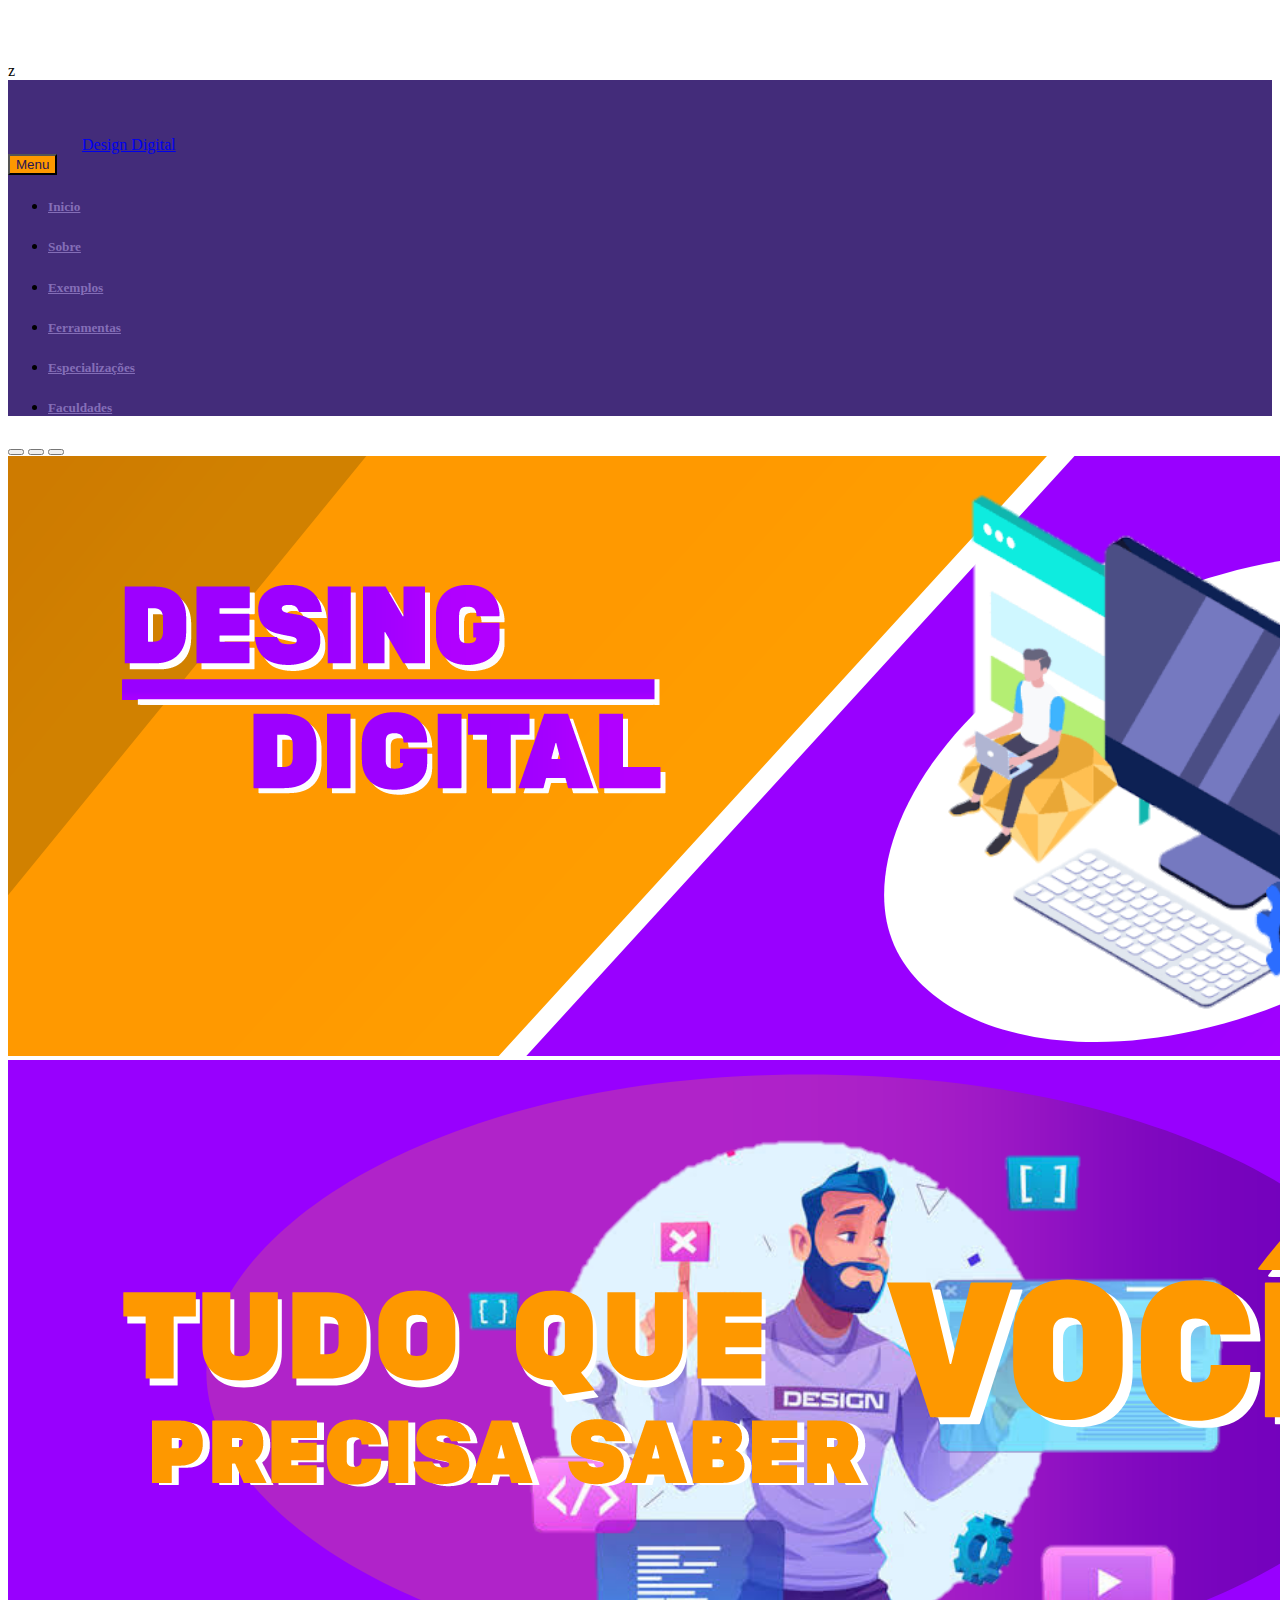
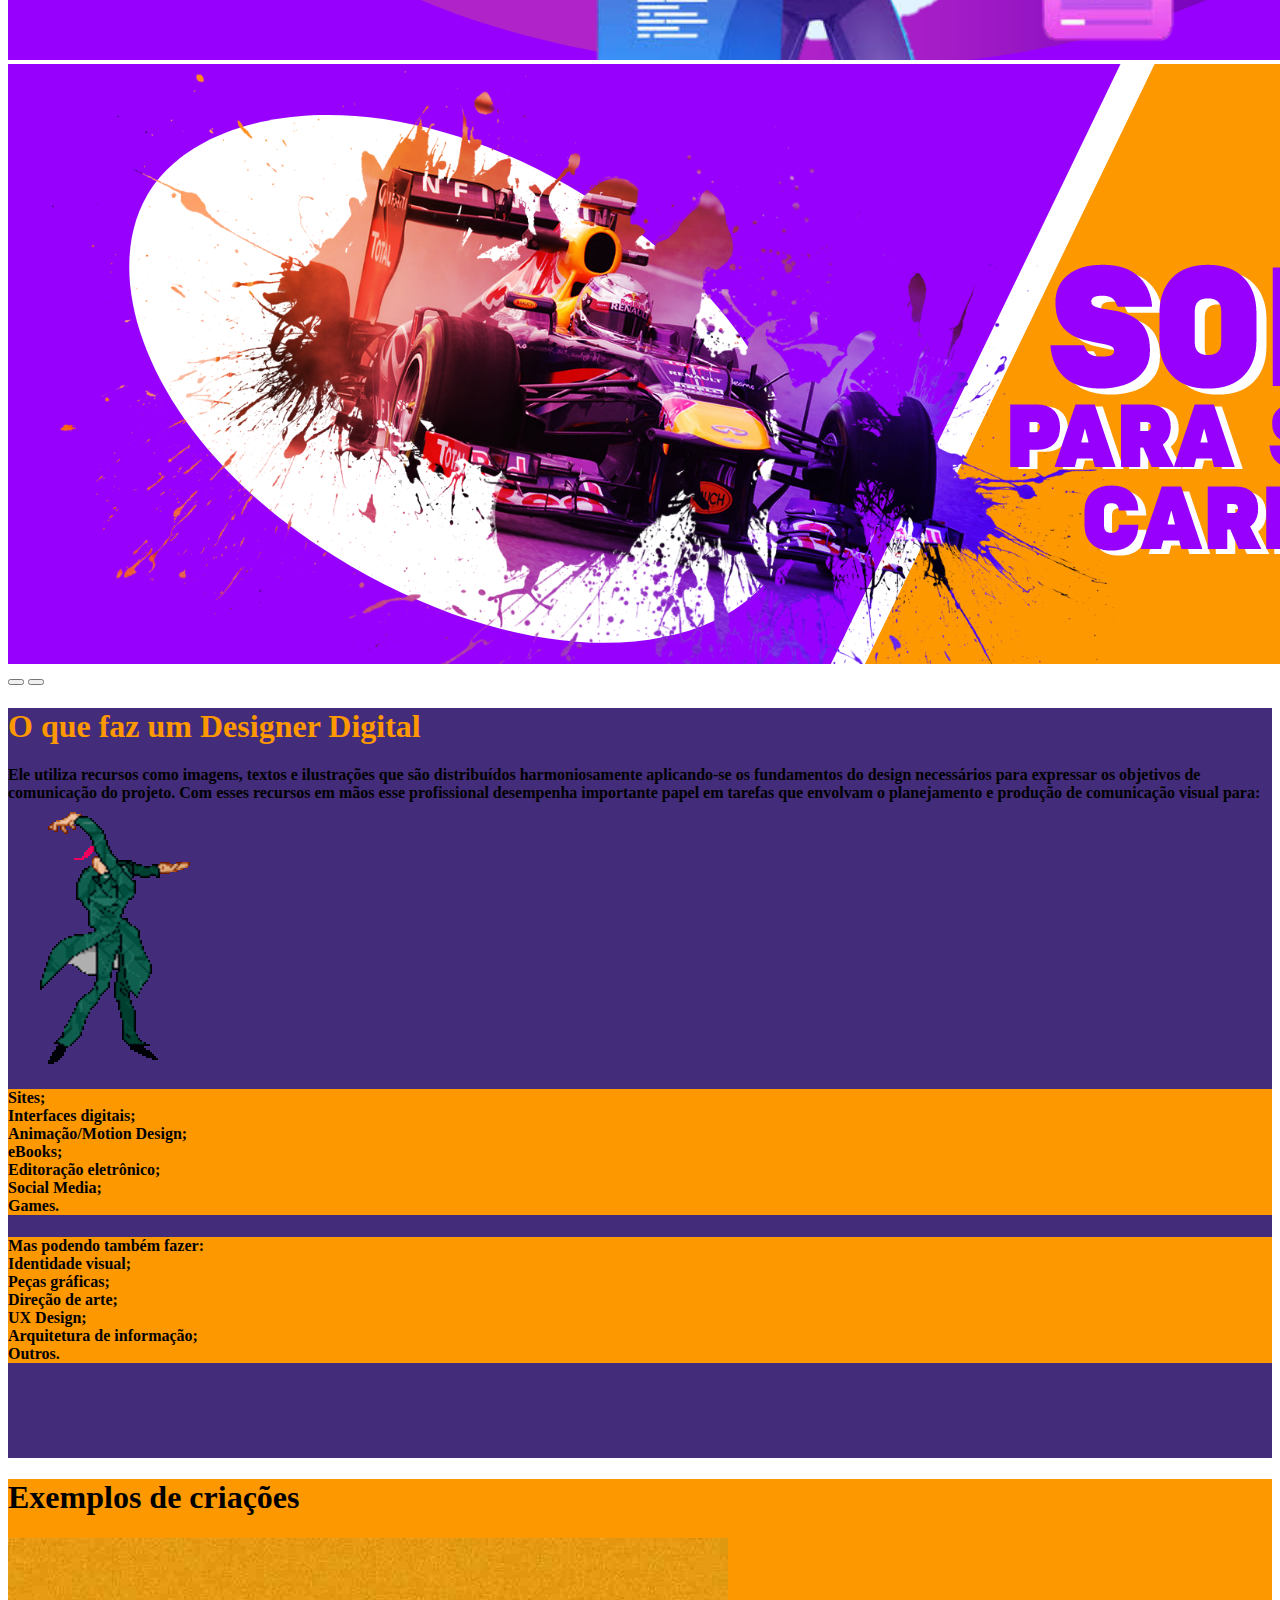
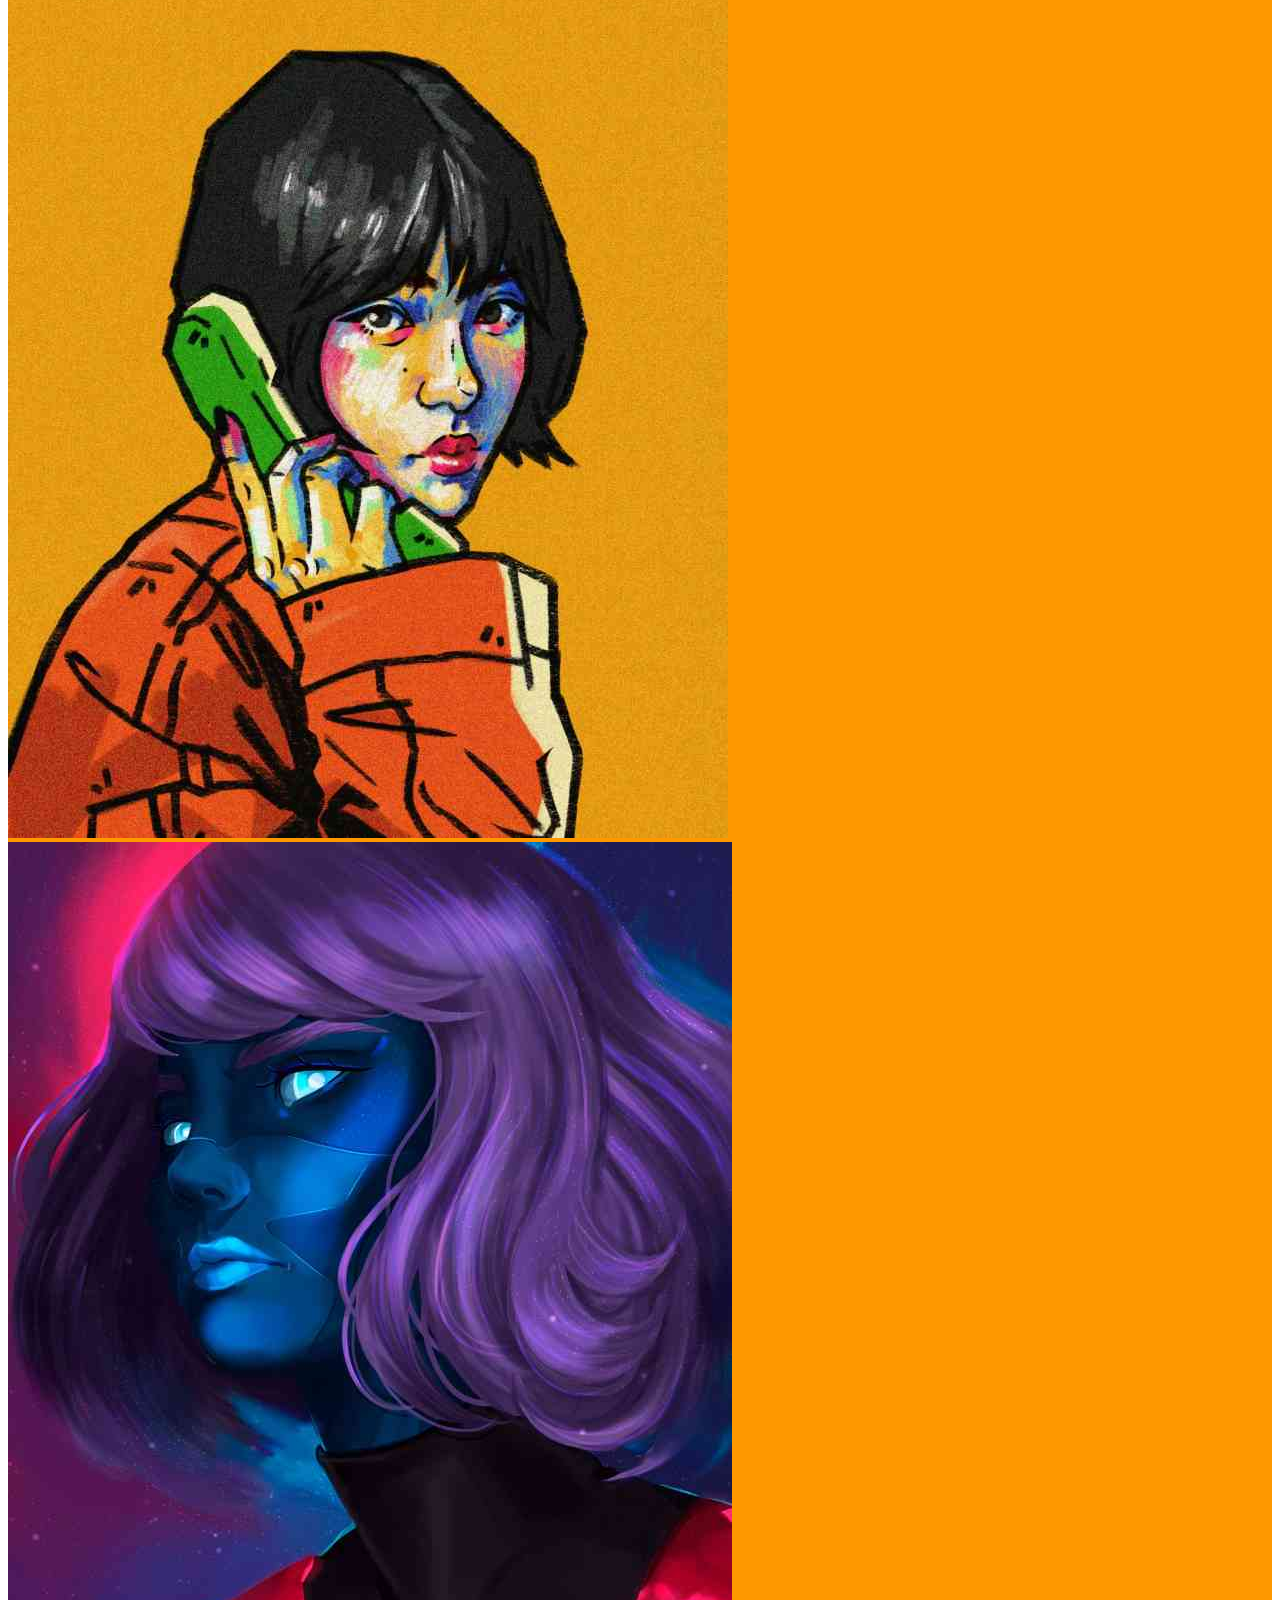
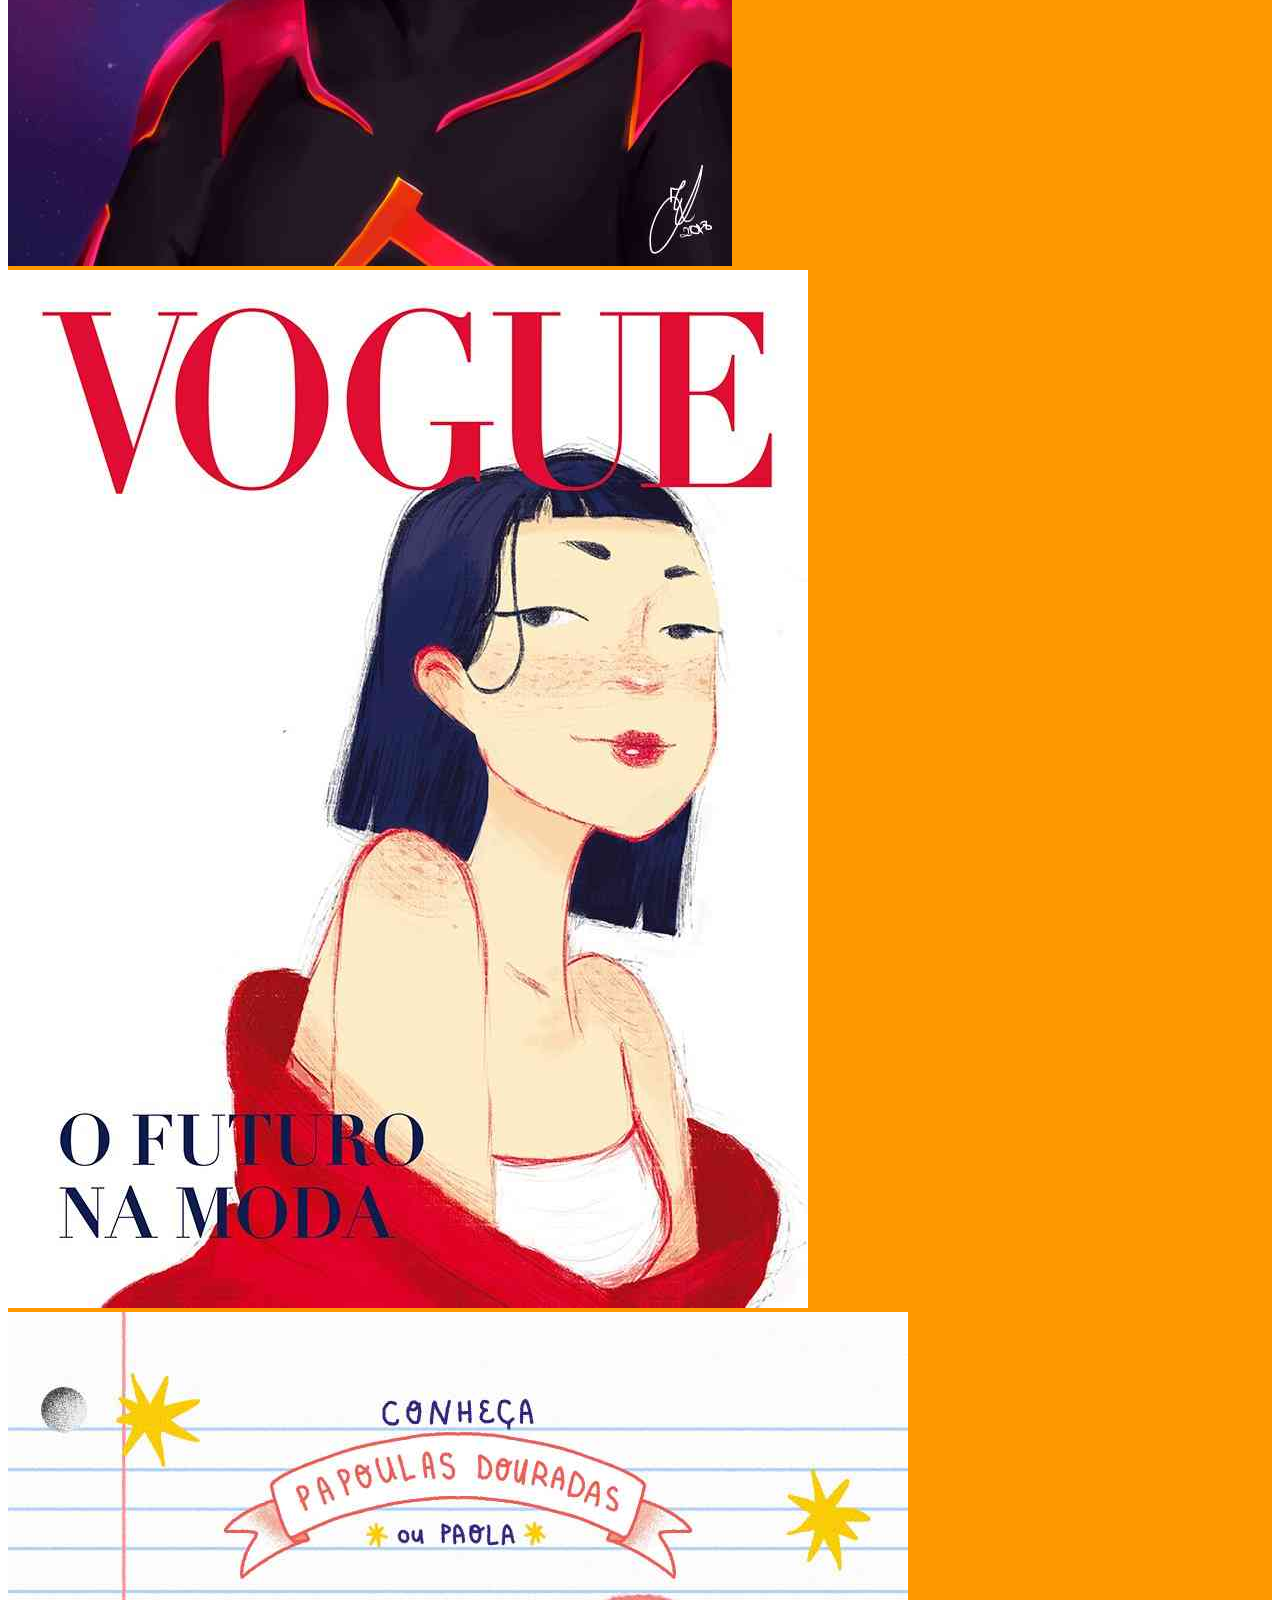
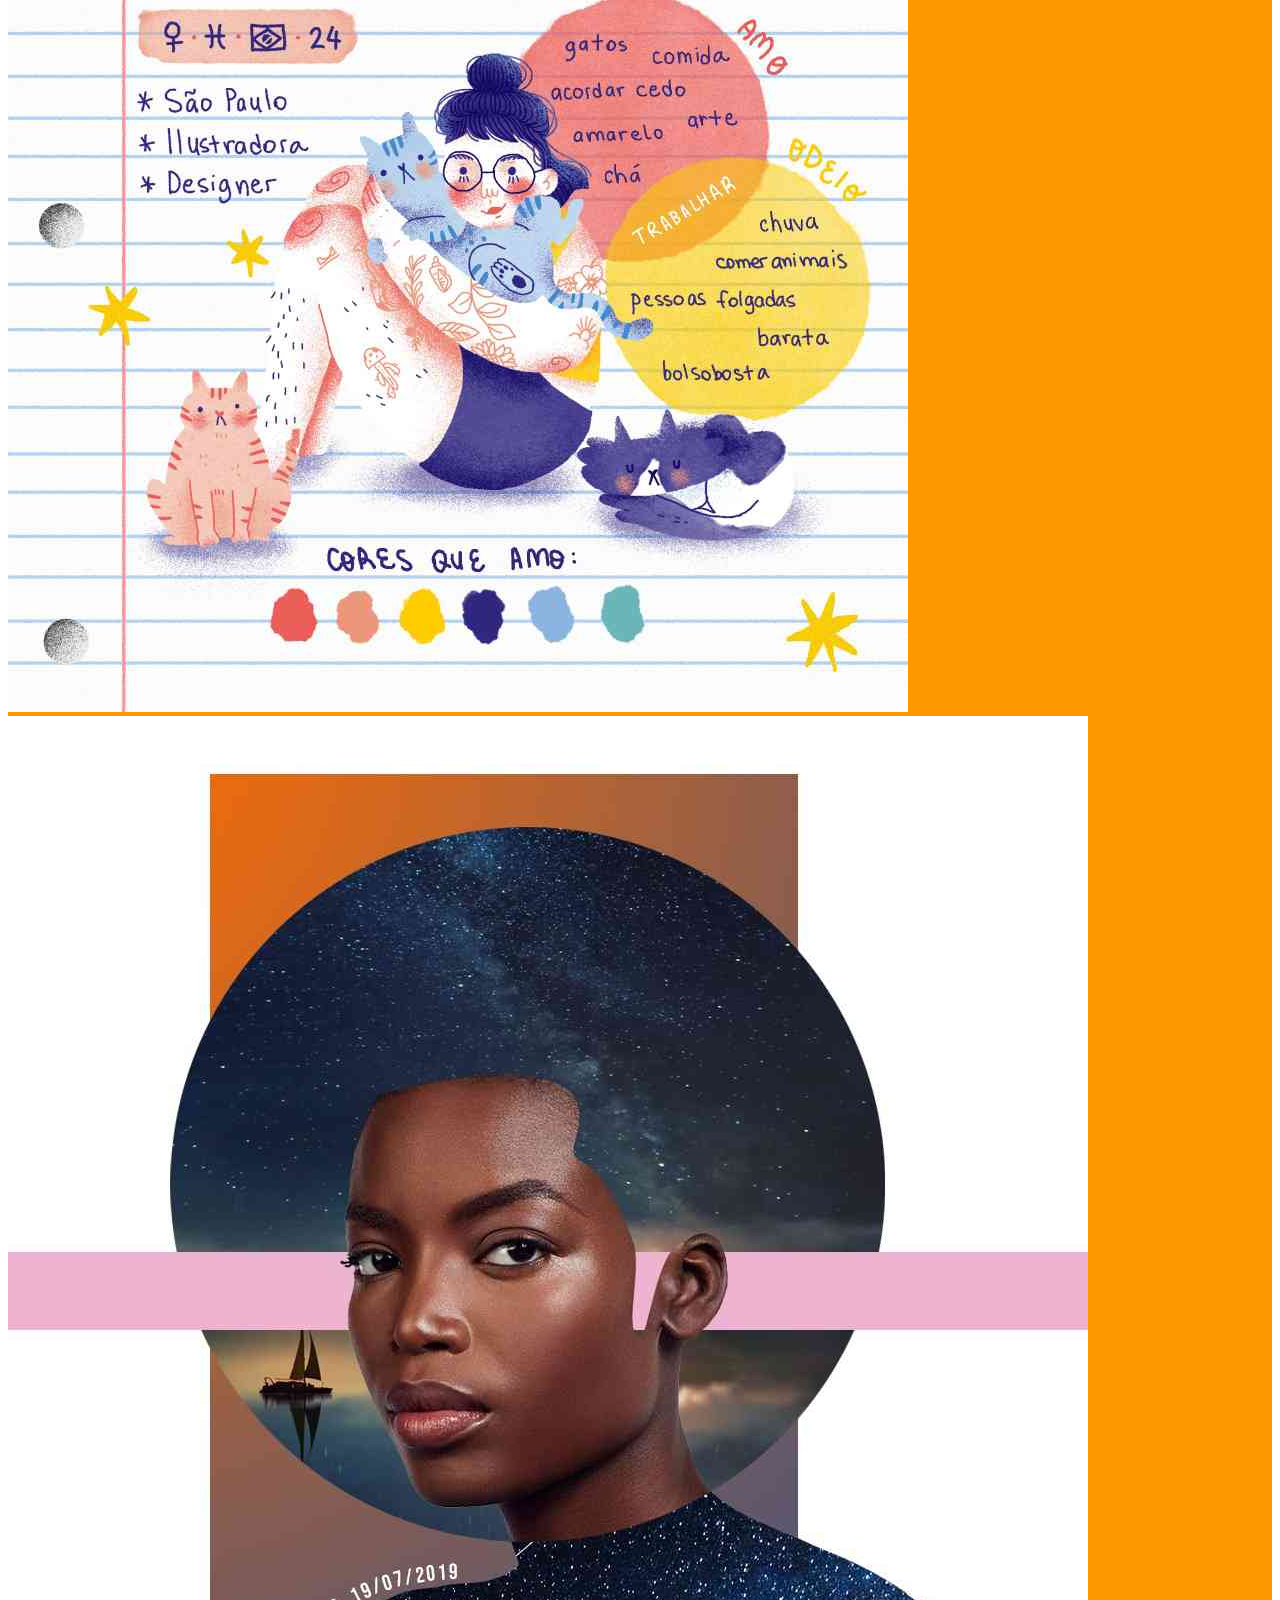
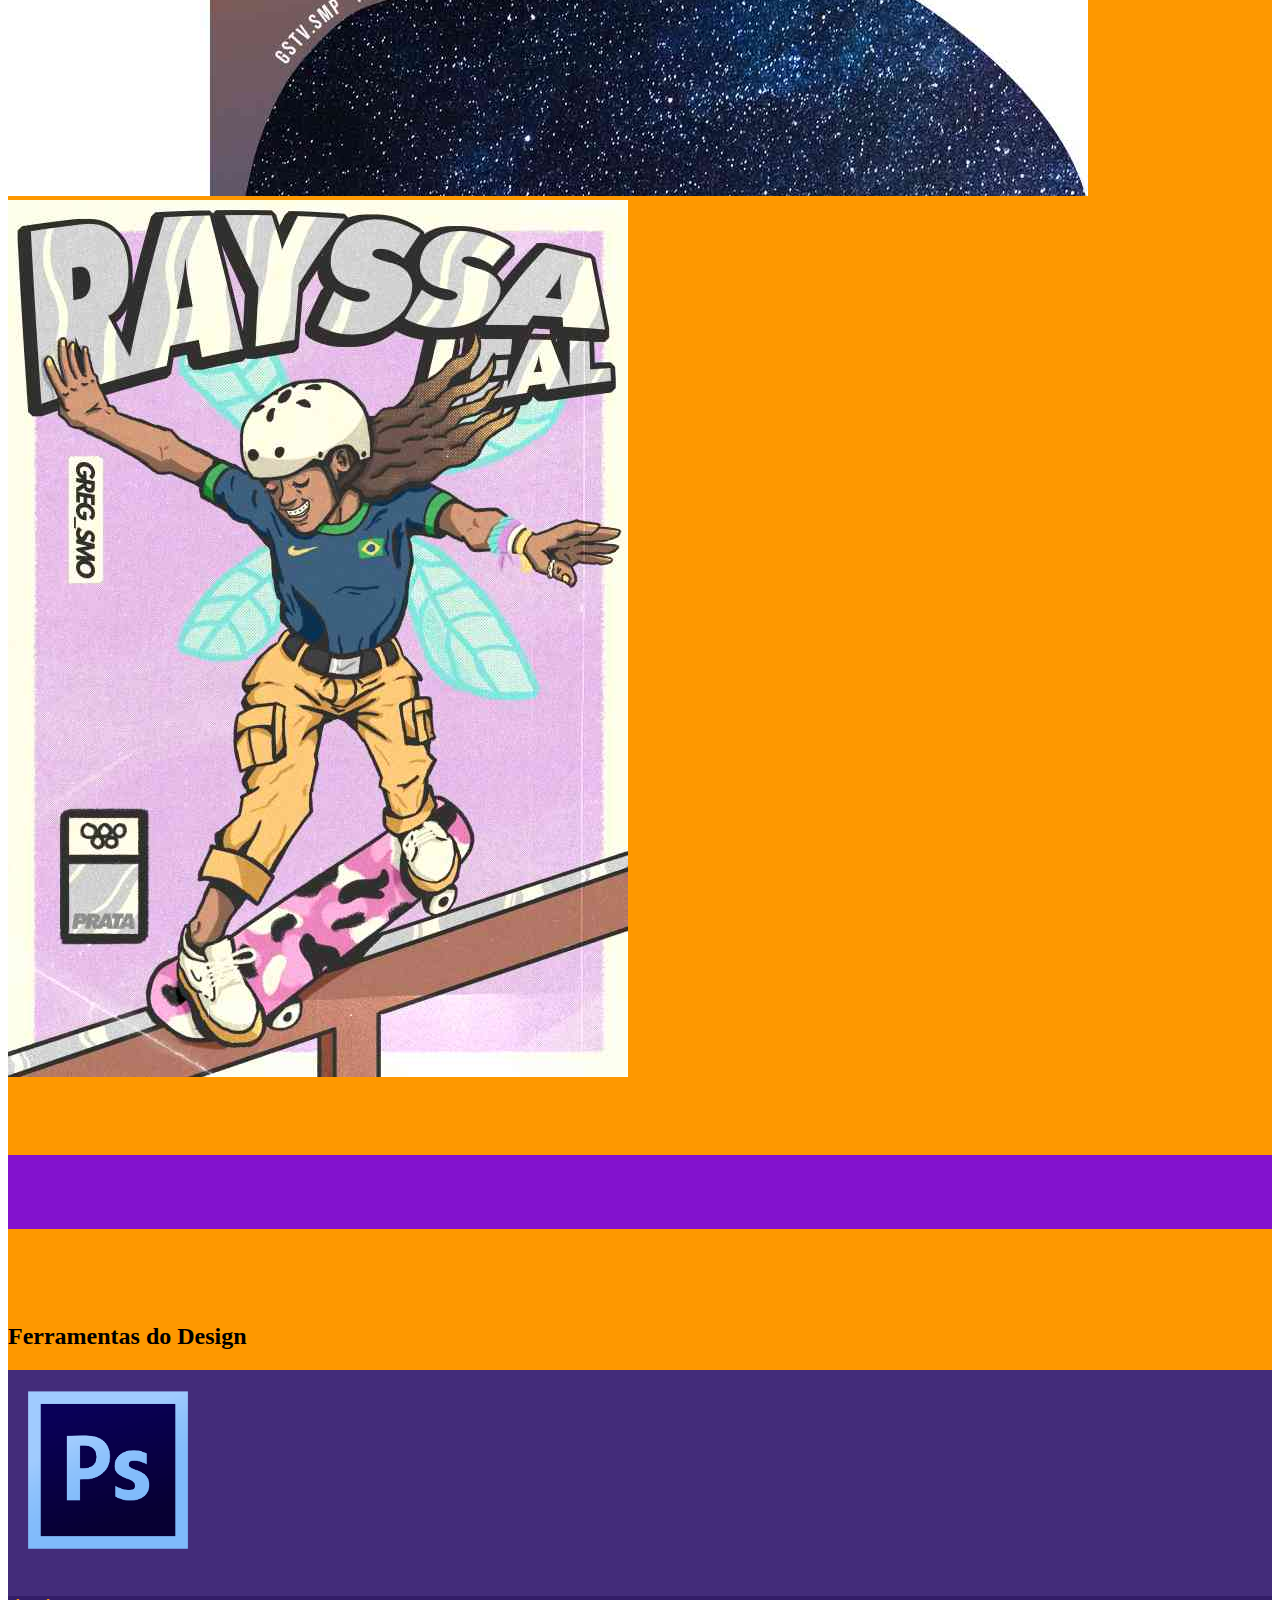
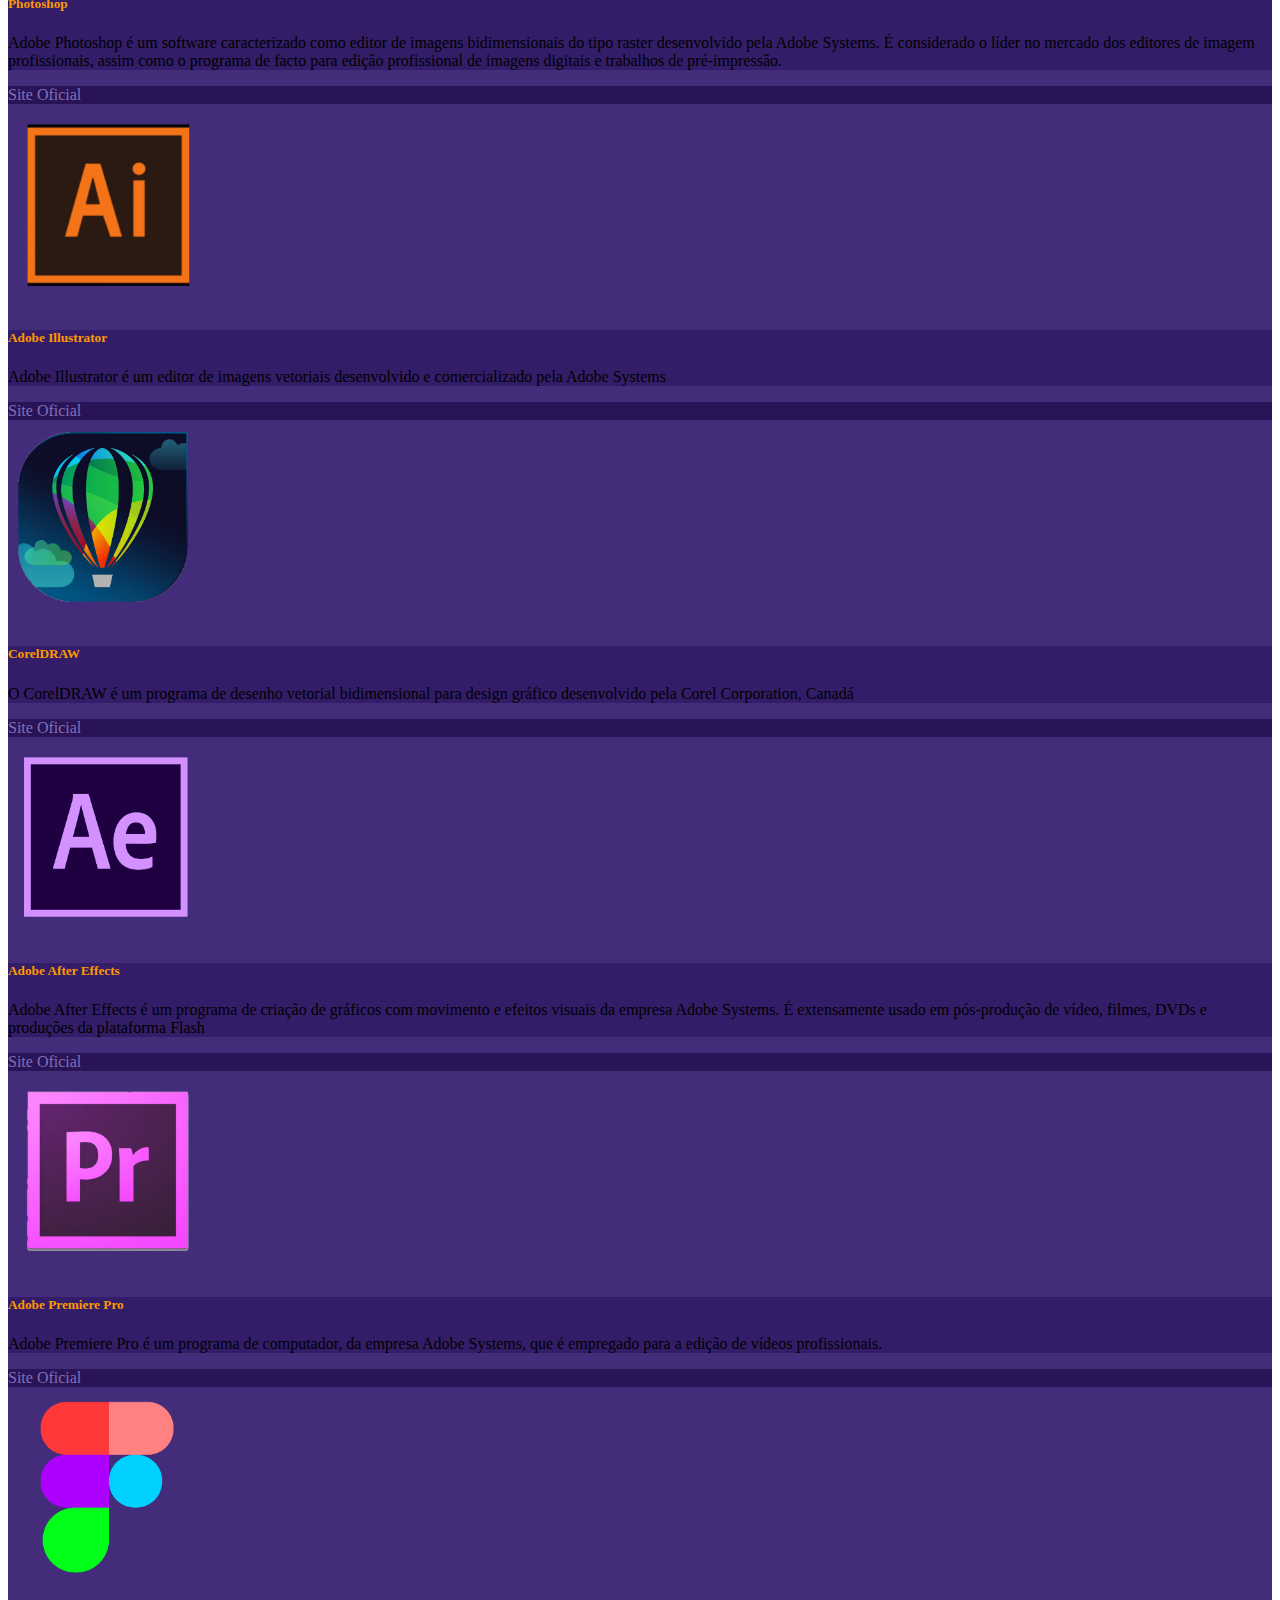
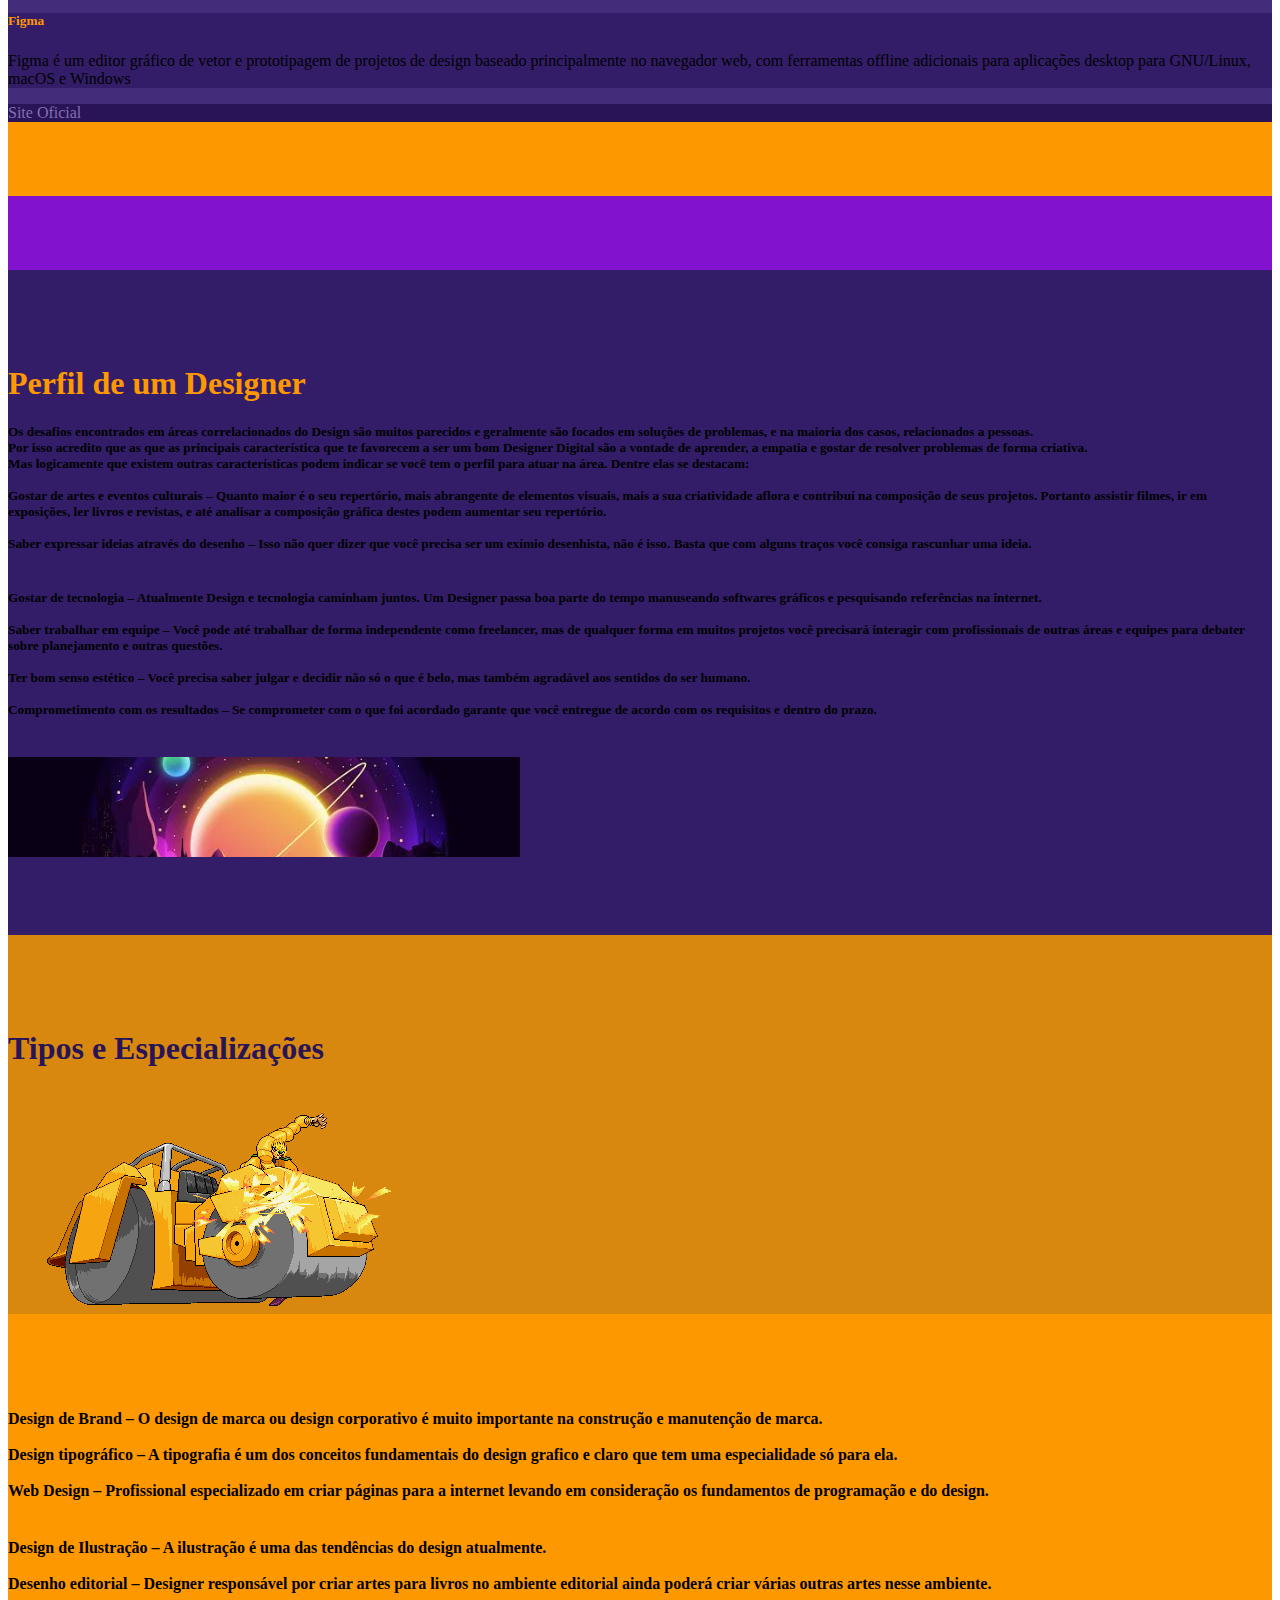
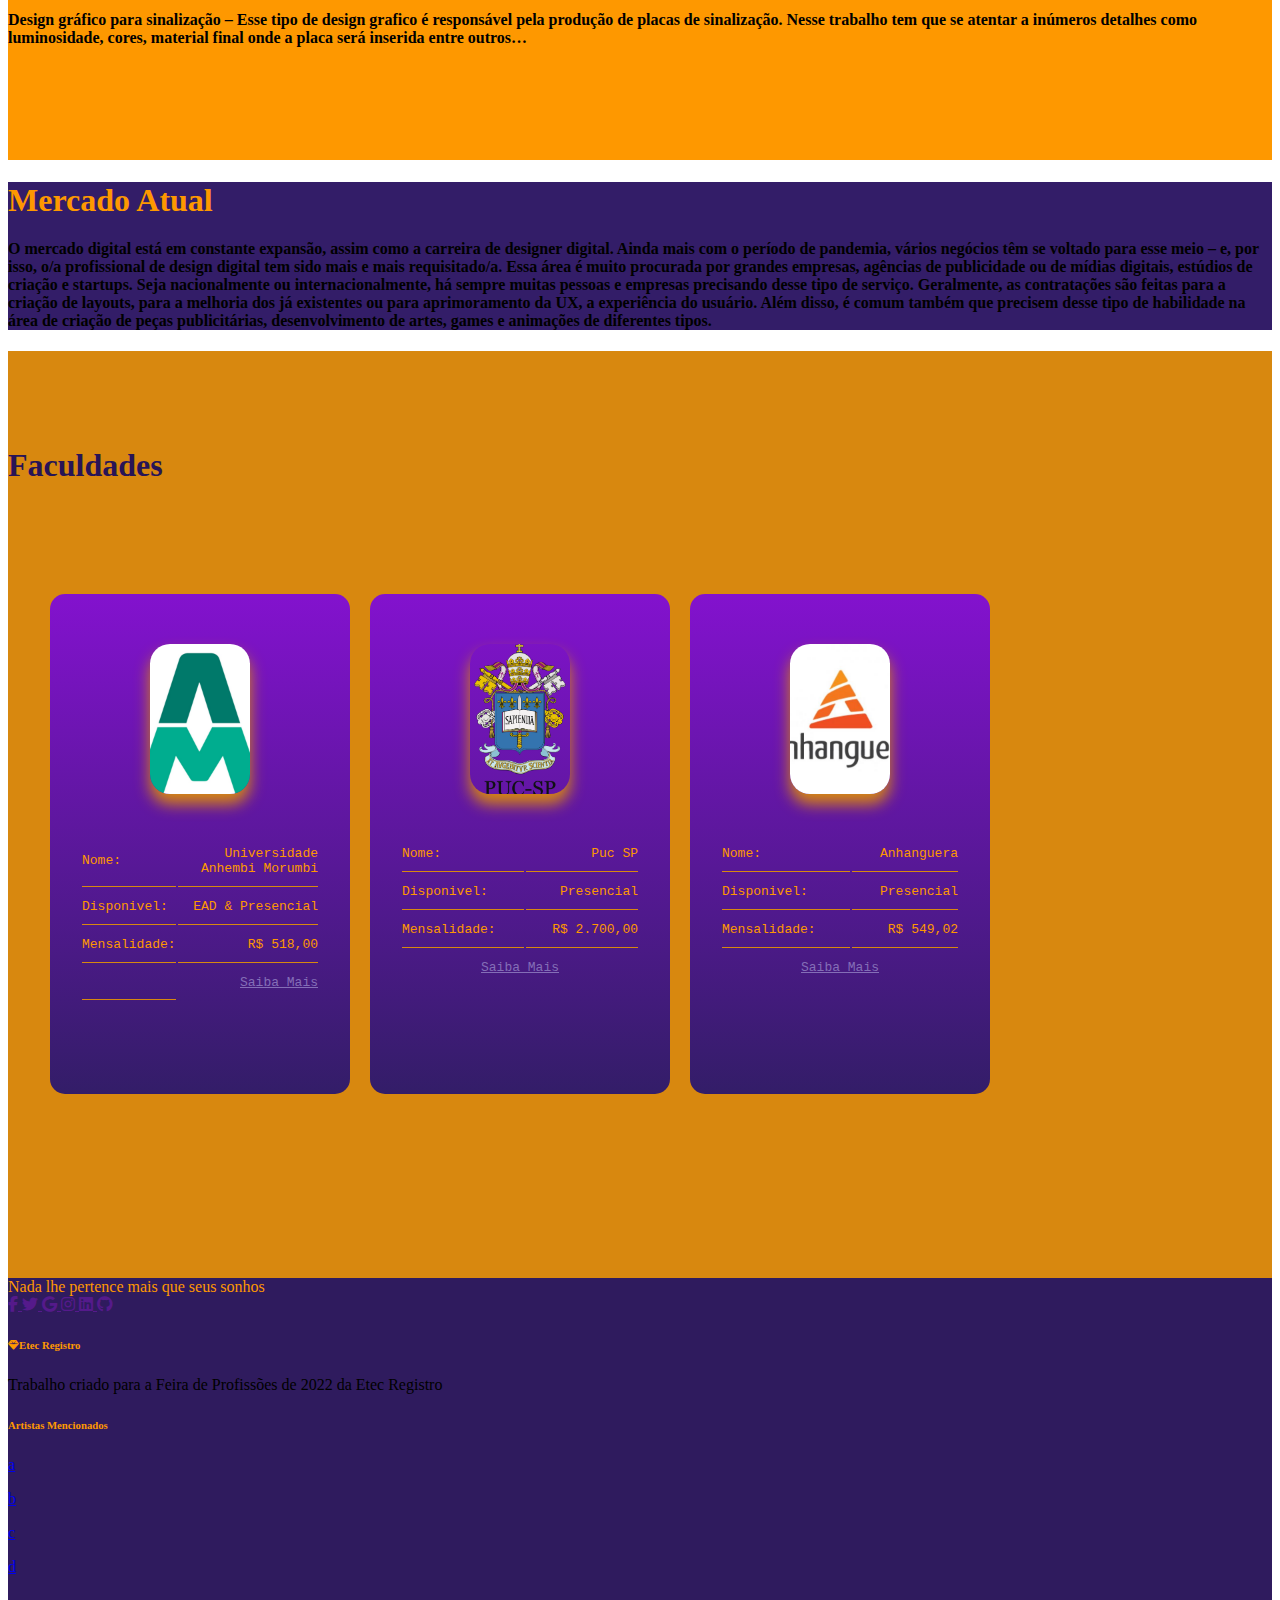
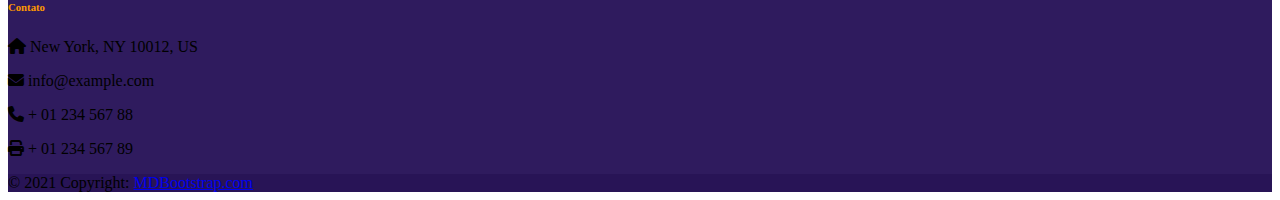
==== index.html @ e93a7060 "Versão 1.9" ====
<!doctype html>
<html lang="pt-BR">
  <head>
    <!-- Required meta tags -->
    <meta charset="utf-8">
    <meta name="viewport" content="width=device-width, initial-scale=1">

    <!-- Bootstrap CSS -->
    <link href="https://cdn.jsdelivr.net/npm/bootstrap@5.0.2/dist/css/bootstrap.min.css" rel="stylesheet" integrity="sha384-EVSTQN3/azprG1Anm3QDgpJLIm9Nao0Yz1ztcQTwFspd3yD65VohhpuuCOmLASjC" crossorigin="anonymous">
    <link rel="stylesheet" href="css/style.css">
    <script src="/script/js.js"></script>
    <link rel="stylesheet" href="https://cdnjs.cloudflare.com/ajax/libs/font-awesome/6.2.0/css/all.min.css">
    <title>Design Digital</title>
  </head>
  <body>
    <section>
      <br><br><br>z
    </section>

    <header>
        <nav class="navbar navbar-light fixed-top bg-bb">
          <div class="container-fluid">
            <div>
                <img class="rounded-circle mr-3 img-fluid" src="imgs/ph1.png" alt="logo">
                <a class="navbar-brand text-white" href="#">Design Digital</a>
            </div>
            <button class="navbar-toggler destaque-bg" type="button" data-bs-toggle="collapse" data-bs-target="#mynavbar">
              <a class="dioF semc">Menu</a>
              <span class="navbar-toggler-icon"></span>
            </button>
            <div class="collapse navbar-collapse" id="mynavbar">
            <ul class="nav">
                <li class="nav-item">
                  <a class="nav-link txt-clr" href="#"><h5>Inicio</h5></a>
                </li>
                <li class="nav-item">
                  <a class="nav-link txt-clr" href="#main"><h5>Sobre</h5></a>
                </li>
                <li class="nav-item">
                  <a class="nav-link txt-clr" href="#exemp"><h5>Exemplos</h5></a>
                </li>
                <li class="nav-item">
                  <a class="nav-link txt-clr" href="#tools"><h5>Ferramentas</h5></a>
              </li>
                <li class="nav-item">
                  <a class="nav-link txt-clr" href="#xp"><h5>Especializações</h5></a>
                </li>

                <li class="nav-item">
                    <a class="nav-link txt-clr" href="#"><h5>Faculdades</h5></a>
                </li>

              </ul>
              </div>
              </div>
          </nav>
    </header>
    
    <section>
        <!-- Carousel -->
<div id="demo" class="carousel slide" data-bs-ride="carousel">

    <!-- Indicators/dots -->
    <div class="carousel-indicators">
      <button type="button" data-bs-target="#demo" data-bs-slide-to="0" class="active"></button>
      <button type="button" data-bs-target="#demo" data-bs-slide-to="1"></button>
      <button type="button" data-bs-target="#demo" data-bs-slide-to="2"></button>
    </div>
  
    <!-- The slideshow/carousel -->
    <div class="carousel-inner">
      <div class="carousel-item active">
        <img src="imgs/slide1.png" alt="Los Angeles" class="d-block w-100">
      </div>
      <div class="carousel-item">
        <img src="imgs/slide2.png" alt="Chicago" class="d-block w-100">
      </div>
      <div class="carousel-item">
        <img src="imgs/slide3.png" alt="New York" class="d-block w-100">
      </div>
    </div>
  
    <!-- Left and right controls/icons -->
    <button class="carousel-control-prev" type="button" data-bs-target="#demo" data-bs-slide="prev">
      <span class="carousel-control-prev-icon"></span>
    </button>
    <button class="carousel-control-next" type="button" data-bs-target="#demo" data-bs-slide="next">
      <span class="carousel-control-next-icon"></span>
    </button>
  </div>
    </section>

    <section class="bg-bb">

        <div class="container">
            <div class="row">
                <div class="col-sm-12 text-dark text-center my-4 mb-4">
                    <h1 class="destaque-txt" id="main">O que faz um Designer Digital</h1>
                    <h4 class="text-white">
                    Ele utiliza recursos como imagens, textos e ilustrações que são distribuídos harmoniosamente aplicando-se os fundamentos do design necessários para expressar os objetivos de comunicação do projeto.

                    Com esses recursos em mãos esse profissional desempenha importante papel em tarefas que envolvam o planejamento e produção de comunicação visual para:<br>
                    <img class="img-fluid" src="imgs/teste.gif" alt="">
                    </h4>
                    <div class="container">
                        <div class="row">
                          <div class="col">
                            <h4 class="text-white destaque-bg">
                            Sites;<br>
                            Interfaces digitais;<br>
                            Animação/Motion Design;<br>
                            eBooks;<br>
                            Editoração eletrônico;<br>
                            Social Media;<br>
                            Games.<br>
                            </h4>
                          </div>
                          <div class="col">
                            <h4 class="text-white destaque-bg">
                            Mas podendo também fazer:<br>
                                Identidade visual;<br>
                                Peças gráficas;<br>
                                Direção de arte;<br>
                                UX Design;<br>
                                Arquitetura de informação;<br>
                                Outros.
                            </h4>
                          </div>
                        </div>
                </div>
            </div>
        </div>
        <img src="imgs/ph1.png" alt="">
    </section>

<section class="destaque-bg">
    <div class="container mt-4 mb-4">
      <h1 id="exemp" class="display-4 text-center mb-4"><strong>Exemplos de criações</strong></h1>
      <div class="row">
        <div class="col-sm-12 col-md-6 col-lg-4">
          <img class="img-fluid  mb-4 shadow rounded" src="imgs/luizamiranda.jpg" alt="" srcset="">
        </div>
        <div class="col-sm-12 col-md-6 col-lg-4">
          <img class="img-fluid mb-4 shadow rounded" src="imgs/carolespilotro.jpg" alt="" srcset="">
        </div>
        <div class="col-sm-12 col-md-6 col-lg-4">
          <img class="img-fluid mb-4 shadow rounded" src="imgs/lofiasamour.jpg" alt="" srcset="">
        </div>
        <div class="col-sm-12 col-md-6 col-lg-4">
          <img class="img-fluid mb-4 shadow rounded" src="imgs/papoula.jpg" alt="" srcset="">
        </div>
        <div class="col-sm-12 col-md-6 col-lg-4">
          <img class="img-fluid mb-4 shadow rounded" src="imgs/gustavolito.jpg" alt="" srcset="">
        </div>
        <div class="col-sm-12 col-md-6 col-lg-4">
          <img class="img-fluid mb-4 shadow rounded" src="imgs/greg.jpg" alt="" srcset="">
        </div>
      </div>
    </div>
    <img src="imgs/ph1.png" alt="">
  </section>
<section class="roxoclr mb-4 mt-4">
  <img src="imgs/ph1.png" alt="">
<section class="container destaque-bg mb-4 mt-4">
  <img src="imgs/ph1.png" alt="">
  <h2 id="tools" class="text-center mb-4">Ferramentas do Design</h2>
    <div class="row row-cols-1 row-cols-md-3 g-4">
      <div class="col">
        <div class="card bg-bb h-100">
          <img class="img-fluid" src="imgs/logos/log.jpg" width="200px"  alt="...">
          <div class="card-body bg-drk">
            <h5 class="card-title destaque-txt">Photoshop</h5>
            <p class="card-text text-white">Adobe Photoshop é um software caracterizado como editor de imagens bidimensionais do tipo raster desenvolvido pela Adobe Systems. É considerado o líder no mercado dos editores de imagem profissionais, assim como o programa de facto para edição profissional de imagens digitais e trabalhos de pré-impressão.</p>
          </div>
          <div class="card-footer dio">
            <a href="https://www.adobe.com/br/products/photoshop.html?sdid=KQPOM&mv=search&ef_id=302e96933e1d1a298f4bf5f4d82942ac:G:s&s_kwcid=AL!3085!10!79577284671858!79577166420590" class="txt-clr semc" target="_blank">Site Oficial</a>
          </div>
        </div>
      </div>
      <div class="col">
        <div class="card bg-bb h-100">
          <img class="img-fluid" src="/imgs/logos/adbi.png" width="200px"  alt="...">
          <div class="card-body bg-drk">
            <h5 class="card-title destaque-txt">Adobe Illustrator</h5>
            <p class="card-text text-white">Adobe Illustrator é um editor de imagens vetoriais desenvolvido e comercializado pela Adobe Systems</p>
          </div>
          <div class="card-footer dio">
            <a href="https://www.adobe.com/br/products/illustrator.html" target="_blank" class="txt-clr semc">Site Oficial</a>
          </div>
        </div>
      </div>
      <div class="col">
        <div class="card bg-bb h-100">
          <img class="img-fluid" src="imgs/logos/coreldrw.png" width="200px"  alt="...">
          <div class="card-body bg-drk">
            <h5 class="card-title destaque-txt">CorelDRAW</h5>
            <p class="card-text text-white">O CorelDRAW é um programa de desenho vetorial bidimensional para design gráfico desenvolvido pela Corel Corporation, Canadá</p>
          </div>
          <div class="card-footer dio">
            <a href="https://www.coreldraw.com/br/" target="_blank" class="txt-clr semc">Site Oficial</a>
          </div>
        </div>
      </div>
      <div class="col">
        <div class="card bg-bb h-100">
          <img class="img-fluid" src="imgs/logos/ae.png" width="200px"  alt="...">
          <div class="card-body bg-drk">
            <h5 class="card-title destaque-txt">Adobe After Effects</h5>
            <p class="card-text text-white">Adobe After Effects é um programa de criação de gráficos com movimento e efeitos visuais da empresa Adobe Systems. É extensamente usado em pós-produção de vídeo, filmes, DVDs e produções da plataforma Flash</p>
          </div>
          <div class="card-footer dio">
            <a href="https://www.adobe.com/br/products/aftereffects.html" target="_blank" class="txt-clr semc">Site Oficial</a>
          </div>
        </div>
      </div>
      <div class="col">
        <div class="card bg-bb h-100">
          <img class="img-fluid" src="imgs/logos/pr.png" width="200px"  alt="...">
          <div class="card-body bg-drk">
            <h5 class="card-title destaque-txt">Adobe Premiere Pro</h5>
            <p class="card-text text-white">Adobe Premiere Pro é um programa de computador, da empresa Adobe Systems, que é empregado para a edição de vídeos profissionais.</p>
          </div>
          <div class="card-footer dio">
            <a href="https://www.adobe.com/br/products/premiere.html" target="_blank" class="txt-clr semc">Site Oficial</a>
          </div>
        </div>
      </div>
      <div class="col">
        <div class="card bg-bb h-100">
          <img class="img-fluid" src="imgs/logos/figma.png" width="200px"  alt="...">
          <div class="card-body bg-drk">
            <h5 class="card-title destaque-txt">Figma</h5>
            <p class="card-text text-white">Figma é um editor gráfico de vetor e prototipagem de projetos de design baseado principalmente no navegador web, com ferramentas offline adicionais para aplicações desktop para GNU/Linux, macOS e Windows</p>
          </div>
          <div class="card-footer dio">
            <a href="https://www.figma.com/" target="_blank"class="txt-clr semc">Site Oficial</a>
          </div>
        </div>
      </div>
    </div>
    <img src="/imgs/ph1.png" alt="" srcset="">
  </section>
  <img src="/imgs/ph1.png" alt="">
</section>
<section class="bg-drk">
  <img src="imgs/ph1.png" alt="">
<div class="container">
  <div class="row">
    <h1 class="destaque-txt">Perfil de um Designer</h1>
    <div class="col">
      <h5 class="text-white">Os desafios encontrados em áreas correlacionados do Design são muitos parecidos e geralmente são focados em soluções de problemas, e na maioria dos casos, relacionados a pessoas.<br>

      Por isso acredito que as que as principais característica que te favorecem a ser um bom Designer Digital são a vontade de aprender, a empatia e gostar de resolver problemas de forma criativa.<br>

      Mas logicamente que existem outras características podem indicar se você tem o perfil para atuar na área. Dentre elas se destacam:<br><br>

      Gostar de artes e eventos culturais – Quanto maior é o seu repertório, mais abrangente de elementos visuais, mais a sua criatividade aflora e contribuí na composição de seus projetos. Portanto assistir filmes, ir em exposições, ler livros e revistas, e até analisar a composição gráfica destes podem aumentar seu repertório.<br><br>

      Saber expressar ideias através do desenho – Isso não quer dizer que você precisa ser um exímio desenhista, não é isso. Basta que com alguns traços você consiga rascunhar uma ideia.<br><br>
    </h5>
    </div>
    <div class="col">
      <h5 class="text-white">Gostar de tecnologia – Atualmente Design e tecnologia caminham juntos. Um Designer passa boa parte do tempo manuseando softwares gráficos e pesquisando referências na internet.<br><br>

      Saber trabalhar em equipe – Você pode até trabalhar de forma independente como freelancer, mas de qualquer forma em muitos projetos você precisará interagir com profissionais de outras áreas e equipes para debater sobre planejamento e outras questões.<br><br>

      Ter bom senso estético – Você precisa saber julgar e decidir não só o que é belo, mas também agradável aos sentidos do ser humano.<br><br>

      Comprometimento com os resultados – Se comprometer com o que foi acordado garante que você entregue de acordo com os requisitos e dentro do prazo.<br><br></h5>
      <img class="img-fluid" src="imgs/add2.png" alt="">
    </div>
  </div>
</div>
<img src="imgs/ph1.png" alt="">
</section>

<section class="destaque-bg">
</section>
<section class="road">
<section class="container">
  <img src="imgs/ph1.png" alt="">
  <div class="row">
    <div class="col">
      <h1 class="dioF display-3" id="xp">Tipos e Especializações</h1>
    </div>
    <div class="col">
      <img class="mx-auto img-fluid d-block" src="imgs/roadholler.gif" alt="">
    </div>
    <div class="col">
    </div>
  </div>
</section>
</section>
</div>

<section class="destaque-bg">
<img src="imgs/ph1.png" alt="">
      <div class="container">
        <div class="row">
          <div class="col">
            <h4>
              Design de Brand – O design de marca ou design corporativo é muito importante na construção e manutenção de marca.<br><br>
      
              Design tipográfico – A tipografia é um dos conceitos fundamentais do design grafico e claro que tem uma especialidade só para ela.<br><br>
      
              Web Design – Profissional especializado em criar páginas para a internet levando em consideração os fundamentos de programação e do design.<br><br>
          </h4>
          </div>
          <div class="col">
            <h4>
              Design de Ilustração – A ilustração é uma das tendências do design atualmente.<br><br>
      
              Desenho editorial – Designer responsável por criar artes para livros no ambiente editorial ainda poderá criar várias outras artes nesse ambiente.<br><br>
      
              Design gráfico para sinalização – Esse tipo de design grafico é responsável pela produção de placas de sinalização. Nesse trabalho tem que se atentar a inúmeros detalhes como luminosidade, cores, material final onde a placa será inserida entre outros…<br><br></h4>
          </div>
        </div>
      </div>
    </div>
  </div>
<img src="imgs/ph1.png" alt="">
</section>
    <section class="mt-4">
      <div class=" p-5 bg-drk text-white">
        <h1 class="text-center destaque-txt">Mercado Atual</h1>
        <h4 class="text-white text-center">O mercado digital está em constante expansão, assim como a carreira de designer digital. Ainda mais com o período de pandemia, vários negócios têm se voltado para esse meio – e, por isso, o/a profissional de design digital tem sido mais e mais requisitado/a. Essa área é muito procurada por grandes empresas, agências de publicidade ou de mídias digitais, estúdios de criação e startups. Seja nacionalmente ou internacionalmente, há sempre muitas pessoas e empresas precisando desse tipo de serviço. Geralmente, as contratações são feitas para a criação de layouts, para a melhoria dos já existentes ou para aprimoramento da UX, a experiência do usuário. Além disso, é comum também que precisem desse tipo de habilidade na área de criação de peças publicitárias, desenvolvimento de artes, games e animações de diferentes tipos.</h4>
      </div>
    </section>
    <section class="road">
      <img src="imgs/ph1.png" alt="">
      <section class="container">
        <h1 class="dioF display-3">Faculdades</h1>
        <h4></h4>
      </section>
<div id="formList">
  <div id="lista">
    <div class="ite">
      <img src="imgs/logos/anh.jpg" class="avatar" alt="">
      <div class="conteudo">
        <table width="100%">
            <tr>
              <td class="destaque-txt">Nome:</td>
              <td class="destaque-txt">Universidade Anhembi Morumbi</td>
            </tr>
            <tr>
              <td class="destaque-txt">Disponivel:</td>
              <td class="destaque-txt">EAD & Presencial</td>
            </tr>
            <tr>
              <td class="destaque-txt">Mensalidade:</td>
              <td class="destaque-txt">R$ 518,00</td>
            </tr>
            <td>
              <td colspan="2" class="nomeGrupo">
                <a href="https://portal.anhembi.br/graduacao/design-digital/" target="_blank" class="txt-clr">Saiba Mais</a>
              </td>
            </td>
        </table>
      </div>
    </div>
    <div class="ite">
      <img src="imgs/logos/pucsp.png" class="avatar" alt="">
      <div class="conteudo">
        <table width="100%">
            <tr>
              <td class="destaque-txt">Nome:</td>
              <td class="destaque-txt">Puc SP</td>
            </tr>
            <tr>
              <td class="destaque-txt">Disponivel:</td>
              <td class="destaque-txt">Presencial</td>
            </tr>
            <tr>
              <td class="destaque-txt">Mensalidade:</td>
              <td class="destaque-txt">R$ 2.700,00</td>
            </tr>
            <td colspan="2" class="nomeGrupo">
              <a href="https://www.pucsp.br/graduacao/design" target="_blank" class="txt-clr">Saiba Mais</a>
            </td>
          </td>
        </table>
      </div>
    </div>
    <div class="ite">
      <img src="imgs/logos/anhna.png" class="avatar" alt="">
      <div class="conteudo">
        <table width="100%">
            <tr>
              <td class="destaque-txt">Nome:</td>
              <td class="destaque-txt">Anhanguera</td>
            </tr>
            <tr>
              <td class="destaque-txt">Disponivel:</td>
              <td class="destaque-txt">Presencial</td>
            </tr>
            <tr>
              <td class="destaque-txt">Mensalidade:</td>
              <td class="destaque-txt">R$ 549,02</td>
            </tr>
            <td colspan="2" class="nomeGrupo">
              <a href="https://www.anhanguera.com/curso/design-bacharelado/?utm_source=bing&utm_medium=cpc&utm_campaign=AEDU::L2::Performance::Cursos::CPA::PIM&&utm_source=bing&utm_medium=cpc&utm_campaign=AEDU%20%3A%3A%20L2%20%3A%3A%20Performance%20%3A%3A%20Cursos%20%3A%3A%20CPA%20%3A%3A%20PIM&utm_term=faculdade%20design&utm_content=Design%20Gr%C3%A1fico%20%232&gclsrc=ds&gclsrc=ds/" target="_blank" class="txt-clr">Saiba Mais</a>
            </td>
          </td>
        </table>
      </div>
    </div>
  </div>
</div>
<img src="imgs/ph1.png" alt="">
</section>


























    <!--colocar mg-3  margin bottom 3-->
   <!-- Footer -->
<footer class="text-center text-lg-start jotar text-muted">
    <!-- Section: Social media -->
    <section class="d-flex justify-content-center justify-content-lg-between p-4 border-bottom">
      <!-- Left -->
      <div class="me-5 d-none d-lg-block destaque-txt">
        <span>Nada lhe pertence mais que seus sonhos</span>
      </div>
      <!-- Left -->
  
      <!-- Right -->
      <div>
        <a href="" class="me-4 text-white">
          <i class="fab fa-facebook-f"></i>
        </a>
        <a href="" class="me-4 text-white">
          <i class="fab fa-twitter"></i>
        </a>
        <a href="" class="me-4 text-white">
          <i class="fab fa-google"></i>
        </a>
        <a href="" class="me-4 text-white">
          <i class="fab fa-instagram"></i>
        </a>
        <a href="" class="me-4 text-white">
          <i class="fab fa-linkedin"></i>
        </a>
        <a href="" class="me-4 text-white">
          <i class="fab fa-github"></i>
        </a>
      </div>
      <!-- Right -->
    </section>
    <!-- Section: Social media -->
  
    <!-- Section: Links  -->
    <section class="">
      <div class="container text-center text-white text-md-start mt-5">
        <!-- Grid row -->
        <div class="row mt-3">
          <!-- Grid column -->
          <div class="col-md-3 col-lg-4 col-xl-3 mx-auto mb-4">
            <!-- Content -->
            <h6 class="text-uppercase destaque-txt fw-bold mb-4">
              <i class="fas fa-gem me-3"></i>Etec Registro
            </h6>
            <p>
              Trabalho criado para a Feira de Profissões de 2022 da Etec Registro
            </p>
          </div>
          <!-- Grid column -->
  
          <!-- Grid column -->
          <div class="col-md-2 col-lg-2 col-xl-2 mx-auto mb-4">
            <!-- Links -->
            <h6 class="text-uppercase destaque-txt fw-bold mb-4">
              Artistas Mencionados
            </h6>
            <p>
              <a href="#!" class="text-reset">a</a>
            </p>
            <p>
              <a href="#!" class="text-reset">b</a>
            </p>
            <p>
              <a href="#!" class="text-reset">c</a>
            </p>
            <p>
              <a href="#!" class="text-reset">d</a>
            </p>
          </div>
          <!-- Grid column -->
  
          <!-- Grid column -->
          <div class="col-md-3 col-lg-2 col-xl-2 mx-auto mb-4">
            <!-- Links -->
            <h6 class="text-uppercase fw-bold mb-4">
              
            </h6>
            <p>
              <a href="#!" class="text-reset"></a>
            </p>
            <p>
              <a href="#!" class="text-reset"></a>
            </p>
            <p>
              <a href="#!" class="text-reset"></a>
            </p>
            <p>
              <a href="#!" class="text-reset"></a>
            </p>
          </div>
          <!-- Grid column -->
  
          <!-- Grid column -->
          <div class="col-md-4 col-lg-3 col-xl-3 mx-auto mb-md-0 mb-4">
            <!-- Links -->
            <h6 class="text-uppercase destaque-txt fw-bold mb-4">Contato</h6>
            <p><i class="fas fa-home me-3"></i> New York, NY 10012, US</p>
            <p>
              <i class="fas fa-envelope me-3"></i>
              info@example.com
            </p>
            <p><i class="fas fa-phone me-3"></i> + 01 234 567 88</p>
            <p><i class="fas fa-print me-3"></i> + 01 234 567 89</p>
          </div>
          <!-- Grid column -->
        </div>
        <!-- Grid row -->
      </div>
    </section>
    <!-- Section: Links  -->
  
    <!-- Copyright -->
    <div class="text-center p-4 dio">
      © 2021 Copyright:
      <a class="text-reset fw-bold" href="https://mdbootstrap.com/">MDBootstrap.com</a>
    </div>
    <!-- Copyright -->
  </footer>
  <!-- Footer -->



      
    <script src="https://cdn.jsdelivr.net/npm/bootstrap@5.0.2/dist/js/bootstrap.bundle.min.js" integrity="sha384-MrcW6ZMFYlzcLA8Nl+NtUVF0sA7MsXsP1UyJoMp4YLEuNSfAP+JcXn/tWtIaxVXM" crossorigin="anonymous"></script>

  </body>
</html>
---- css/style.css ----
/*
.bg-aa{
    background: linear-gradient(55deg, purple, orange);
}
*/

.semc{
    text-decoration: none;
}
.roxoclr{
    background-color: #8312ce;
}
.bg-bb{
    background-color: #432C7A;
}
.bg-drk{
    background-color: #331d68;
}
.jotar{
    background-color: #2f1b5e;
}
.dioF{
    color: #281456;
}
.dio{
    background-color: #281456;
}
.road{
    background-color: #d8880f;
}

.destaque-txt{
    color: #fe9800;
}
.destaque-bg{
    background-color: #fe9800;
}

.txt-clr{
    color: #846eb7;
}

.txt-clr:hover{
    color: #cbb5ff;
}



.direction{
    text-align: center;
}
.direction button{
    font-family: cursive;
    font-weight: bold;
    background-color: #432C7A;
    border: none;
    width: 50px;
    height: 50px;
    border-radius: 50%;
    margin: 0 10px;
}
.direction button:hover{
    background-color: #846eb7;
}
.ite{
    border-radius: 15px;
    width: 300px;
    height: 500px;
    background-image: linear-gradient(to top, #331d68, #8312ce);
    overflow: hidden;
    transition: 0.5s;
    margin: 10px;
}
.ite .avatar{
    display: block;
    margin: 50px auto 10px;
    width: 100px;
    height: 150px;
    object-fit: cover;
    border-radius: 20px;
    box-shadow: 0 10px 15px #d8880f;
}
.ite .conteudo{
    padding: 30px;
    font-family: monospace;
}
.ite .conteudo table td{
    padding: 10px 0;
    border-bottom: 1px solid #d8880f;
}
.ite .conteudo table td:nth-child(2){
    text-align: right;
}
.ite .nomeGrupo{
    text-align: center;
    border-bottom: none!important;
}
#lista{
    display: flex;
    width: max-content;
}
#formList{
    width: 1200px;
    max-width: 100%;
    overflow: auto;
    margin:100px auto;
    scroll-behavior: smooth;
}

@media screen and (max-width: 1024px){
    .ite{
        width: calc(33.3vw - 20px);
    }
}
@media screen and (max-width: 768px){
    .ite{
        width: calc(50vw - 20px);
    }
}
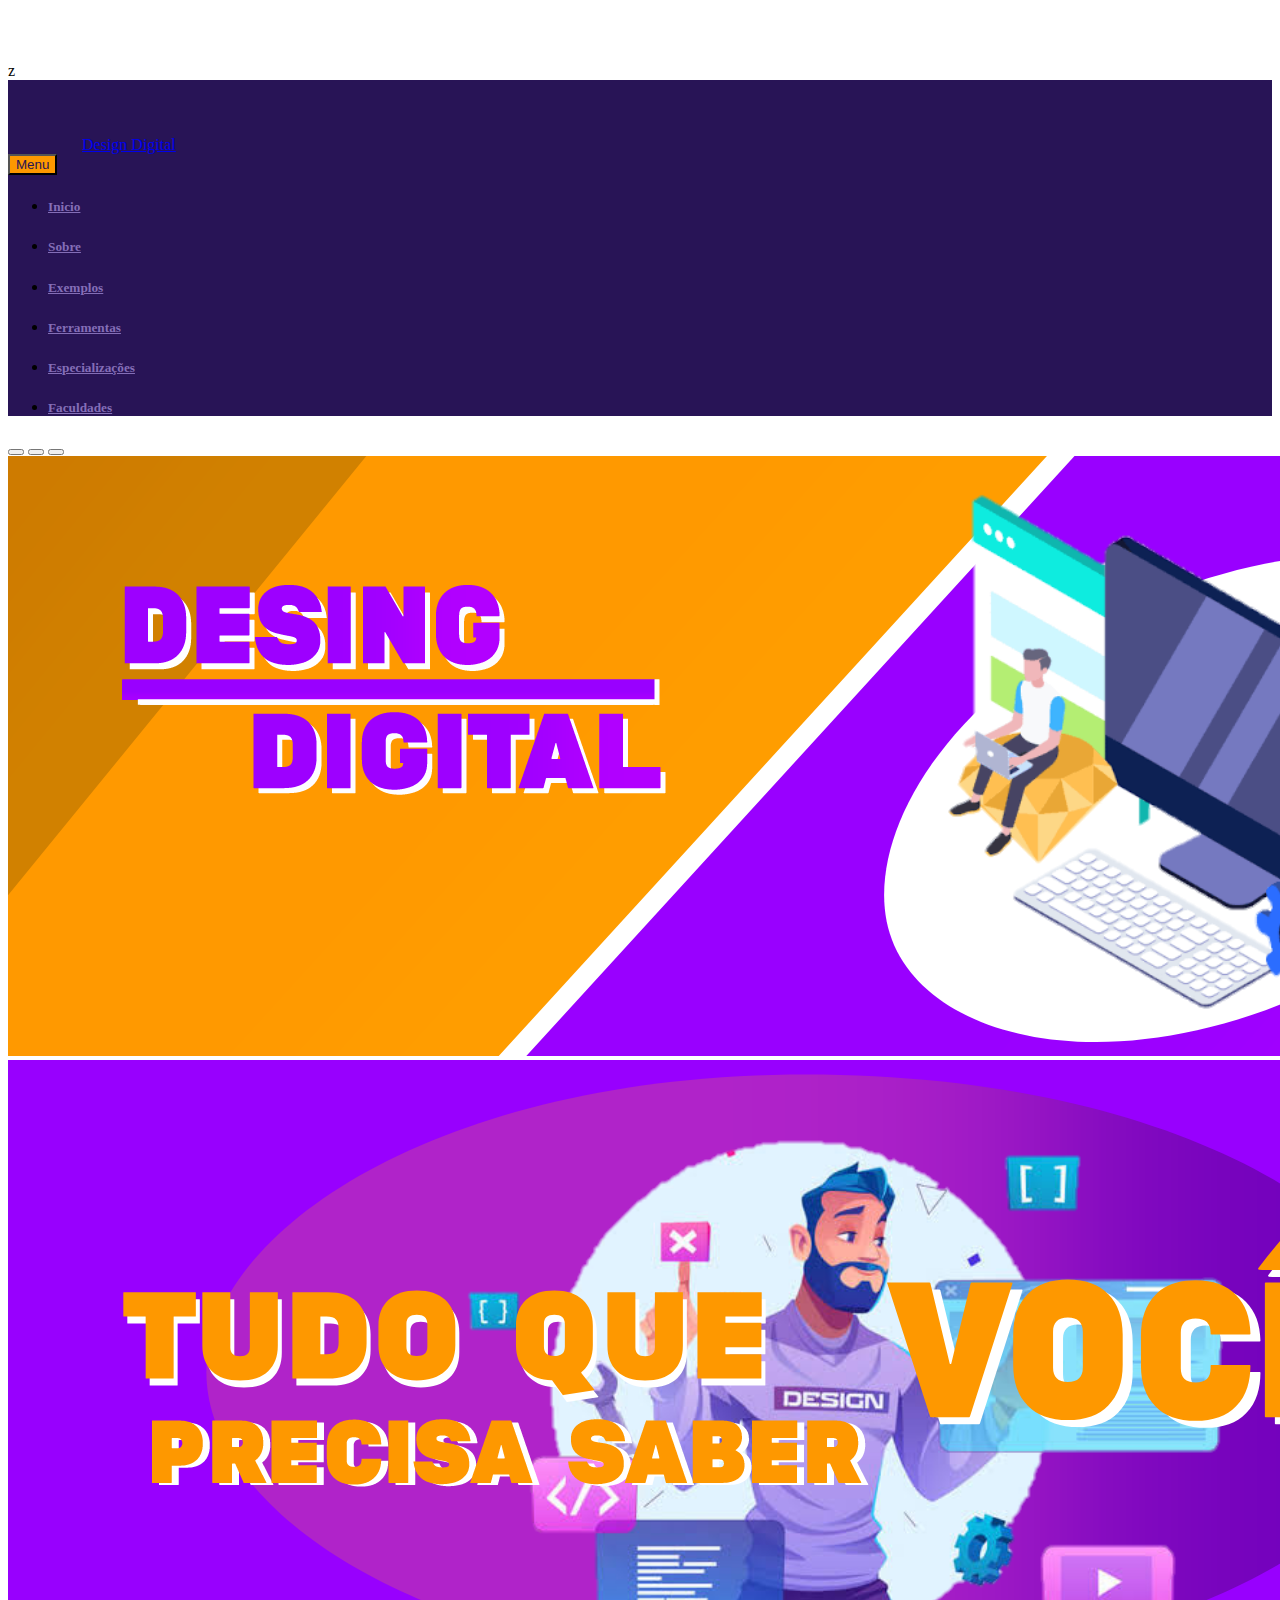
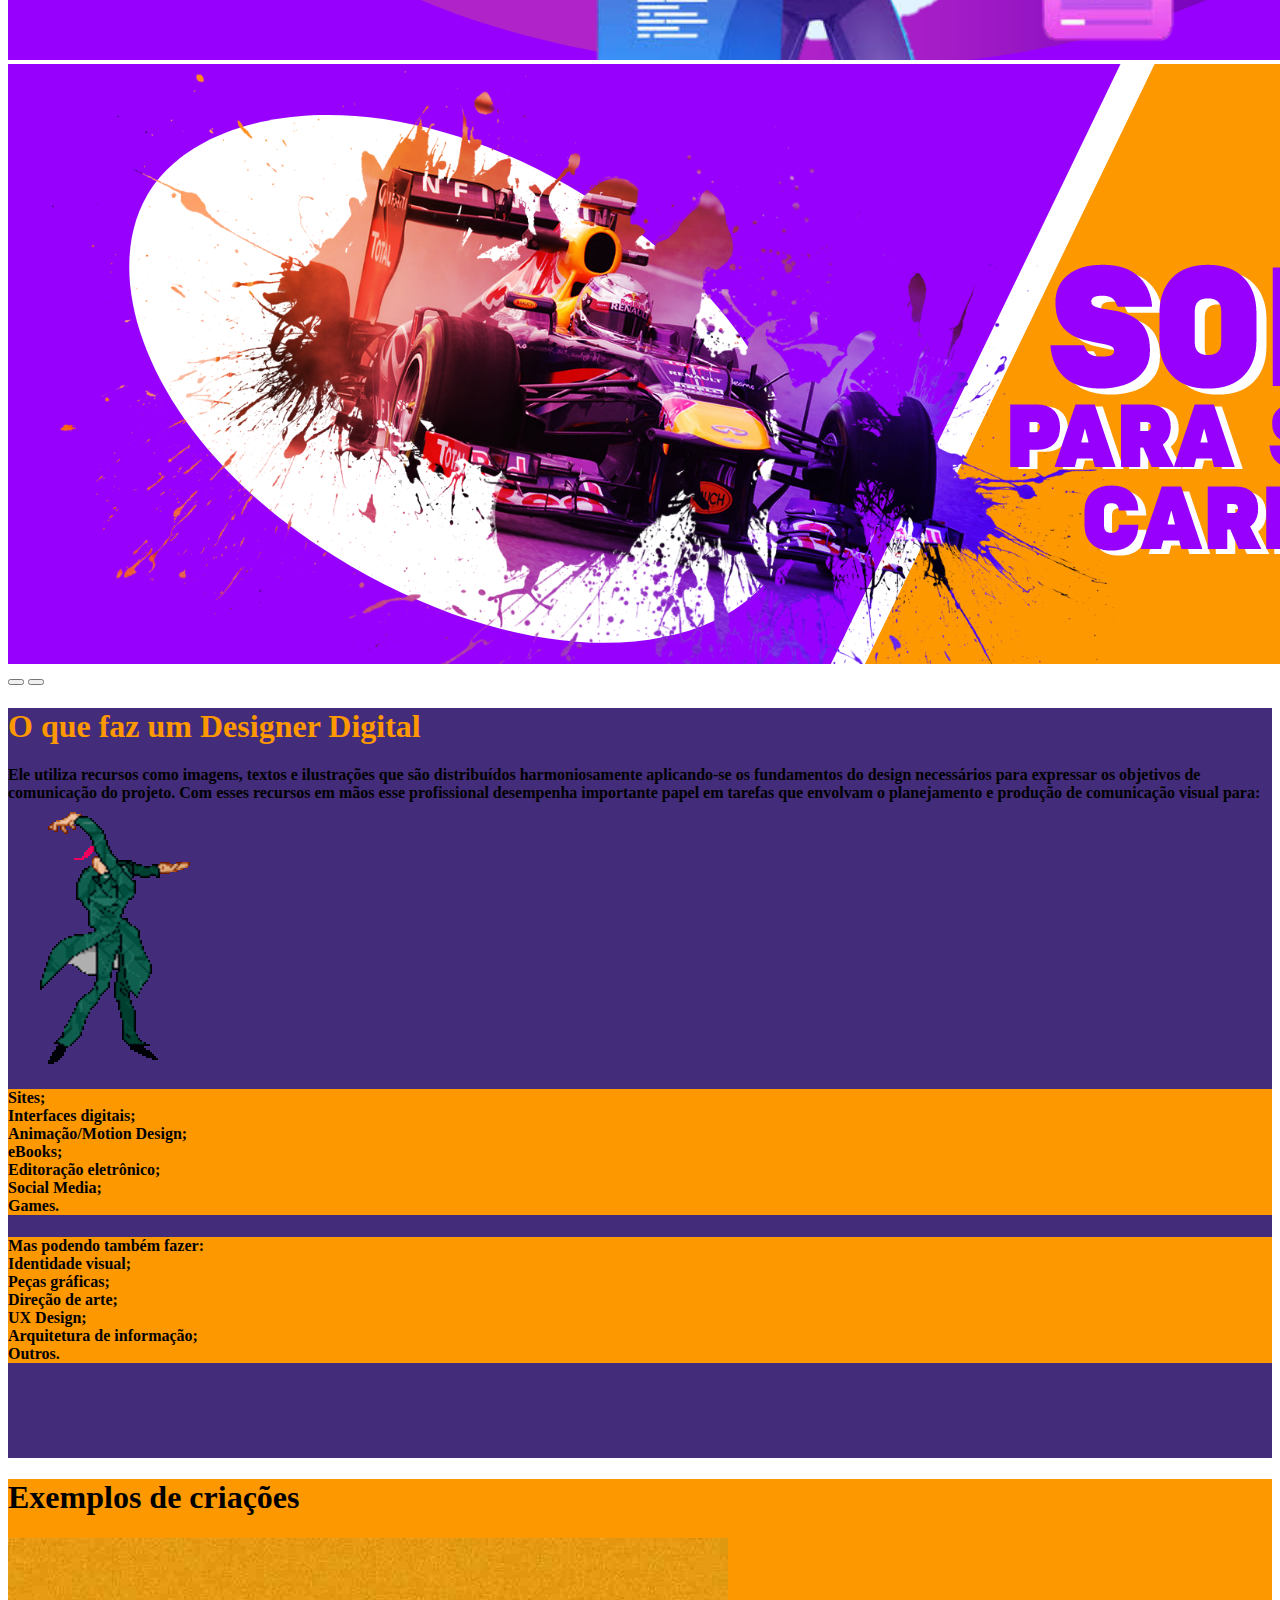
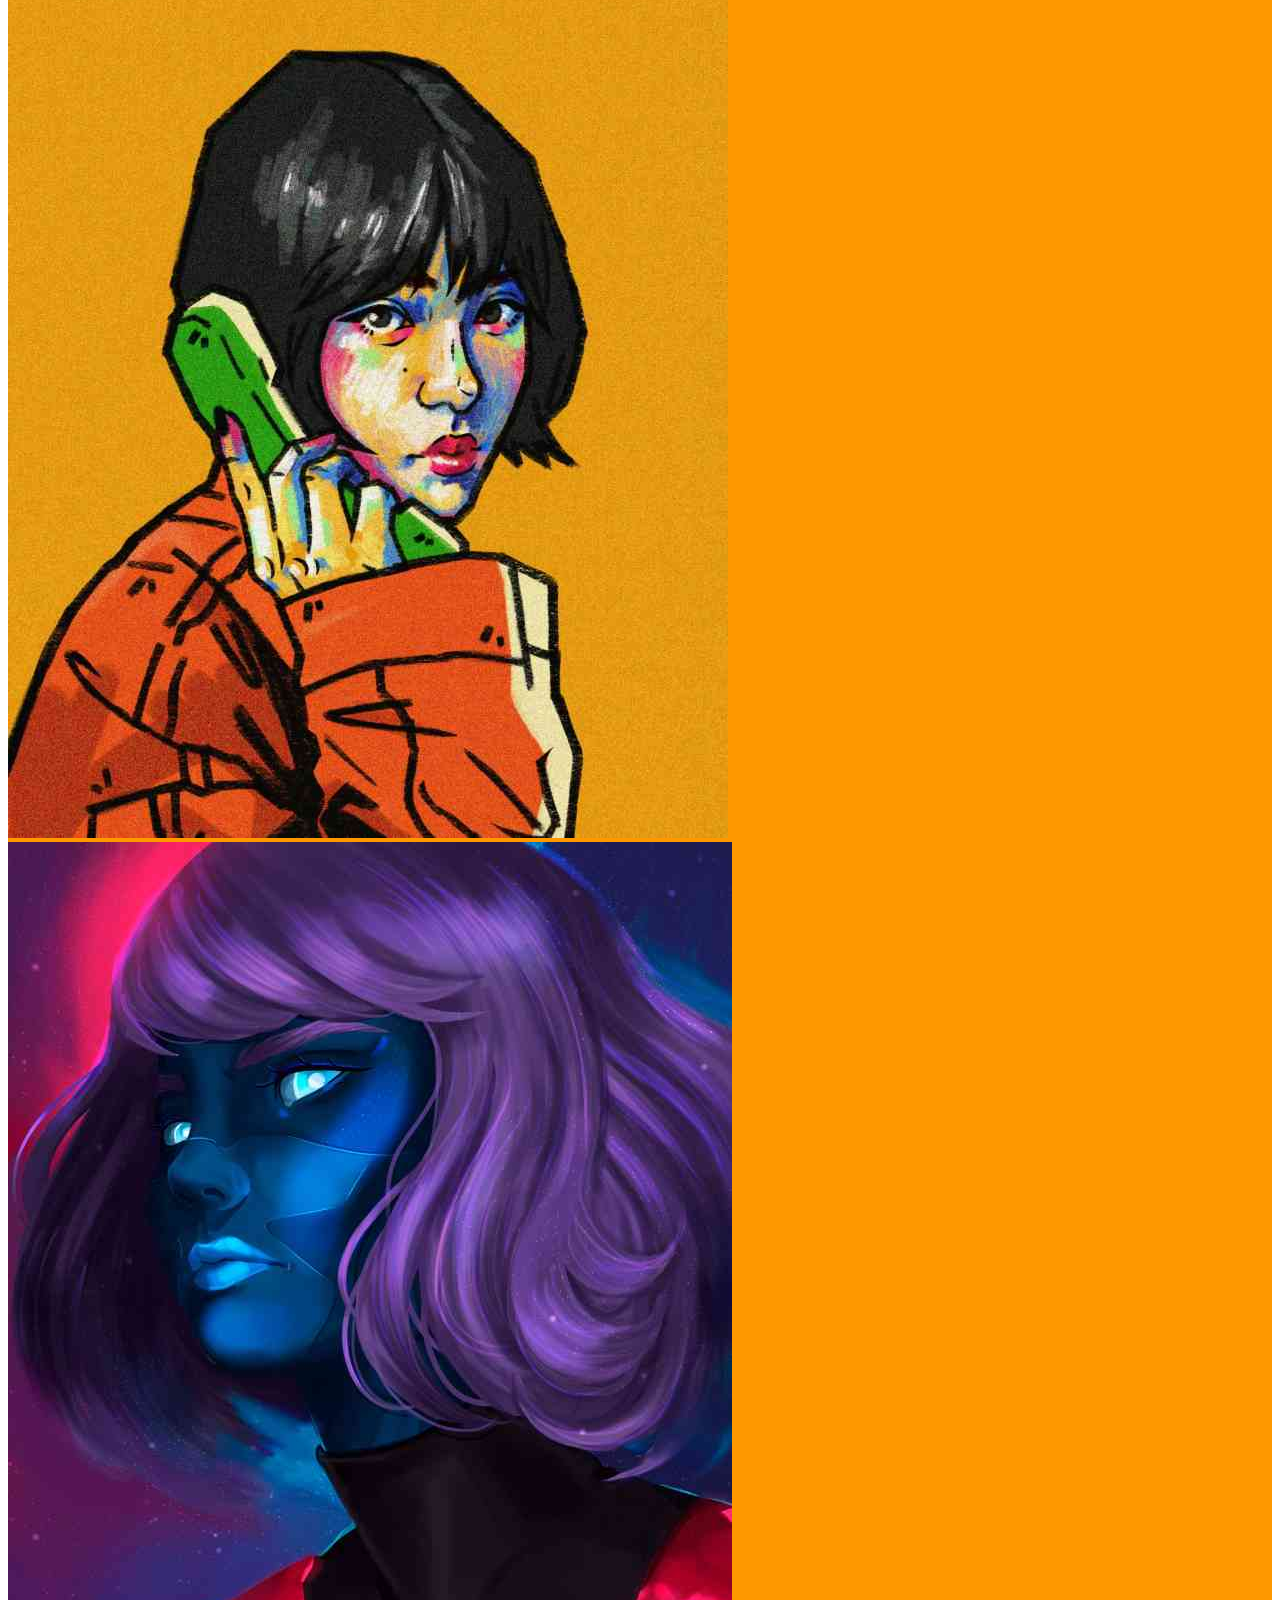
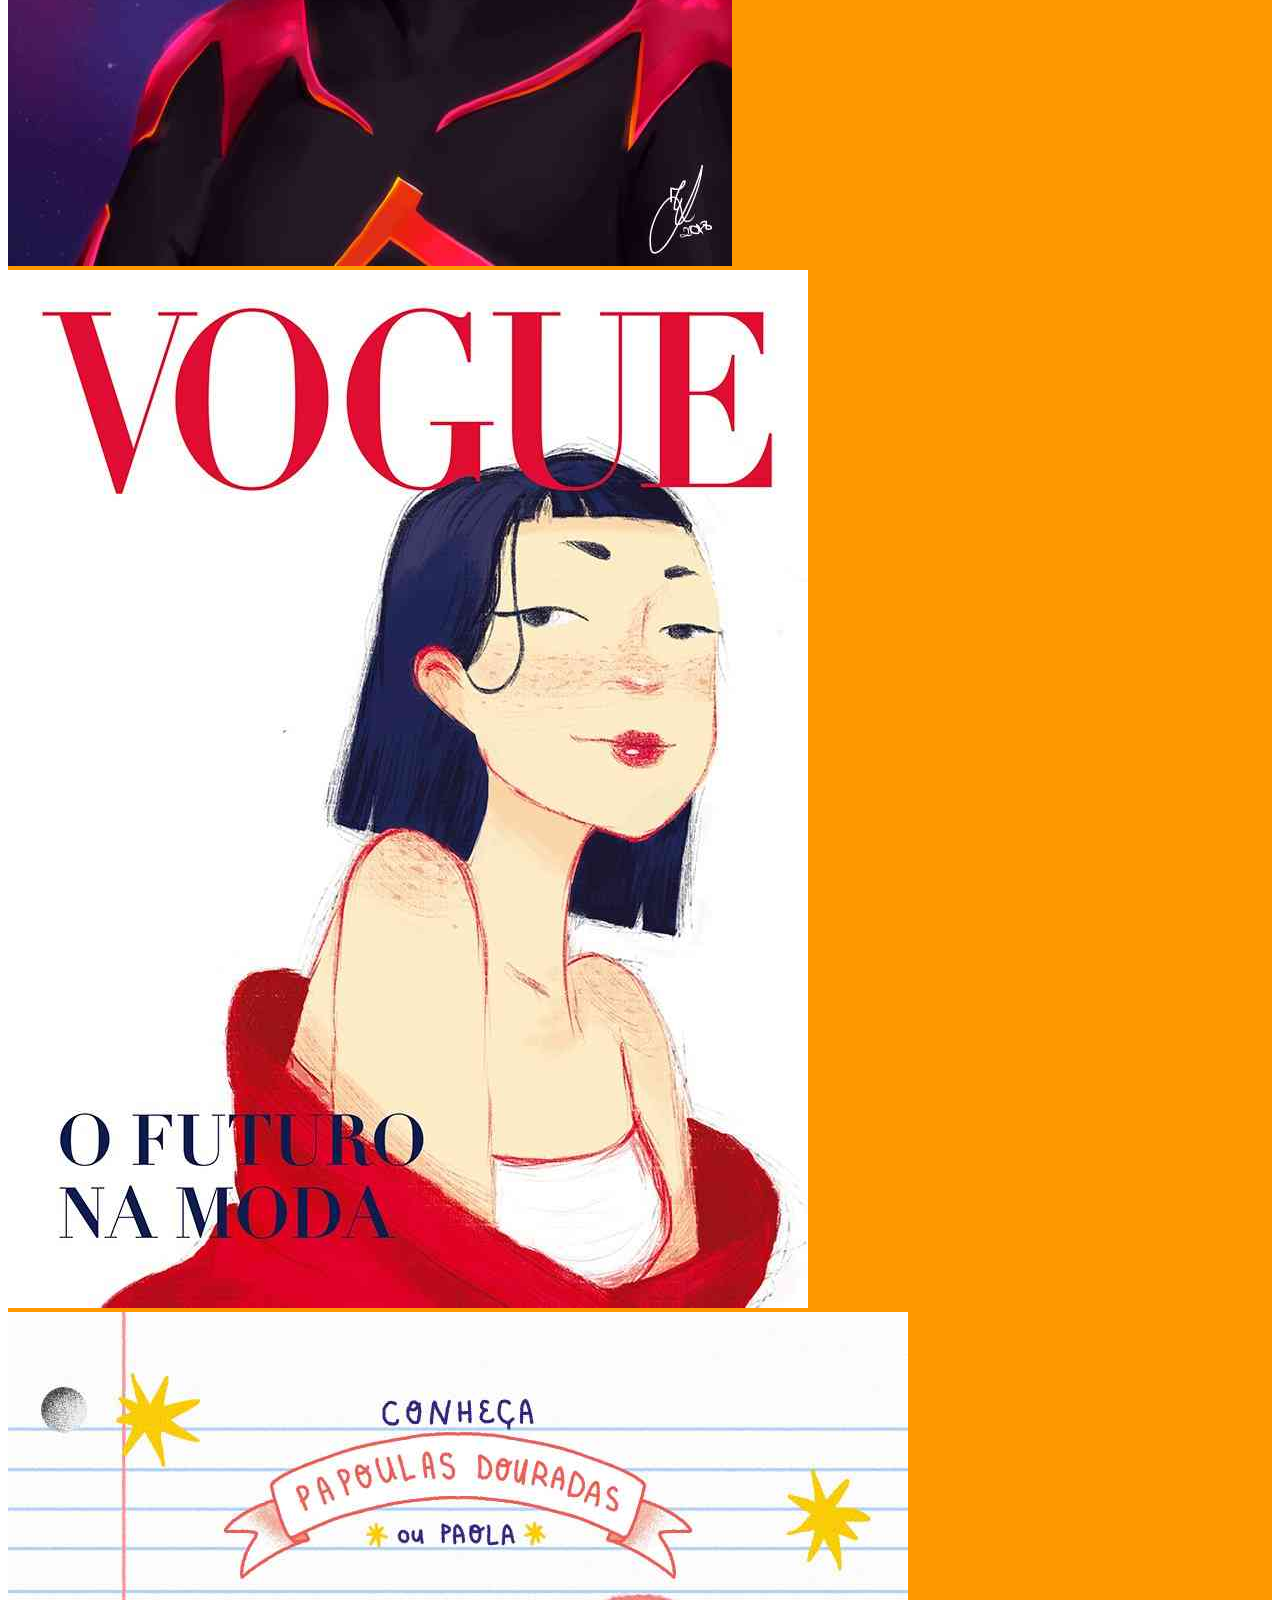
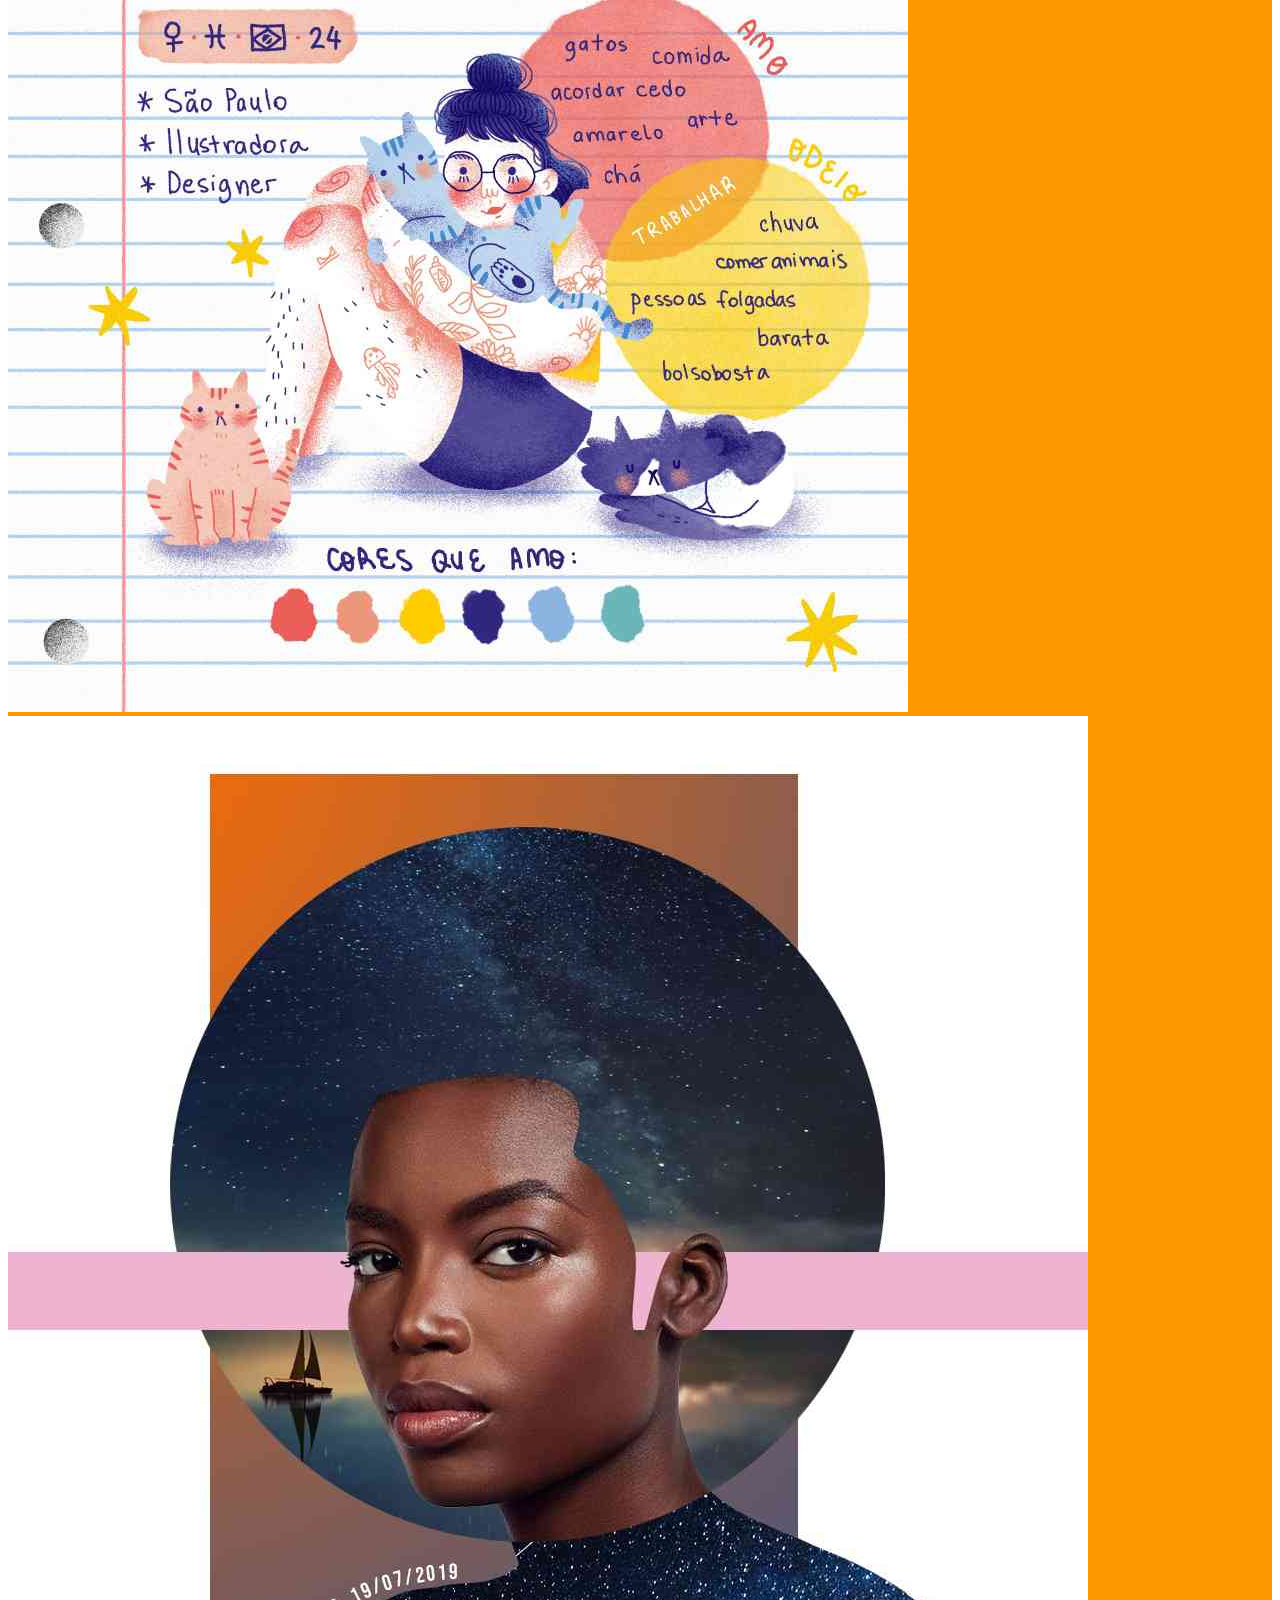
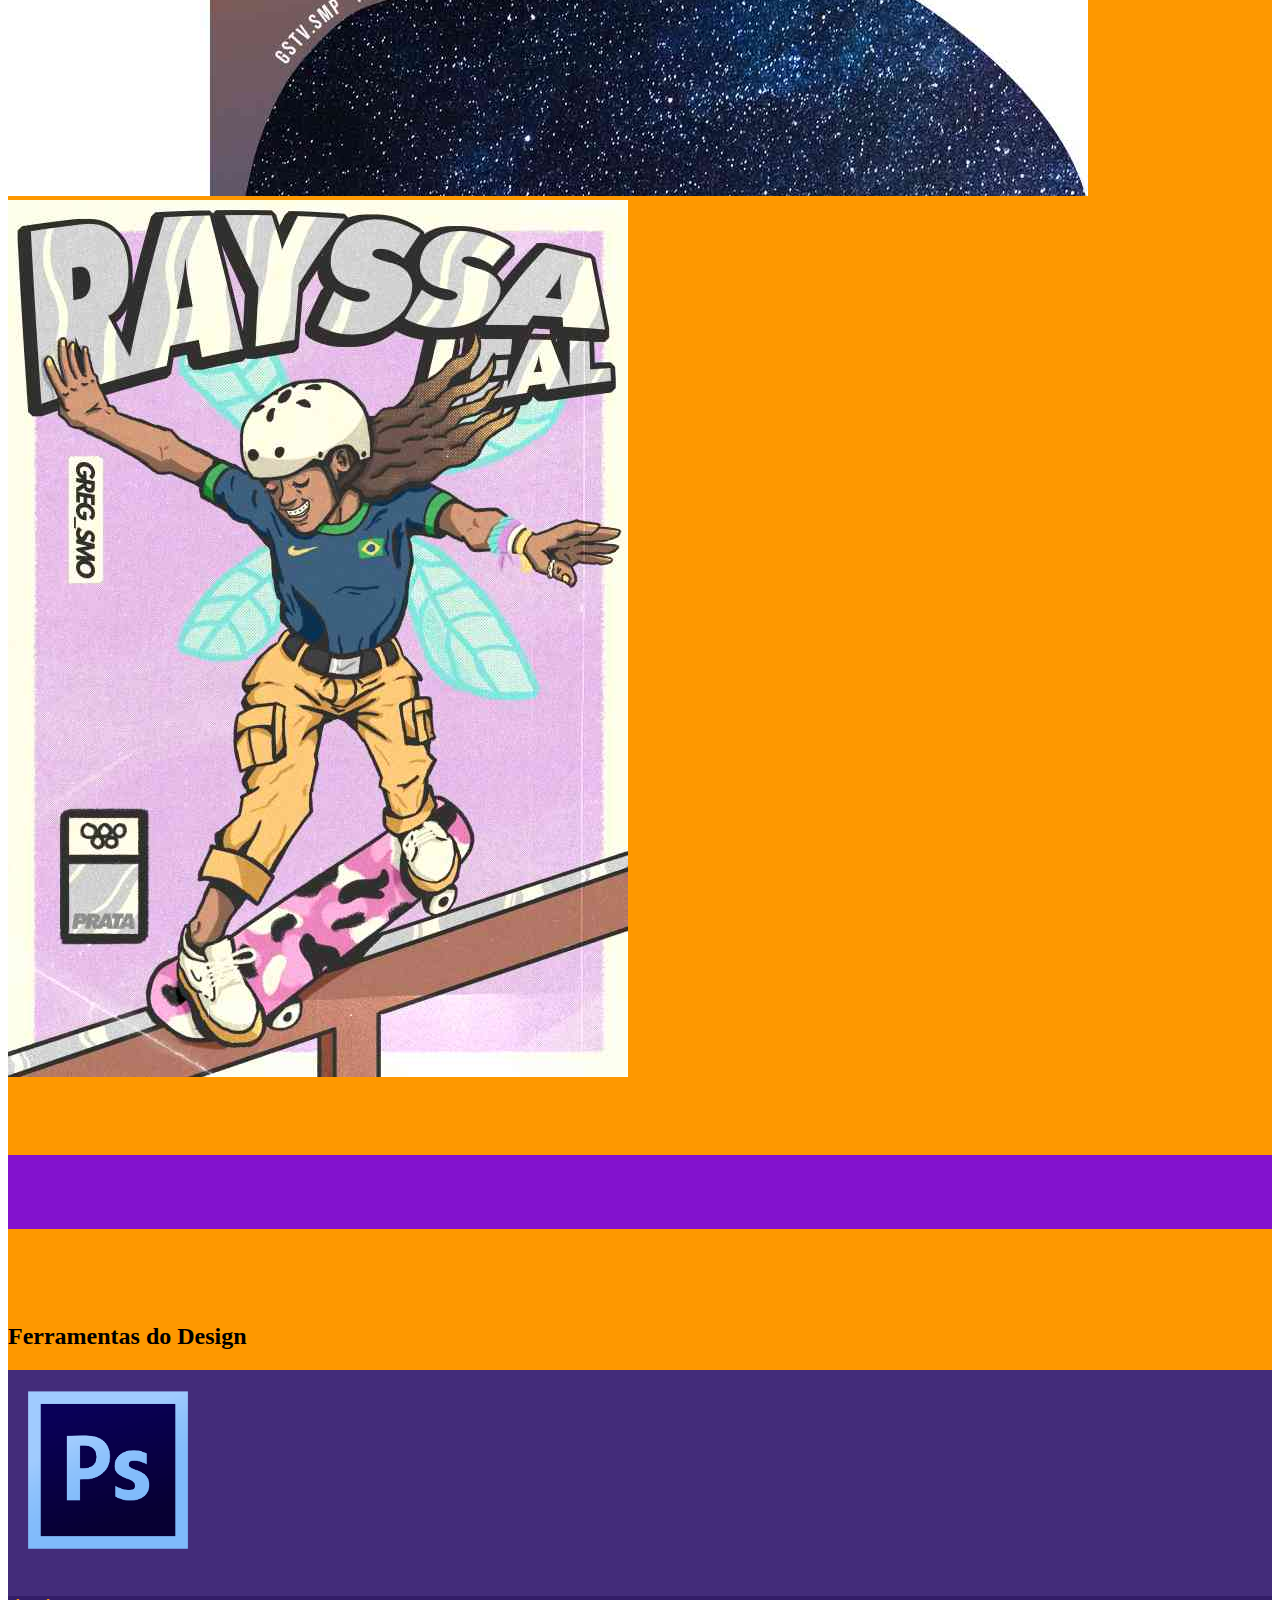
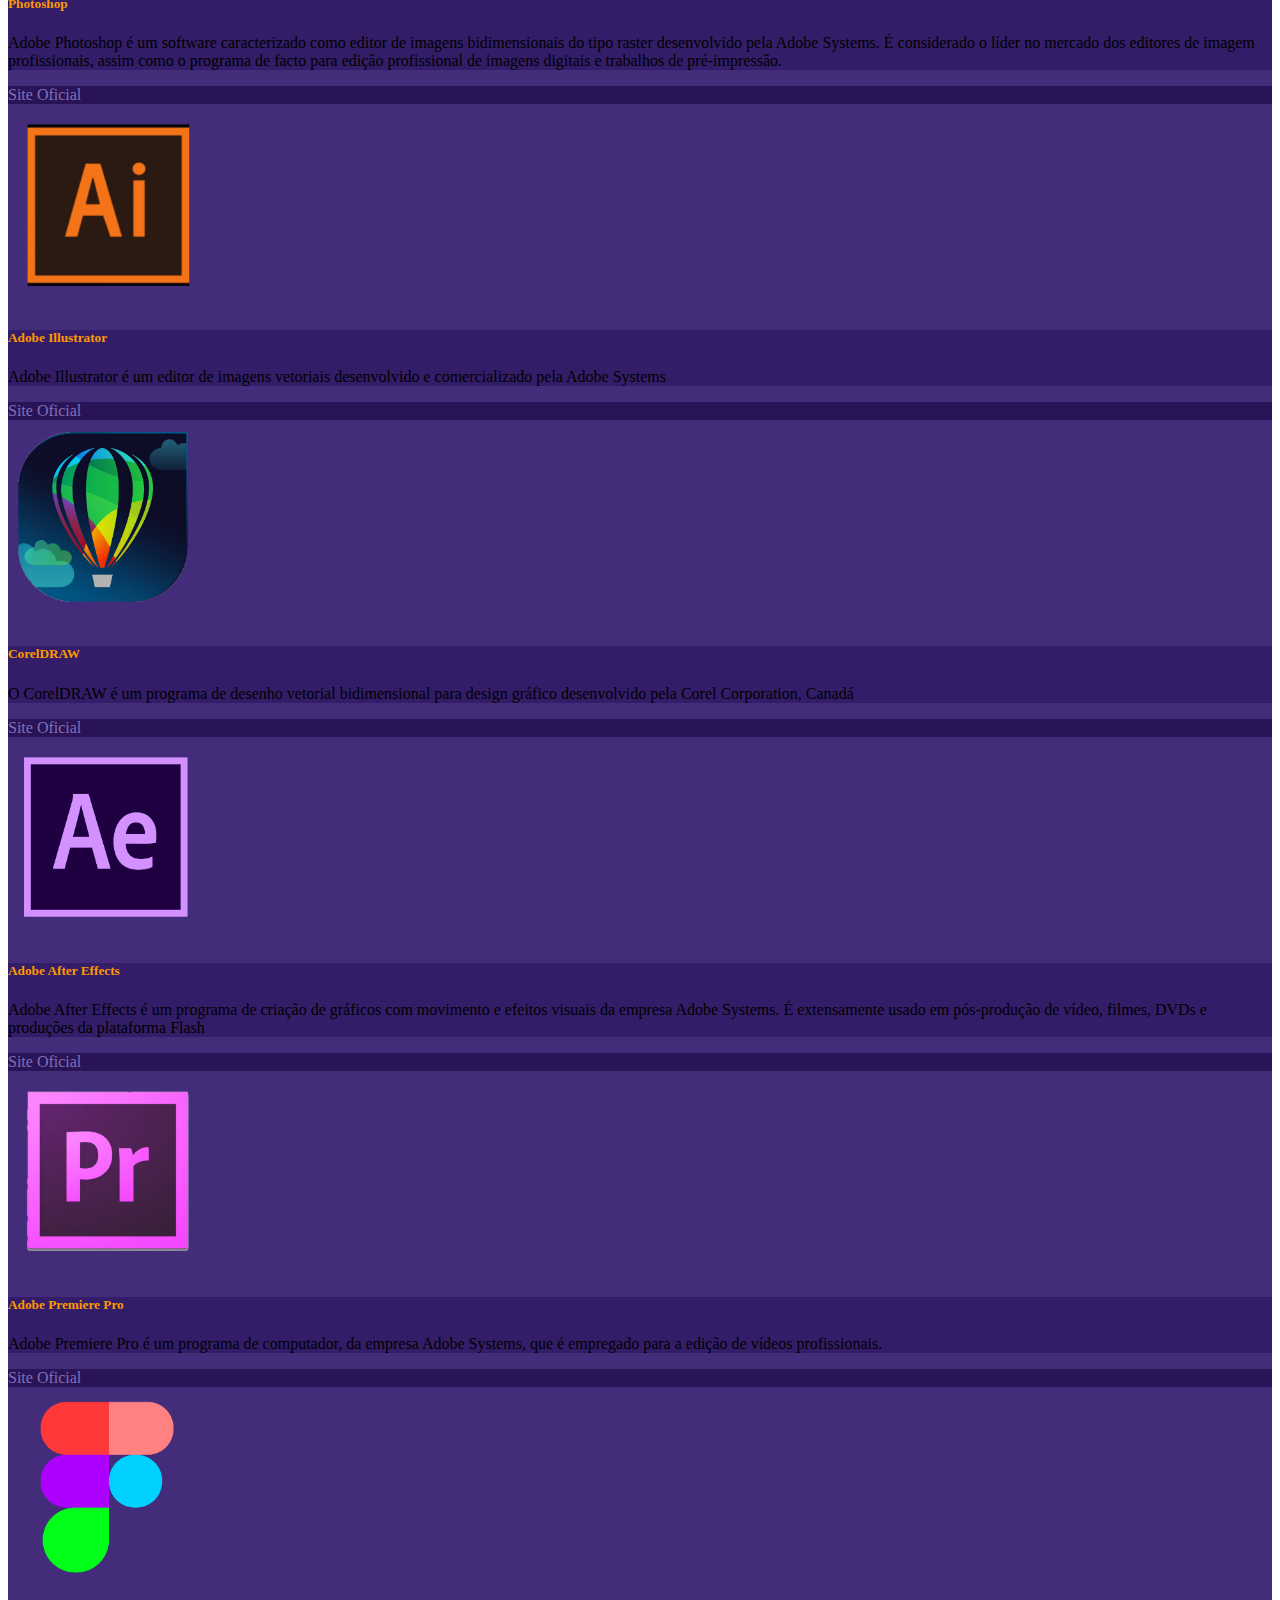
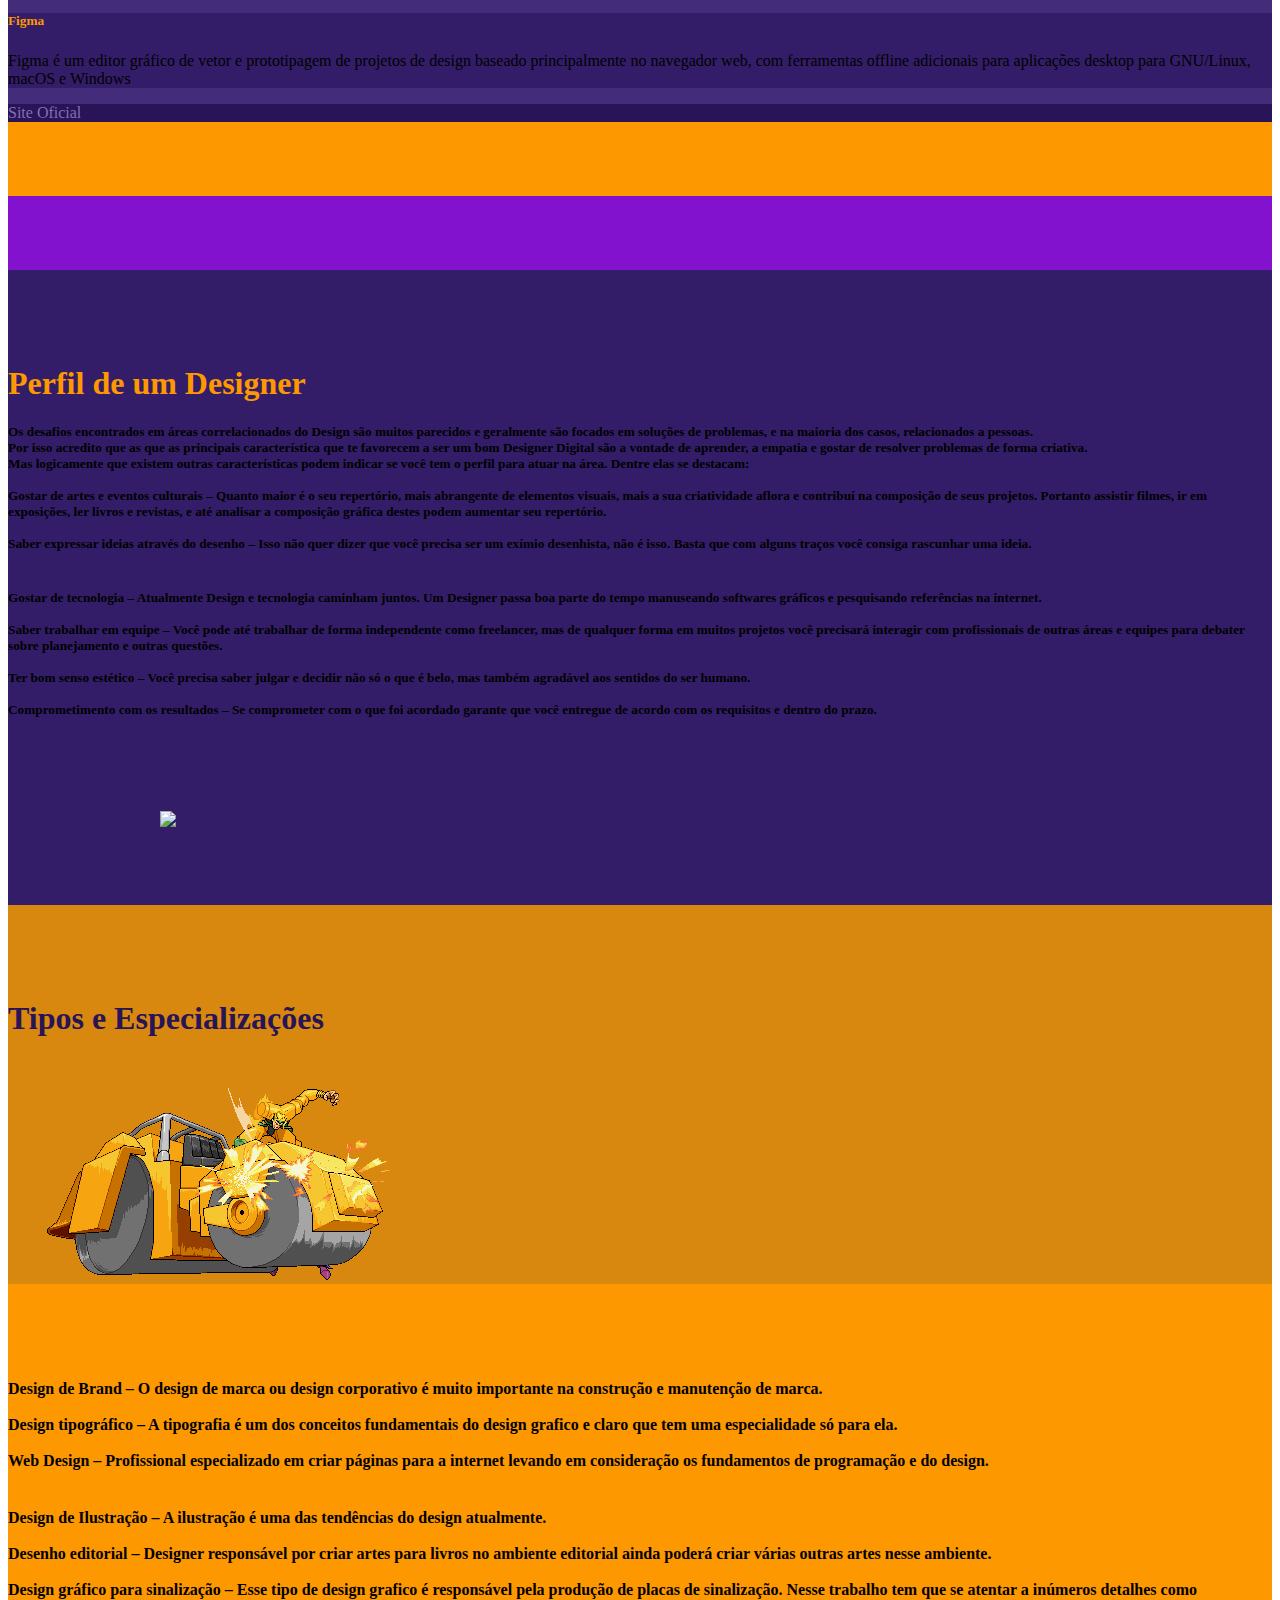
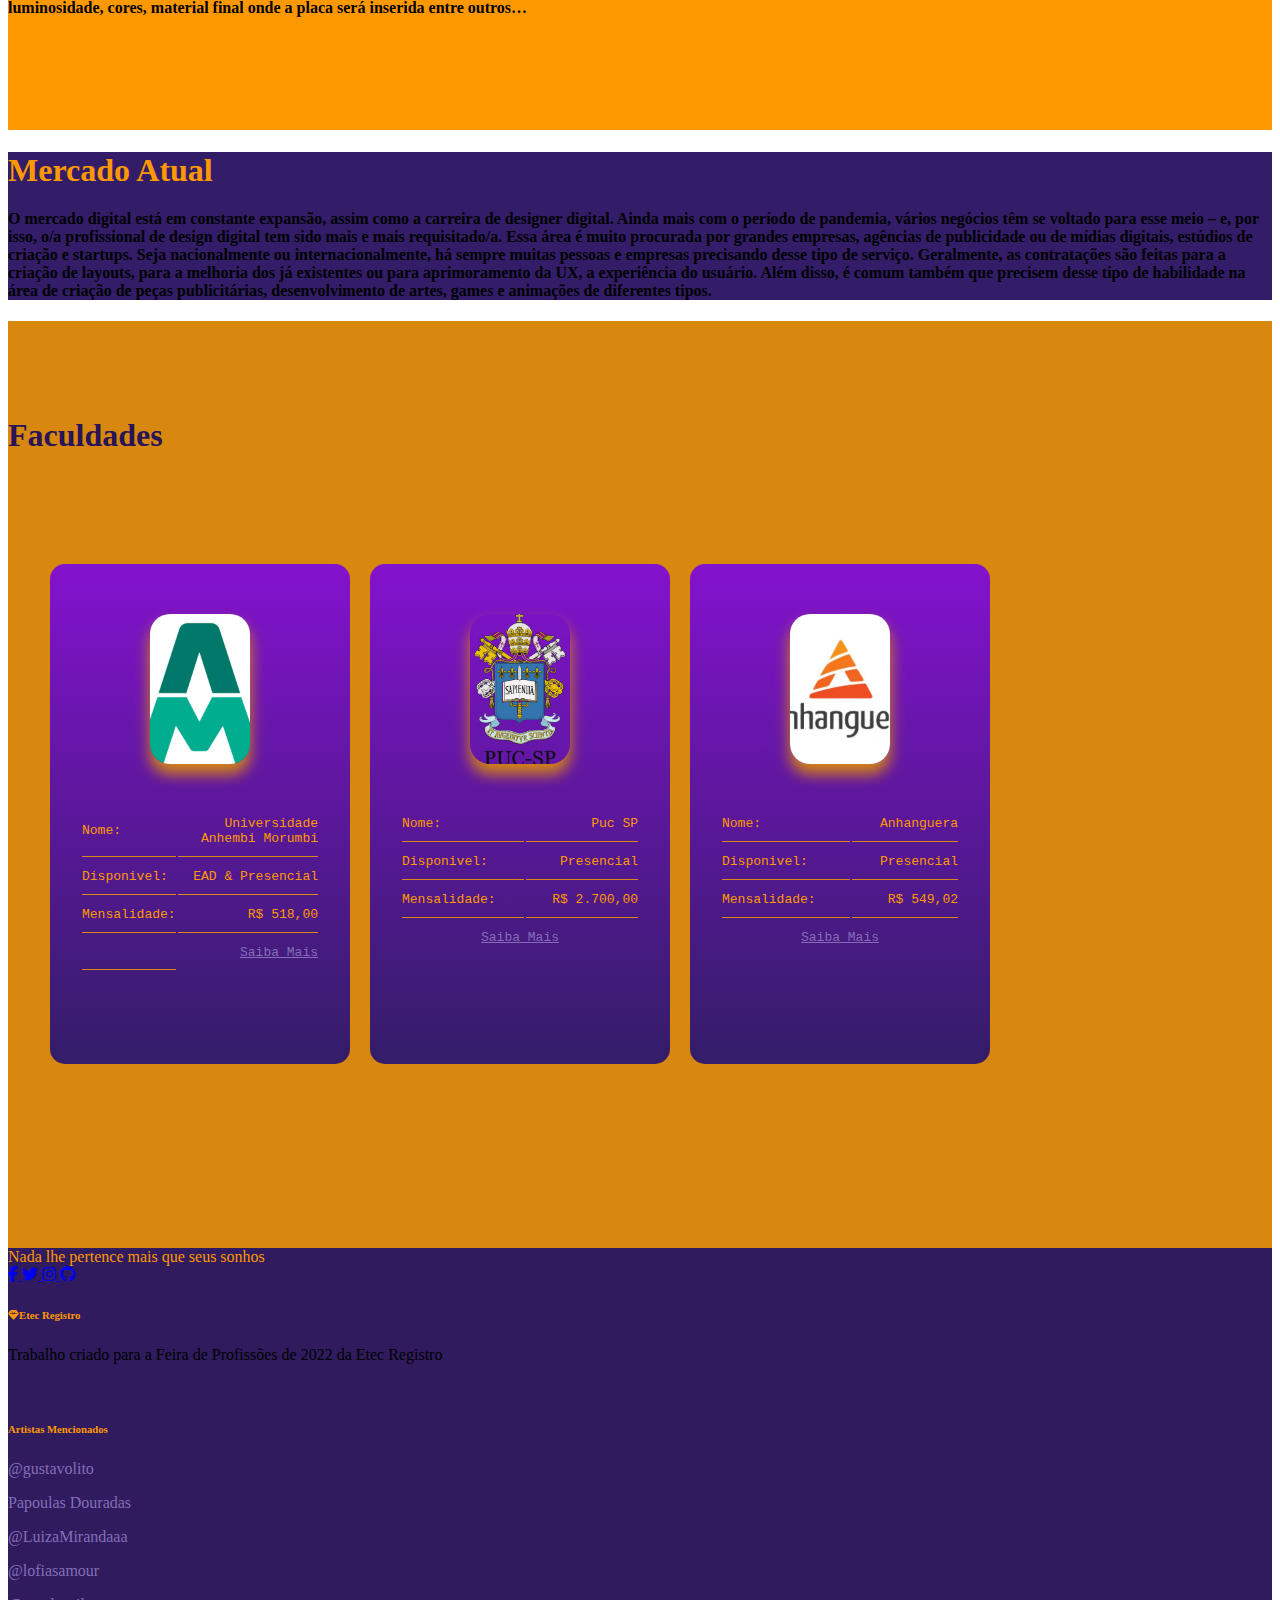
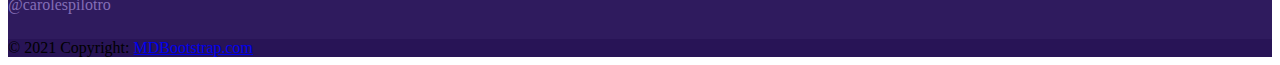
==== commit 1a82262b: "NavBar" ====
--- a/index.html
+++ b/index.html
@@ -18,7 +18,7 @@
     </section>
 
     <header>
-        <nav class="navbar navbar-light fixed-top bg-bb">
+        <nav class="navbar navbar-light fixed-top dio">
           <div class="container-fluid">
             <div>
                 <img class="rounded-circle mr-3 img-fluid" src="imgs/ph1.png" alt="logo">
@@ -179,7 +179,7 @@
       </div>
       <div class="col">
         <div class="card bg-bb h-100">
-          <img class="img-fluid" src="/imgs/logos/adbi.png" width="200px"  alt="...">
+          <img class="img-fluid" src="imgs/logos/adbi.png" width="200px"  alt="...">
           <div class="card-body bg-drk">
             <h5 class="card-title destaque-txt">Adobe Illustrator</h5>
             <p class="card-text text-white">Adobe Illustrator é um editor de imagens vetoriais desenvolvido e comercializado pela Adobe Systems</p>
@@ -267,7 +267,10 @@
       Ter bom senso estético – Você precisa saber julgar e decidir não só o que é belo, mas também agradável aos sentidos do ser humano.<br><br>
 
       Comprometimento com os resultados – Se comprometer com o que foi acordado garante que você entregue de acordo com os requisitos e dentro do prazo.<br><br></h5>
-      <img class="img-fluid" src="imgs/add2.png" alt="">
+      <img class="img-fluid" src="imgs/joto.gif" alt="">
+      <img src="imgs/ph1.png" alt="">
+      <img src="imgs/ph1.png" alt="">
+      <img class="img-fluid" src="imgs/dio.gif">
     </div>
   </div>
 </div>
@@ -410,30 +413,6 @@
 </section>
 
 
-
-
-
-
-
-
-
-
-
-
-
-
-
-
-
-
-
-
-
-
-
-
-
-
     <!--colocar mg-3  margin bottom 3-->
    <!-- Footer -->
 <footer class="text-center text-lg-start jotar text-muted">
@@ -447,22 +426,16 @@
   
       <!-- Right -->
       <div>
-        <a href="" class="me-4 text-white">
+        <a href="https://www.facebook.com/bl0ons" target="_blank" class="me-4 text-white">
           <i class="fab fa-facebook-f"></i>
         </a>
-        <a href="" class="me-4 text-white">
+        <a href="https://twitter.com/OKiwiZii?t=ti_MVpDsDOdUztlmVa0cKg&s=09" target="_blank" class="me-4 text-white">
           <i class="fab fa-twitter"></i>
         </a>
-        <a href="" class="me-4 text-white">
-          <i class="fab fa-google"></i>
-        </a>
-        <a href="" class="me-4 text-white">
+        <a href="https://www.instagram.com/eovitey/" target="_blank" class="me-4 text-white">
           <i class="fab fa-instagram"></i>
         </a>
-        <a href="" class="me-4 text-white">
-          <i class="fab fa-linkedin"></i>
-        </a>
-        <a href="" class="me-4 text-white">
+        <a href="https://github.com/VitroEd" target="_blank" class="me-4 text-white">
           <i class="fab fa-github"></i>
         </a>
       </div>
@@ -481,9 +454,10 @@
             <h6 class="text-uppercase destaque-txt fw-bold mb-4">
               <i class="fas fa-gem me-3"></i>Etec Registro
             </h6>
-            <p>
+            <p class="txt-clr2">
               Trabalho criado para a Feira de Profissões de 2022 da Etec Registro
             </p>
+            <img class="img-fluid" src="imgs/drake.gif" alt="">
           </div>
           <!-- Grid column -->
   
@@ -494,16 +468,19 @@
               Artistas Mencionados
             </h6>
             <p>
-              <a href="#!" class="text-reset">a</a>
-            </p>
-            <p>
-              <a href="#!" class="text-reset">b</a>
-            </p>
-            <p>
-              <a href="#!" class="text-reset">c</a>
-            </p>
-            <p>
-              <a href="#!" class="text-reset">d</a>
+              <a href="https://twitter.com/gustavolito" target="_blank" class="semc txt-clr">@gustavolito</a>
+            </p>
+            <p>
+              <a href="https://www.papoulasdouradas.com.br" target="_blank" class="semc txt-clr">Papoulas Douradas</a>
+            </p>
+            <p>
+              <a href="https://twitter.com/LuizaMirandaaa" class="txt-clr semc">@LuizaMirandaaa</a>
+            </p>
+            <p>
+              <a href="https://twitter.com/lofiasamour" class="txt-clr semc">@lofiasamour</a>
+            </p>
+            <p>
+              <a href="https://twitter.com/carolespilotro" class="txt-clr semc">@carolespilotro</a>
             </p>
           </div>
           <!-- Grid column -->
@@ -528,19 +505,28 @@
             </p>
           </div>
           <!-- Grid column -->
-  
-          <!-- Grid column -->
+
+<!--
           <div class="col-md-4 col-lg-3 col-xl-3 mx-auto mb-md-0 mb-4">
-            <!-- Links -->
-            <h6 class="text-uppercase destaque-txt fw-bold mb-4">Contato</h6>
-            <p><i class="fas fa-home me-3"></i> New York, NY 10012, US</p>
+            
+            <h6 class="text-uppercase destaque-txt fw-bold mb-4">
+            
+            </h6>
+            <p><i class="fas fa-home me-3"></i> 
+            
+            </p>
             <p>
               <i class="fas fa-envelope me-3"></i>
-              info@example.com
-            </p>
-            <p><i class="fas fa-phone me-3"></i> + 01 234 567 88</p>
-            <p><i class="fas fa-print me-3"></i> + 01 234 567 89</p>
-          </div>
+              
+            </p>
+            <p><i class="fas fa-phone me-3"></i> 
+            
+            </p>
+            <p><i class="fas fa-print me-3"></i> 
+            
+            </p>
+          </div>
+-->
           <!-- Grid column -->
         </div>
         <!-- Grid row -->
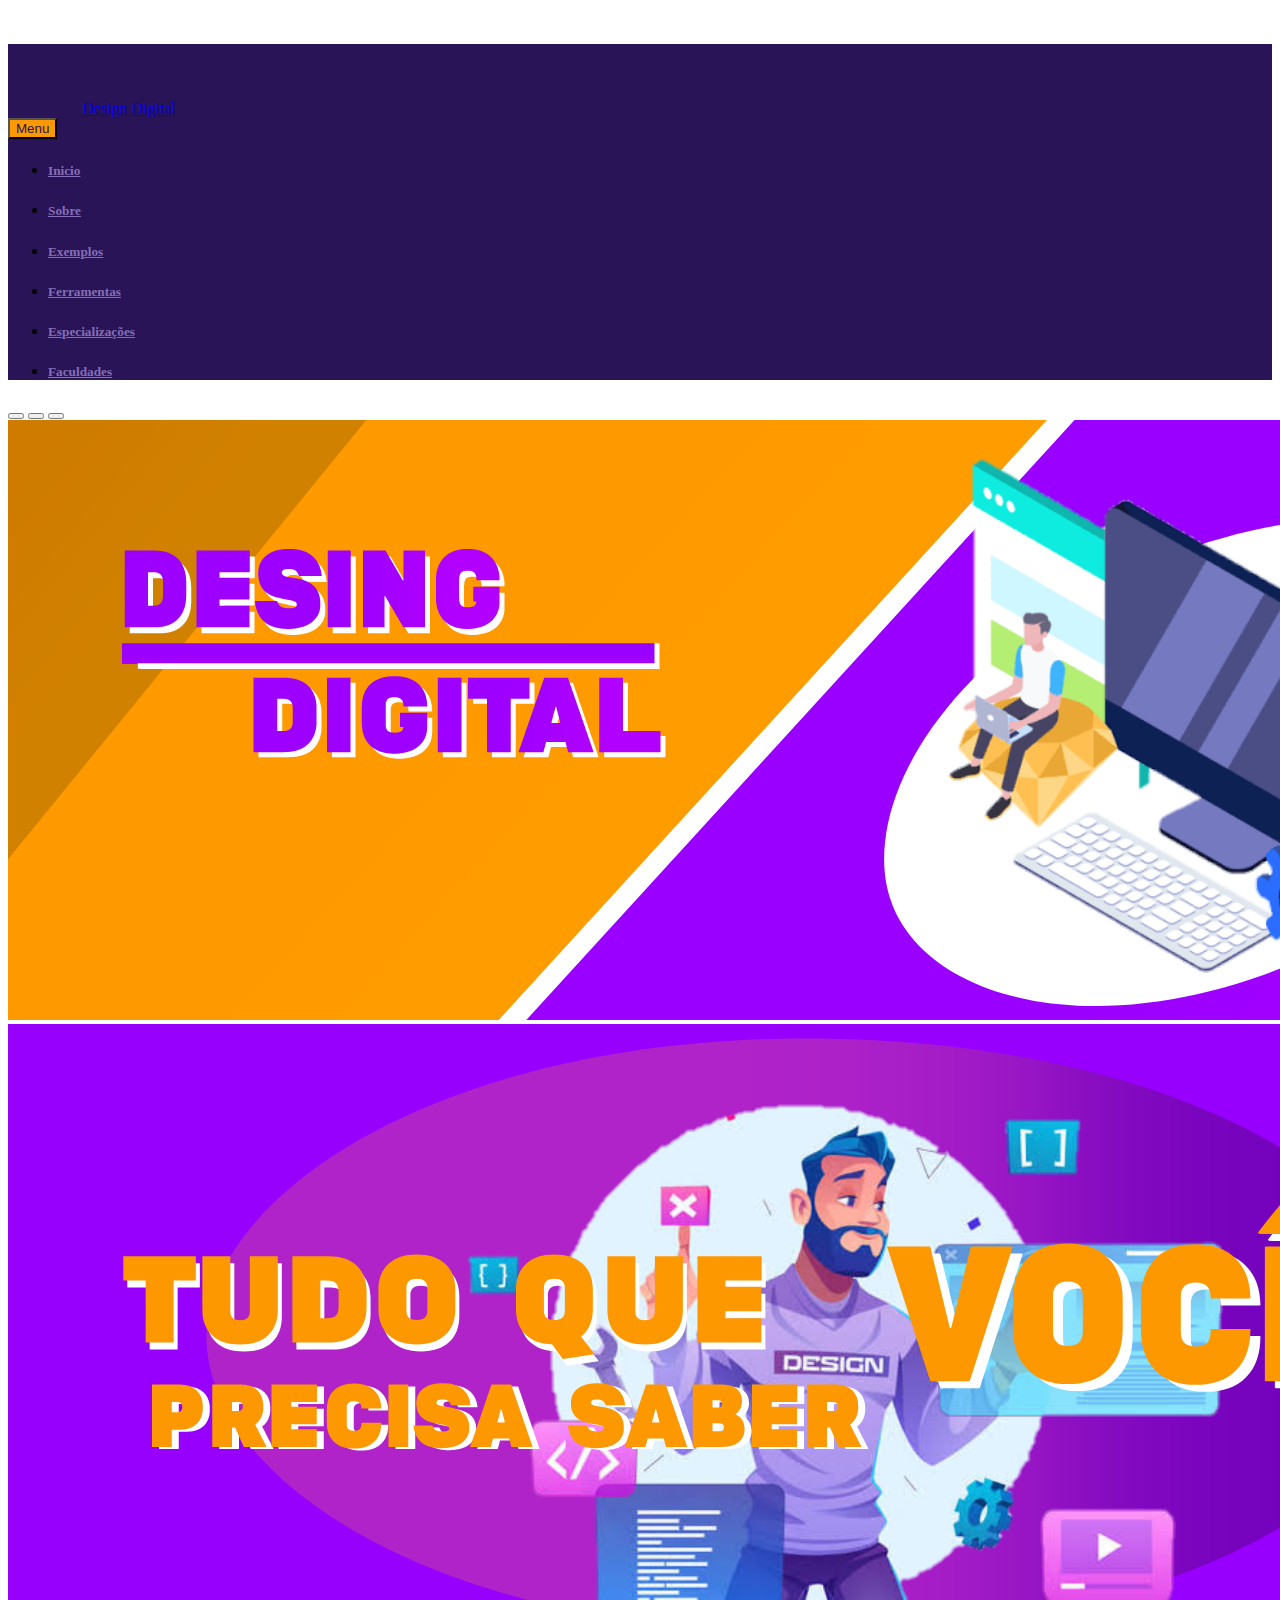
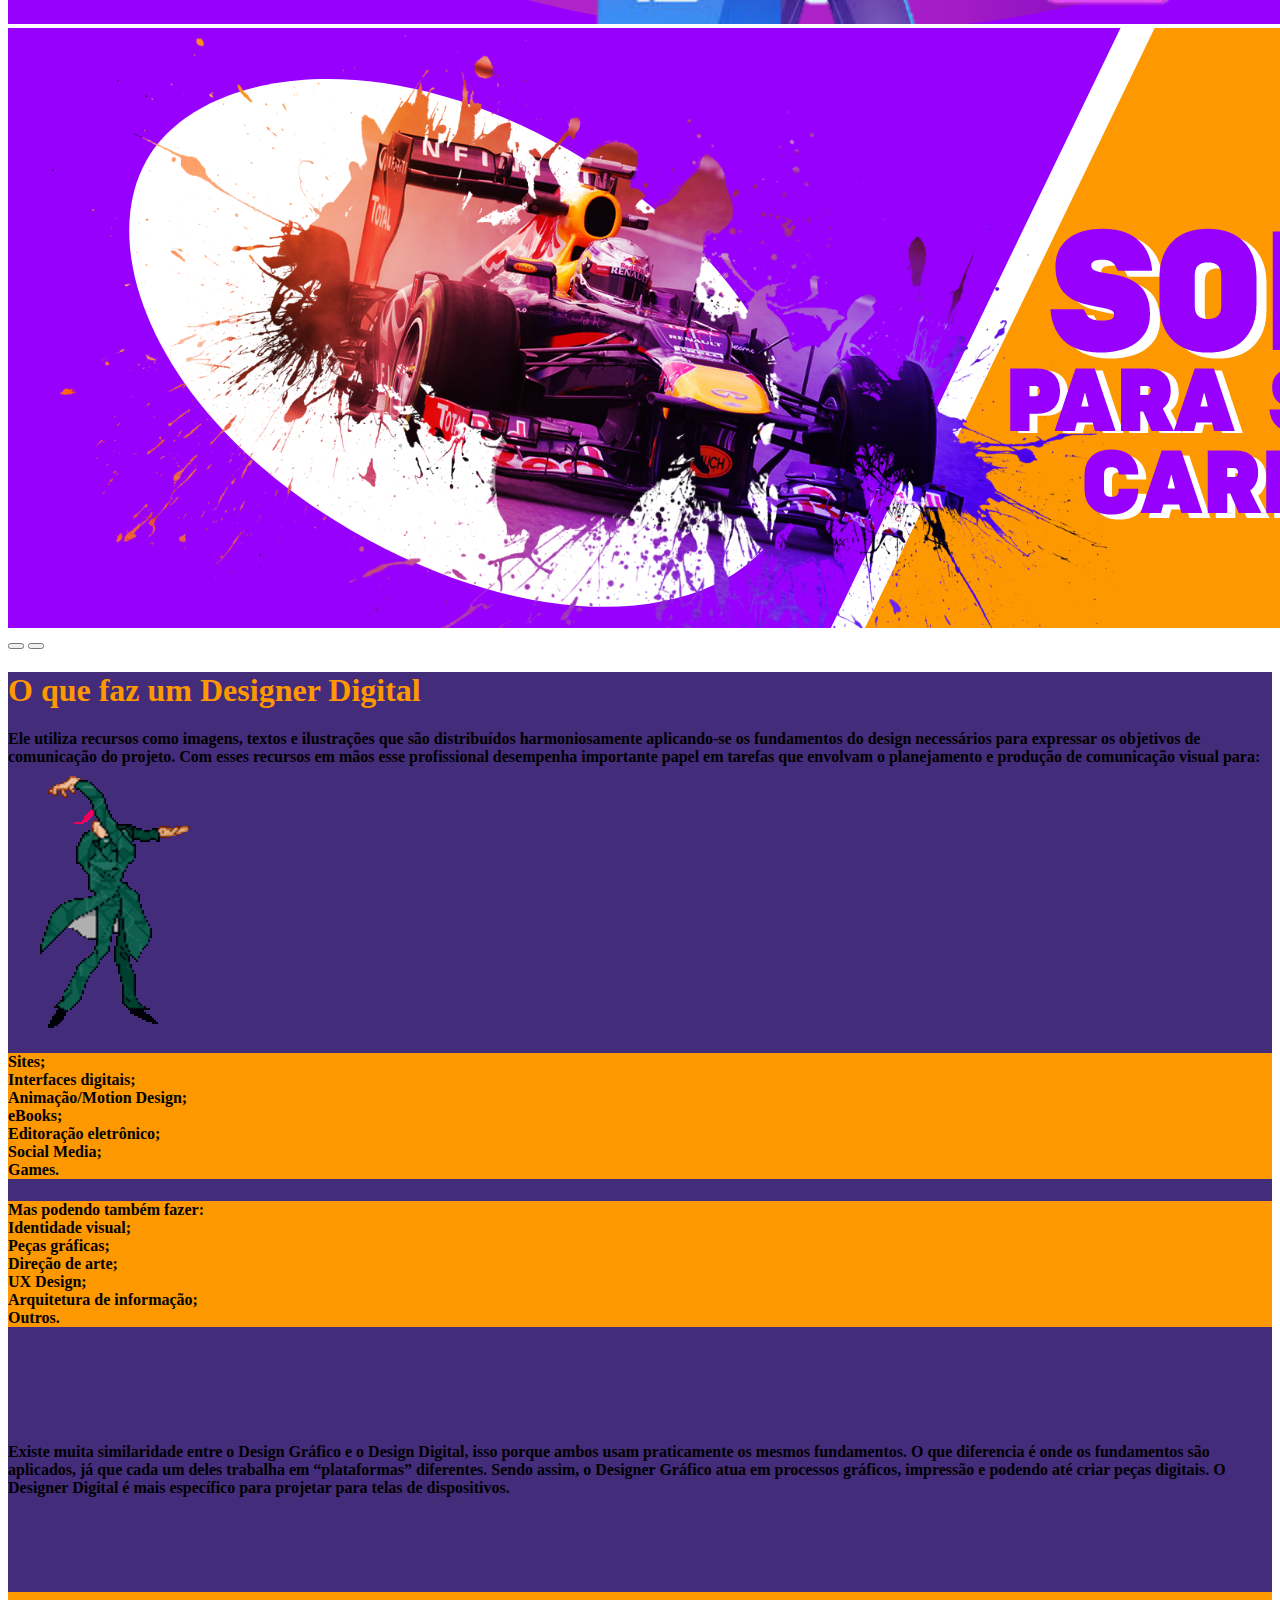
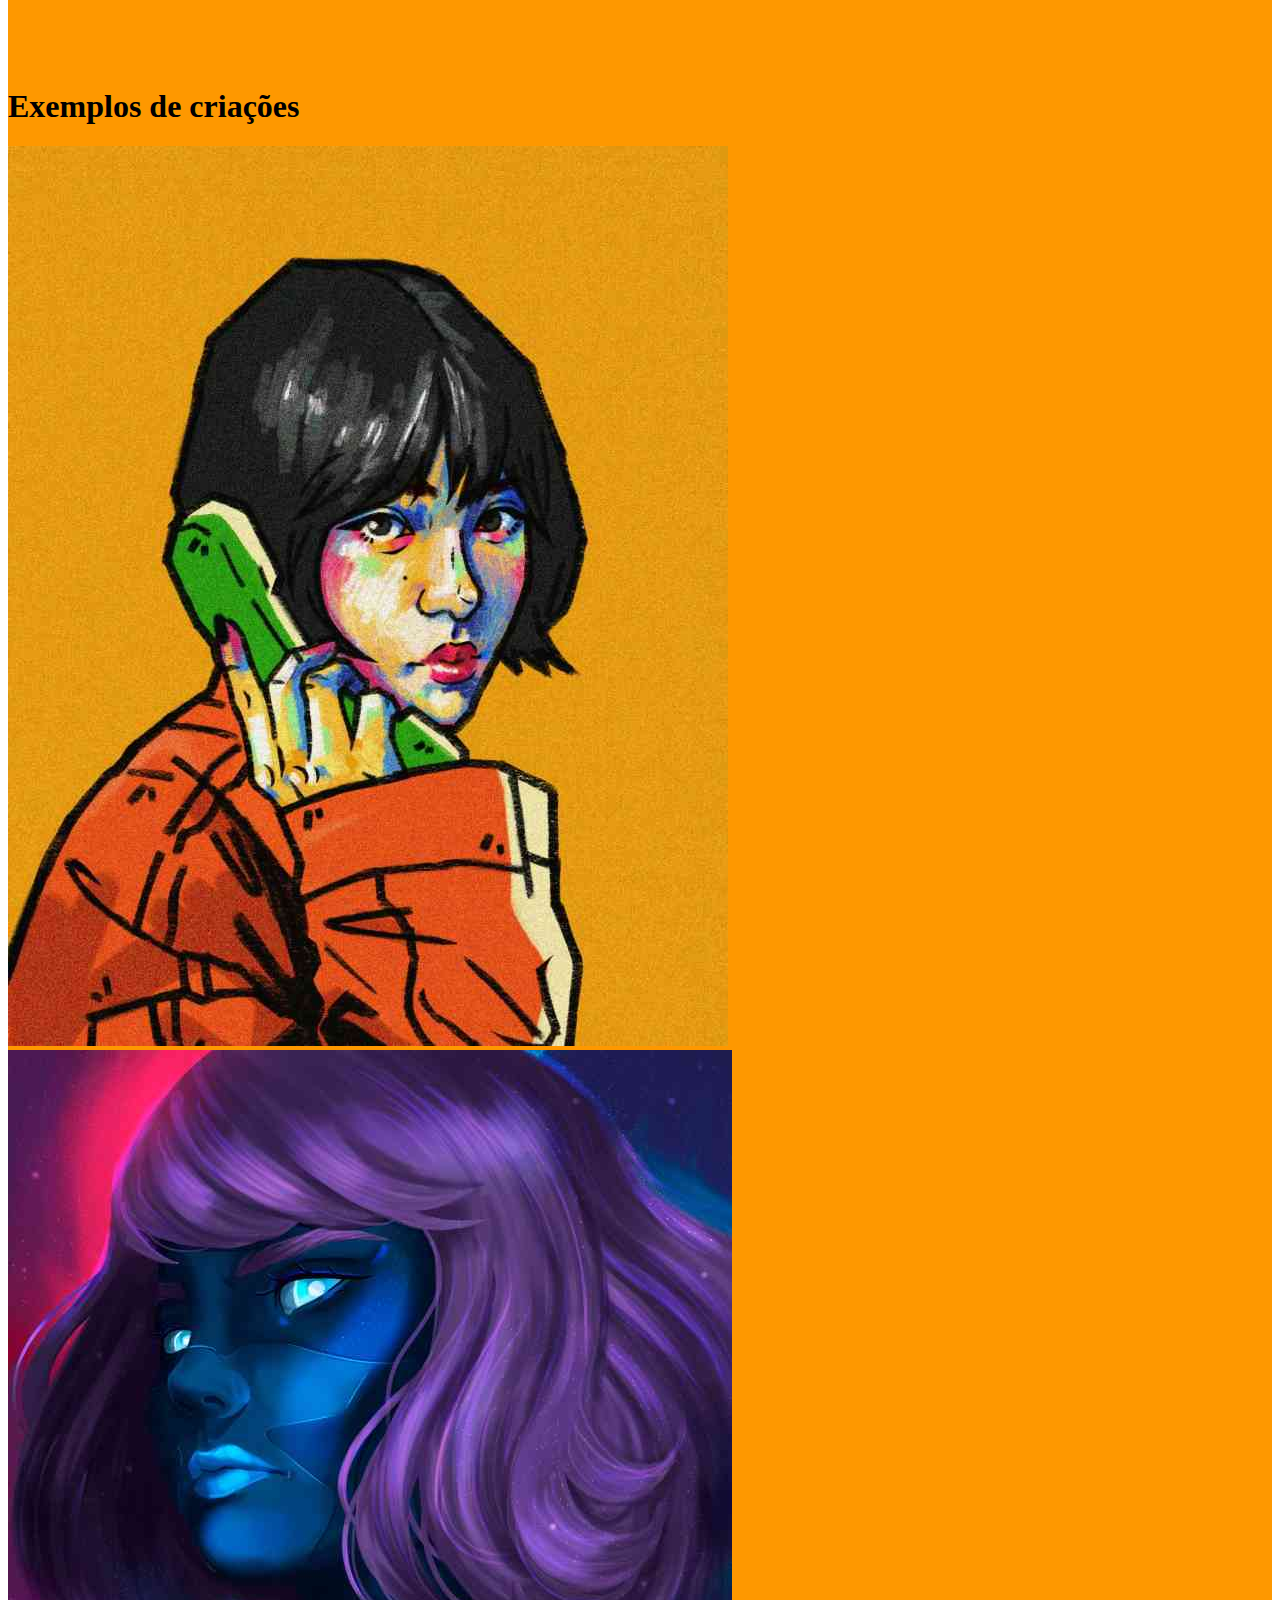
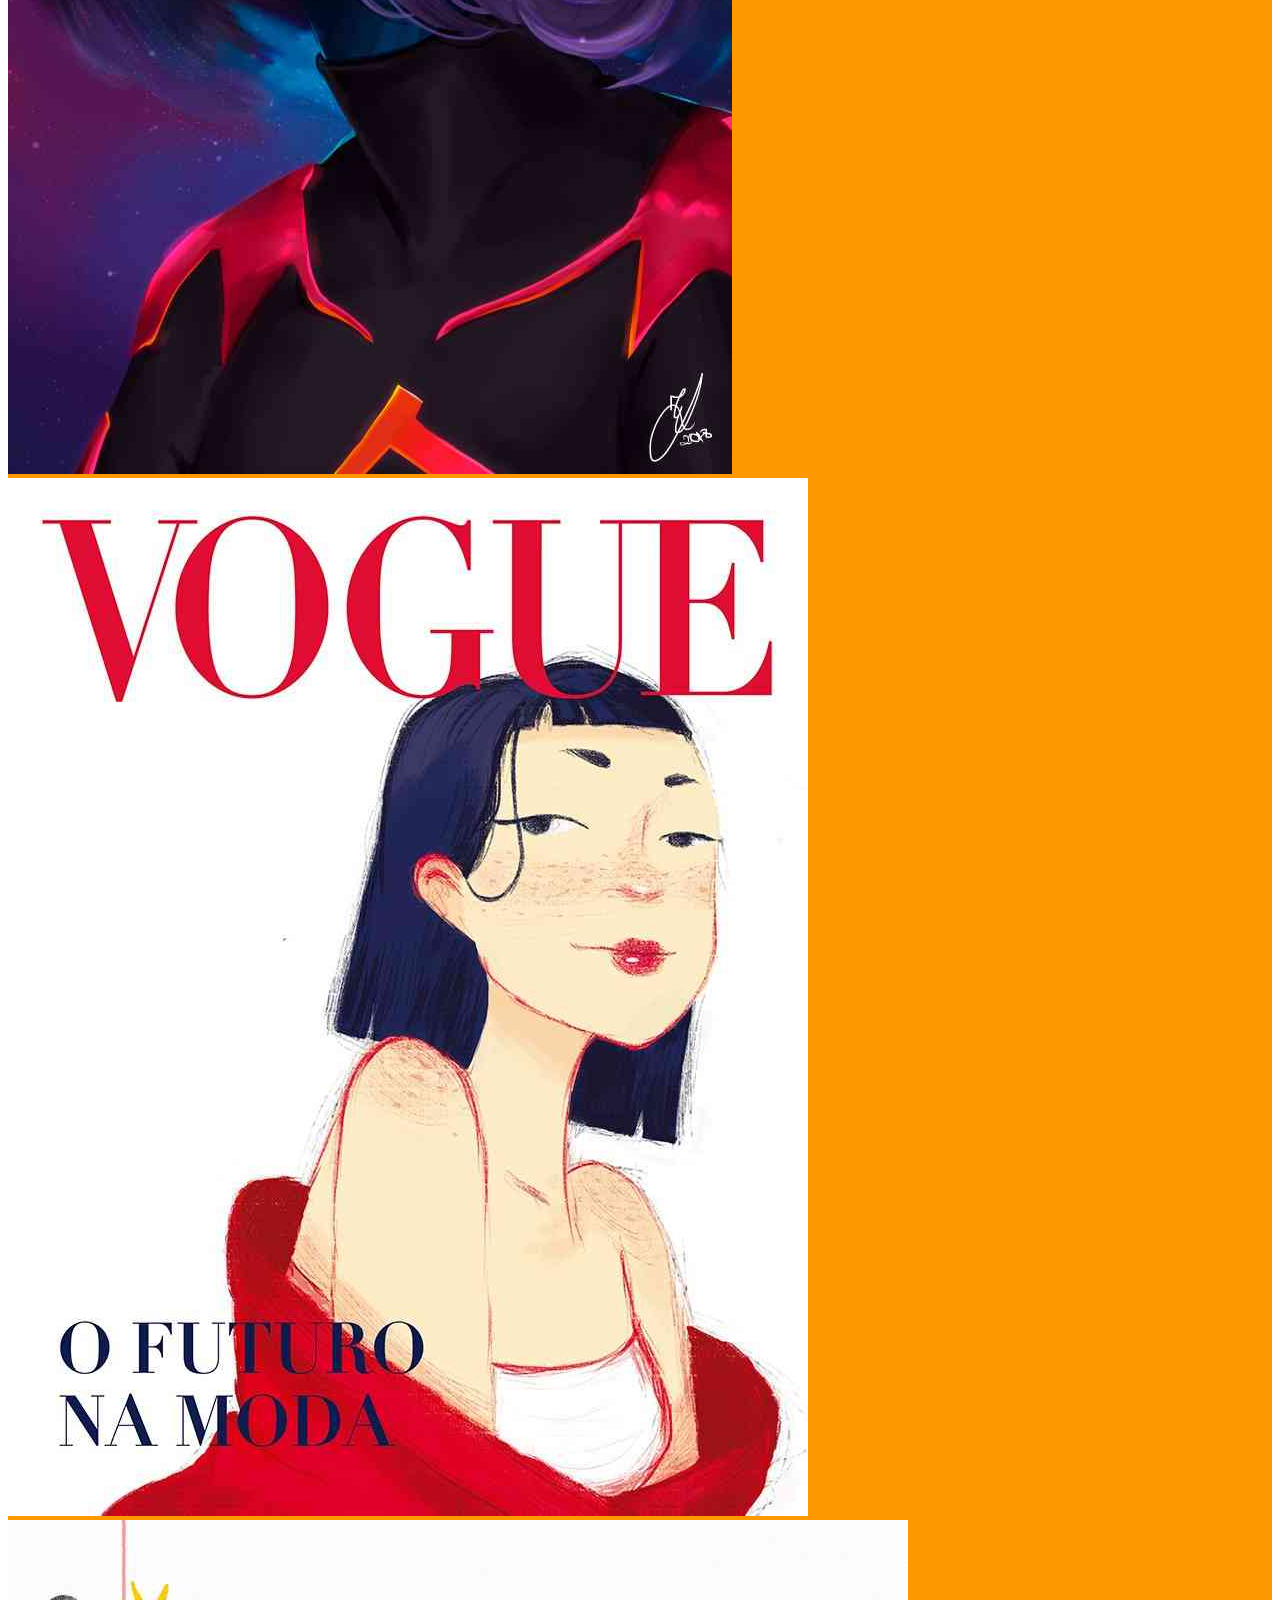
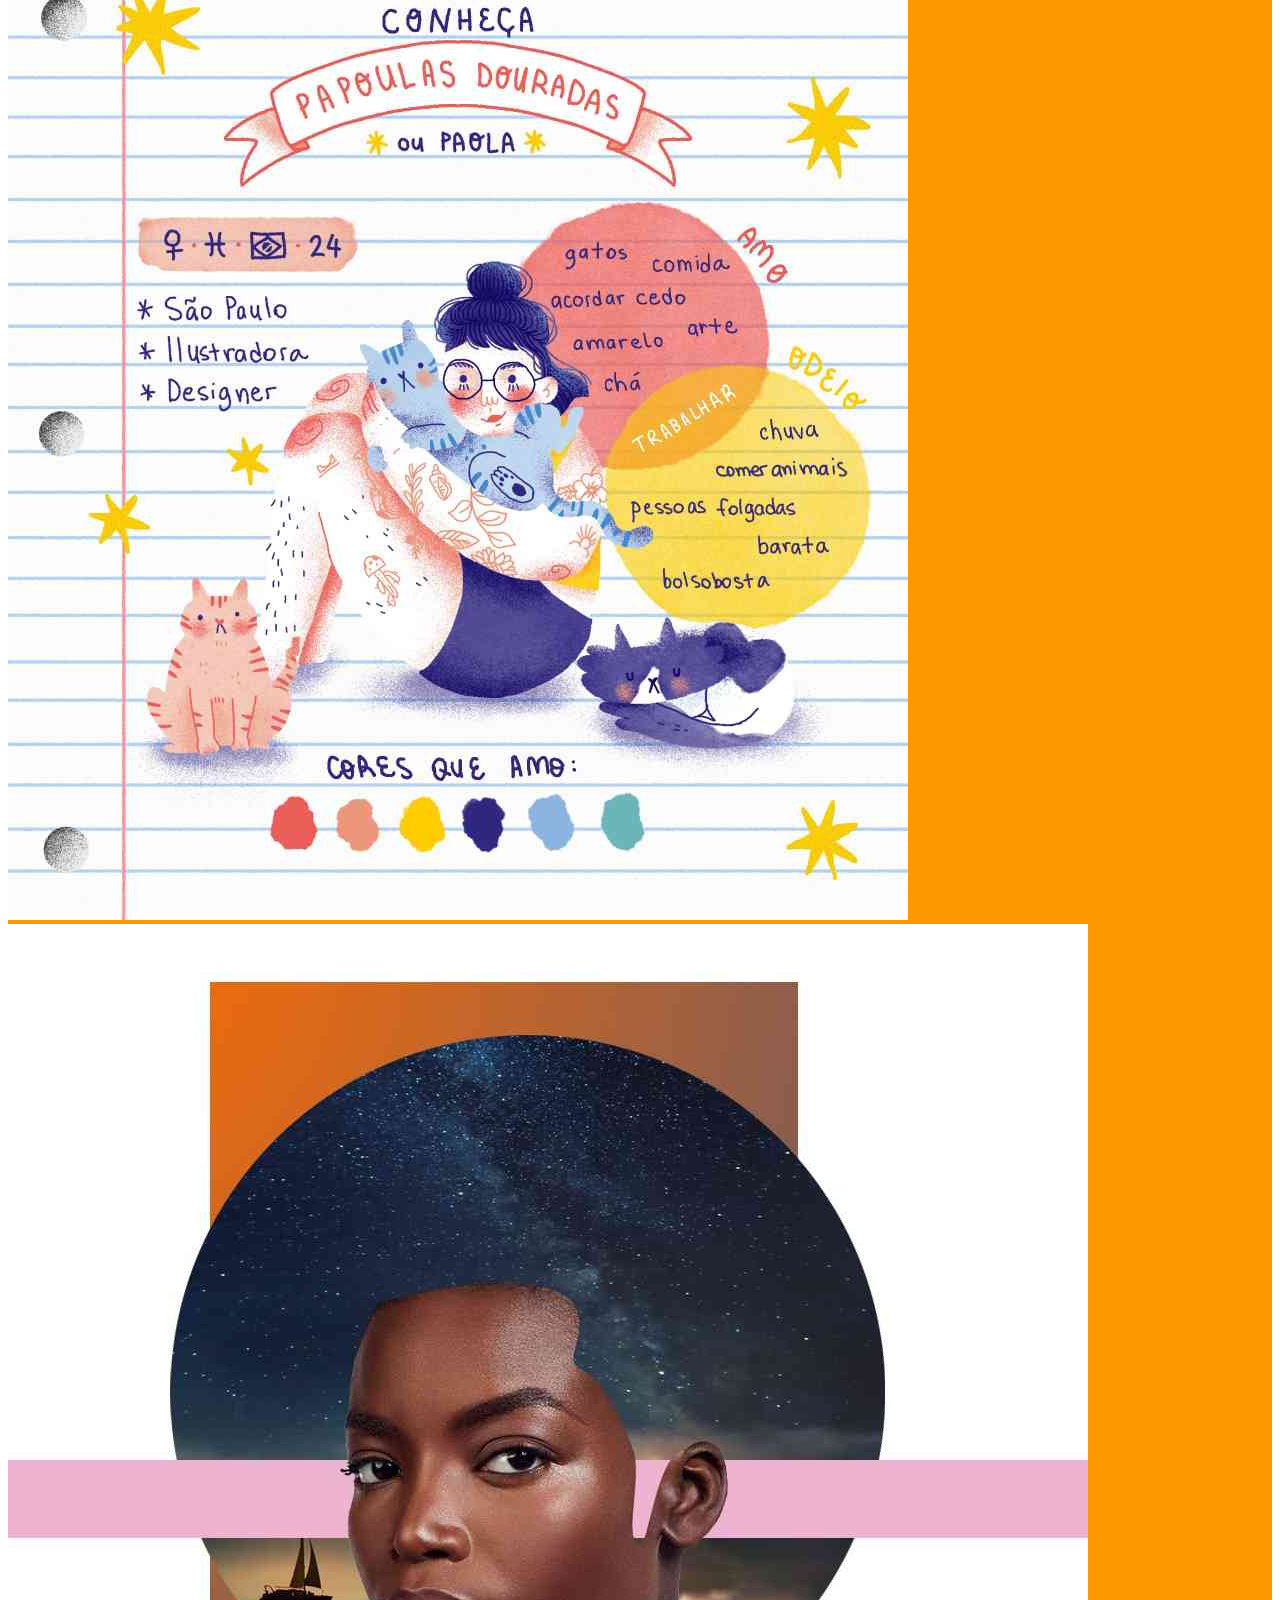
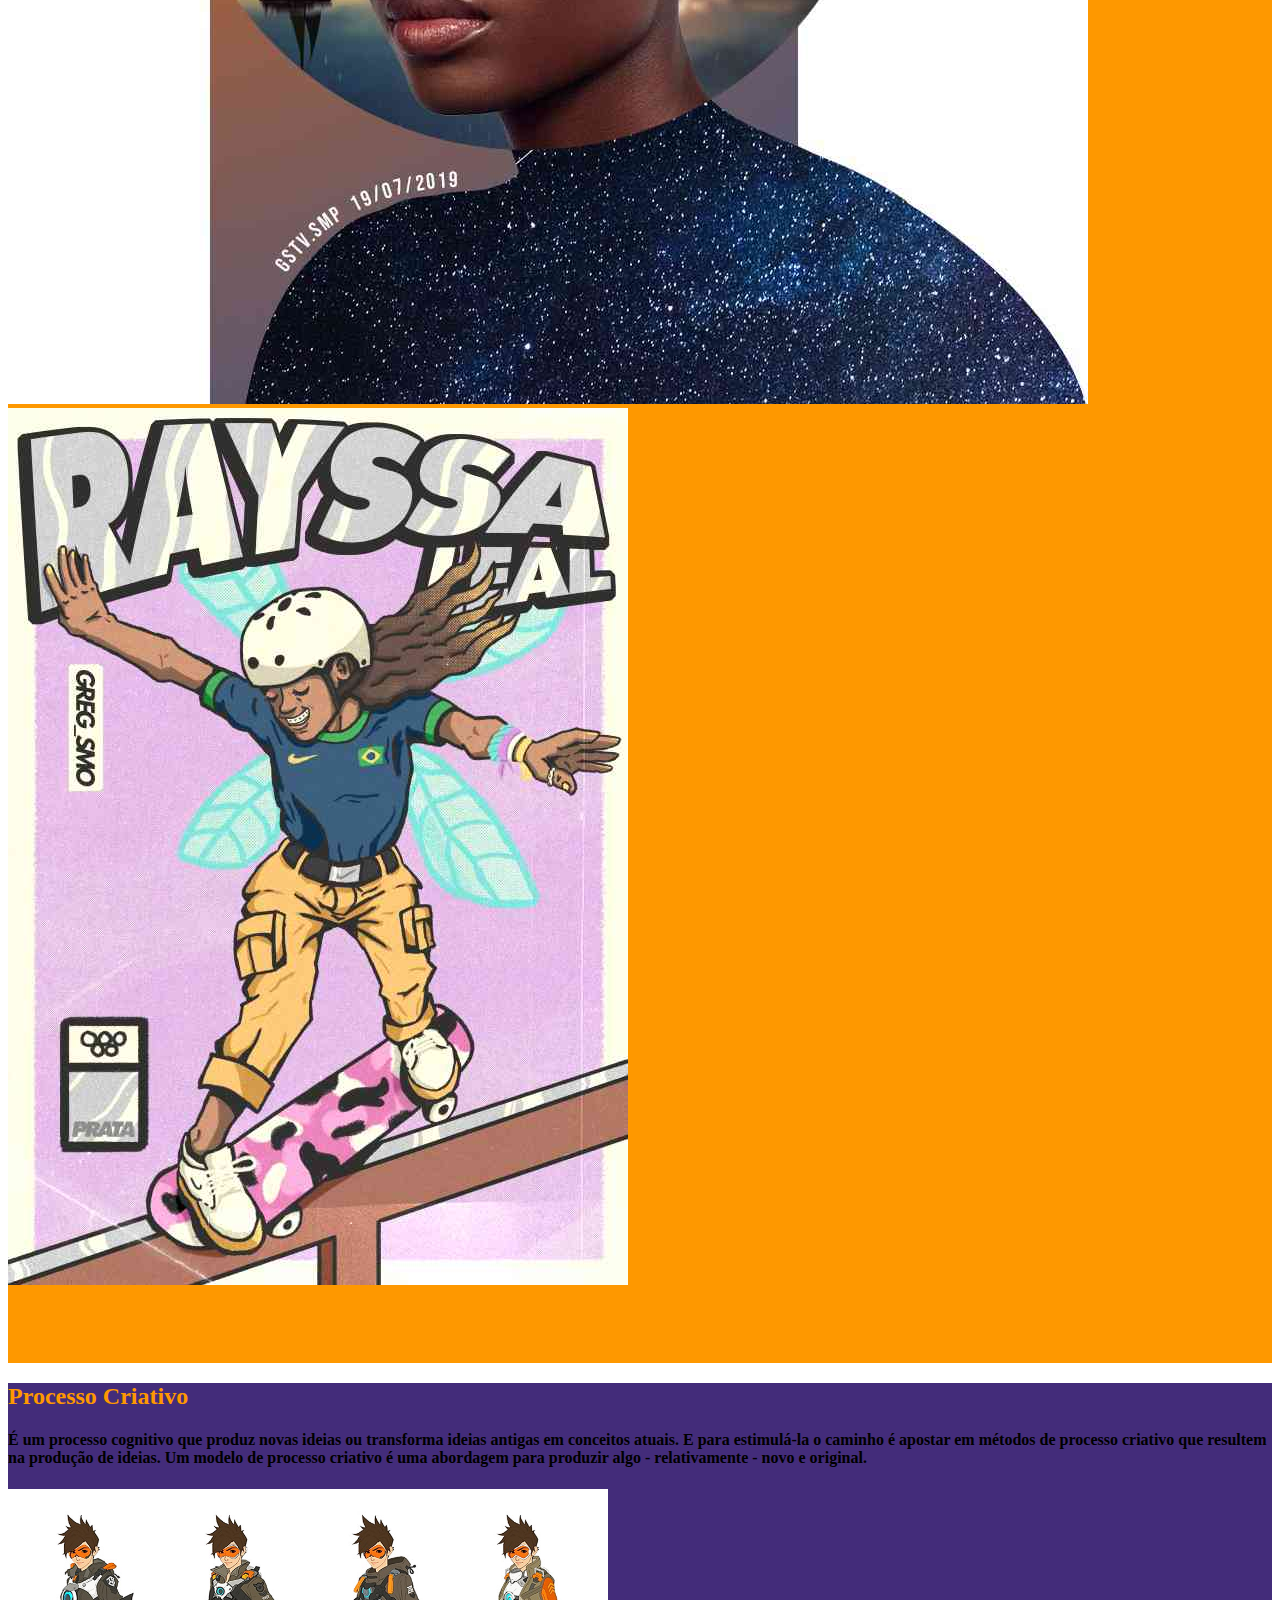
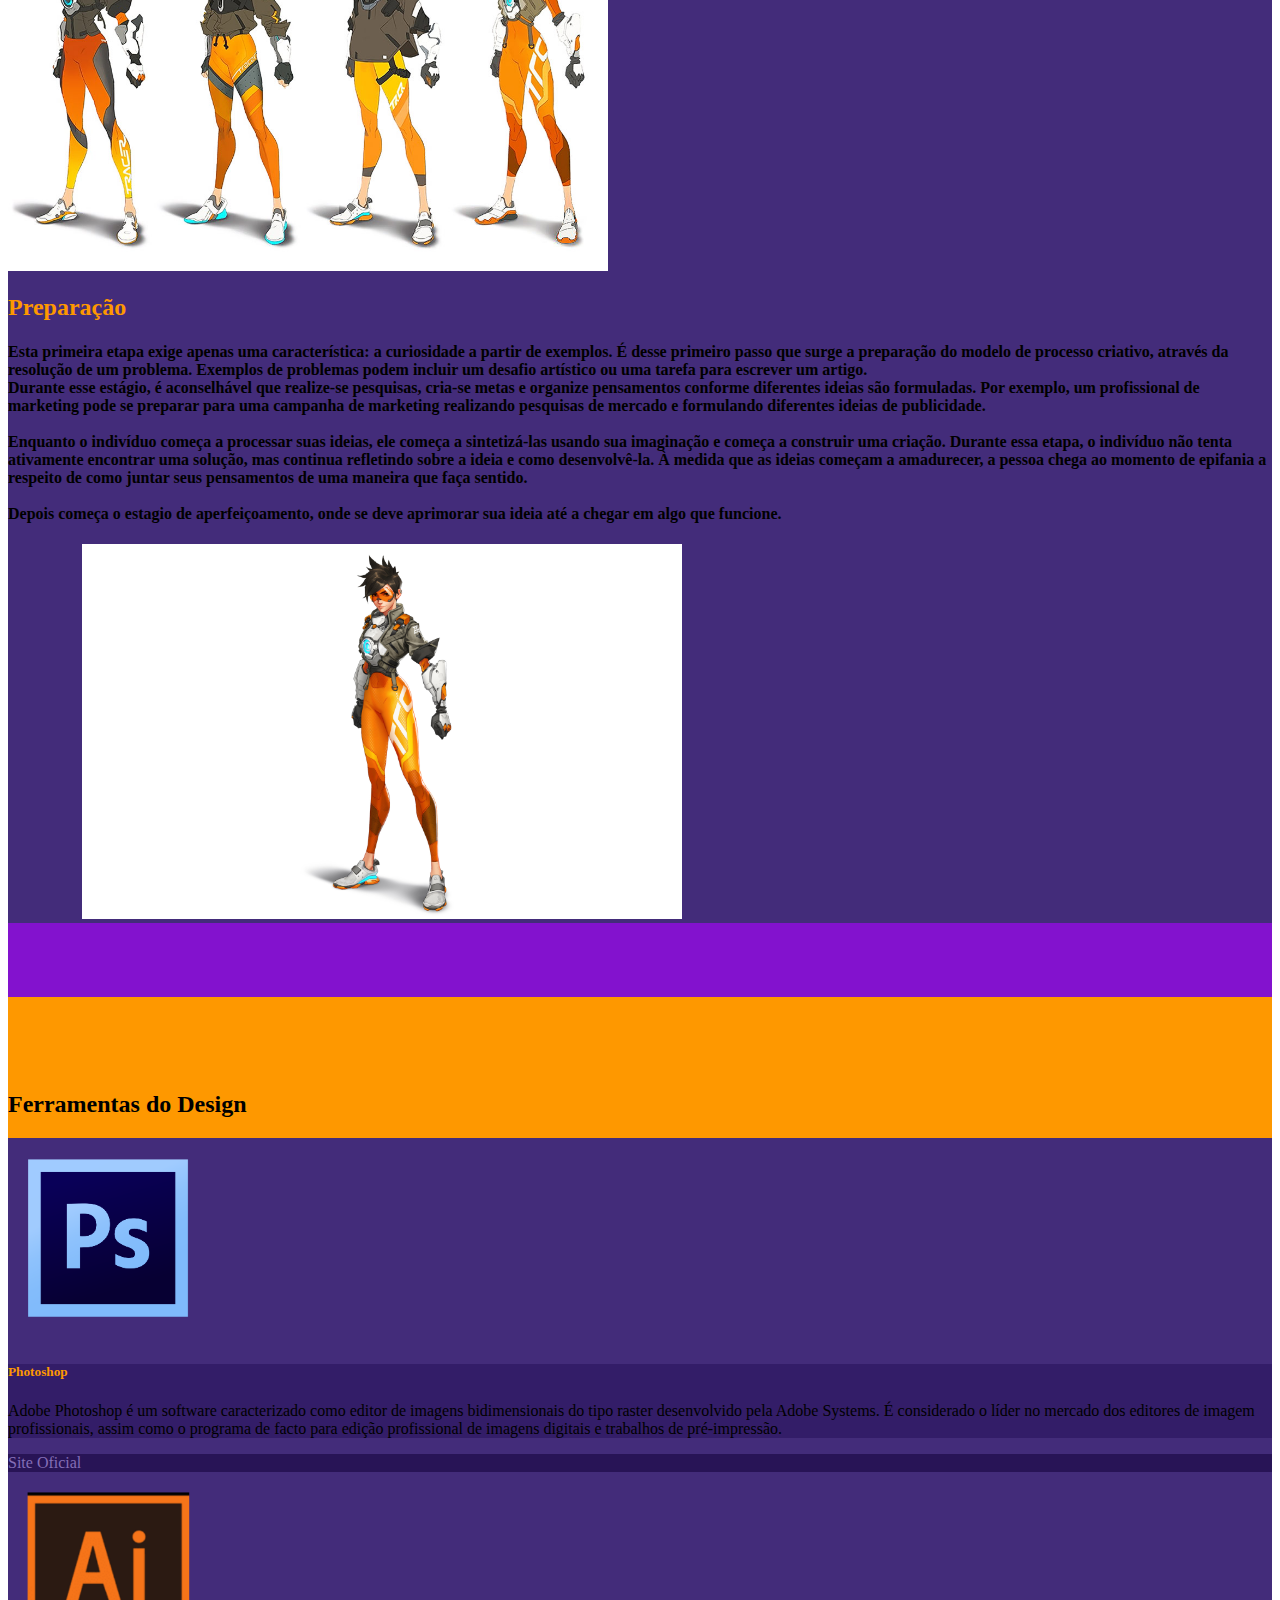
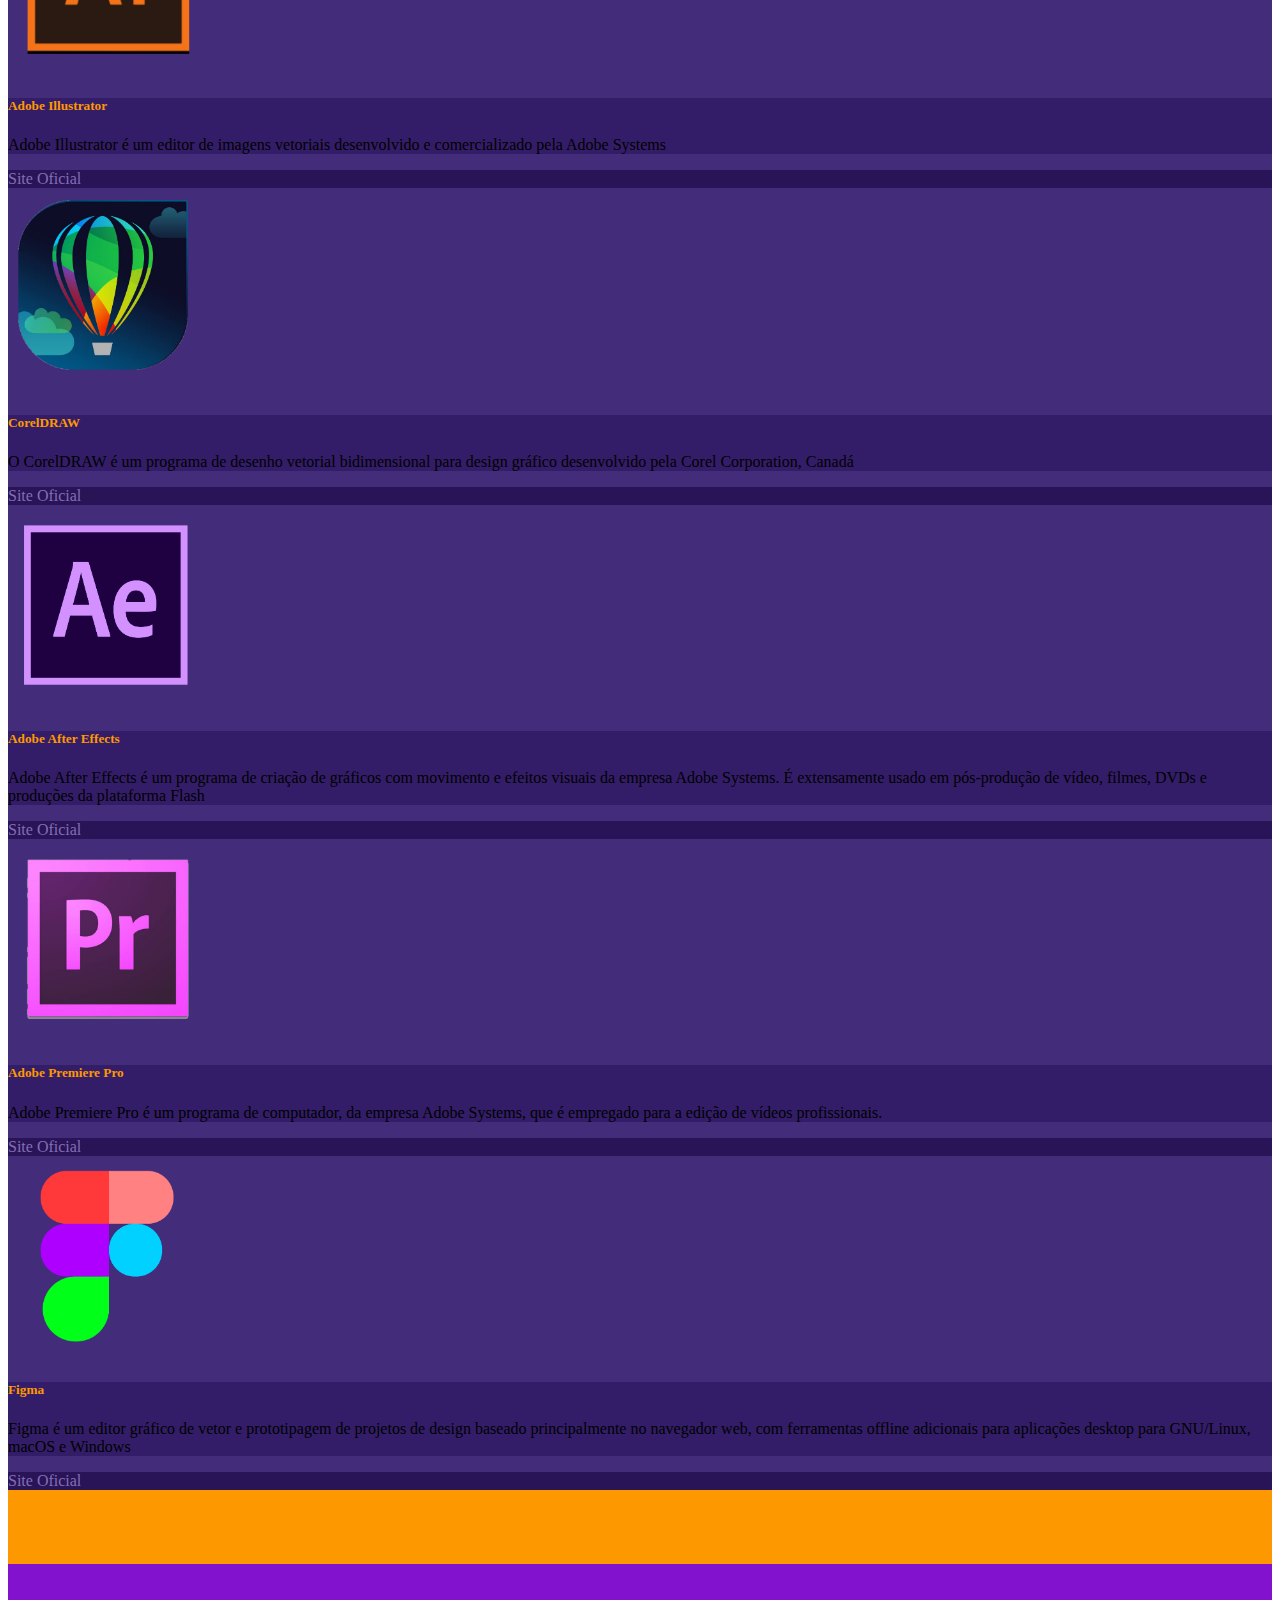
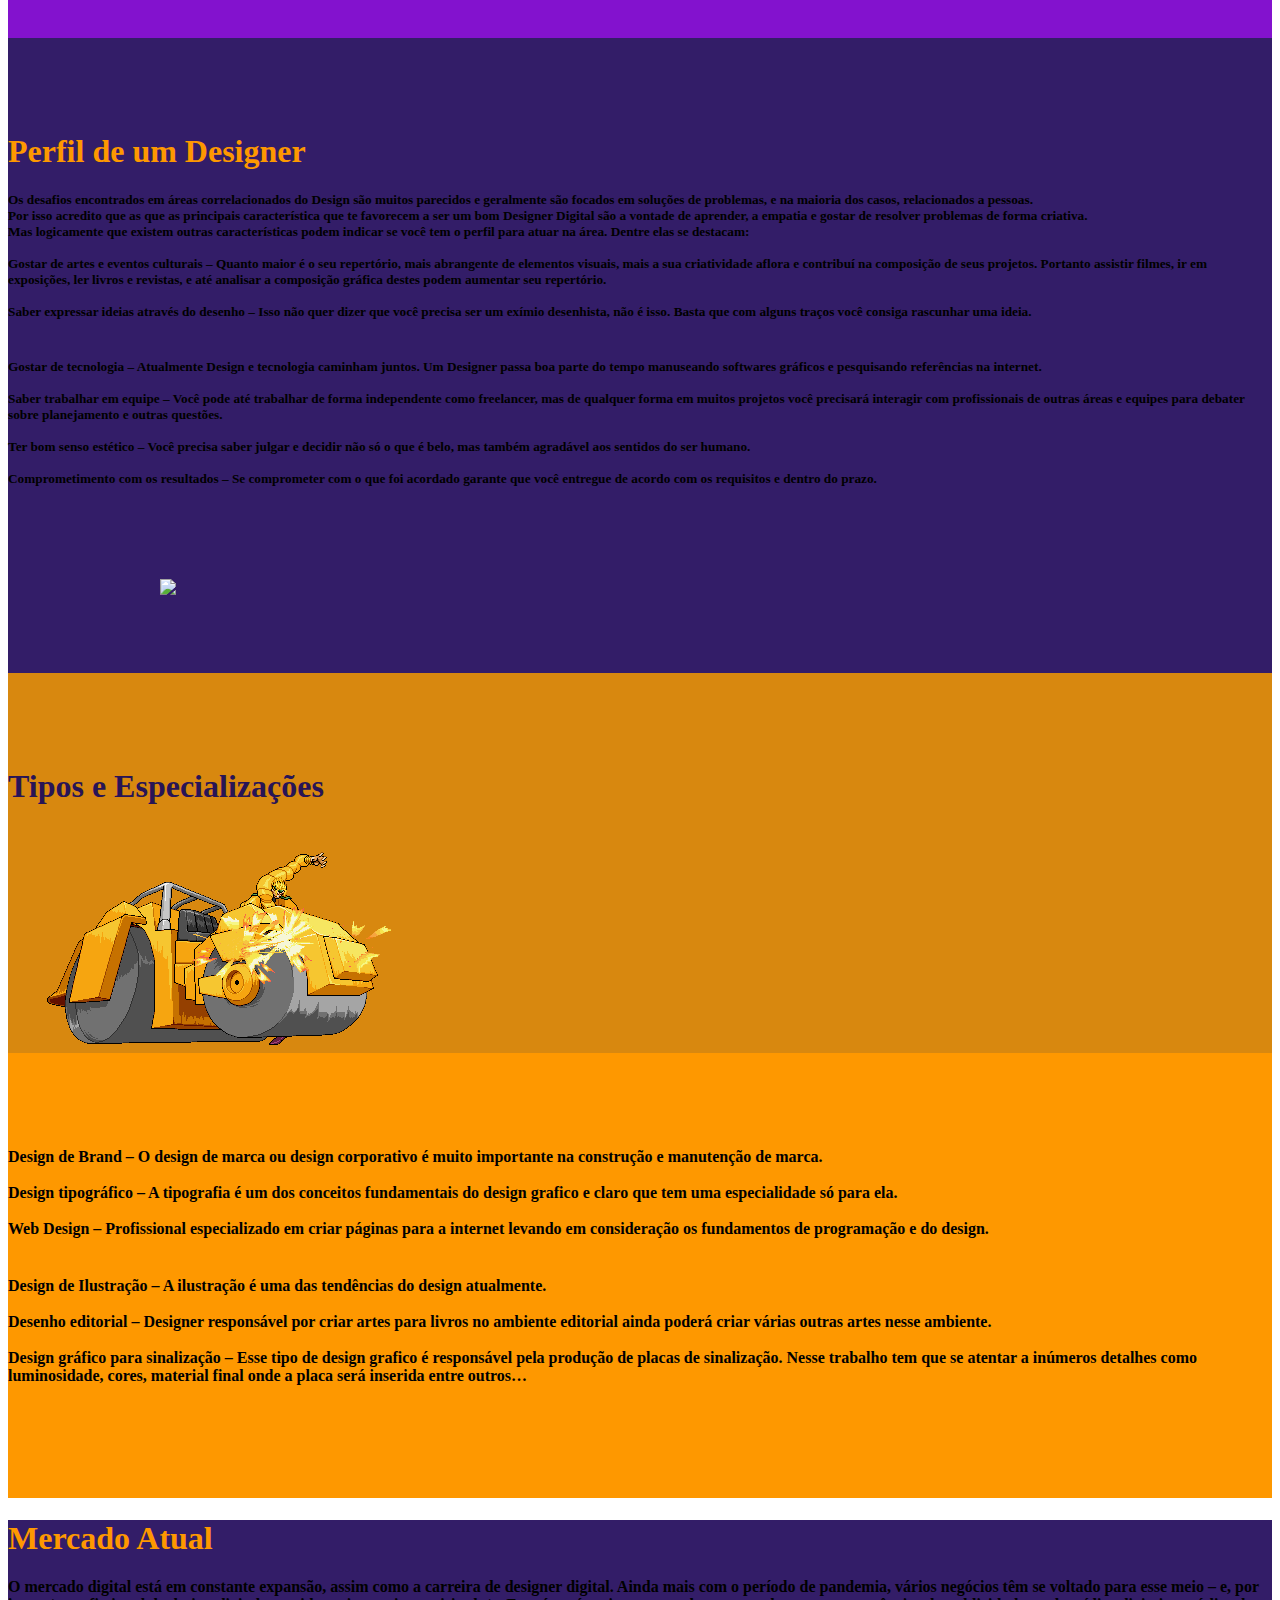
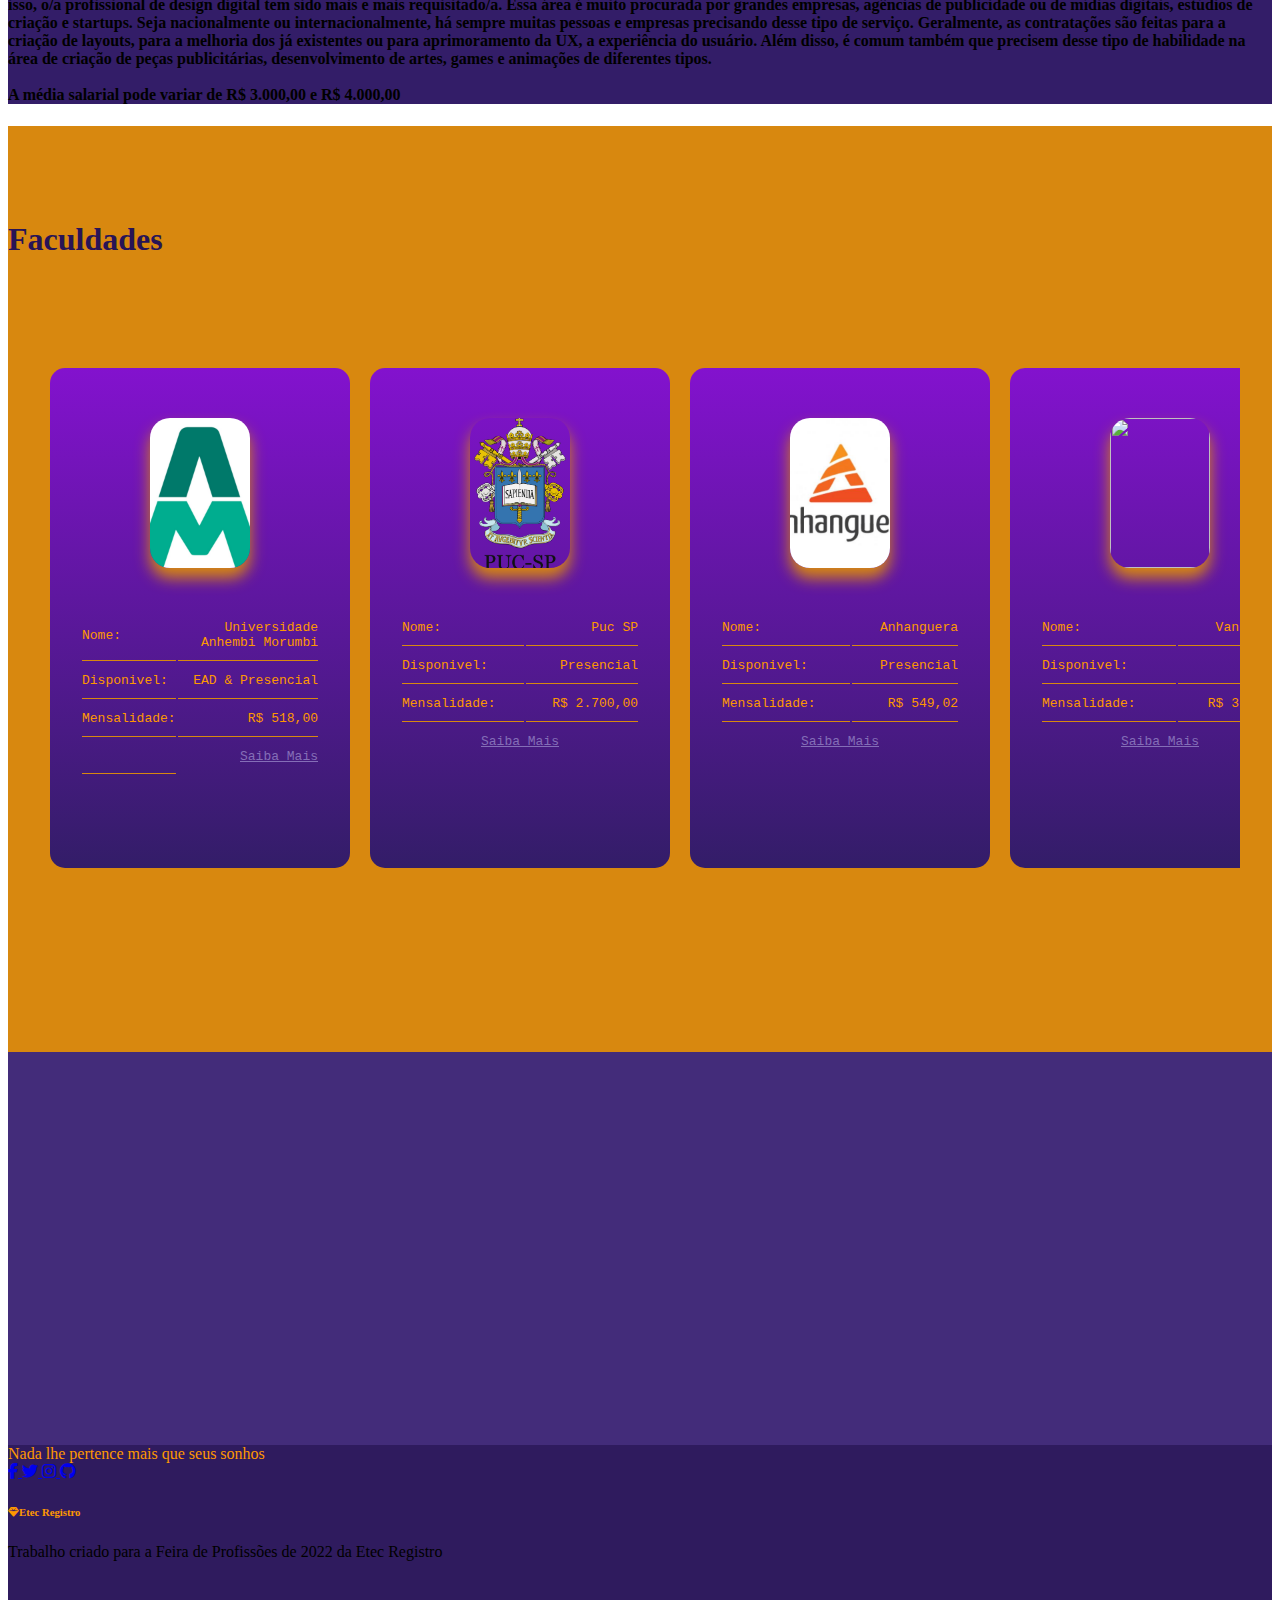
==== commit f0b6a466: "Versão Final" ====
--- a/index.html
+++ b/index.html
@@ -14,7 +14,7 @@
   </head>
   <body>
     <section>
-      <br><br><br>z
+      <br><br>
     </section>
 
     <header>
@@ -47,7 +47,7 @@
                 </li>
 
                 <li class="nav-item">
-                    <a class="nav-link txt-clr" href="#"><h5>Faculdades</h5></a>
+                    <a class="nav-link txt-clr" href="#fak"><h5>Faculdades</h5></a>
                 </li>
 
               </ul>
@@ -127,14 +127,18 @@
                             </h4>
                           </div>
                         </div>
+                        <img src="imgs/ph1.png" alt="">
+                        <h4 class="text-white">
+                        Existe muita similaridade entre o Design Gráfico e o Design Digital, isso porque ambos usam praticamente os mesmos fundamentos. O que diferencia é onde os fundamentos são aplicados, já que cada um deles trabalha em “plataformas” diferentes. Sendo assim, o Designer Gráfico atua em processos gráficos, impressão e podendo até criar peças digitais. O Designer Digital é mais específico para projetar para telas de dispositivos.
+                      </h4>
                 </div>
             </div>
         </div>
         <img src="imgs/ph1.png" alt="">
     </section>
-
 <section class="destaque-bg">
-    <div class="container mt-4 mb-4">
+  <img src="imgs/ph1.png" alt="">
+    <div class="container mb-4">
       <h1 id="exemp" class="display-4 text-center mb-4"><strong>Exemplos de criações</strong></h1>
       <div class="row">
         <div class="col-sm-12 col-md-6 col-lg-4">
@@ -159,7 +163,29 @@
     </div>
     <img src="imgs/ph1.png" alt="">
   </section>
-<section class="roxoclr mb-4 mt-4">
+<section class="bg-bb">
+  <section class="bg-bb  container " >
+    <h2 class="text-center destaque-txt mb-4 display-3 ">Processo Criativo</h2>
+      <h4 class="text-white">
+       É um processo cognitivo que produz novas ideias ou transforma ideias antigas em conceitos atuais. E para estimulá-la o caminho é apostar em métodos de processo criativo que resultem na produção de ideias. Um modelo de processo criativo é uma abordagem para produzir algo - relativamente - novo e original.
+      </h4>
+      <img class=" mx-auto d-block img-fluid" width="600px" src="imgs/ow2-tracer-concept.jpg" alt="">
+      <h2 class=" mb-4 mt-4 destaque-txt"> Preparação </h2>
+      <h4 class="text-white">
+        Esta primeira etapa exige apenas uma característica: a curiosidade a partir de exemplos. É desse primeiro passo que surge a preparação do modelo de processo criativo, através da resolução de um problema. Exemplos de problemas podem incluir um desafio artístico ou uma tarefa para escrever um artigo.<br>
+
+        Durante esse estágio, é aconselhável que realize-se pesquisas, cria-se metas e organize pensamentos conforme diferentes ideias são formuladas. Por exemplo, um profissional de marketing pode se preparar para uma campanha de marketing realizando pesquisas de mercado e formulando diferentes ideias de publicidade.<br><br>
+
+        Enquanto o indivíduo começa a processar suas ideias, ele começa a sintetizá-las usando sua imaginação e começa a construir uma criação. Durante essa etapa, o indivíduo não tenta ativamente encontrar uma solução, mas continua refletindo sobre a ideia e como desenvolvê-la. À medida que as ideias começam a amadurecer, a pessoa chega ao momento de epifania a respeito de como juntar seus pensamentos de uma maneira que faça sentido.<br><br>
+
+        Depois começa o estagio de aperfeiçoamento, onde se deve aprimorar sua ideia até a chegar em algo que funcione.<br>
+      </h4>
+      <img src="imgs/ph1.png" alt="">
+      <img class=" mx-auto d-block img-fluid"  width="600px" src="imgs/trcfinal.jpg" alt="">
+      <img src="imgs/ph1.png" alt="">
+  </section>
+</section>
+<section class="roxoclr">
   <img src="imgs/ph1.png" alt="">
 <section class="container destaque-bg mb-4 mt-4">
   <img src="imgs/ph1.png" alt="">
@@ -323,16 +349,19 @@
   </div>
 <img src="imgs/ph1.png" alt="">
 </section>
-    <section class="mt-4">
+    <section class="">
       <div class=" p-5 bg-drk text-white">
         <h1 class="text-center destaque-txt">Mercado Atual</h1>
-        <h4 class="text-white text-center">O mercado digital está em constante expansão, assim como a carreira de designer digital. Ainda mais com o período de pandemia, vários negócios têm se voltado para esse meio – e, por isso, o/a profissional de design digital tem sido mais e mais requisitado/a. Essa área é muito procurada por grandes empresas, agências de publicidade ou de mídias digitais, estúdios de criação e startups. Seja nacionalmente ou internacionalmente, há sempre muitas pessoas e empresas precisando desse tipo de serviço. Geralmente, as contratações são feitas para a criação de layouts, para a melhoria dos já existentes ou para aprimoramento da UX, a experiência do usuário. Além disso, é comum também que precisem desse tipo de habilidade na área de criação de peças publicitárias, desenvolvimento de artes, games e animações de diferentes tipos.</h4>
+        <h4 class="text-white text-center">O mercado digital está em constante expansão, assim como a carreira de designer digital. Ainda mais com o período de pandemia, vários negócios têm se voltado para esse meio – e, por isso, o/a profissional de design digital tem sido mais e mais requisitado/a. Essa área é muito procurada por grandes empresas, agências de publicidade ou de mídias digitais, estúdios de criação e startups. Seja nacionalmente ou internacionalmente, há sempre muitas pessoas e empresas precisando desse tipo de serviço. Geralmente, as contratações são feitas para a criação de layouts, para a melhoria dos já existentes ou para aprimoramento da UX, a experiência do usuário. Além disso, é comum também que precisem desse tipo de habilidade na área de criação de peças publicitárias, desenvolvimento de artes, games e animações de diferentes tipos.<br><br>
+
+        A média salarial pode variar de R$ 3.000,00 e R$ 4.000,00
+        </h4>
       </div>
     </section>
     <section class="road">
       <img src="imgs/ph1.png" alt="">
       <section class="container">
-        <h1 class="dioF display-3">Faculdades</h1>
+        <h1 id="fak" class="dioF display-3">Faculdades</h1>
         <h4></h4>
       </section>
 <div id="formList">
@@ -407,11 +436,43 @@
         </table>
       </div>
     </div>
+    <div class="ite">
+      <img src="imgs/vg.png" class="avatar" alt="">
+      <div class="conteudo">
+        <table width="100%">
+            <tr>
+              <td class="destaque-txt">Nome:</td>
+              <td class="destaque-txt">Van Gogh</td>
+            </tr>
+            <tr>
+              <td class="destaque-txt">Disponivel:</td>
+              <td class="destaque-txt">EAD</td>
+            </tr>
+            <tr>
+              <td class="destaque-txt">Mensalidade:</td>
+              <td class="destaque-txt">R$ 332,00</td>
+            </tr>
+            <td colspan="2" class="nomeGrupo">
+              <a href="https://www.faculdadevangogh.com.br/" target="_blank" class="txt-clr">Saiba Mais</a>
+            </td>
+          </td>
+        </table>
+      </div>
+    </div>
+
+
   </div>
 </div>
 <img src="imgs/ph1.png" alt="">
 </section>
-
+<section class="bg-bb">
+  <img src="imgs/ph1.png" alt="">
+<section class="container bg-bb">
+  <img src="imgs/ph1.png" alt="">
+  <iframe class=" mx-auto justify-content-center" width="560" height="315" src="https://www.youtube.com/embed/Sjgpo-v5Bg4" title="YouTube video player" frameborder="0" allow="accelerometer; autoplay; clipboard-write; encrypted-media; gyroscope; picture-in-picture" allowfullscreen></iframe>
+  <img src="imgs/ph1.png" alt="">
+</section>
+</section>
 
     <!--colocar mg-3  margin bottom 3-->
    <!-- Footer -->
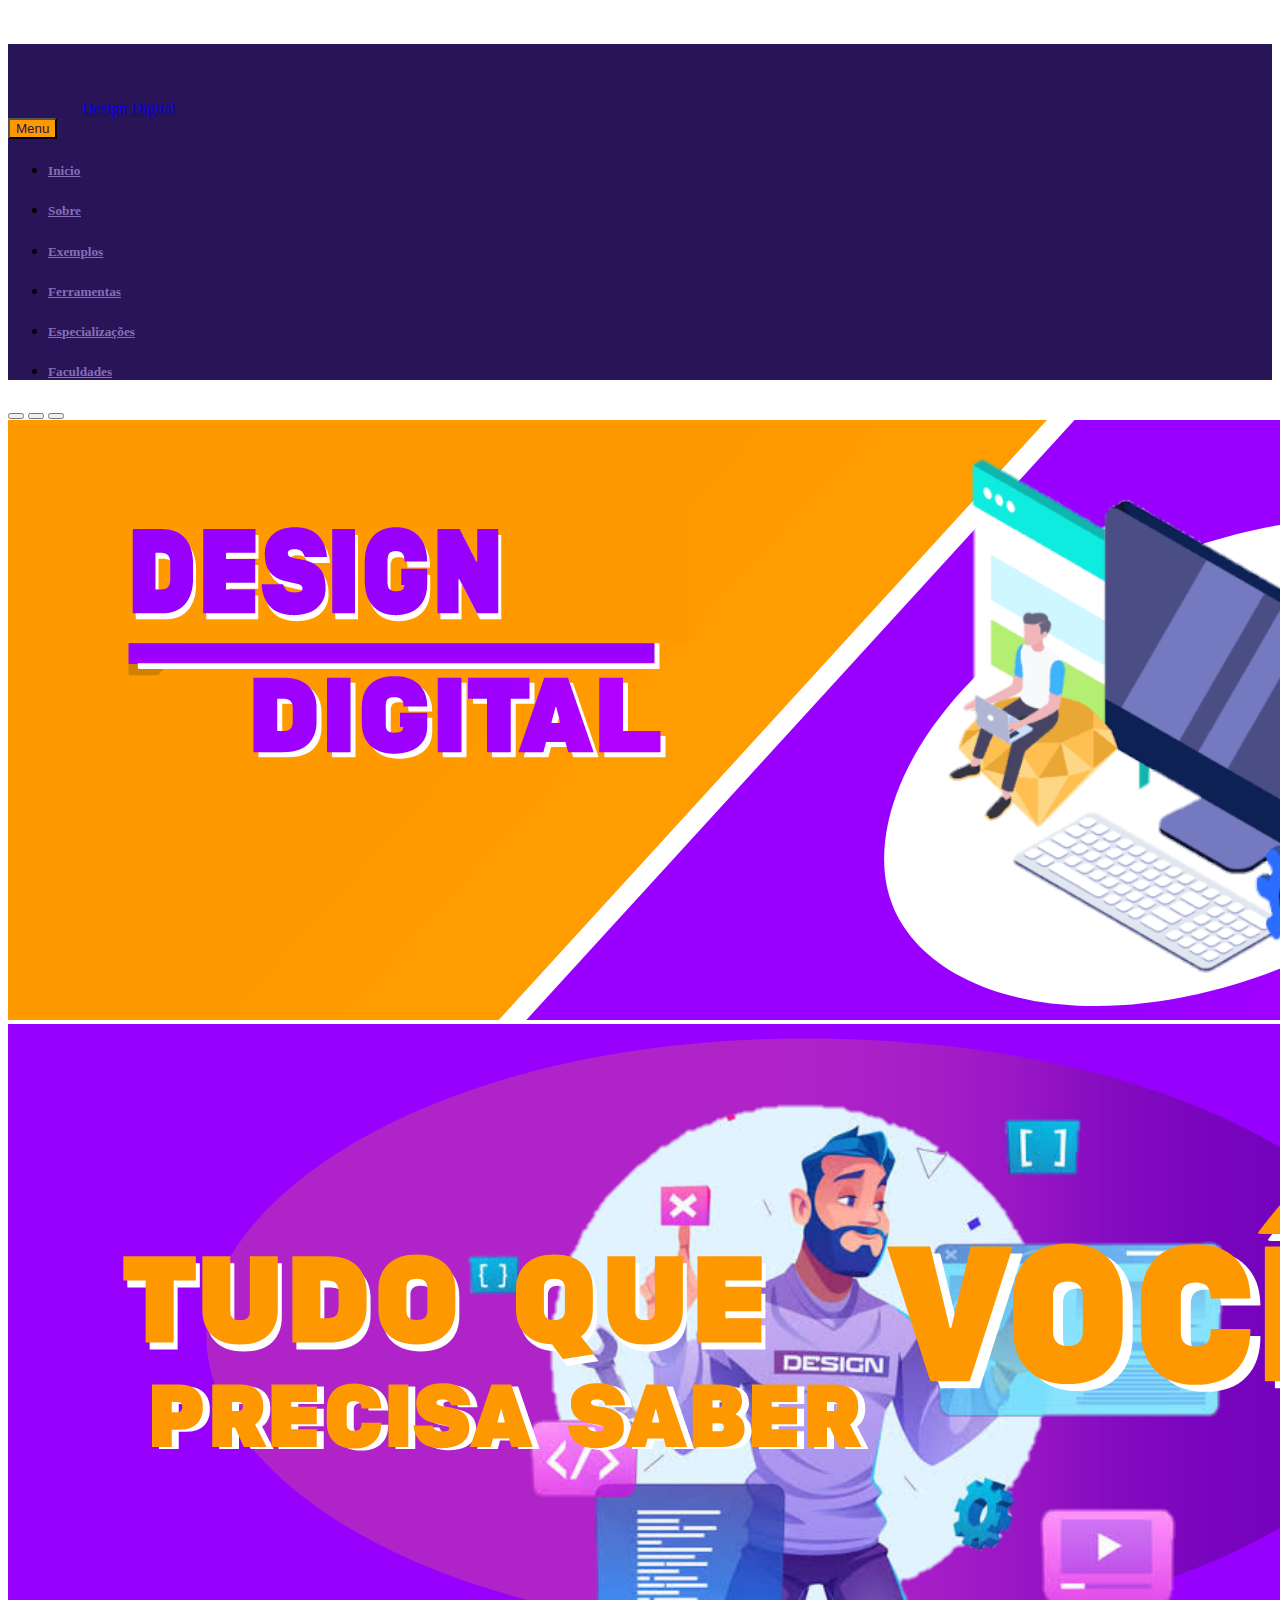
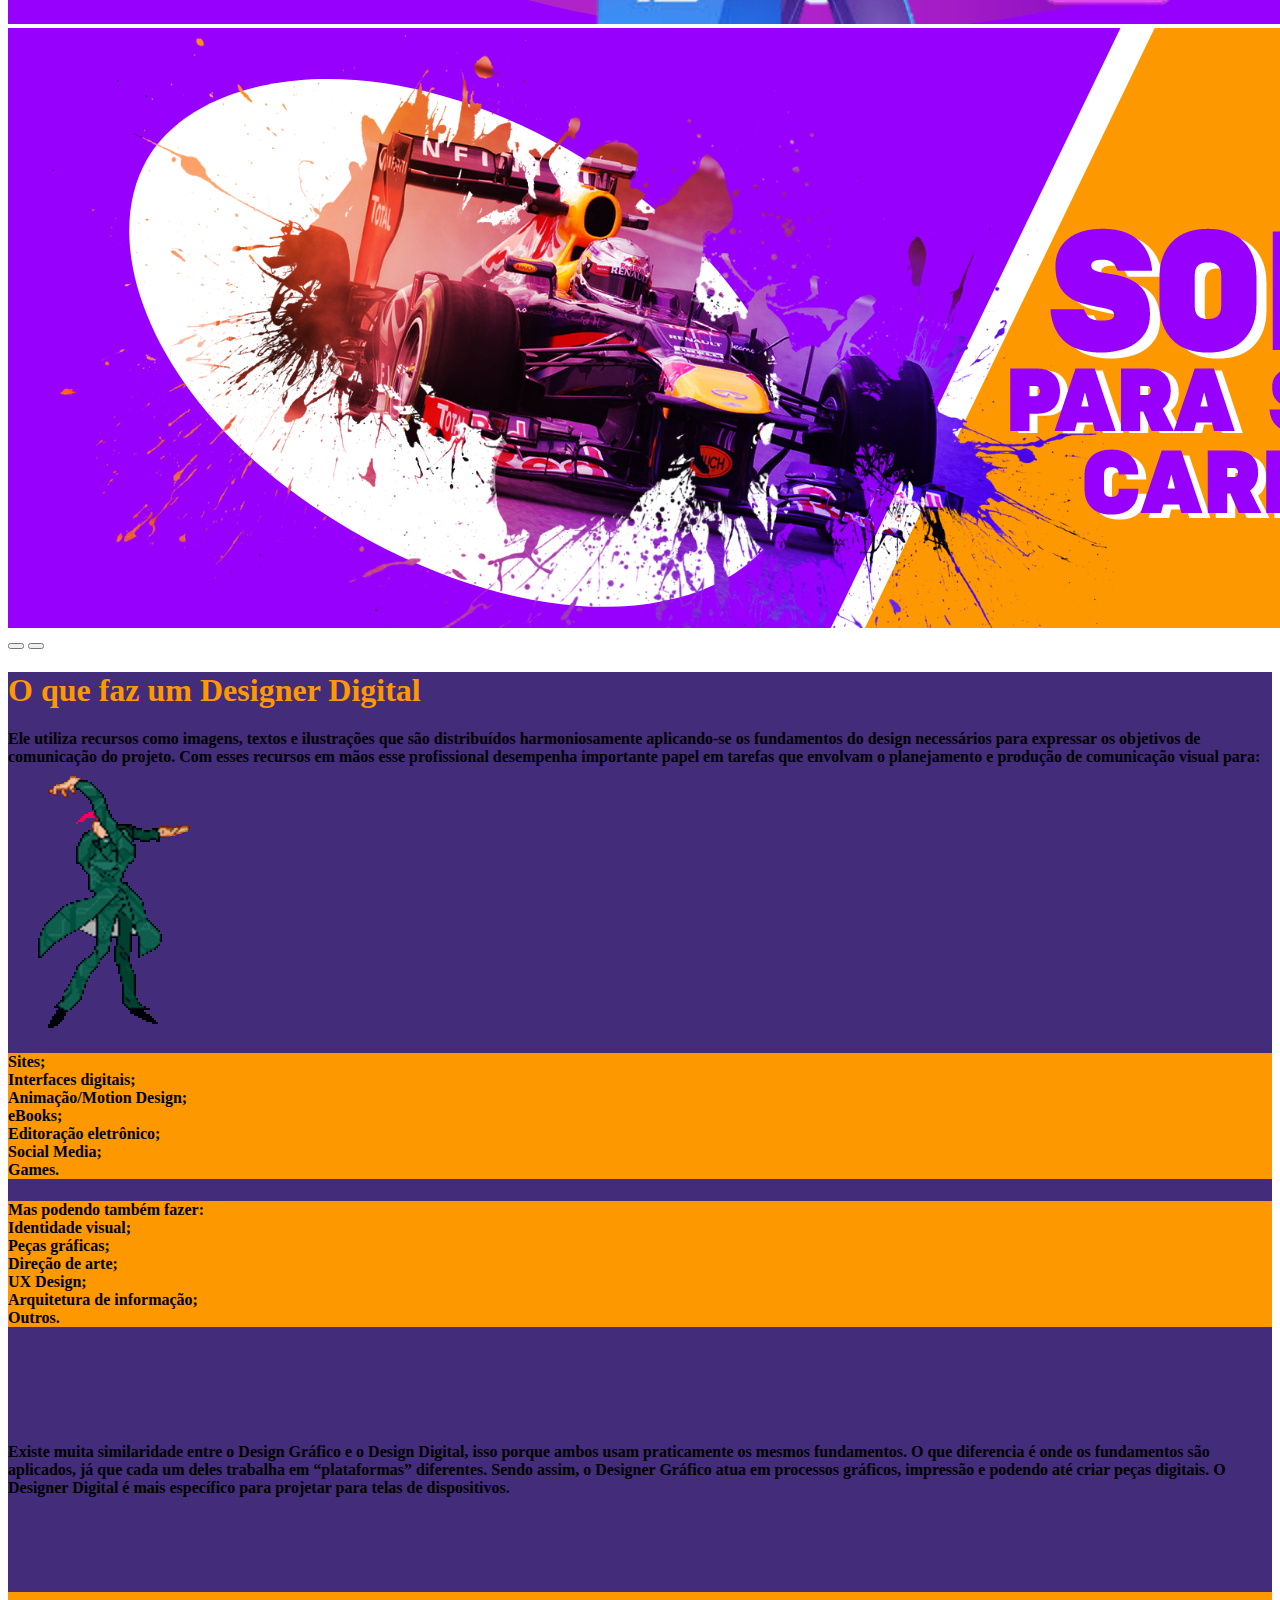
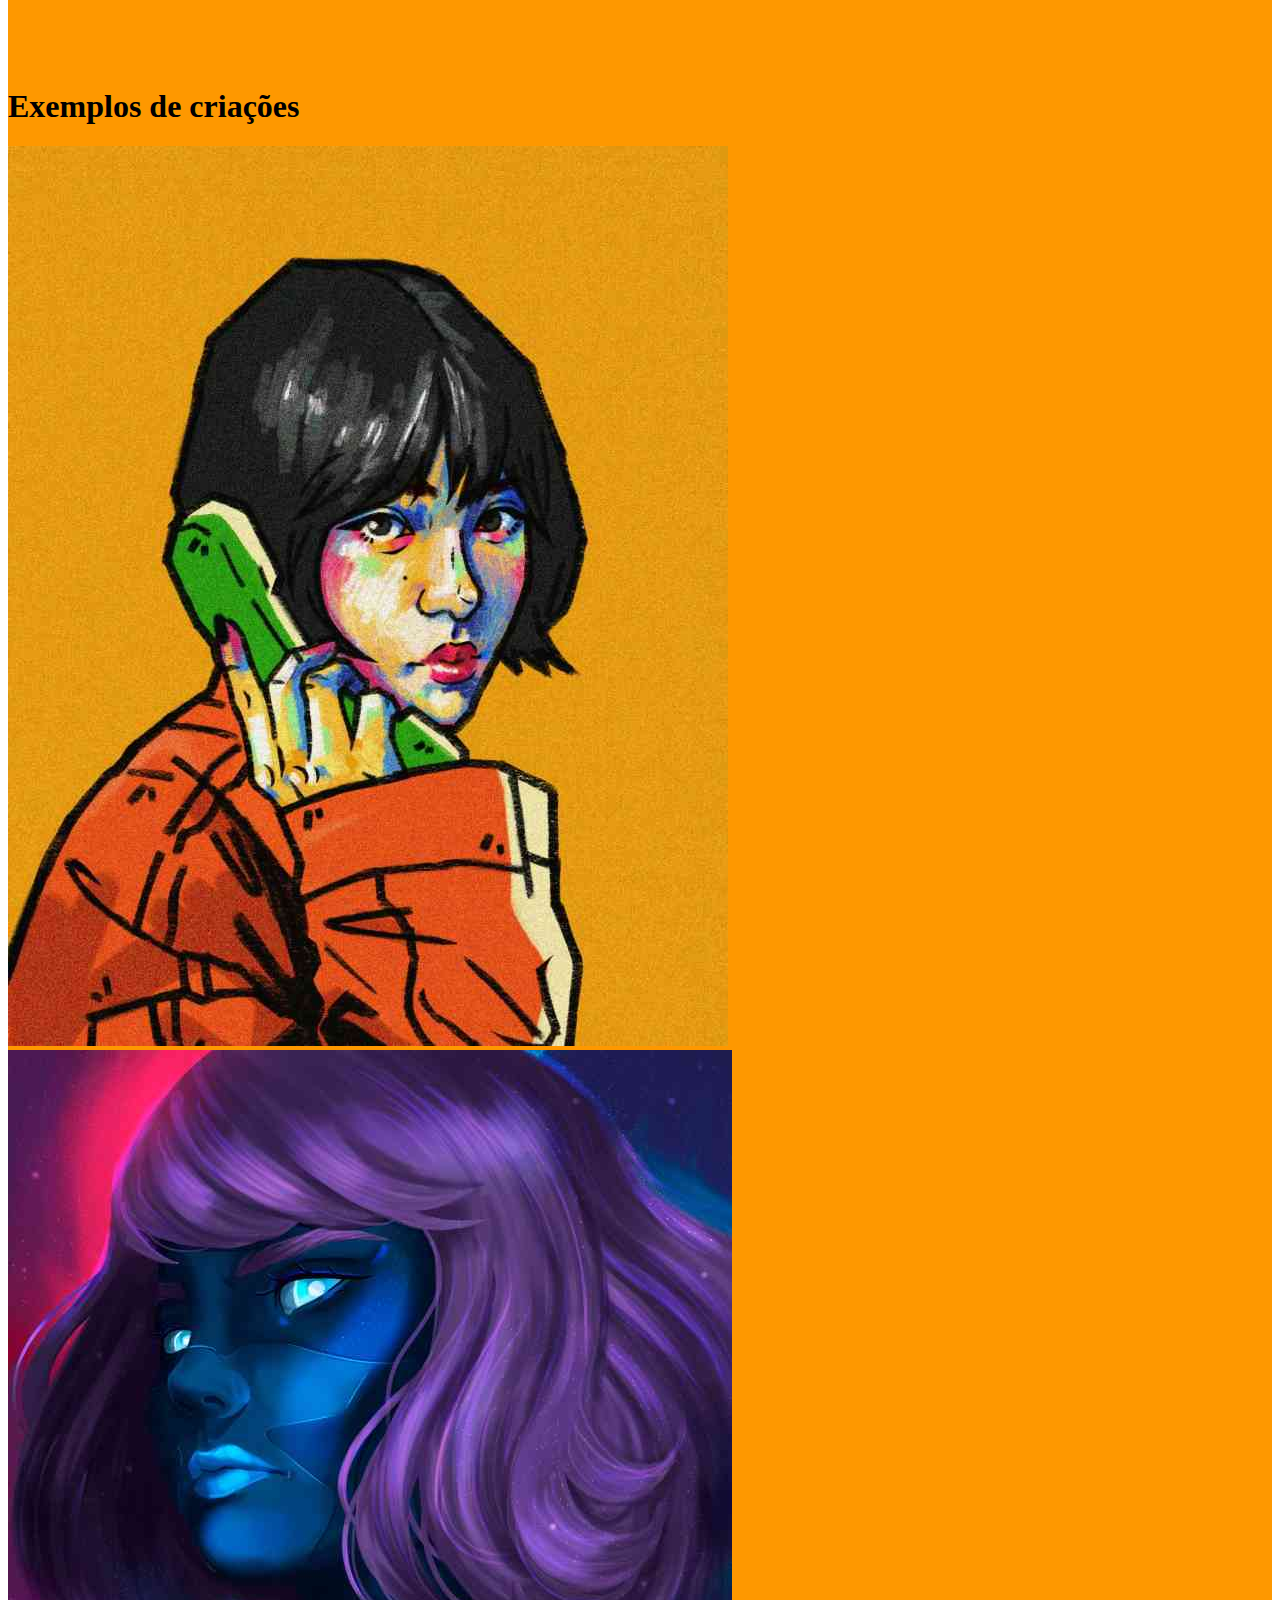
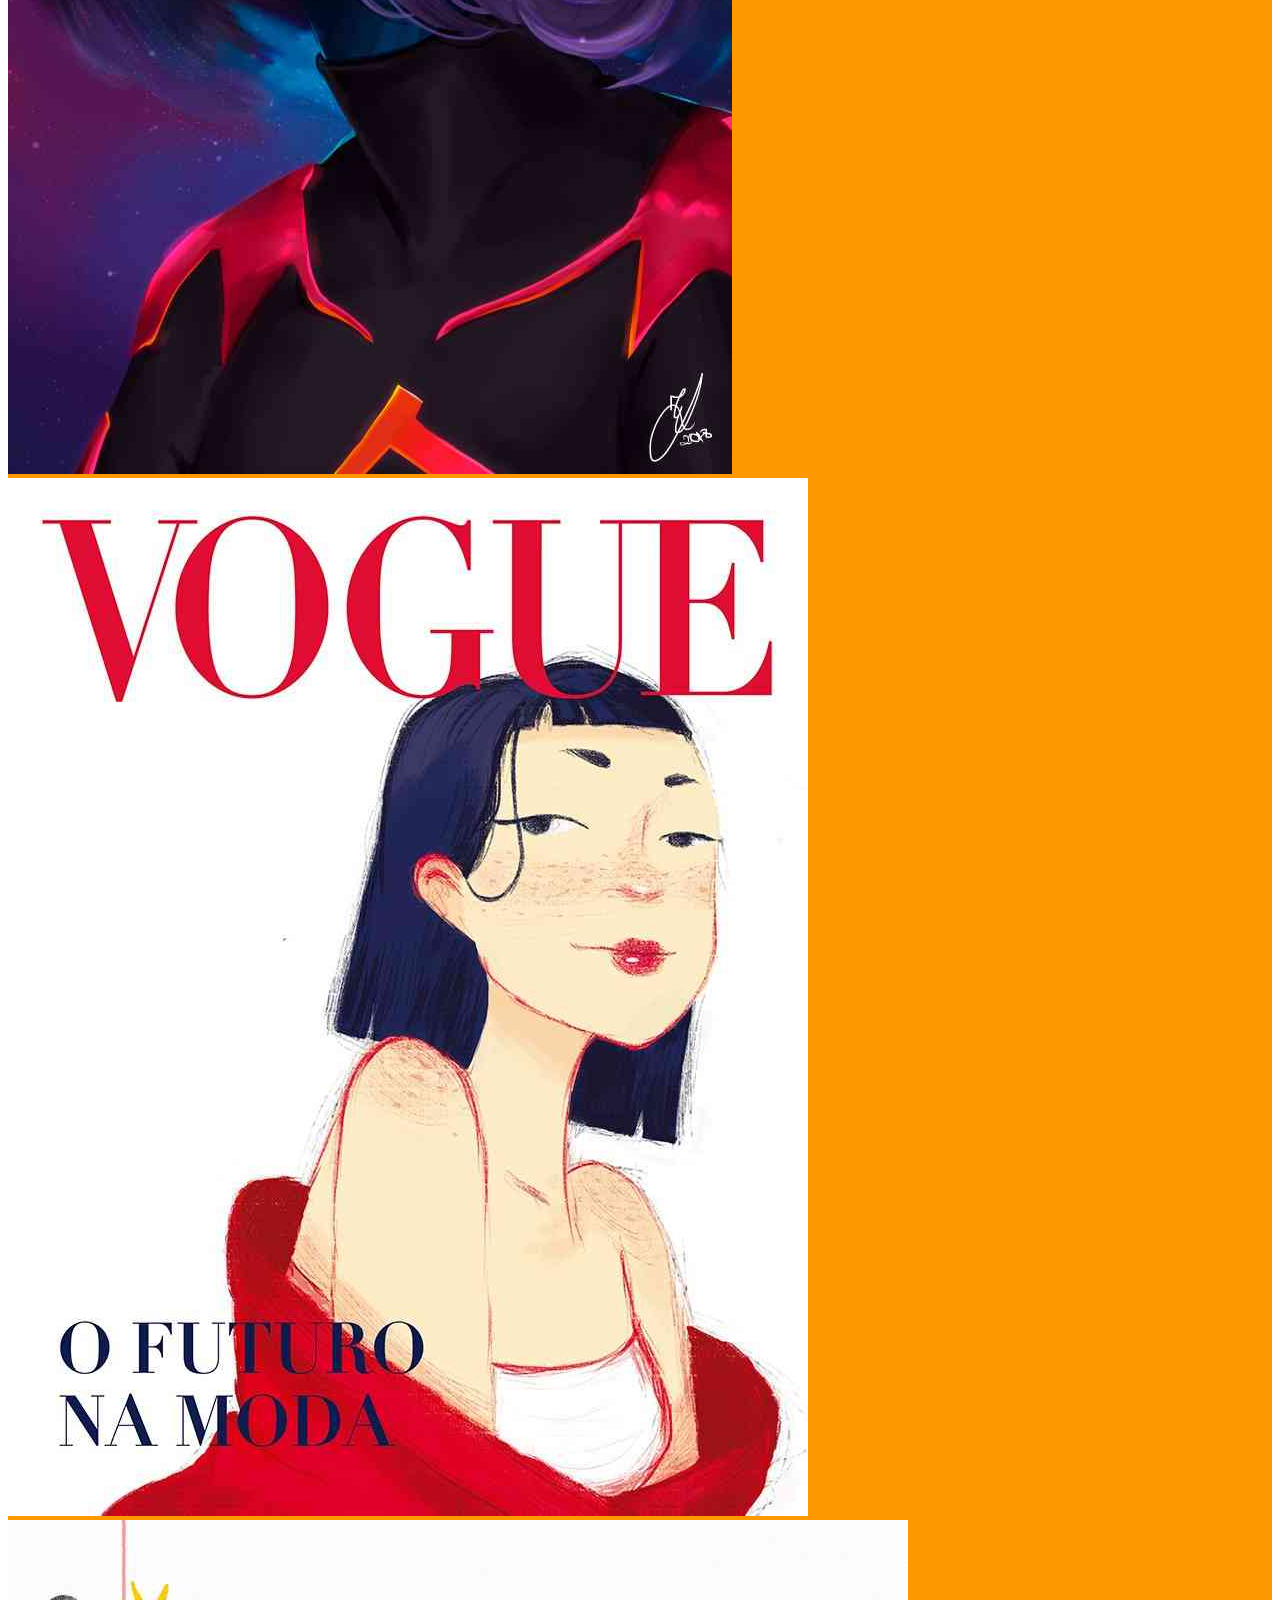
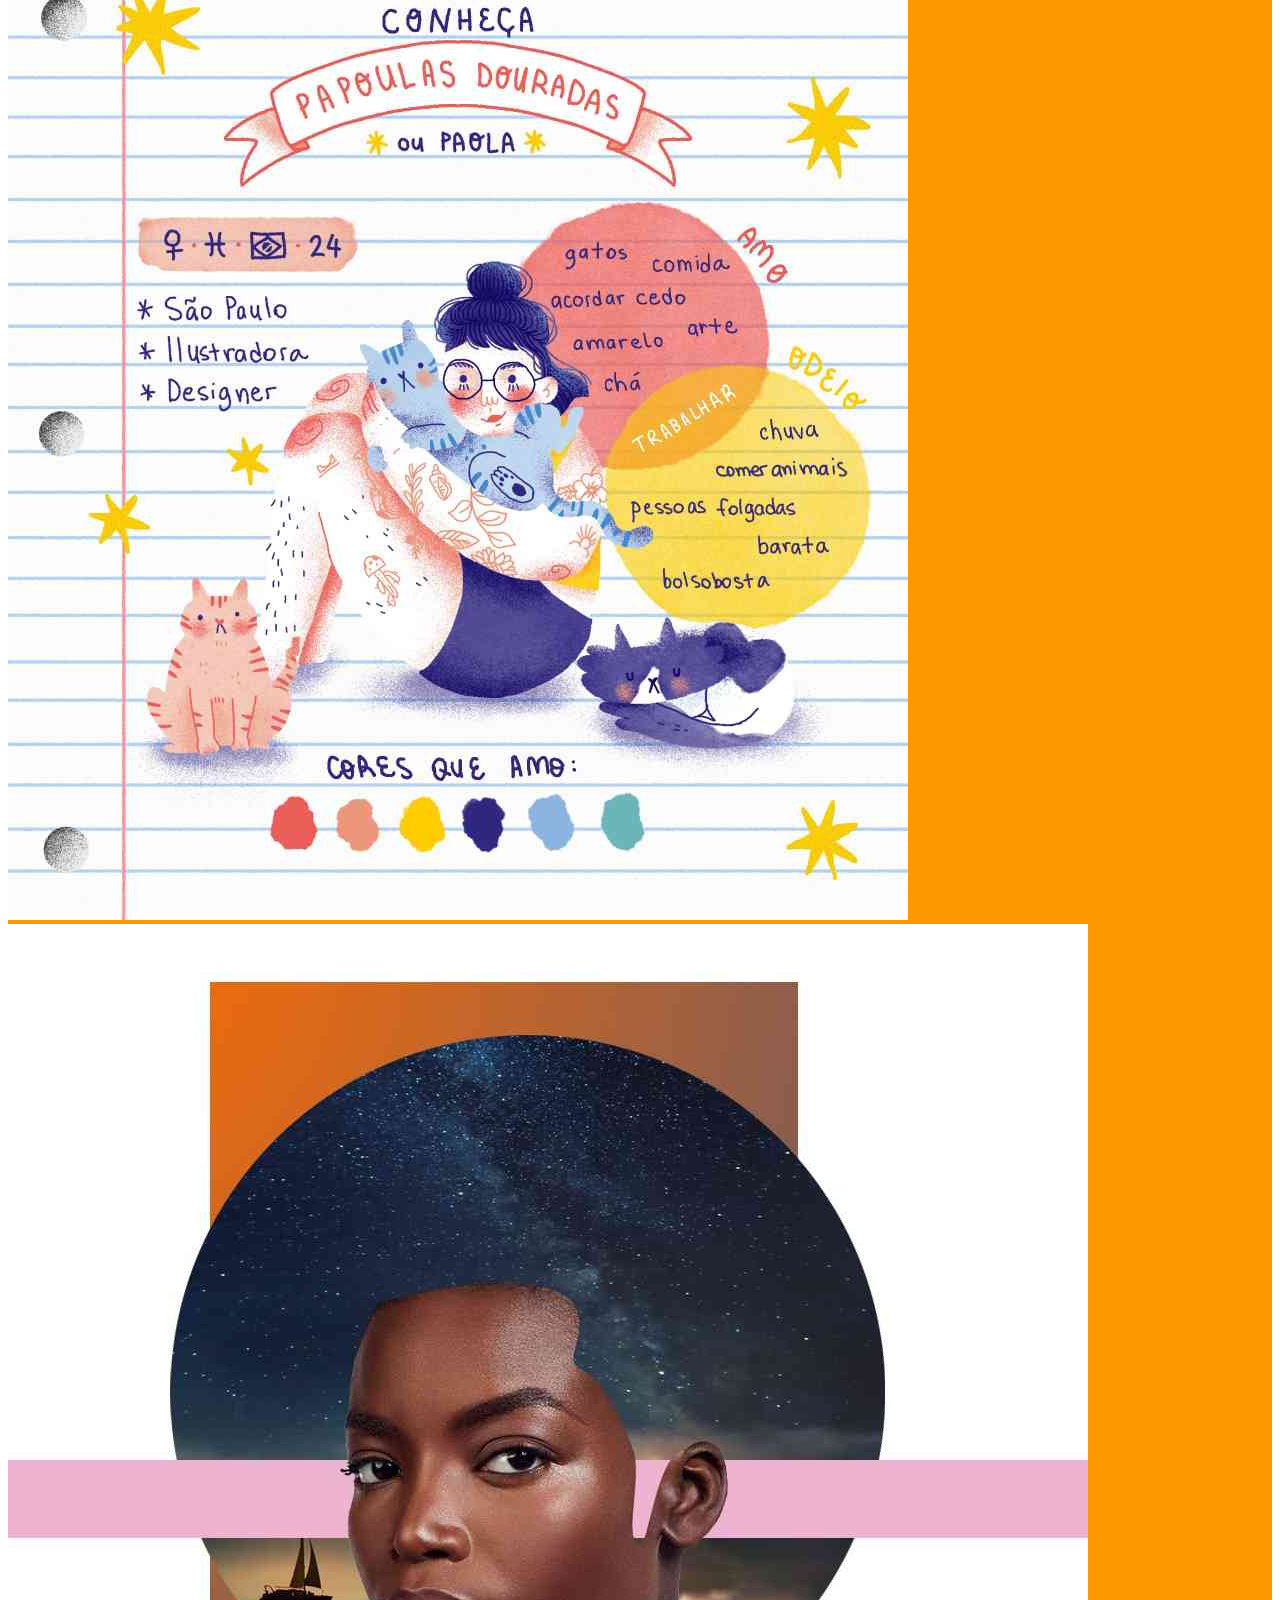
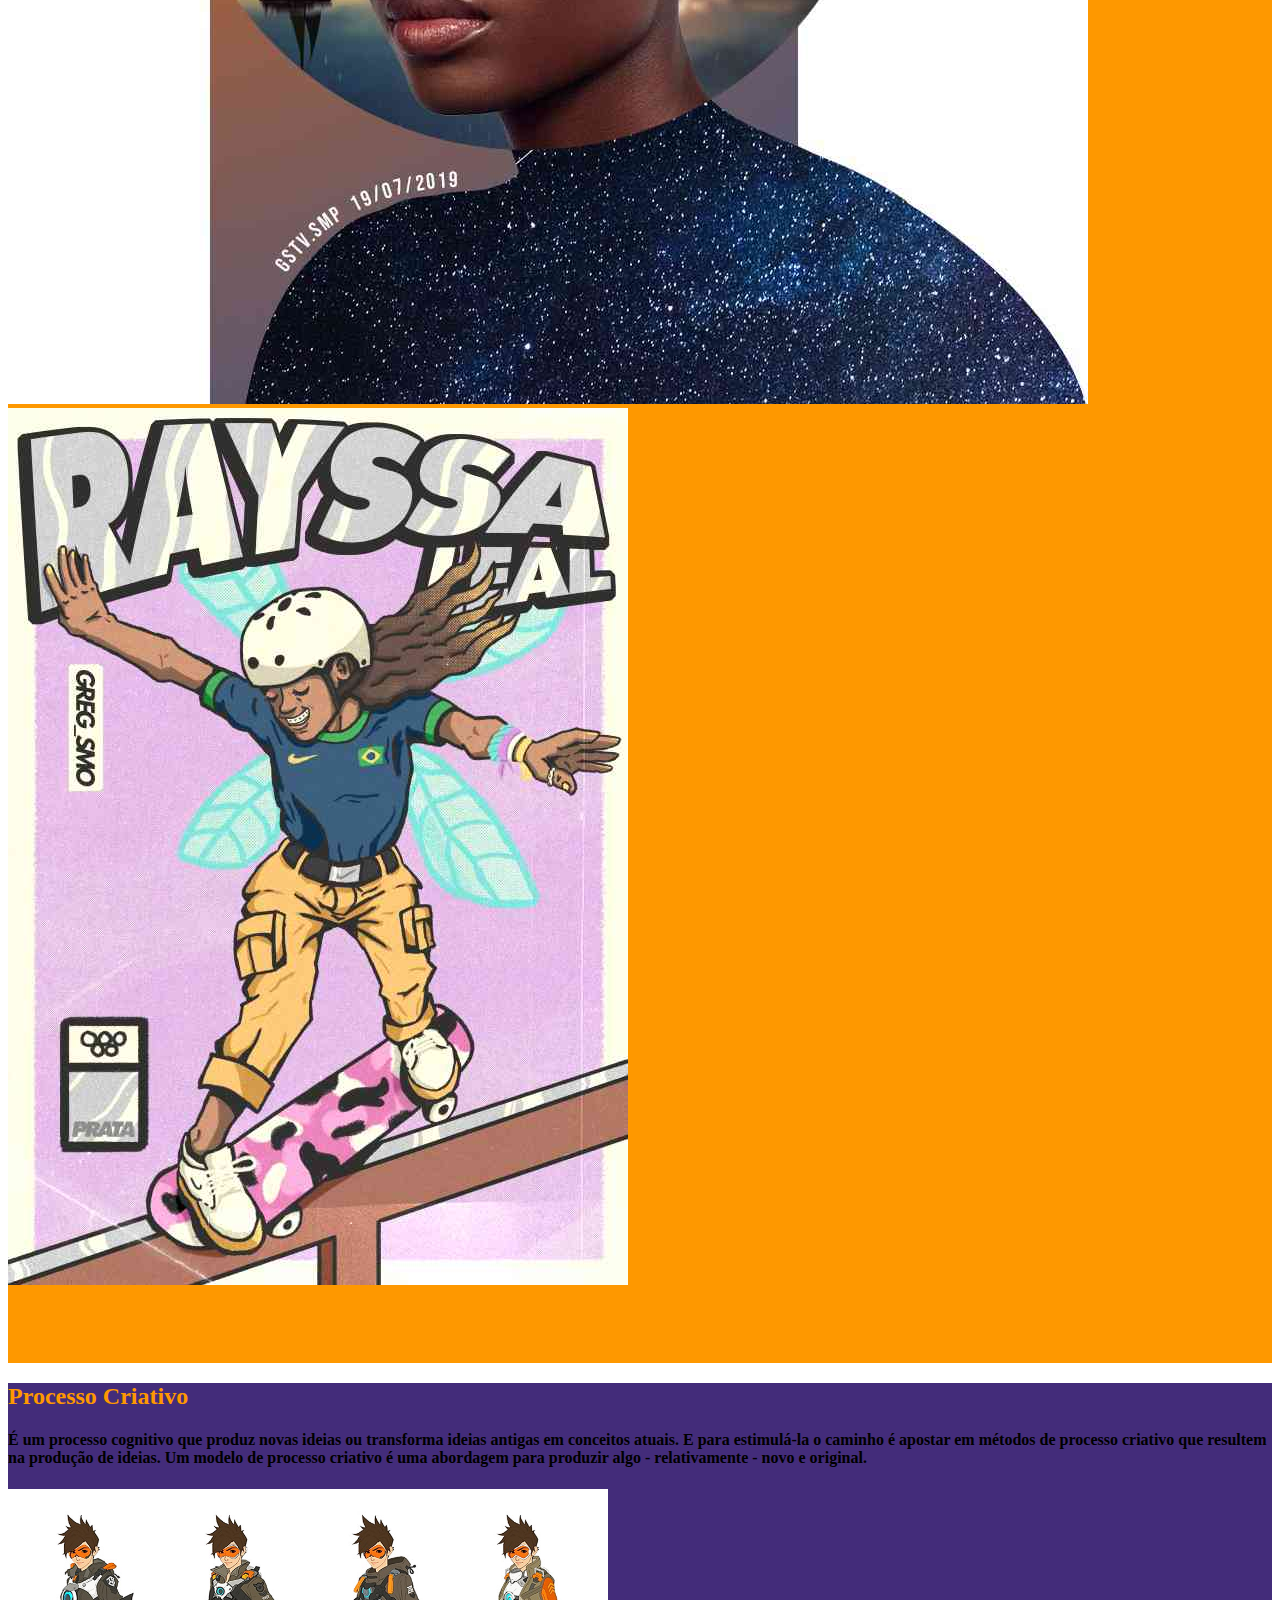
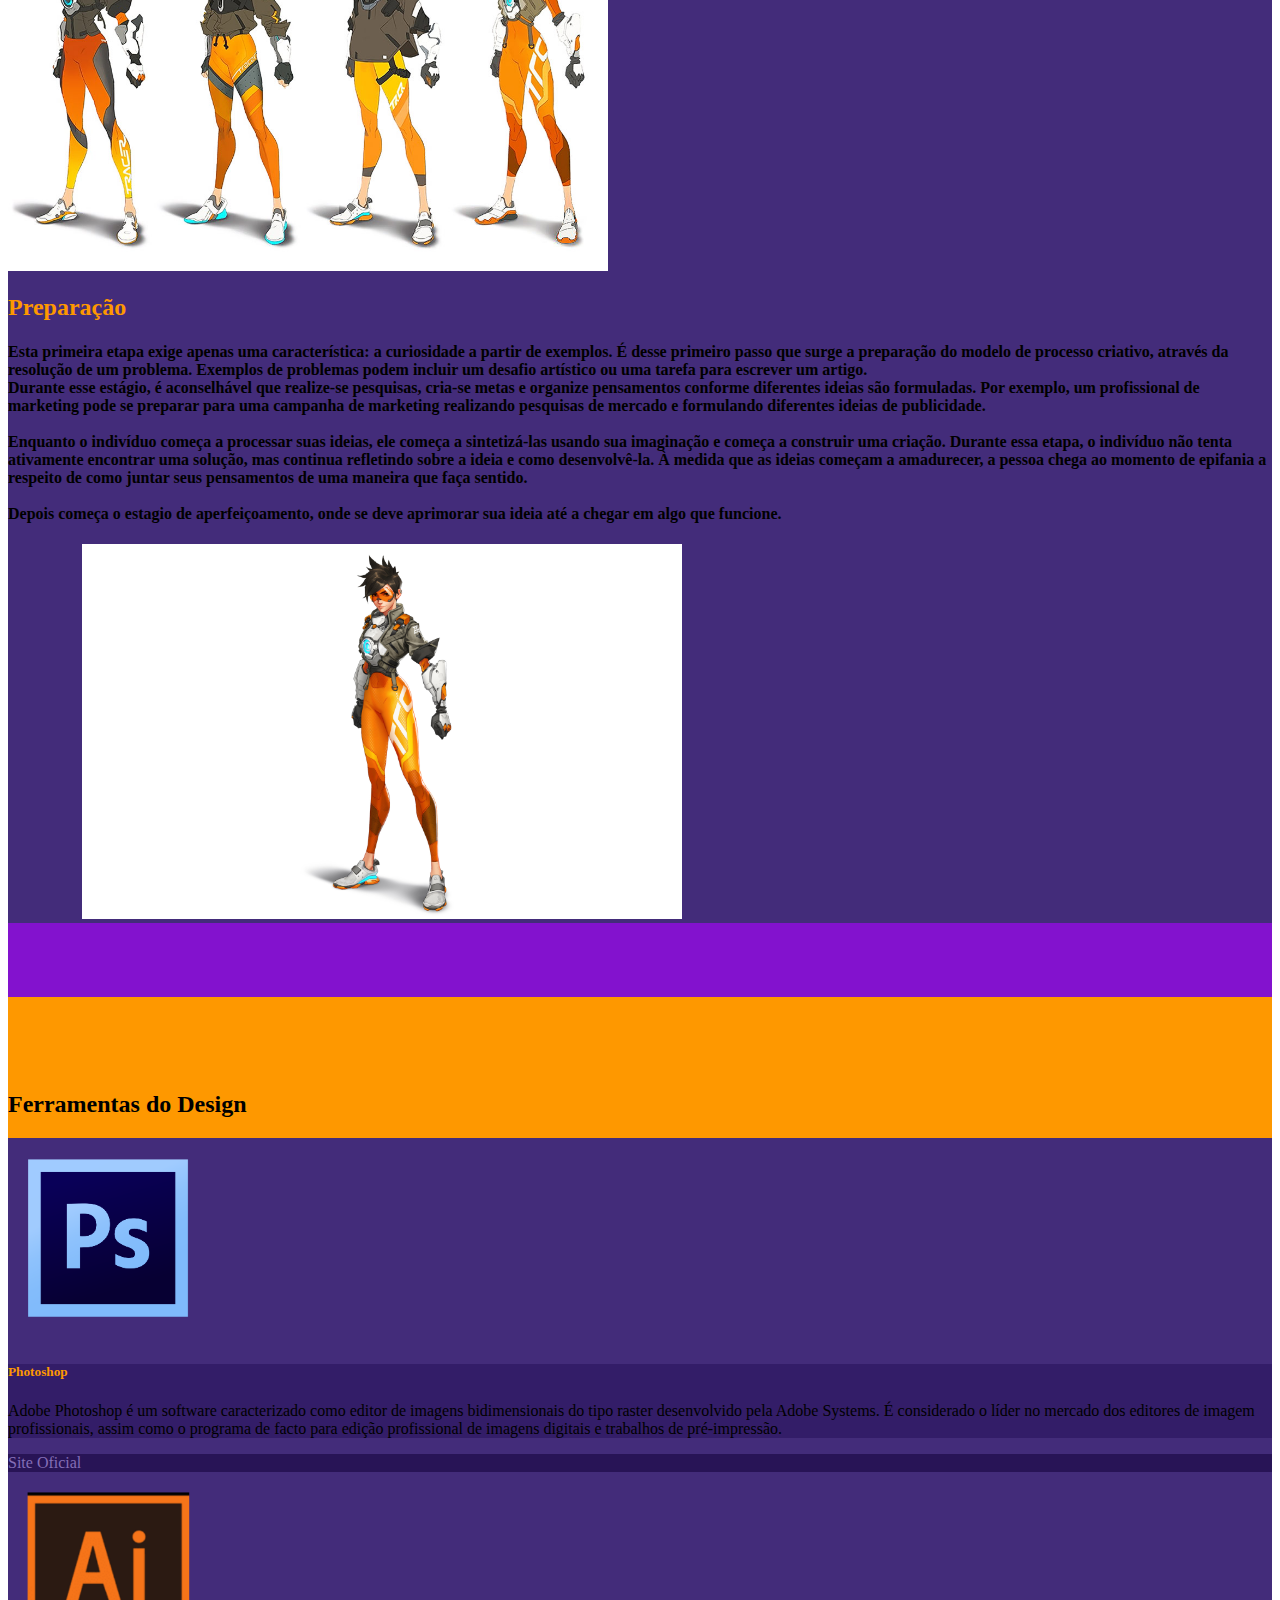
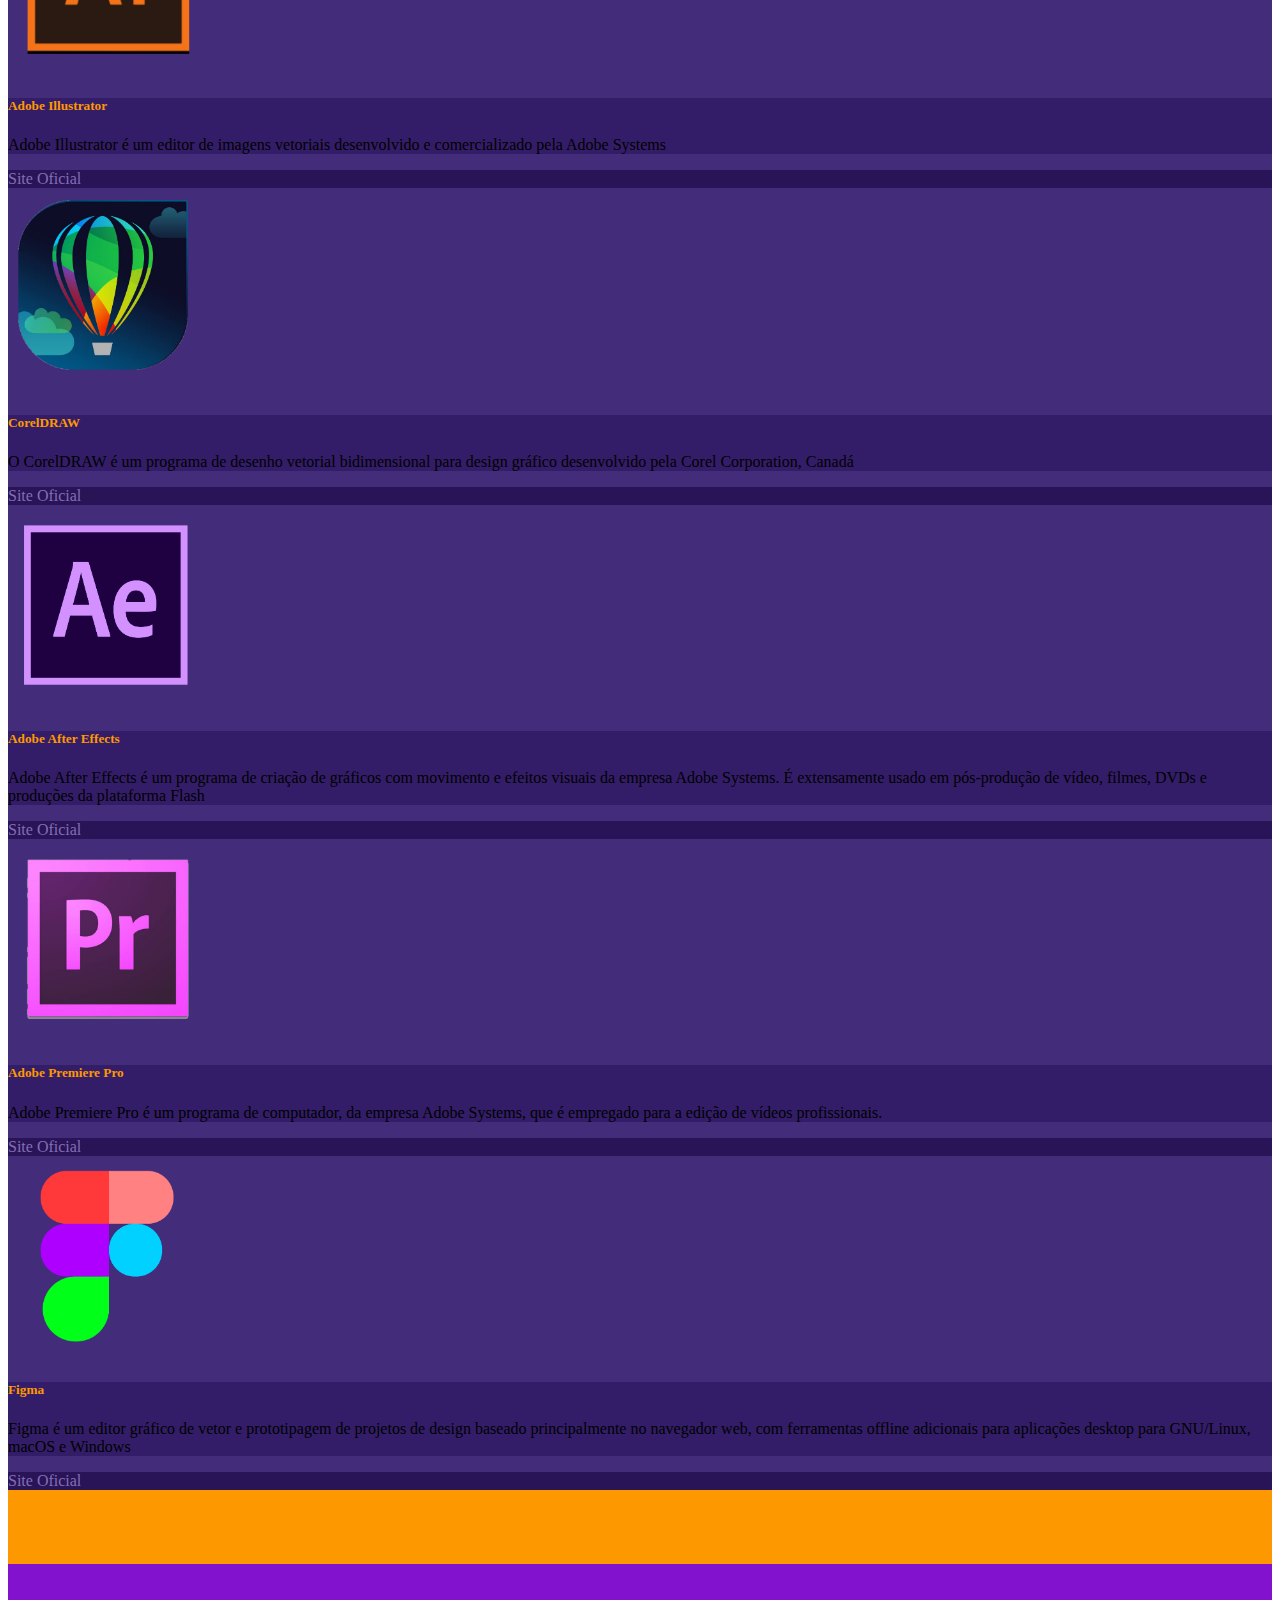
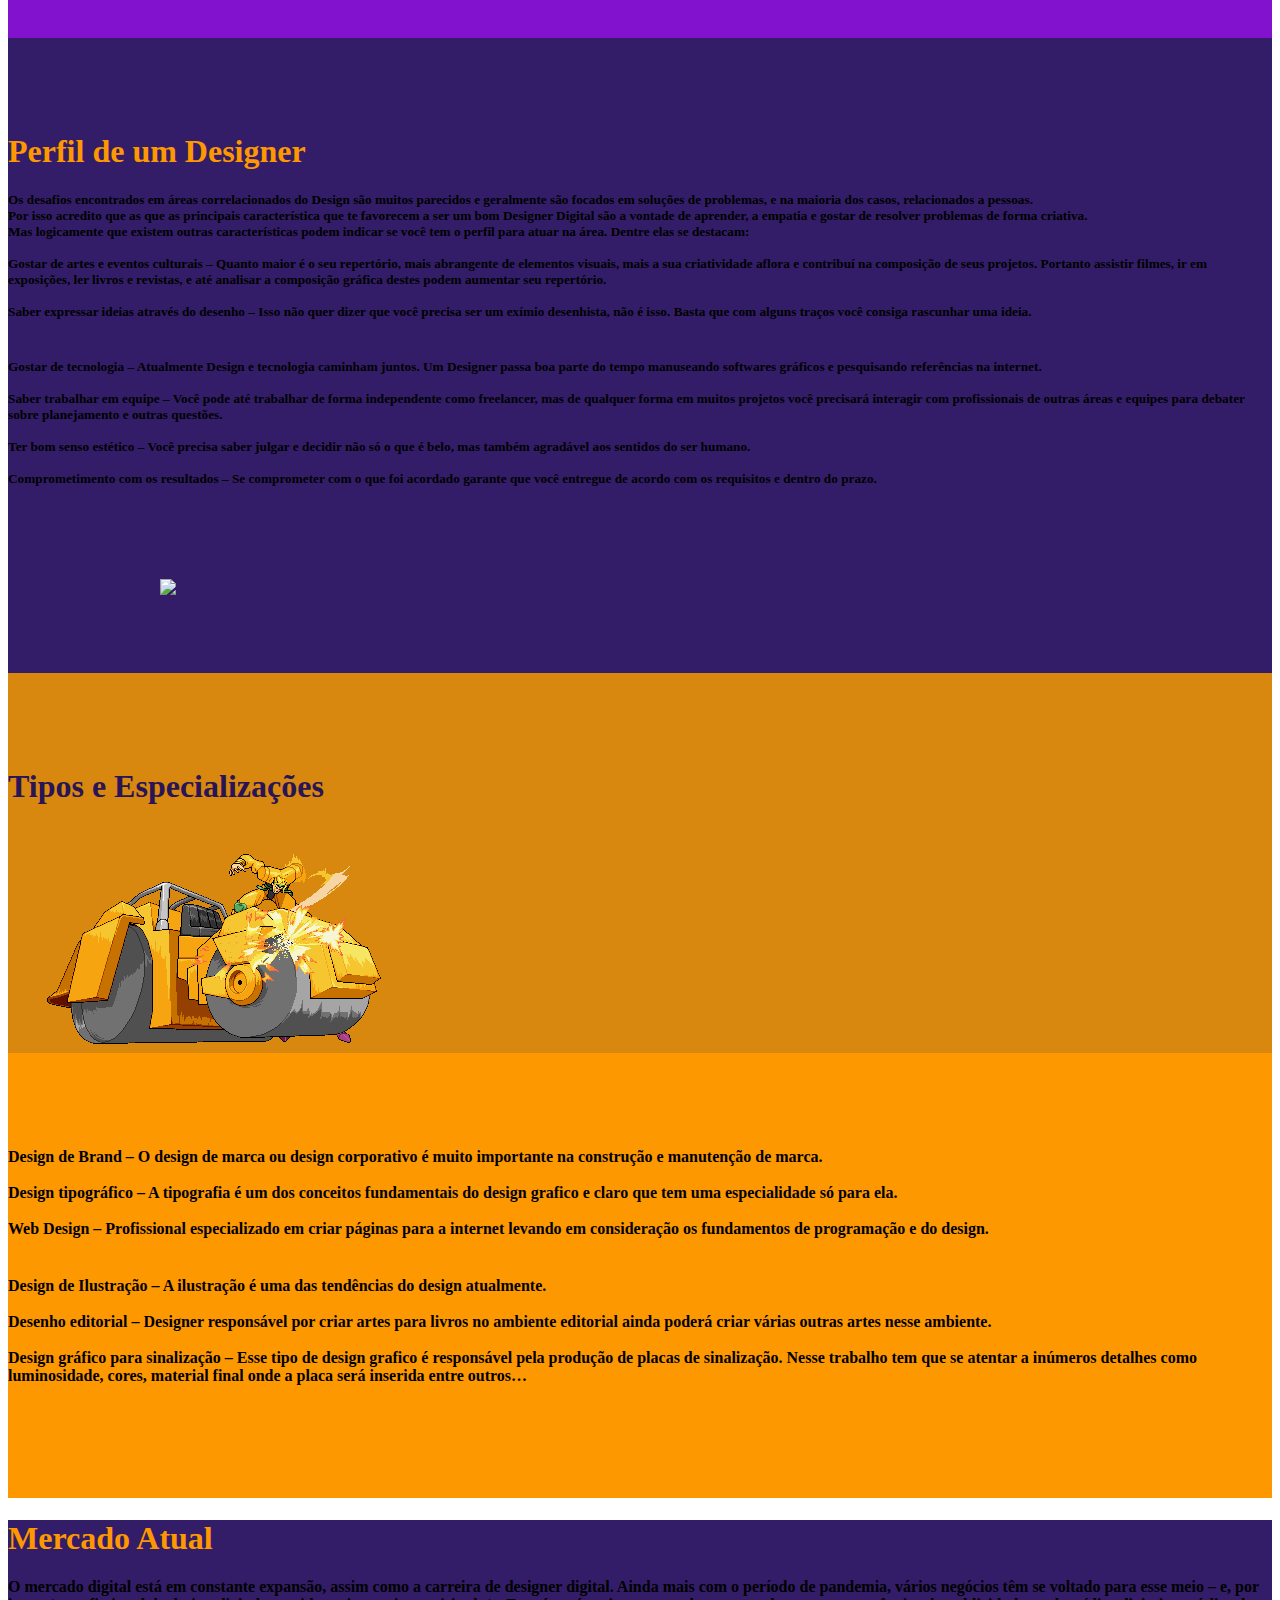
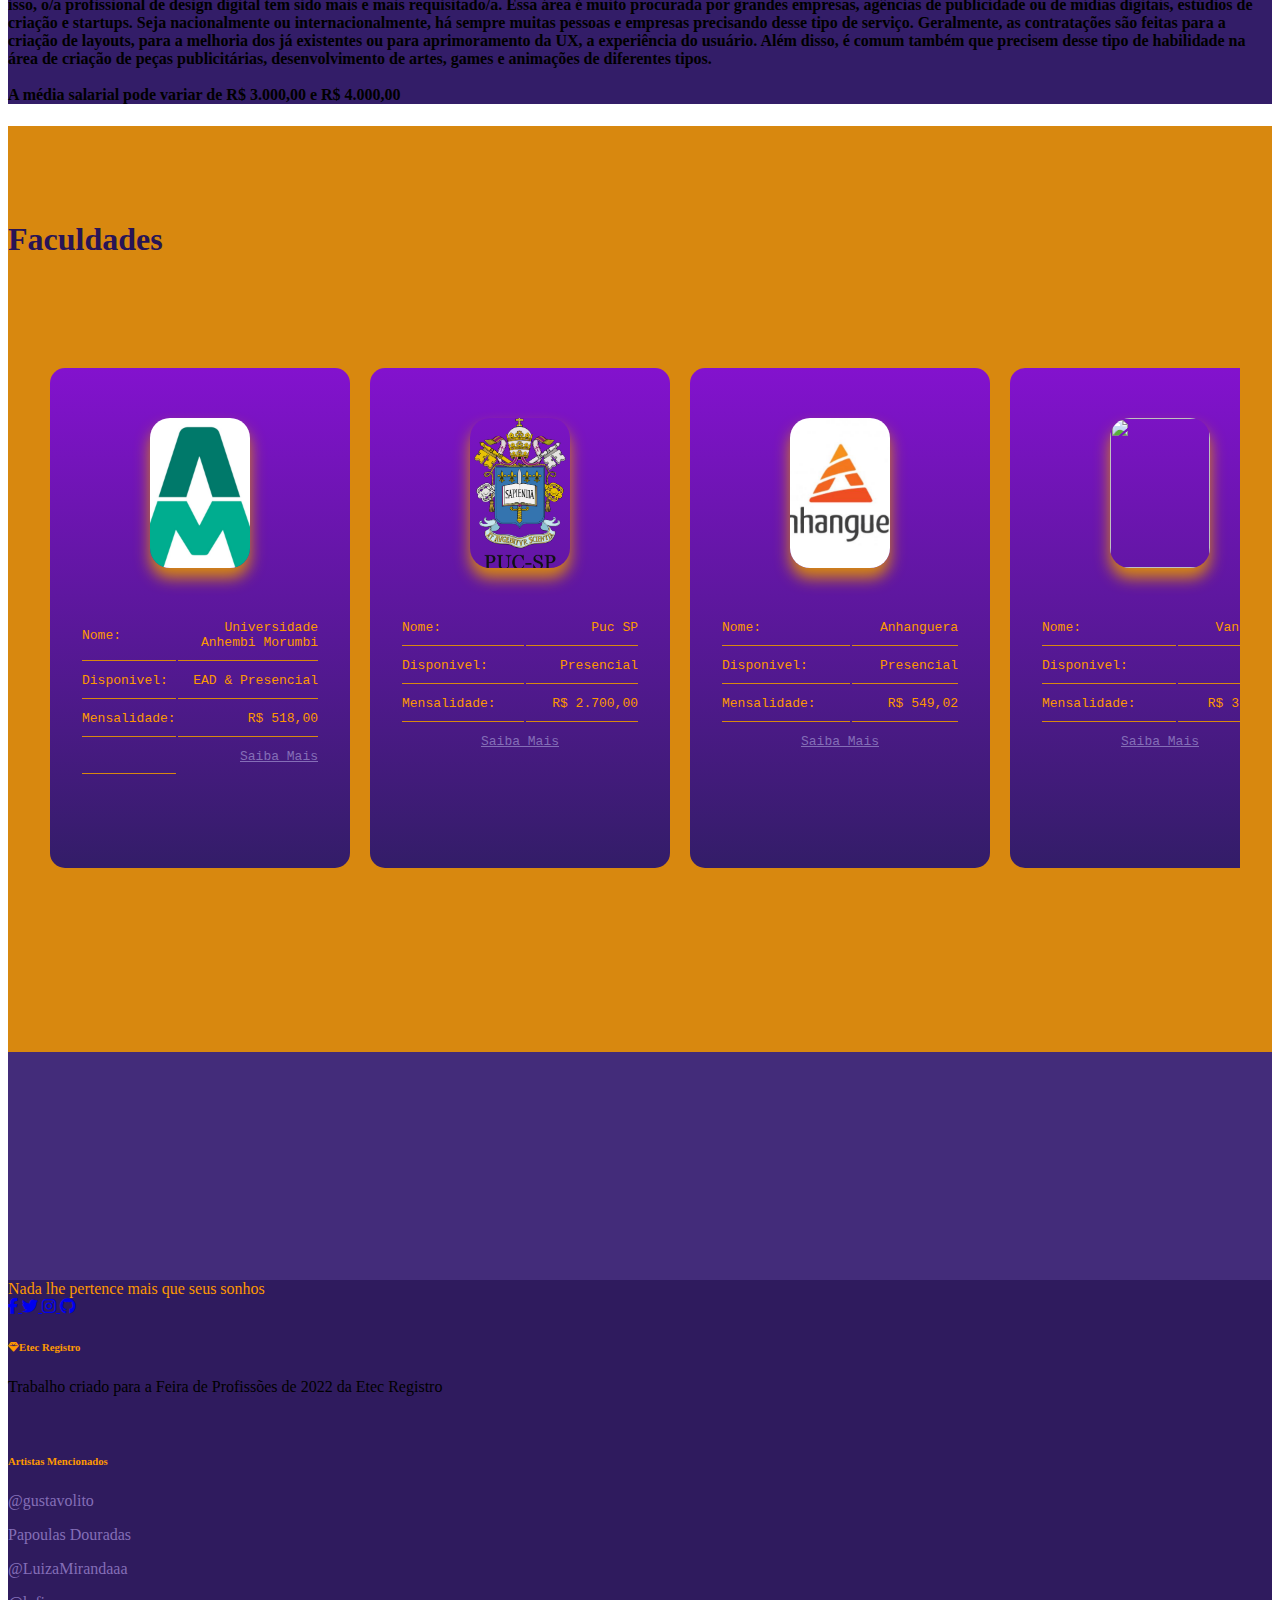
==== commit 3541c3ef: "HTML organizado" ====
--- a/index.html
+++ b/index.html
@@ -1,143 +1,164 @@
 <!doctype html>
 <html lang="pt-BR">
-  <head>
-    <!-- Required meta tags -->
-    <meta charset="utf-8">
-    <meta name="viewport" content="width=device-width, initial-scale=1">
-
-    <!-- Bootstrap CSS -->
-    <link href="https://cdn.jsdelivr.net/npm/bootstrap@5.0.2/dist/css/bootstrap.min.css" rel="stylesheet" integrity="sha384-EVSTQN3/azprG1Anm3QDgpJLIm9Nao0Yz1ztcQTwFspd3yD65VohhpuuCOmLASjC" crossorigin="anonymous">
-    <link rel="stylesheet" href="css/style.css">
-    <script src="/script/js.js"></script>
-    <link rel="stylesheet" href="https://cdnjs.cloudflare.com/ajax/libs/font-awesome/6.2.0/css/all.min.css">
-    <title>Design Digital</title>
-  </head>
-  <body>
-    <section>
-      <br><br>
-    </section>
-
-    <header>
-        <nav class="navbar navbar-light fixed-top dio">
-          <div class="container-fluid">
-            <div>
-                <img class="rounded-circle mr-3 img-fluid" src="imgs/ph1.png" alt="logo">
-                <a class="navbar-brand text-white" href="#">Design Digital</a>
-            </div>
-            <button class="navbar-toggler destaque-bg" type="button" data-bs-toggle="collapse" data-bs-target="#mynavbar">
-              <a class="dioF semc">Menu</a>
-              <span class="navbar-toggler-icon"></span>
-            </button>
-            <div class="collapse navbar-collapse" id="mynavbar">
-            <ul class="nav">
-                <li class="nav-item">
-                  <a class="nav-link txt-clr" href="#"><h5>Inicio</h5></a>
-                </li>
-                <li class="nav-item">
-                  <a class="nav-link txt-clr" href="#main"><h5>Sobre</h5></a>
-                </li>
-                <li class="nav-item">
-                  <a class="nav-link txt-clr" href="#exemp"><h5>Exemplos</h5></a>
-                </li>
-                <li class="nav-item">
-                  <a class="nav-link txt-clr" href="#tools"><h5>Ferramentas</h5></a>
-              </li>
-                <li class="nav-item">
-                  <a class="nav-link txt-clr" href="#xp"><h5>Especializações</h5></a>
-                </li>
-
-                <li class="nav-item">
-                    <a class="nav-link txt-clr" href="#fak"><h5>Faculdades</h5></a>
-                </li>
-
-              </ul>
+
+<head>
+  <!-- Required meta tags -->
+  <meta charset="utf-8">
+  <meta name="viewport" content="width=device-width, initial-scale=1">
+
+  <!-- Bootstrap CSS -->
+  <link href="https://cdn.jsdelivr.net/npm/bootstrap@5.0.2/dist/css/bootstrap.min.css" rel="stylesheet"
+    integrity="sha384-EVSTQN3/azprG1Anm3QDgpJLIm9Nao0Yz1ztcQTwFspd3yD65VohhpuuCOmLASjC" crossorigin="anonymous">
+  <link rel="stylesheet" href="css/style.css">
+  <script src="/script/js.js"></script>
+  <link rel="stylesheet" href="https://cdnjs.cloudflare.com/ajax/libs/font-awesome/6.2.0/css/all.min.css">
+  <title>Design Digital</title>
+</head>
+
+<body>
+  <section>
+    <br><br>
+  </section>
+
+  <header>
+    <nav class="navbar navbar-light fixed-top dio">
+      <div class="container-fluid">
+        <div>
+          <img class="rounded-circle mr-3 img-fluid" src="imgs/ph1.png" alt="logo">
+          <a class="navbar-brand text-white" href="#">Design Digital</a>
+        </div>
+        <button class="navbar-toggler destaque-bg" type="button" data-bs-toggle="collapse" data-bs-target="#mynavbar">
+          <a class="dioF semc">Menu</a>
+          <span class="navbar-toggler-icon"></span>
+        </button>
+        <div class="collapse navbar-collapse" id="mynavbar">
+          <ul class="nav">
+            <li class="nav-item">
+              <a class="nav-link txt-clr" href="#">
+                <h5>Inicio</h5>
+              </a>
+            </li>
+            <li class="nav-item">
+              <a class="nav-link txt-clr" href="#main">
+                <h5>Sobre</h5>
+              </a>
+            </li>
+            <li class="nav-item">
+              <a class="nav-link txt-clr" href="#exemp">
+                <h5>Exemplos</h5>
+              </a>
+            </li>
+            <li class="nav-item">
+              <a class="nav-link txt-clr" href="#tools">
+                <h5>Ferramentas</h5>
+              </a>
+            </li>
+            <li class="nav-item">
+              <a class="nav-link txt-clr" href="#xp">
+                <h5>Especializações</h5>
+              </a>
+            </li>
+
+            <li class="nav-item">
+              <a class="nav-link txt-clr" href="#fak">
+                <h5>Faculdades</h5>
+              </a>
+            </li>
+
+          </ul>
+        </div>
+      </div>
+    </nav>
+  </header>
+
+  <section>
+    <!-- Carousel -->
+    <div id="demo" class="carousel slide" data-bs-ride="carousel">
+
+      <!-- Indicators/dots -->
+      <div class="carousel-indicators">
+        <button type="button" data-bs-target="#demo" data-bs-slide-to="0" class="active"></button>
+        <button type="button" data-bs-target="#demo" data-bs-slide-to="1"></button>
+        <button type="button" data-bs-target="#demo" data-bs-slide-to="2"></button>
+      </div>
+
+      <!-- The slideshow/carousel -->
+      <div class="carousel-inner">
+        <div class="carousel-item active">
+          <img src="imgs/slide1.png" alt="Los Angeles" class="d-block w-100">
+        </div>
+        <div class="carousel-item">
+          <img src="imgs/slide2.png" alt="Chicago" class="d-block w-100">
+        </div>
+        <div class="carousel-item">
+          <img src="imgs/slide3.png" alt="New York" class="d-block w-100">
+        </div>
+      </div>
+
+      <!-- Left and right controls/icons -->
+      <button class="carousel-control-prev" type="button" data-bs-target="#demo" data-bs-slide="prev">
+        <span class="carousel-control-prev-icon"></span>
+      </button>
+      <button class="carousel-control-next" type="button" data-bs-target="#demo" data-bs-slide="next">
+        <span class="carousel-control-next-icon"></span>
+      </button>
+    </div>
+  </section>
+
+  <section class="bg-bb">
+
+    <div class="container">
+      <div class="row">
+        <div class="col-sm-12 text-dark text-center my-4 mb-4">
+          <h1 class="destaque-txt" id="main">O que faz um Designer Digital</h1>
+          <h4 class="text-white">
+            Ele utiliza recursos como imagens, textos e ilustrações que são distribuídos harmoniosamente aplicando-se os
+            fundamentos do design necessários para expressar os objetivos de comunicação do projeto.
+
+            Com esses recursos em mãos esse profissional desempenha importante papel em tarefas que envolvam o
+            planejamento e produção de comunicação visual para:<br>
+            <img class="img-fluid" src="imgs/teste.gif" alt="">
+          </h4>
+          <div class="container">
+            <div class="row">
+              <div class="col">
+                <h4 class="text-white destaque-bg">
+                  Sites;<br>
+                  Interfaces digitais;<br>
+                  Animação/Motion Design;<br>
+                  eBooks;<br>
+                  Editoração eletrônico;<br>
+                  Social Media;<br>
+                  Games.<br>
+                </h4>
               </div>
+              <div class="col">
+                <h4 class="text-white destaque-bg">
+                  Mas podendo também fazer:<br>
+                  Identidade visual;<br>
+                  Peças gráficas;<br>
+                  Direção de arte;<br>
+                  UX Design;<br>
+                  Arquitetura de informação;<br>
+                  Outros.
+                </h4>
               </div>
-          </nav>
-    </header>
-    
-    <section>
-        <!-- Carousel -->
-<div id="demo" class="carousel slide" data-bs-ride="carousel">
-
-    <!-- Indicators/dots -->
-    <div class="carousel-indicators">
-      <button type="button" data-bs-target="#demo" data-bs-slide-to="0" class="active"></button>
-      <button type="button" data-bs-target="#demo" data-bs-slide-to="1"></button>
-      <button type="button" data-bs-target="#demo" data-bs-slide-to="2"></button>
-    </div>
-  
-    <!-- The slideshow/carousel -->
-    <div class="carousel-inner">
-      <div class="carousel-item active">
-        <img src="imgs/slide1.png" alt="Los Angeles" class="d-block w-100">
-      </div>
-      <div class="carousel-item">
-        <img src="imgs/slide2.png" alt="Chicago" class="d-block w-100">
-      </div>
-      <div class="carousel-item">
-        <img src="imgs/slide3.png" alt="New York" class="d-block w-100">
-      </div>
-    </div>
-  
-    <!-- Left and right controls/icons -->
-    <button class="carousel-control-prev" type="button" data-bs-target="#demo" data-bs-slide="prev">
-      <span class="carousel-control-prev-icon"></span>
-    </button>
-    <button class="carousel-control-next" type="button" data-bs-target="#demo" data-bs-slide="next">
-      <span class="carousel-control-next-icon"></span>
-    </button>
-  </div>
-    </section>
-
-    <section class="bg-bb">
-
-        <div class="container">
-            <div class="row">
-                <div class="col-sm-12 text-dark text-center my-4 mb-4">
-                    <h1 class="destaque-txt" id="main">O que faz um Designer Digital</h1>
-                    <h4 class="text-white">
-                    Ele utiliza recursos como imagens, textos e ilustrações que são distribuídos harmoniosamente aplicando-se os fundamentos do design necessários para expressar os objetivos de comunicação do projeto.
-
-                    Com esses recursos em mãos esse profissional desempenha importante papel em tarefas que envolvam o planejamento e produção de comunicação visual para:<br>
-                    <img class="img-fluid" src="imgs/teste.gif" alt="">
-                    </h4>
-                    <div class="container">
-                        <div class="row">
-                          <div class="col">
-                            <h4 class="text-white destaque-bg">
-                            Sites;<br>
-                            Interfaces digitais;<br>
-                            Animação/Motion Design;<br>
-                            eBooks;<br>
-                            Editoração eletrônico;<br>
-                            Social Media;<br>
-                            Games.<br>
-                            </h4>
-                          </div>
-                          <div class="col">
-                            <h4 class="text-white destaque-bg">
-                            Mas podendo também fazer:<br>
-                                Identidade visual;<br>
-                                Peças gráficas;<br>
-                                Direção de arte;<br>
-                                UX Design;<br>
-                                Arquitetura de informação;<br>
-                                Outros.
-                            </h4>
-                          </div>
-                        </div>
-                        <img src="imgs/ph1.png" alt="">
-                        <h4 class="text-white">
-                        Existe muita similaridade entre o Design Gráfico e o Design Digital, isso porque ambos usam praticamente os mesmos fundamentos. O que diferencia é onde os fundamentos são aplicados, já que cada um deles trabalha em “plataformas” diferentes. Sendo assim, o Designer Gráfico atua em processos gráficos, impressão e podendo até criar peças digitais. O Designer Digital é mais específico para projetar para telas de dispositivos.
-                      </h4>
-                </div>
-            </div>
-        </div>
-        <img src="imgs/ph1.png" alt="">
-    </section>
-<section class="destaque-bg">
-  <img src="imgs/ph1.png" alt="">
+            </div>
+            <img src="imgs/ph1.png" alt="">
+            <h4 class="text-white">
+              Existe muita similaridade entre o Design Gráfico e o Design Digital, isso porque ambos usam praticamente
+              os mesmos fundamentos. O que diferencia é onde os fundamentos são aplicados, já que cada um deles trabalha
+              em “plataformas” diferentes. Sendo assim, o Designer Gráfico atua em processos gráficos, impressão e
+              podendo até criar peças digitais. O Designer Digital é mais específico para projetar para telas de
+              dispositivos.
+            </h4>
+          </div>
+        </div>
+      </div>
+      <img src="imgs/ph1.png" alt="">
+  </section>
+  <section class="destaque-bg">
+    <img src="imgs/ph1.png" alt="">
     <div class="container mb-4">
       <h1 id="exemp" class="display-4 text-center mb-4"><strong>Exemplos de criações</strong></h1>
       <div class="row">
@@ -163,320 +184,373 @@
     </div>
     <img src="imgs/ph1.png" alt="">
   </section>
-<section class="bg-bb">
-  <section class="bg-bb  container " >
-    <h2 class="text-center destaque-txt mb-4 display-3 ">Processo Criativo</h2>
+  <section class="bg-bb">
+    <section class="bg-bb  container ">
+      <h2 class="text-center destaque-txt mb-4 display-3 ">Processo Criativo</h2>
       <h4 class="text-white">
-       É um processo cognitivo que produz novas ideias ou transforma ideias antigas em conceitos atuais. E para estimulá-la o caminho é apostar em métodos de processo criativo que resultem na produção de ideias. Um modelo de processo criativo é uma abordagem para produzir algo - relativamente - novo e original.
+        É um processo cognitivo que produz novas ideias ou transforma ideias antigas em conceitos atuais. E para
+        estimulá-la o caminho é apostar em métodos de processo criativo que resultem na produção de ideias. Um modelo de
+        processo criativo é uma abordagem para produzir algo - relativamente - novo e original.
       </h4>
       <img class=" mx-auto d-block img-fluid" width="600px" src="imgs/ow2-tracer-concept.jpg" alt="">
       <h2 class=" mb-4 mt-4 destaque-txt"> Preparação </h2>
       <h4 class="text-white">
-        Esta primeira etapa exige apenas uma característica: a curiosidade a partir de exemplos. É desse primeiro passo que surge a preparação do modelo de processo criativo, através da resolução de um problema. Exemplos de problemas podem incluir um desafio artístico ou uma tarefa para escrever um artigo.<br>
-
-        Durante esse estágio, é aconselhável que realize-se pesquisas, cria-se metas e organize pensamentos conforme diferentes ideias são formuladas. Por exemplo, um profissional de marketing pode se preparar para uma campanha de marketing realizando pesquisas de mercado e formulando diferentes ideias de publicidade.<br><br>
-
-        Enquanto o indivíduo começa a processar suas ideias, ele começa a sintetizá-las usando sua imaginação e começa a construir uma criação. Durante essa etapa, o indivíduo não tenta ativamente encontrar uma solução, mas continua refletindo sobre a ideia e como desenvolvê-la. À medida que as ideias começam a amadurecer, a pessoa chega ao momento de epifania a respeito de como juntar seus pensamentos de uma maneira que faça sentido.<br><br>
-
-        Depois começa o estagio de aperfeiçoamento, onde se deve aprimorar sua ideia até a chegar em algo que funcione.<br>
+        Esta primeira etapa exige apenas uma característica: a curiosidade a partir de exemplos. É desse primeiro passo
+        que surge a preparação do modelo de processo criativo, através da resolução de um problema. Exemplos de
+        problemas podem incluir um desafio artístico ou uma tarefa para escrever um artigo.<br>
+
+        Durante esse estágio, é aconselhável que realize-se pesquisas, cria-se metas e organize pensamentos conforme
+        diferentes ideias são formuladas. Por exemplo, um profissional de marketing pode se preparar para uma campanha
+        de marketing realizando pesquisas de mercado e formulando diferentes ideias de publicidade.<br><br>
+
+        Enquanto o indivíduo começa a processar suas ideias, ele começa a sintetizá-las usando sua imaginação e começa a
+        construir uma criação. Durante essa etapa, o indivíduo não tenta ativamente encontrar uma solução, mas continua
+        refletindo sobre a ideia e como desenvolvê-la. À medida que as ideias começam a amadurecer, a pessoa chega ao
+        momento de epifania a respeito de como juntar seus pensamentos de uma maneira que faça sentido.<br><br>
+
+        Depois começa o estagio de aperfeiçoamento, onde se deve aprimorar sua ideia até a chegar em algo que
+        funcione.<br>
       </h4>
       <img src="imgs/ph1.png" alt="">
-      <img class=" mx-auto d-block img-fluid"  width="600px" src="imgs/trcfinal.jpg" alt="">
+      <img class=" mx-auto d-block img-fluid" width="600px" src="imgs/trcfinal.jpg" alt="">
       <img src="imgs/ph1.png" alt="">
-  </section>
-</section>
-<section class="roxoclr">
-  <img src="imgs/ph1.png" alt="">
-<section class="container destaque-bg mb-4 mt-4">
-  <img src="imgs/ph1.png" alt="">
-  <h2 id="tools" class="text-center mb-4">Ferramentas do Design</h2>
-    <div class="row row-cols-1 row-cols-md-3 g-4">
-      <div class="col">
-        <div class="card bg-bb h-100">
-          <img class="img-fluid" src="imgs/logos/log.jpg" width="200px"  alt="...">
-          <div class="card-body bg-drk">
-            <h5 class="card-title destaque-txt">Photoshop</h5>
-            <p class="card-text text-white">Adobe Photoshop é um software caracterizado como editor de imagens bidimensionais do tipo raster desenvolvido pela Adobe Systems. É considerado o líder no mercado dos editores de imagem profissionais, assim como o programa de facto para edição profissional de imagens digitais e trabalhos de pré-impressão.</p>
-          </div>
-          <div class="card-footer dio">
-            <a href="https://www.adobe.com/br/products/photoshop.html?sdid=KQPOM&mv=search&ef_id=302e96933e1d1a298f4bf5f4d82942ac:G:s&s_kwcid=AL!3085!10!79577284671858!79577166420590" class="txt-clr semc" target="_blank">Site Oficial</a>
-          </div>
-        </div>
-      </div>
-      <div class="col">
-        <div class="card bg-bb h-100">
-          <img class="img-fluid" src="imgs/logos/adbi.png" width="200px"  alt="...">
-          <div class="card-body bg-drk">
-            <h5 class="card-title destaque-txt">Adobe Illustrator</h5>
-            <p class="card-text text-white">Adobe Illustrator é um editor de imagens vetoriais desenvolvido e comercializado pela Adobe Systems</p>
-          </div>
-          <div class="card-footer dio">
-            <a href="https://www.adobe.com/br/products/illustrator.html" target="_blank" class="txt-clr semc">Site Oficial</a>
-          </div>
-        </div>
-      </div>
-      <div class="col">
-        <div class="card bg-bb h-100">
-          <img class="img-fluid" src="imgs/logos/coreldrw.png" width="200px"  alt="...">
-          <div class="card-body bg-drk">
-            <h5 class="card-title destaque-txt">CorelDRAW</h5>
-            <p class="card-text text-white">O CorelDRAW é um programa de desenho vetorial bidimensional para design gráfico desenvolvido pela Corel Corporation, Canadá</p>
-          </div>
-          <div class="card-footer dio">
-            <a href="https://www.coreldraw.com/br/" target="_blank" class="txt-clr semc">Site Oficial</a>
-          </div>
-        </div>
-      </div>
-      <div class="col">
-        <div class="card bg-bb h-100">
-          <img class="img-fluid" src="imgs/logos/ae.png" width="200px"  alt="...">
-          <div class="card-body bg-drk">
-            <h5 class="card-title destaque-txt">Adobe After Effects</h5>
-            <p class="card-text text-white">Adobe After Effects é um programa de criação de gráficos com movimento e efeitos visuais da empresa Adobe Systems. É extensamente usado em pós-produção de vídeo, filmes, DVDs e produções da plataforma Flash</p>
-          </div>
-          <div class="card-footer dio">
-            <a href="https://www.adobe.com/br/products/aftereffects.html" target="_blank" class="txt-clr semc">Site Oficial</a>
-          </div>
-        </div>
-      </div>
-      <div class="col">
-        <div class="card bg-bb h-100">
-          <img class="img-fluid" src="imgs/logos/pr.png" width="200px"  alt="...">
-          <div class="card-body bg-drk">
-            <h5 class="card-title destaque-txt">Adobe Premiere Pro</h5>
-            <p class="card-text text-white">Adobe Premiere Pro é um programa de computador, da empresa Adobe Systems, que é empregado para a edição de vídeos profissionais.</p>
-          </div>
-          <div class="card-footer dio">
-            <a href="https://www.adobe.com/br/products/premiere.html" target="_blank" class="txt-clr semc">Site Oficial</a>
-          </div>
-        </div>
-      </div>
-      <div class="col">
-        <div class="card bg-bb h-100">
-          <img class="img-fluid" src="imgs/logos/figma.png" width="200px"  alt="...">
-          <div class="card-body bg-drk">
-            <h5 class="card-title destaque-txt">Figma</h5>
-            <p class="card-text text-white">Figma é um editor gráfico de vetor e prototipagem de projetos de design baseado principalmente no navegador web, com ferramentas offline adicionais para aplicações desktop para GNU/Linux, macOS e Windows</p>
-          </div>
-          <div class="card-footer dio">
-            <a href="https://www.figma.com/" target="_blank"class="txt-clr semc">Site Oficial</a>
-          </div>
-        </div>
-      </div>
-    </div>
-    <img src="/imgs/ph1.png" alt="" srcset="">
-  </section>
-  <img src="/imgs/ph1.png" alt="">
-</section>
-<section class="bg-drk">
-  <img src="imgs/ph1.png" alt="">
-<div class="container">
-  <div class="row">
-    <h1 class="destaque-txt">Perfil de um Designer</h1>
-    <div class="col">
-      <h5 class="text-white">Os desafios encontrados em áreas correlacionados do Design são muitos parecidos e geralmente são focados em soluções de problemas, e na maioria dos casos, relacionados a pessoas.<br>
-
-      Por isso acredito que as que as principais característica que te favorecem a ser um bom Designer Digital são a vontade de aprender, a empatia e gostar de resolver problemas de forma criativa.<br>
-
-      Mas logicamente que existem outras características podem indicar se você tem o perfil para atuar na área. Dentre elas se destacam:<br><br>
-
-      Gostar de artes e eventos culturais – Quanto maior é o seu repertório, mais abrangente de elementos visuais, mais a sua criatividade aflora e contribuí na composição de seus projetos. Portanto assistir filmes, ir em exposições, ler livros e revistas, e até analisar a composição gráfica destes podem aumentar seu repertório.<br><br>
-
-      Saber expressar ideias através do desenho – Isso não quer dizer que você precisa ser um exímio desenhista, não é isso. Basta que com alguns traços você consiga rascunhar uma ideia.<br><br>
-    </h5>
-    </div>
-    <div class="col">
-      <h5 class="text-white">Gostar de tecnologia – Atualmente Design e tecnologia caminham juntos. Um Designer passa boa parte do tempo manuseando softwares gráficos e pesquisando referências na internet.<br><br>
-
-      Saber trabalhar em equipe – Você pode até trabalhar de forma independente como freelancer, mas de qualquer forma em muitos projetos você precisará interagir com profissionais de outras áreas e equipes para debater sobre planejamento e outras questões.<br><br>
-
-      Ter bom senso estético – Você precisa saber julgar e decidir não só o que é belo, mas também agradável aos sentidos do ser humano.<br><br>
-
-      Comprometimento com os resultados – Se comprometer com o que foi acordado garante que você entregue de acordo com os requisitos e dentro do prazo.<br><br></h5>
-      <img class="img-fluid" src="imgs/joto.gif" alt="">
+    </section>
+  </section>
+  <section class="roxoclr">
+    <img src="imgs/ph1.png" alt="">
+    <section class="container destaque-bg mb-4 mt-4">
       <img src="imgs/ph1.png" alt="">
+      <h2 id="tools" class="text-center mb-4">Ferramentas do Design</h2>
+      <div class="row row-cols-1 row-cols-md-3 g-4">
+        <div class="col">
+          <div class="card bg-bb h-100">
+            <img class="img-fluid" src="imgs/logos/log.jpg" width="200px" alt="...">
+            <div class="card-body bg-drk">
+              <h5 class="card-title destaque-txt">Photoshop</h5>
+              <p class="card-text text-white">Adobe Photoshop é um software caracterizado como editor de imagens
+                bidimensionais do tipo raster desenvolvido pela Adobe Systems. É considerado o líder no mercado dos
+                editores de imagem profissionais, assim como o programa de facto para edição profissional de imagens
+                digitais e trabalhos de pré-impressão.</p>
+            </div>
+            <div class="card-footer dio">
+              <a href="https://www.adobe.com/br/products/photoshop.html?sdid=KQPOM&mv=search&ef_id=302e96933e1d1a298f4bf5f4d82942ac:G:s&s_kwcid=AL!3085!10!79577284671858!79577166420590"
+                class="txt-clr semc" target="_blank">Site Oficial</a>
+            </div>
+          </div>
+        </div>
+        <div class="col">
+          <div class="card bg-bb h-100">
+            <img class="img-fluid" src="imgs/logos/adbi.png" width="200px" alt="...">
+            <div class="card-body bg-drk">
+              <h5 class="card-title destaque-txt">Adobe Illustrator</h5>
+              <p class="card-text text-white">Adobe Illustrator é um editor de imagens vetoriais desenvolvido e
+                comercializado pela Adobe Systems</p>
+            </div>
+            <div class="card-footer dio">
+              <a href="https://www.adobe.com/br/products/illustrator.html" target="_blank" class="txt-clr semc">Site
+                Oficial</a>
+            </div>
+          </div>
+        </div>
+        <div class="col">
+          <div class="card bg-bb h-100">
+            <img class="img-fluid" src="imgs/logos/coreldrw.png" width="200px" alt="...">
+            <div class="card-body bg-drk">
+              <h5 class="card-title destaque-txt">CorelDRAW</h5>
+              <p class="card-text text-white">O CorelDRAW é um programa de desenho vetorial bidimensional para design
+                gráfico desenvolvido pela Corel Corporation, Canadá</p>
+            </div>
+            <div class="card-footer dio">
+              <a href="https://www.coreldraw.com/br/" target="_blank" class="txt-clr semc">Site Oficial</a>
+            </div>
+          </div>
+        </div>
+        <div class="col">
+          <div class="card bg-bb h-100">
+            <img class="img-fluid" src="imgs/logos/ae.png" width="200px" alt="...">
+            <div class="card-body bg-drk">
+              <h5 class="card-title destaque-txt">Adobe After Effects</h5>
+              <p class="card-text text-white">Adobe After Effects é um programa de criação de gráficos com movimento e
+                efeitos visuais da empresa Adobe Systems. É extensamente usado em pós-produção de vídeo, filmes, DVDs e
+                produções da plataforma Flash</p>
+            </div>
+            <div class="card-footer dio">
+              <a href="https://www.adobe.com/br/products/aftereffects.html" target="_blank" class="txt-clr semc">Site
+                Oficial</a>
+            </div>
+          </div>
+        </div>
+        <div class="col">
+          <div class="card bg-bb h-100">
+            <img class="img-fluid" src="imgs/logos/pr.png" width="200px" alt="...">
+            <div class="card-body bg-drk">
+              <h5 class="card-title destaque-txt">Adobe Premiere Pro</h5>
+              <p class="card-text text-white">Adobe Premiere Pro é um programa de computador, da empresa Adobe Systems,
+                que é empregado para a edição de vídeos profissionais.</p>
+            </div>
+            <div class="card-footer dio">
+              <a href="https://www.adobe.com/br/products/premiere.html" target="_blank" class="txt-clr semc">Site
+                Oficial</a>
+            </div>
+          </div>
+        </div>
+        <div class="col">
+          <div class="card bg-bb h-100">
+            <img class="img-fluid" src="imgs/logos/figma.png" width="200px" alt="...">
+            <div class="card-body bg-drk">
+              <h5 class="card-title destaque-txt">Figma</h5>
+              <p class="card-text text-white">Figma é um editor gráfico de vetor e prototipagem de projetos de design
+                baseado principalmente no navegador web, com ferramentas offline adicionais para aplicações desktop para
+                GNU/Linux, macOS e Windows</p>
+            </div>
+            <div class="card-footer dio">
+              <a href="https://www.figma.com/" target="_blank" class="txt-clr semc">Site Oficial</a>
+            </div>
+          </div>
+        </div>
+      </div>
+      <img src="/imgs/ph1.png" alt="" srcset="">
+    </section>
+    <img src="/imgs/ph1.png" alt="">
+  </section>
+  <section class="bg-drk">
+    <img src="imgs/ph1.png" alt="">
+    <div class="container">
+      <div class="row">
+        <h1 class="destaque-txt">Perfil de um Designer</h1>
+        <div class="col">
+          <h5 class="text-white">Os desafios encontrados em áreas correlacionados do Design são muitos parecidos e
+            geralmente são focados em soluções de problemas, e na maioria dos casos, relacionados a pessoas.<br>
+
+            Por isso acredito que as que as principais característica que te favorecem a ser um bom Designer Digital são
+            a vontade de aprender, a empatia e gostar de resolver problemas de forma criativa.<br>
+
+            Mas logicamente que existem outras características podem indicar se você tem o perfil para atuar na área.
+            Dentre elas se destacam:<br><br>
+
+            Gostar de artes e eventos culturais – Quanto maior é o seu repertório, mais abrangente de elementos visuais,
+            mais a sua criatividade aflora e contribuí na composição de seus projetos. Portanto assistir filmes, ir em
+            exposições, ler livros e revistas, e até analisar a composição gráfica destes podem aumentar seu
+            repertório.<br><br>
+
+            Saber expressar ideias através do desenho – Isso não quer dizer que você precisa ser um exímio desenhista,
+            não é isso. Basta que com alguns traços você consiga rascunhar uma ideia.<br><br>
+          </h5>
+        </div>
+        <div class="col">
+          <h5 class="text-white">Gostar de tecnologia – Atualmente Design e tecnologia caminham juntos. Um Designer
+            passa boa parte do tempo manuseando softwares gráficos e pesquisando referências na internet.<br><br>
+
+            Saber trabalhar em equipe – Você pode até trabalhar de forma independente como freelancer, mas de qualquer
+            forma em muitos projetos você precisará interagir com profissionais de outras áreas e equipes para debater
+            sobre planejamento e outras questões.<br><br>
+
+            Ter bom senso estético – Você precisa saber julgar e decidir não só o que é belo, mas também agradável aos
+            sentidos do ser humano.<br><br>
+
+            Comprometimento com os resultados – Se comprometer com o que foi acordado garante que você entregue de
+            acordo com os requisitos e dentro do prazo.<br><br></h5>
+          <img class="img-fluid" src="imgs/joto.gif" alt="">
+          <img src="imgs/ph1.png" alt="">
+          <img src="imgs/ph1.png" alt="">
+          <img class="img-fluid" src="imgs/dio.gif">
+        </div>
+      </div>
+    </div>
+    <img src="imgs/ph1.png" alt="">
+  </section>
+
+  <section class="destaque-bg">
+  </section>
+  <section class="road">
+    <section class="container">
       <img src="imgs/ph1.png" alt="">
-      <img class="img-fluid" src="imgs/dio.gif">
-    </div>
+      <div class="row">
+        <div class="col">
+          <h1 class="dioF display-3" id="xp">Tipos e Especializações</h1>
+        </div>
+        <div class="col">
+          <img class="mx-auto img-fluid d-block" src="imgs/roadholler.gif" alt="">
+        </div>
+        <div class="col">
+        </div>
+      </div>
+    </section>
+  </section>
   </div>
-</div>
-<img src="imgs/ph1.png" alt="">
-</section>
-
-<section class="destaque-bg">
-</section>
-<section class="road">
-<section class="container">
-  <img src="imgs/ph1.png" alt="">
-  <div class="row">
-    <div class="col">
-      <h1 class="dioF display-3" id="xp">Tipos e Especializações</h1>
-    </div>
-    <div class="col">
-      <img class="mx-auto img-fluid d-block" src="imgs/roadholler.gif" alt="">
-    </div>
-    <div class="col">
-    </div>
-  </div>
-</section>
-</section>
-</div>
-
-<section class="destaque-bg">
-<img src="imgs/ph1.png" alt="">
-      <div class="container">
-        <div class="row">
-          <div class="col">
-            <h4>
-              Design de Brand – O design de marca ou design corporativo é muito importante na construção e manutenção de marca.<br><br>
-      
-              Design tipográfico – A tipografia é um dos conceitos fundamentais do design grafico e claro que tem uma especialidade só para ela.<br><br>
-      
-              Web Design – Profissional especializado em criar páginas para a internet levando em consideração os fundamentos de programação e do design.<br><br>
+
+  <section class="destaque-bg">
+    <img src="imgs/ph1.png" alt="">
+    <div class="container">
+      <div class="row">
+        <div class="col">
+          <h4>
+            Design de Brand – O design de marca ou design corporativo é muito importante na construção e manutenção de
+            marca.<br><br>
+
+            Design tipográfico – A tipografia é um dos conceitos fundamentais do design grafico e claro que tem uma
+            especialidade só para ela.<br><br>
+
+            Web Design – Profissional especializado em criar páginas para a internet levando em consideração os
+            fundamentos de programação e do design.<br><br>
           </h4>
-          </div>
-          <div class="col">
-            <h4>
-              Design de Ilustração – A ilustração é uma das tendências do design atualmente.<br><br>
-      
-              Desenho editorial – Designer responsável por criar artes para livros no ambiente editorial ainda poderá criar várias outras artes nesse ambiente.<br><br>
-      
-              Design gráfico para sinalização – Esse tipo de design grafico é responsável pela produção de placas de sinalização. Nesse trabalho tem que se atentar a inúmeros detalhes como luminosidade, cores, material final onde a placa será inserida entre outros…<br><br></h4>
-          </div>
-        </div>
-      </div>
-    </div>
-  </div>
-<img src="imgs/ph1.png" alt="">
-</section>
-    <section class="">
-      <div class=" p-5 bg-drk text-white">
-        <h1 class="text-center destaque-txt">Mercado Atual</h1>
-        <h4 class="text-white text-center">O mercado digital está em constante expansão, assim como a carreira de designer digital. Ainda mais com o período de pandemia, vários negócios têm se voltado para esse meio – e, por isso, o/a profissional de design digital tem sido mais e mais requisitado/a. Essa área é muito procurada por grandes empresas, agências de publicidade ou de mídias digitais, estúdios de criação e startups. Seja nacionalmente ou internacionalmente, há sempre muitas pessoas e empresas precisando desse tipo de serviço. Geralmente, as contratações são feitas para a criação de layouts, para a melhoria dos já existentes ou para aprimoramento da UX, a experiência do usuário. Além disso, é comum também que precisem desse tipo de habilidade na área de criação de peças publicitárias, desenvolvimento de artes, games e animações de diferentes tipos.<br><br>
+        </div>
+        <div class="col">
+          <h4>
+            Design de Ilustração – A ilustração é uma das tendências do design atualmente.<br><br>
+
+            Desenho editorial – Designer responsável por criar artes para livros no ambiente editorial ainda poderá
+            criar várias outras artes nesse ambiente.<br><br>
+
+            Design gráfico para sinalização – Esse tipo de design grafico é responsável pela produção de placas de
+            sinalização. Nesse trabalho tem que se atentar a inúmeros detalhes como luminosidade, cores, material final
+            onde a placa será inserida entre outros…<br><br></h4>
+        </div>
+      </div>
+    </div>
+    </div>
+    </div>
+    <img src="imgs/ph1.png" alt="">
+  </section>
+  <section class="">
+    <div class=" p-5 bg-drk text-white">
+      <h1 class="text-center destaque-txt">Mercado Atual</h1>
+      <h4 class="text-white text-center">O mercado digital está em constante expansão, assim como a carreira de designer
+        digital. Ainda mais com o período de pandemia, vários negócios têm se voltado para esse meio – e, por isso, o/a
+        profissional de design digital tem sido mais e mais requisitado/a. Essa área é muito procurada por grandes
+        empresas, agências de publicidade ou de mídias digitais, estúdios de criação e startups. Seja nacionalmente ou
+        internacionalmente, há sempre muitas pessoas e empresas precisando desse tipo de serviço. Geralmente, as
+        contratações são feitas para a criação de layouts, para a melhoria dos já existentes ou para aprimoramento da
+        UX, a experiência do usuário. Além disso, é comum também que precisem desse tipo de habilidade na área de
+        criação de peças publicitárias, desenvolvimento de artes, games e animações de diferentes tipos.<br><br>
 
         A média salarial pode variar de R$ 3.000,00 e R$ 4.000,00
-        </h4>
-      </div>
+      </h4>
+    </div>
+  </section>
+  <section class="road">
+    <img src="imgs/ph1.png" alt="">
+    <section class="container">
+      <h1 id="fak" class="dioF display-3">Faculdades</h1>
+      <h4></h4>
     </section>
-    <section class="road">
+    <div id="formList">
+      <div id="lista">
+        <div class="ite">
+          <img src="imgs/logos/anh.jpg" class="avatar" alt="">
+          <div class="conteudo">
+            <table width="100%">
+              <tr>
+                <td class="destaque-txt">Nome:</td>
+                <td class="destaque-txt">Universidade Anhembi Morumbi</td>
+              </tr>
+              <tr>
+                <td class="destaque-txt">Disponivel:</td>
+                <td class="destaque-txt">EAD & Presencial</td>
+              </tr>
+              <tr>
+                <td class="destaque-txt">Mensalidade:</td>
+                <td class="destaque-txt">R$ 518,00</td>
+              </tr>
+              <td>
+              <td colspan="2" class="nomeGrupo">
+                <a href="https://portal.anhembi.br/graduacao/design-digital/" target="_blank" class="txt-clr">Saiba
+                  Mais</a>
+              </td>
+              </td>
+            </table>
+          </div>
+        </div>
+        <div class="ite">
+          <img src="imgs/logos/pucsp.png" class="avatar" alt="">
+          <div class="conteudo">
+            <table width="100%">
+              <tr>
+                <td class="destaque-txt">Nome:</td>
+                <td class="destaque-txt">Puc SP</td>
+              </tr>
+              <tr>
+                <td class="destaque-txt">Disponivel:</td>
+                <td class="destaque-txt">Presencial</td>
+              </tr>
+              <tr>
+                <td class="destaque-txt">Mensalidade:</td>
+                <td class="destaque-txt">R$ 2.700,00</td>
+              </tr>
+              <td colspan="2" class="nomeGrupo">
+                <a href="https://www.pucsp.br/graduacao/design" target="_blank" class="txt-clr">Saiba Mais</a>
+              </td>
+              </td>
+            </table>
+          </div>
+        </div>
+        <div class="ite">
+          <img src="imgs/logos/anhna.png" class="avatar" alt="">
+          <div class="conteudo">
+            <table width="100%">
+              <tr>
+                <td class="destaque-txt">Nome:</td>
+                <td class="destaque-txt">Anhanguera</td>
+              </tr>
+              <tr>
+                <td class="destaque-txt">Disponivel:</td>
+                <td class="destaque-txt">Presencial</td>
+              </tr>
+              <tr>
+                <td class="destaque-txt">Mensalidade:</td>
+                <td class="destaque-txt">R$ 549,02</td>
+              </tr>
+              <td colspan="2" class="nomeGrupo">
+                <a href="https://www.anhanguera.com/curso/design-bacharelado/?utm_source=bing&utm_medium=cpc&utm_campaign=AEDU::L2::Performance::Cursos::CPA::PIM&&utm_source=bing&utm_medium=cpc&utm_campaign=AEDU%20%3A%3A%20L2%20%3A%3A%20Performance%20%3A%3A%20Cursos%20%3A%3A%20CPA%20%3A%3A%20PIM&utm_term=faculdade%20design&utm_content=Design%20Gr%C3%A1fico%20%232&gclsrc=ds&gclsrc=ds/"
+                  target="_blank" class="txt-clr">Saiba Mais</a>
+              </td>
+              </td>
+            </table>
+          </div>
+        </div>
+        <div class="ite">
+          <img src="imgs/vg.png" class="avatar" alt="">
+          <div class="conteudo">
+            <table width="100%">
+              <tr>
+                <td class="destaque-txt">Nome:</td>
+                <td class="destaque-txt">Van Gogh</td>
+              </tr>
+              <tr>
+                <td class="destaque-txt">Disponivel:</td>
+                <td class="destaque-txt">EAD</td>
+              </tr>
+              <tr>
+                <td class="destaque-txt">Mensalidade:</td>
+                <td class="destaque-txt">R$ 332,00</td>
+              </tr>
+              <td colspan="2" class="nomeGrupo">
+                <a href="https://www.faculdadevangogh.com.br/" target="_blank" class="txt-clr">Saiba Mais</a>
+              </td>
+              </td>
+            </table>
+          </div>
+        </div>
+
+
+      </div>
+    </div>
+    <img src="imgs/ph1.png" alt="">
+  </section>
+  <section class="bg-bb">
+    <img src="imgs/ph1.png" alt="">
+    <section class="container bg-bb">
       <img src="imgs/ph1.png" alt="">
-      <section class="container">
-        <h1 id="fak" class="dioF display-3">Faculdades</h1>
-        <h4></h4>
-      </section>
-<div id="formList">
-  <div id="lista">
-    <div class="ite">
-      <img src="imgs/logos/anh.jpg" class="avatar" alt="">
-      <div class="conteudo">
-        <table width="100%">
-            <tr>
-              <td class="destaque-txt">Nome:</td>
-              <td class="destaque-txt">Universidade Anhembi Morumbi</td>
-            </tr>
-            <tr>
-              <td class="destaque-txt">Disponivel:</td>
-              <td class="destaque-txt">EAD & Presencial</td>
-            </tr>
-            <tr>
-              <td class="destaque-txt">Mensalidade:</td>
-              <td class="destaque-txt">R$ 518,00</td>
-            </tr>
-            <td>
-              <td colspan="2" class="nomeGrupo">
-                <a href="https://portal.anhembi.br/graduacao/design-digital/" target="_blank" class="txt-clr">Saiba Mais</a>
-              </td>
-            </td>
-        </table>
-      </div>
-    </div>
-    <div class="ite">
-      <img src="imgs/logos/pucsp.png" class="avatar" alt="">
-      <div class="conteudo">
-        <table width="100%">
-            <tr>
-              <td class="destaque-txt">Nome:</td>
-              <td class="destaque-txt">Puc SP</td>
-            </tr>
-            <tr>
-              <td class="destaque-txt">Disponivel:</td>
-              <td class="destaque-txt">Presencial</td>
-            </tr>
-            <tr>
-              <td class="destaque-txt">Mensalidade:</td>
-              <td class="destaque-txt">R$ 2.700,00</td>
-            </tr>
-            <td colspan="2" class="nomeGrupo">
-              <a href="https://www.pucsp.br/graduacao/design" target="_blank" class="txt-clr">Saiba Mais</a>
-            </td>
-          </td>
-        </table>
-      </div>
-    </div>
-    <div class="ite">
-      <img src="imgs/logos/anhna.png" class="avatar" alt="">
-      <div class="conteudo">
-        <table width="100%">
-            <tr>
-              <td class="destaque-txt">Nome:</td>
-              <td class="destaque-txt">Anhanguera</td>
-            </tr>
-            <tr>
-              <td class="destaque-txt">Disponivel:</td>
-              <td class="destaque-txt">Presencial</td>
-            </tr>
-            <tr>
-              <td class="destaque-txt">Mensalidade:</td>
-              <td class="destaque-txt">R$ 549,02</td>
-            </tr>
-            <td colspan="2" class="nomeGrupo">
-              <a href="https://www.anhanguera.com/curso/design-bacharelado/?utm_source=bing&utm_medium=cpc&utm_campaign=AEDU::L2::Performance::Cursos::CPA::PIM&&utm_source=bing&utm_medium=cpc&utm_campaign=AEDU%20%3A%3A%20L2%20%3A%3A%20Performance%20%3A%3A%20Cursos%20%3A%3A%20CPA%20%3A%3A%20PIM&utm_term=faculdade%20design&utm_content=Design%20Gr%C3%A1fico%20%232&gclsrc=ds&gclsrc=ds/" target="_blank" class="txt-clr">Saiba Mais</a>
-            </td>
-          </td>
-        </table>
-      </div>
-    </div>
-    <div class="ite">
-      <img src="imgs/vg.png" class="avatar" alt="">
-      <div class="conteudo">
-        <table width="100%">
-            <tr>
-              <td class="destaque-txt">Nome:</td>
-              <td class="destaque-txt">Van Gogh</td>
-            </tr>
-            <tr>
-              <td class="destaque-txt">Disponivel:</td>
-              <td class="destaque-txt">EAD</td>
-            </tr>
-            <tr>
-              <td class="destaque-txt">Mensalidade:</td>
-              <td class="destaque-txt">R$ 332,00</td>
-            </tr>
-            <td colspan="2" class="nomeGrupo">
-              <a href="https://www.faculdadevangogh.com.br/" target="_blank" class="txt-clr">Saiba Mais</a>
-            </td>
-          </td>
-        </table>
-      </div>
-    </div>
-
-
-  </div>
-</div>
-<img src="imgs/ph1.png" alt="">
-</section>
-<section class="bg-bb">
-  <img src="imgs/ph1.png" alt="">
-<section class="container bg-bb">
-  <img src="imgs/ph1.png" alt="">
-  <iframe class=" mx-auto justify-content-center" width="560" height="315" src="https://www.youtube.com/embed/Sjgpo-v5Bg4" title="YouTube video player" frameborder="0" allow="accelerometer; autoplay; clipboard-write; encrypted-media; gyroscope; picture-in-picture" allowfullscreen></iframe>
-  <img src="imgs/ph1.png" alt="">
-</section>
-</section>
-
-    <!--colocar mg-3  margin bottom 3-->
-   <!-- Footer -->
-<footer class="text-center text-lg-start jotar text-muted">
+      <video width="320" height="150">
+        <source src="video/interview.mp4" type="video/mp4">
+      </video>
+      <img src="imgs/ph1.png" alt="">
+    </section>
+  </section>
+
+  <!--colocar mg-3  margin bottom 3-->
+  <!-- Footer -->
+  <footer class="text-center text-lg-start jotar text-muted">
     <!-- Section: Social media -->
     <section class="d-flex justify-content-center justify-content-lg-between p-4 border-bottom">
       <!-- Left -->
@@ -484,7 +558,7 @@
         <span>Nada lhe pertence mais que seus sonhos</span>
       </div>
       <!-- Left -->
-  
+
       <!-- Right -->
       <div>
         <a href="https://www.facebook.com/bl0ons" target="_blank" class="me-4 text-white">
@@ -503,7 +577,7 @@
       <!-- Right -->
     </section>
     <!-- Section: Social media -->
-  
+
     <!-- Section: Links  -->
     <section class="">
       <div class="container text-center text-white text-md-start mt-5">
@@ -521,7 +595,7 @@
             <img class="img-fluid" src="imgs/drake.gif" alt="">
           </div>
           <!-- Grid column -->
-  
+
           <!-- Grid column -->
           <div class="col-md-2 col-lg-2 col-xl-2 mx-auto mb-4">
             <!-- Links -->
@@ -545,12 +619,12 @@
             </p>
           </div>
           <!-- Grid column -->
-  
+
           <!-- Grid column -->
           <div class="col-md-3 col-lg-2 col-xl-2 mx-auto mb-4">
             <!-- Links -->
             <h6 class="text-uppercase fw-bold mb-4">
-              
+
             </h6>
             <p>
               <a href="#!" class="text-reset"></a>
@@ -567,7 +641,7 @@
           </div>
           <!-- Grid column -->
 
-<!--
+          <!--
           <div class="col-md-4 col-lg-3 col-xl-3 mx-auto mb-md-0 mb-4">
             
             <h6 class="text-uppercase destaque-txt fw-bold mb-4">
@@ -594,7 +668,7 @@
       </div>
     </section>
     <!-- Section: Links  -->
-  
+
     <!-- Copyright -->
     <div class="text-center p-4 dio">
       © 2021 Copyright:
@@ -606,8 +680,11 @@
 
 
 
-      
-    <script src="https://cdn.jsdelivr.net/npm/bootstrap@5.0.2/dist/js/bootstrap.bundle.min.js" integrity="sha384-MrcW6ZMFYlzcLA8Nl+NtUVF0sA7MsXsP1UyJoMp4YLEuNSfAP+JcXn/tWtIaxVXM" crossorigin="anonymous"></script>
-
-  </body>
+
+  <script src="https://cdn.jsdelivr.net/npm/bootstrap@5.0.2/dist/js/bootstrap.bundle.min.js"
+    integrity="sha384-MrcW6ZMFYlzcLA8Nl+NtUVF0sA7MsXsP1UyJoMp4YLEuNSfAP+JcXn/tWtIaxVXM"
+    crossorigin="anonymous"></script>
+
+</body>
+
 </html>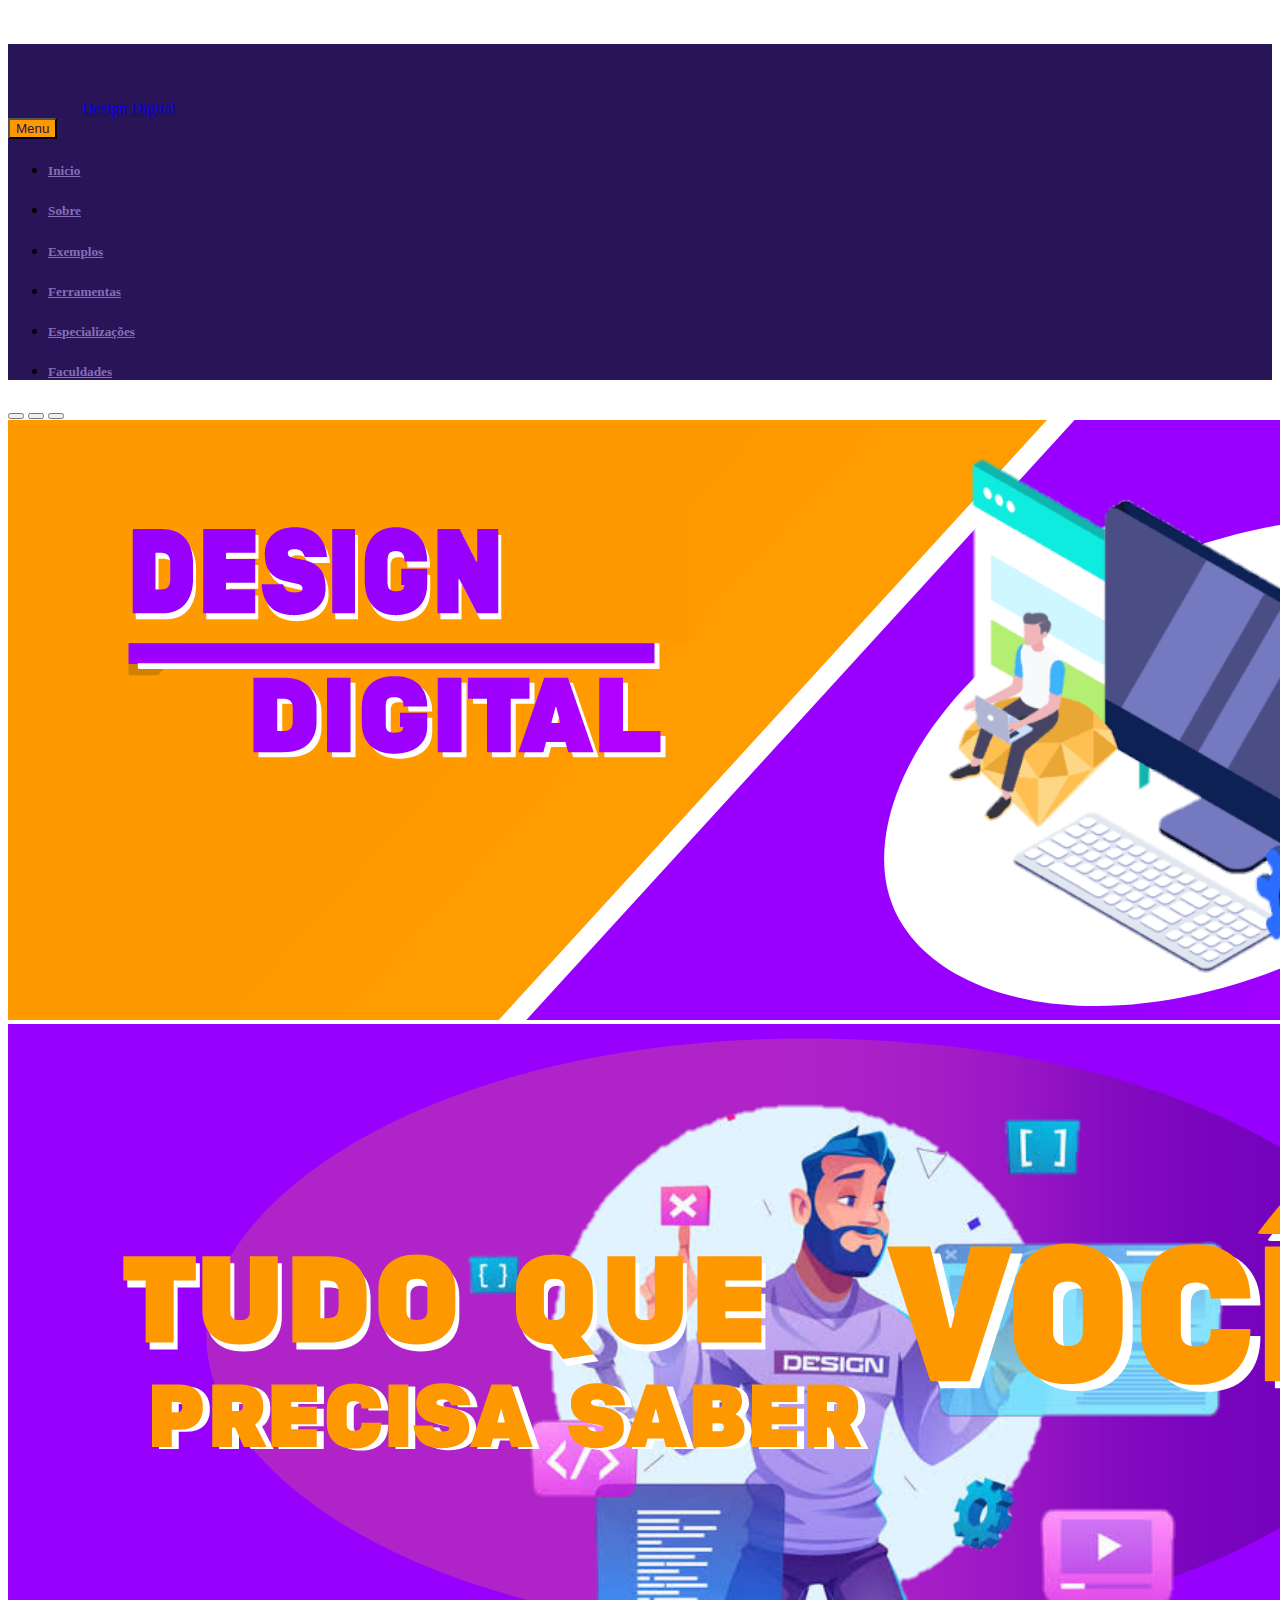
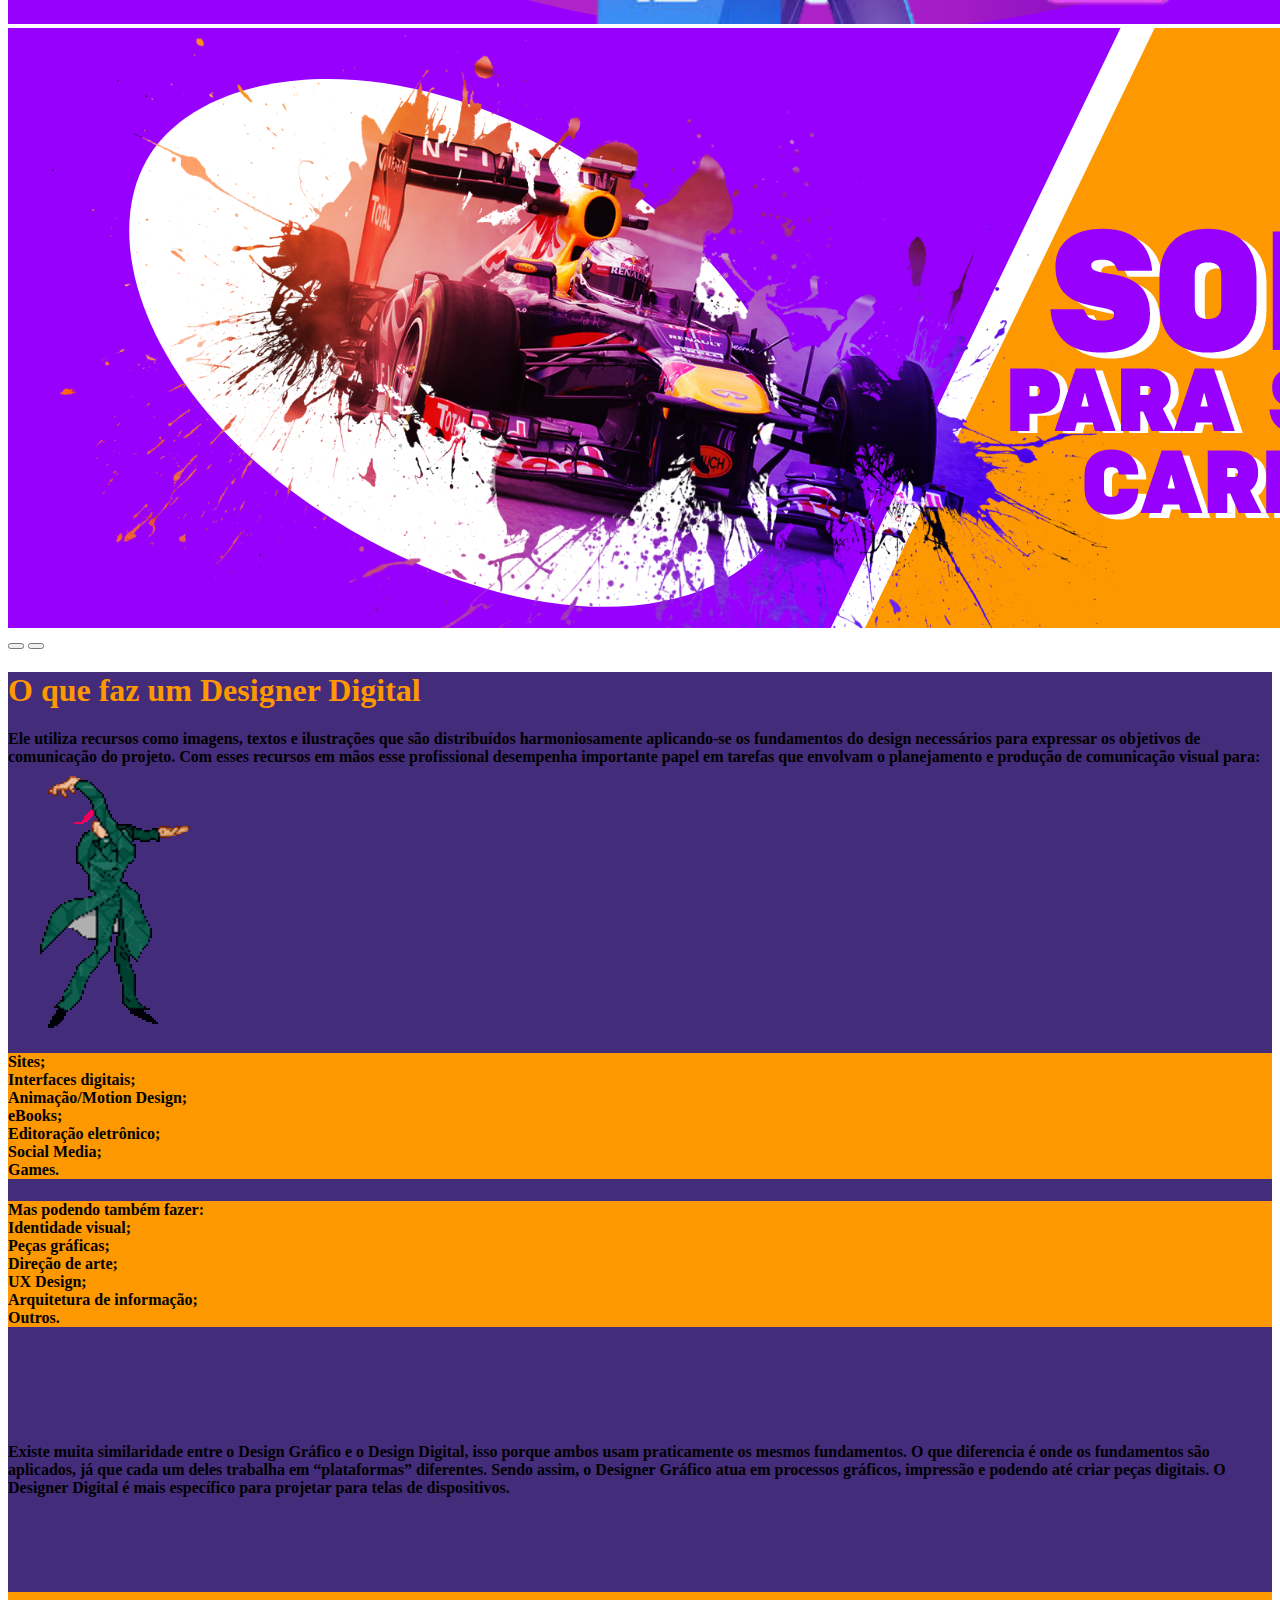
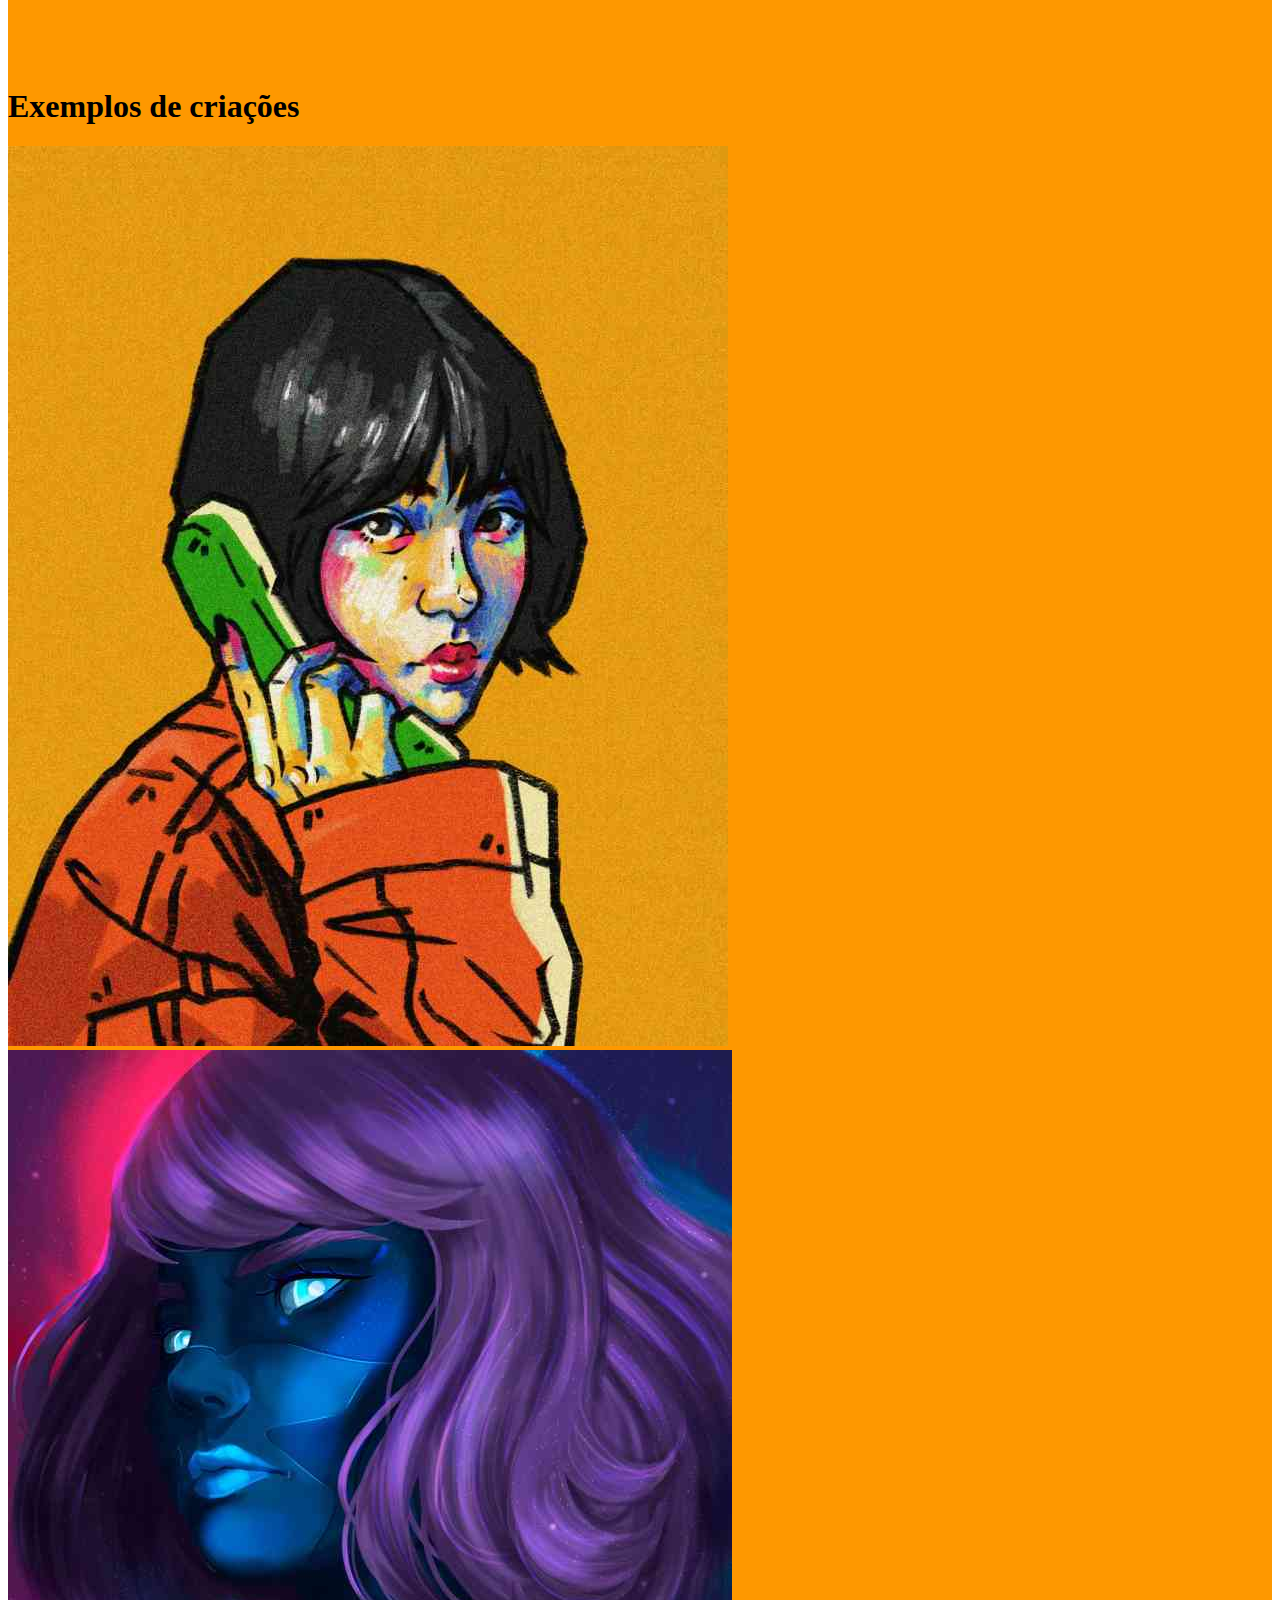
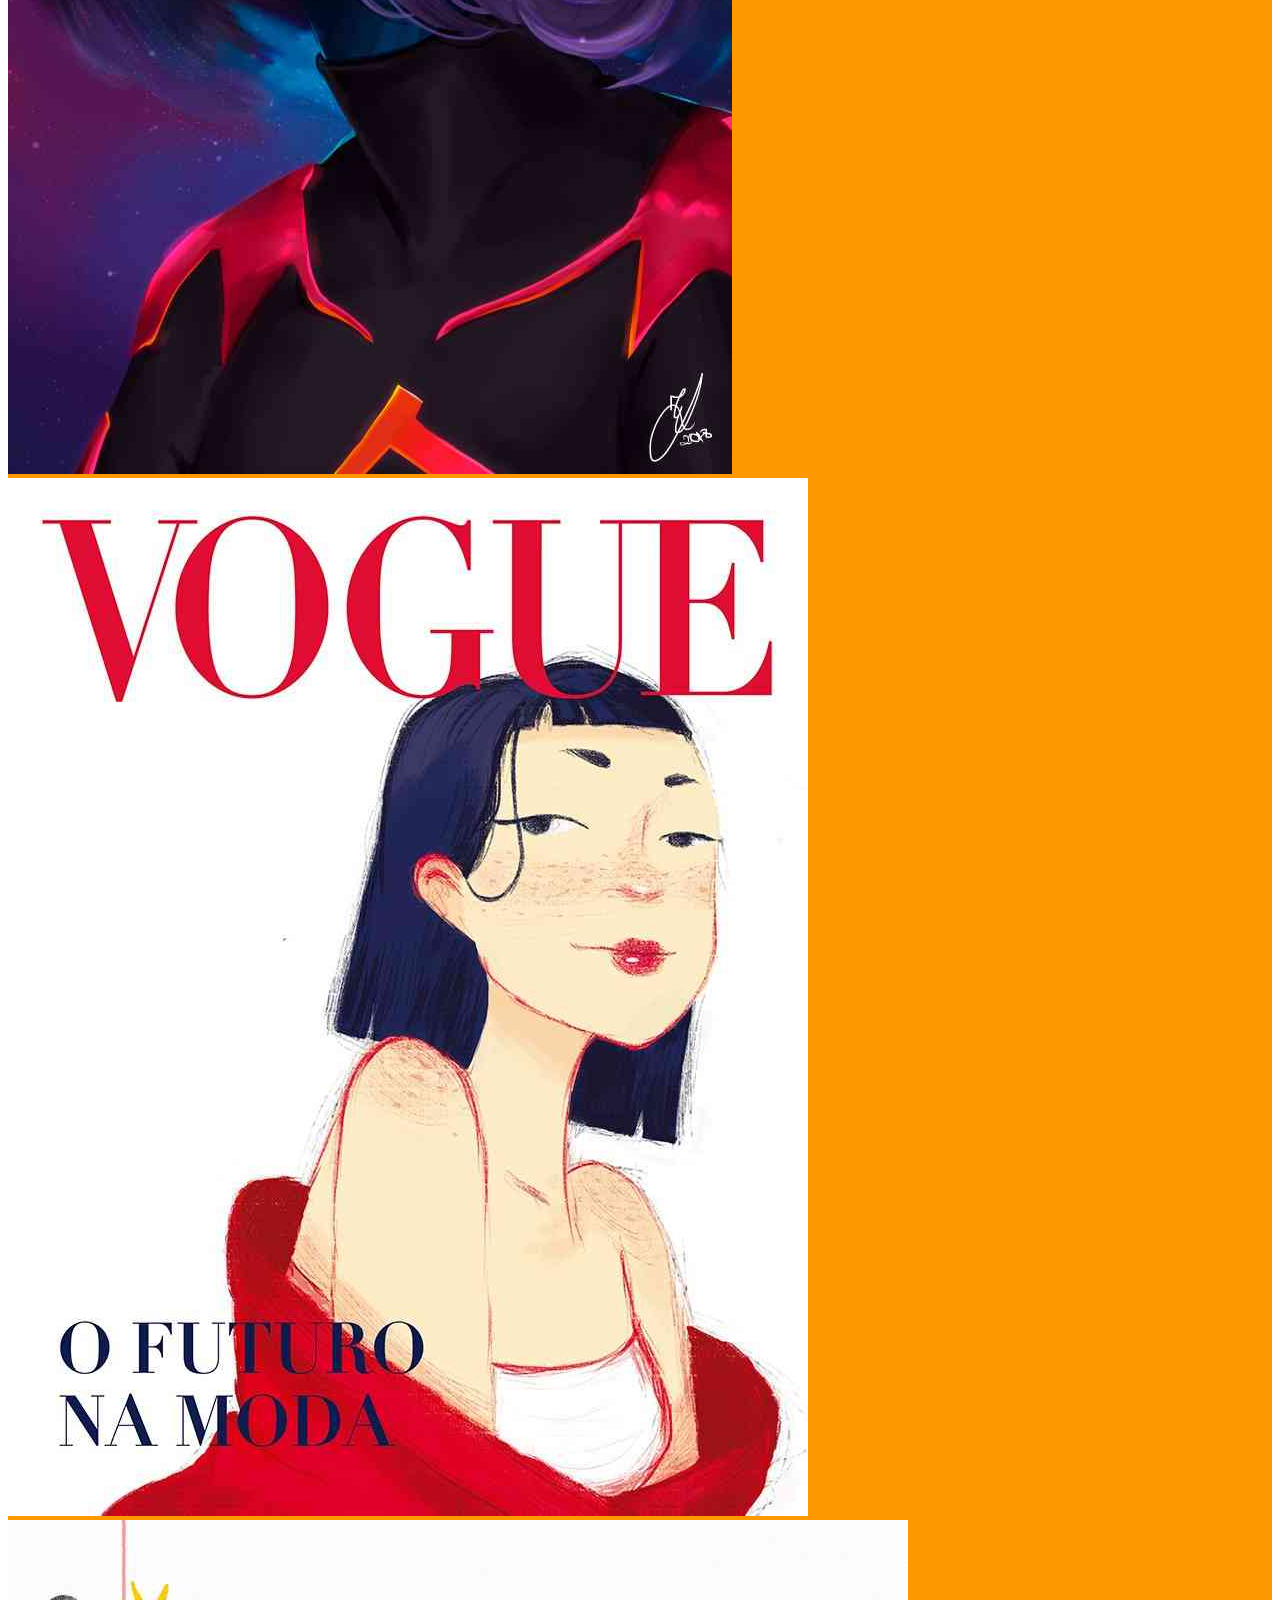
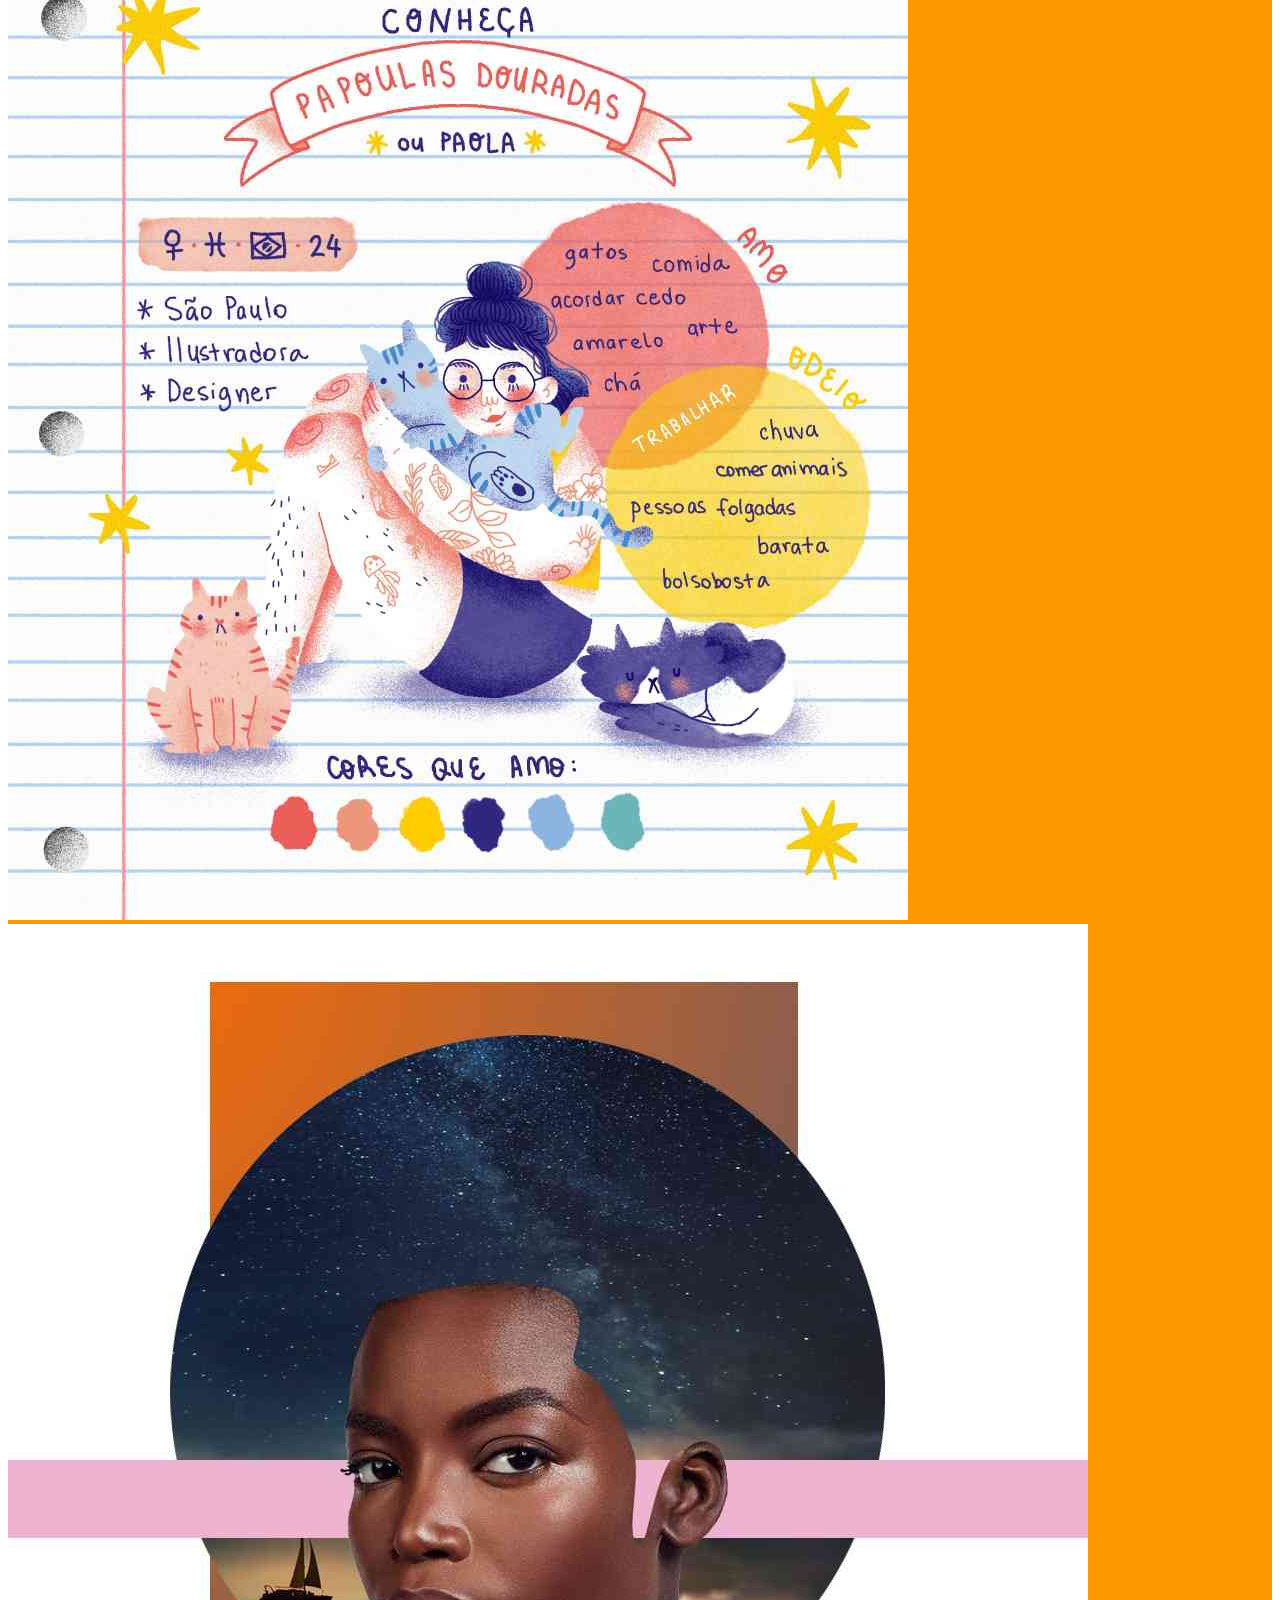
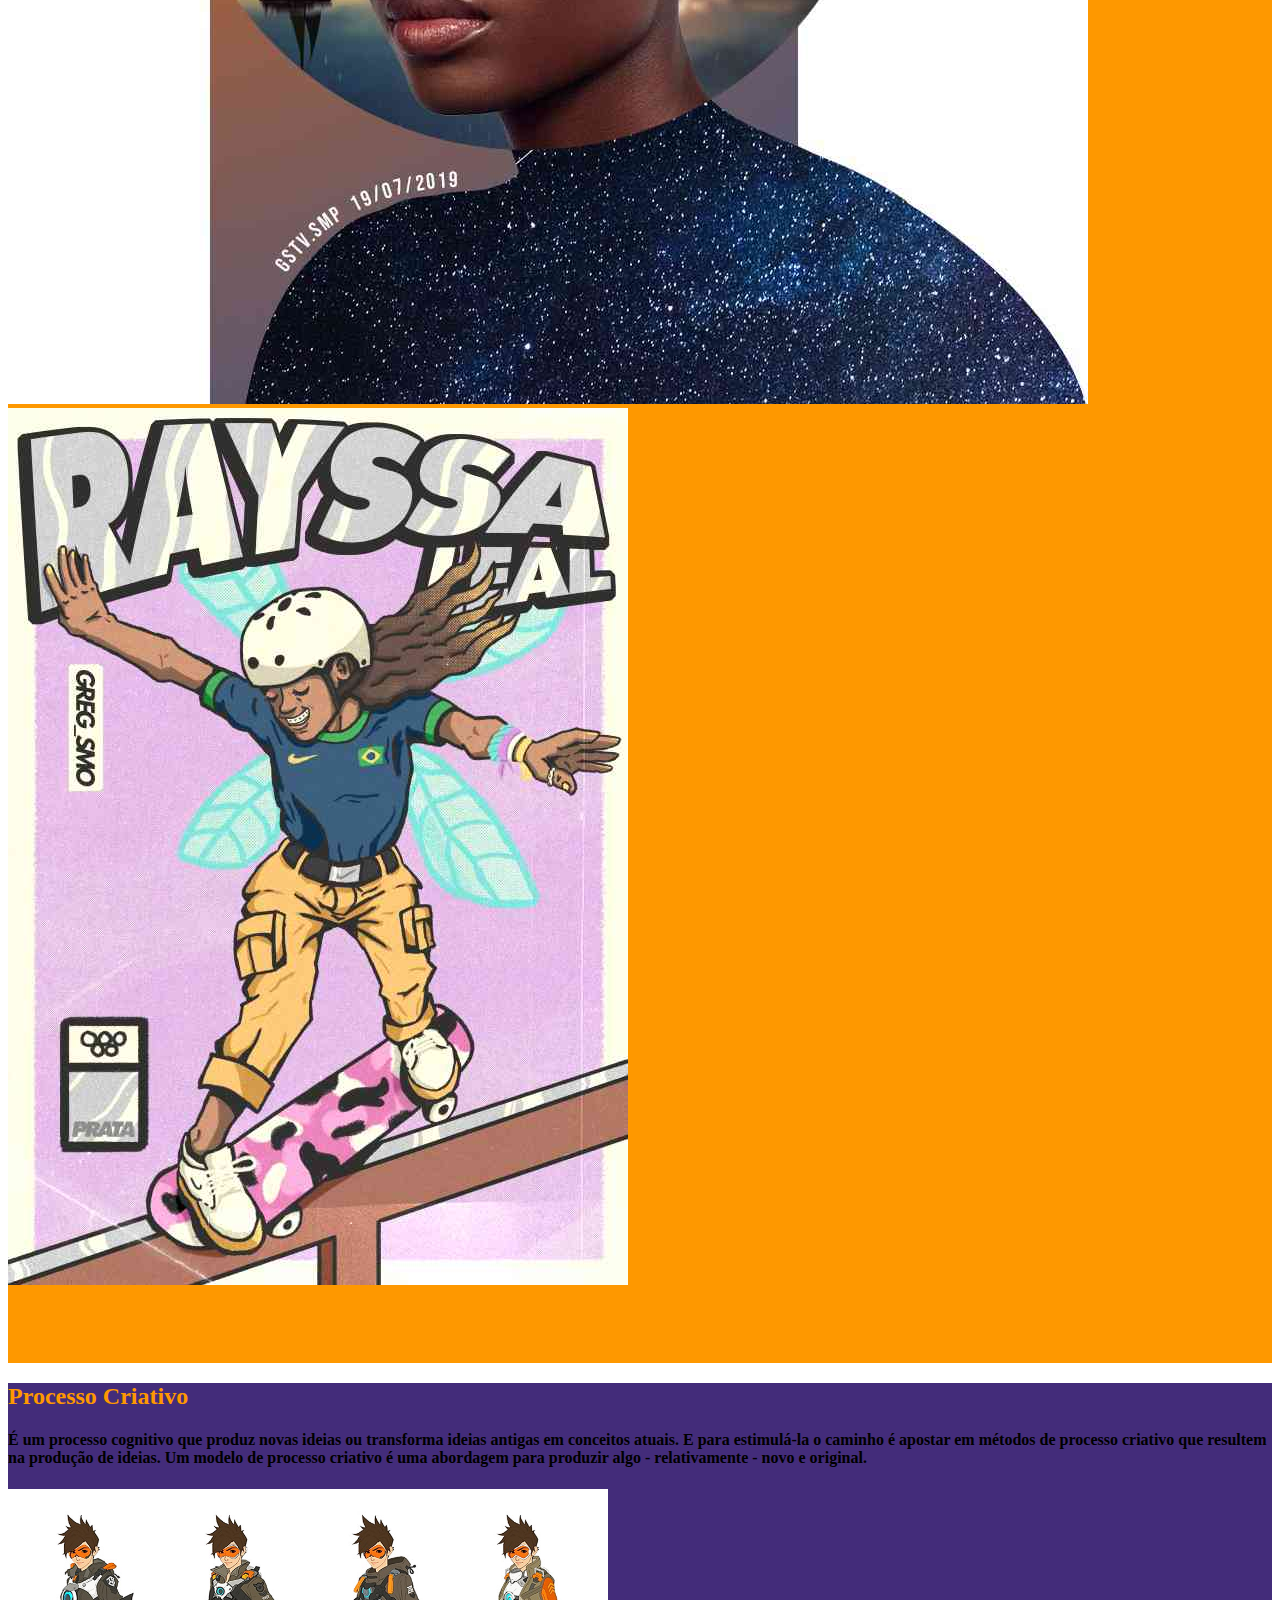
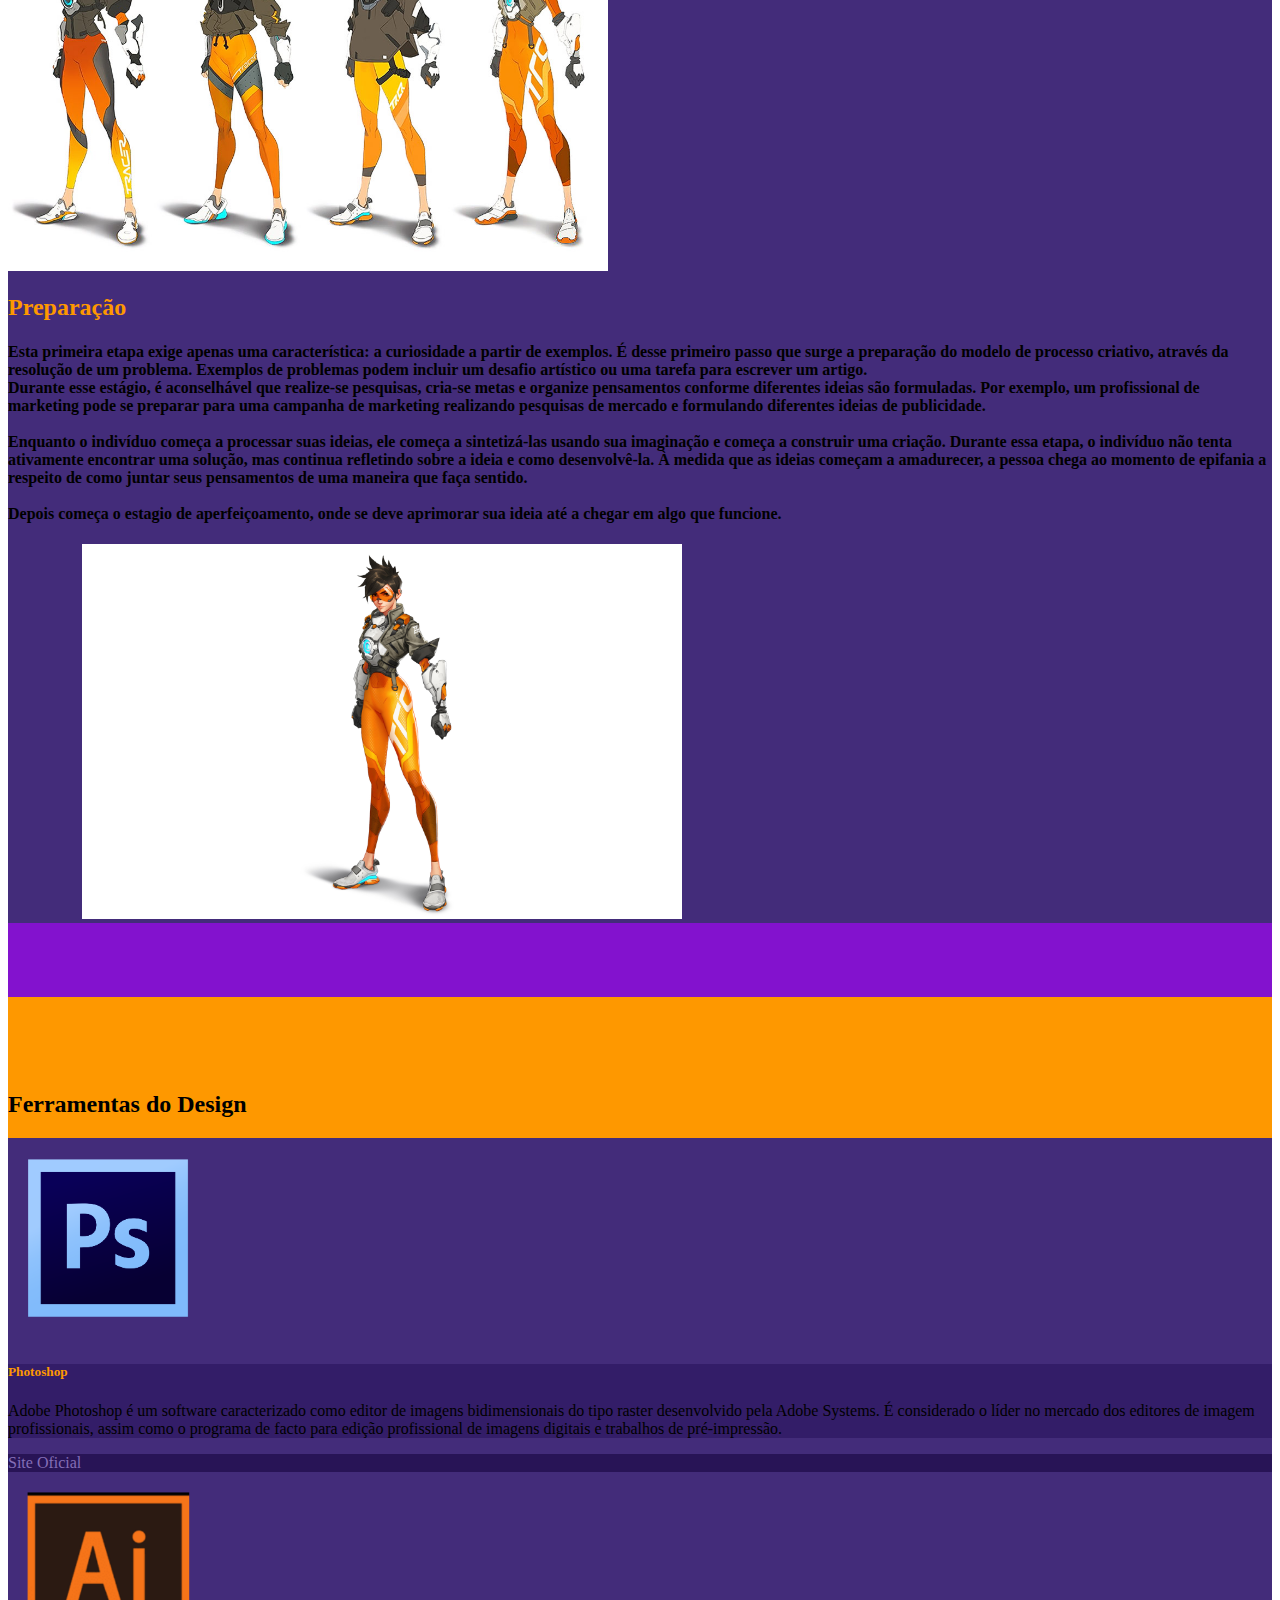
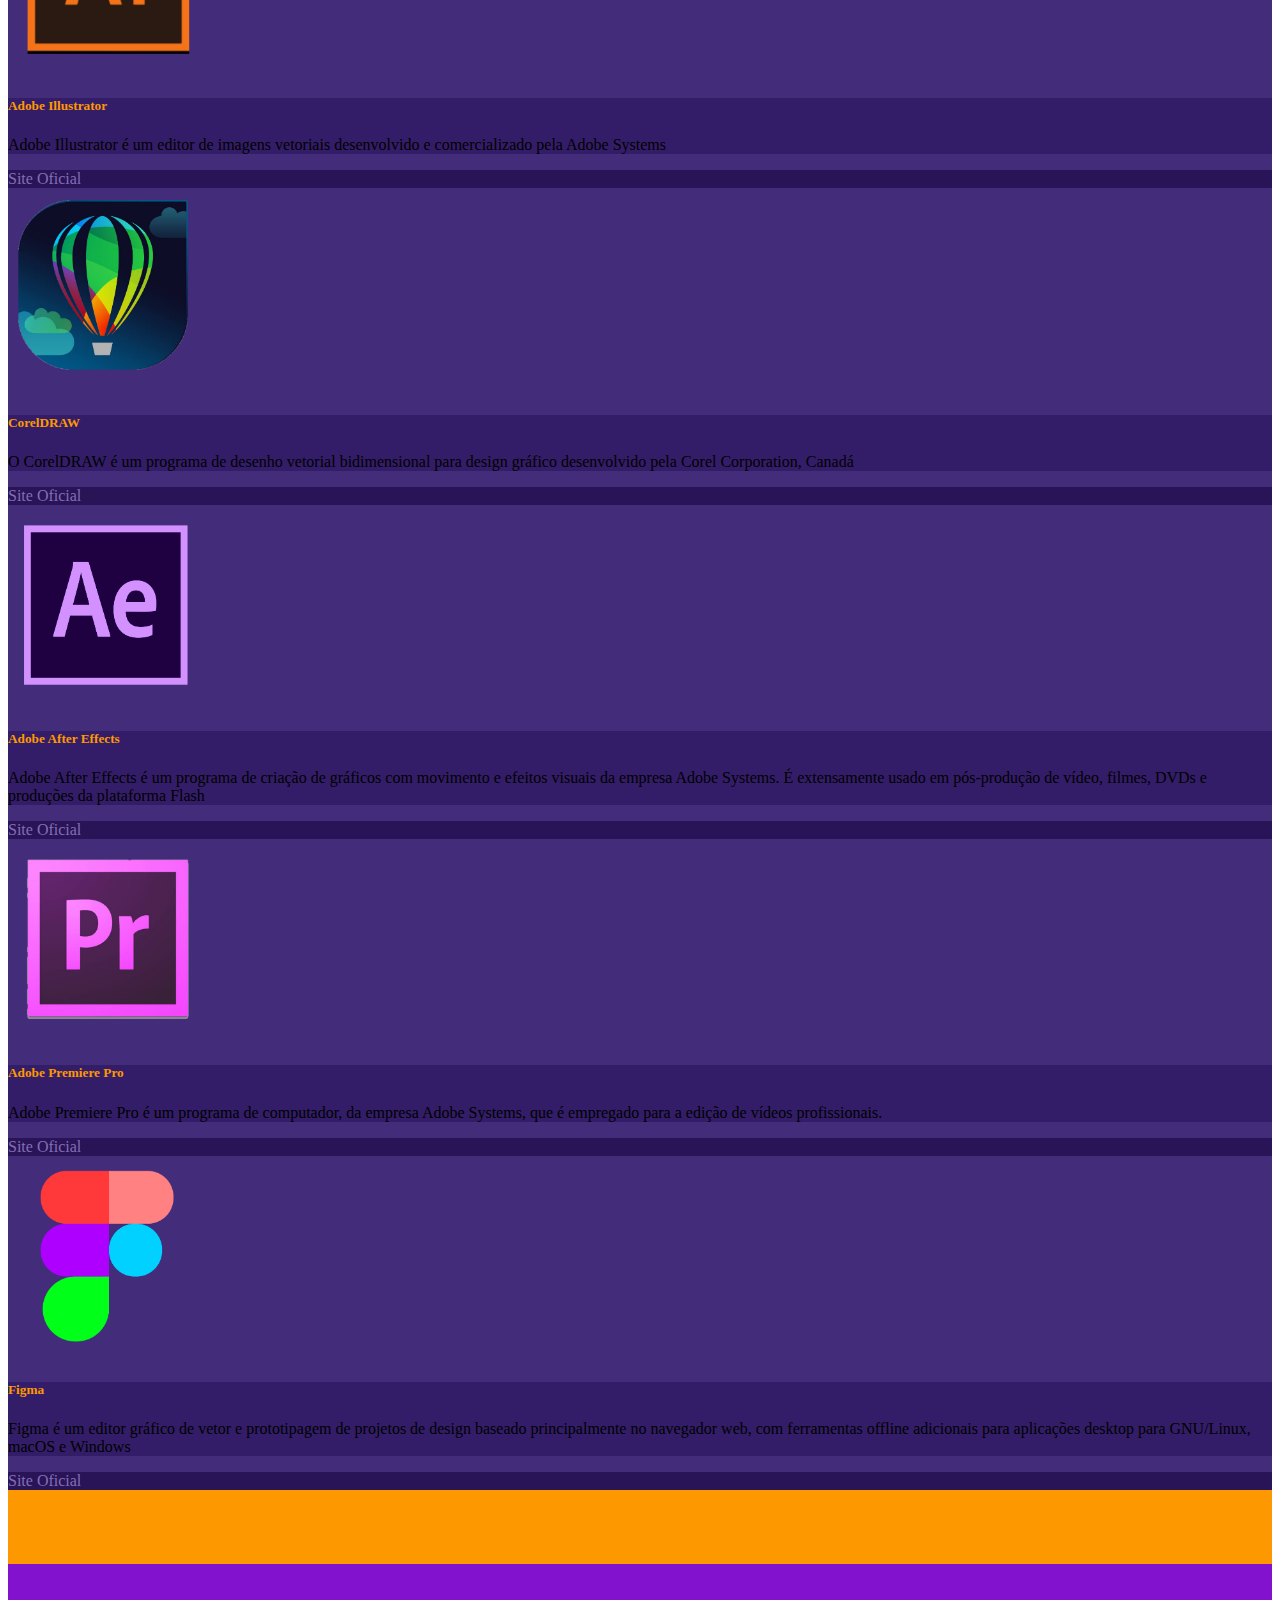
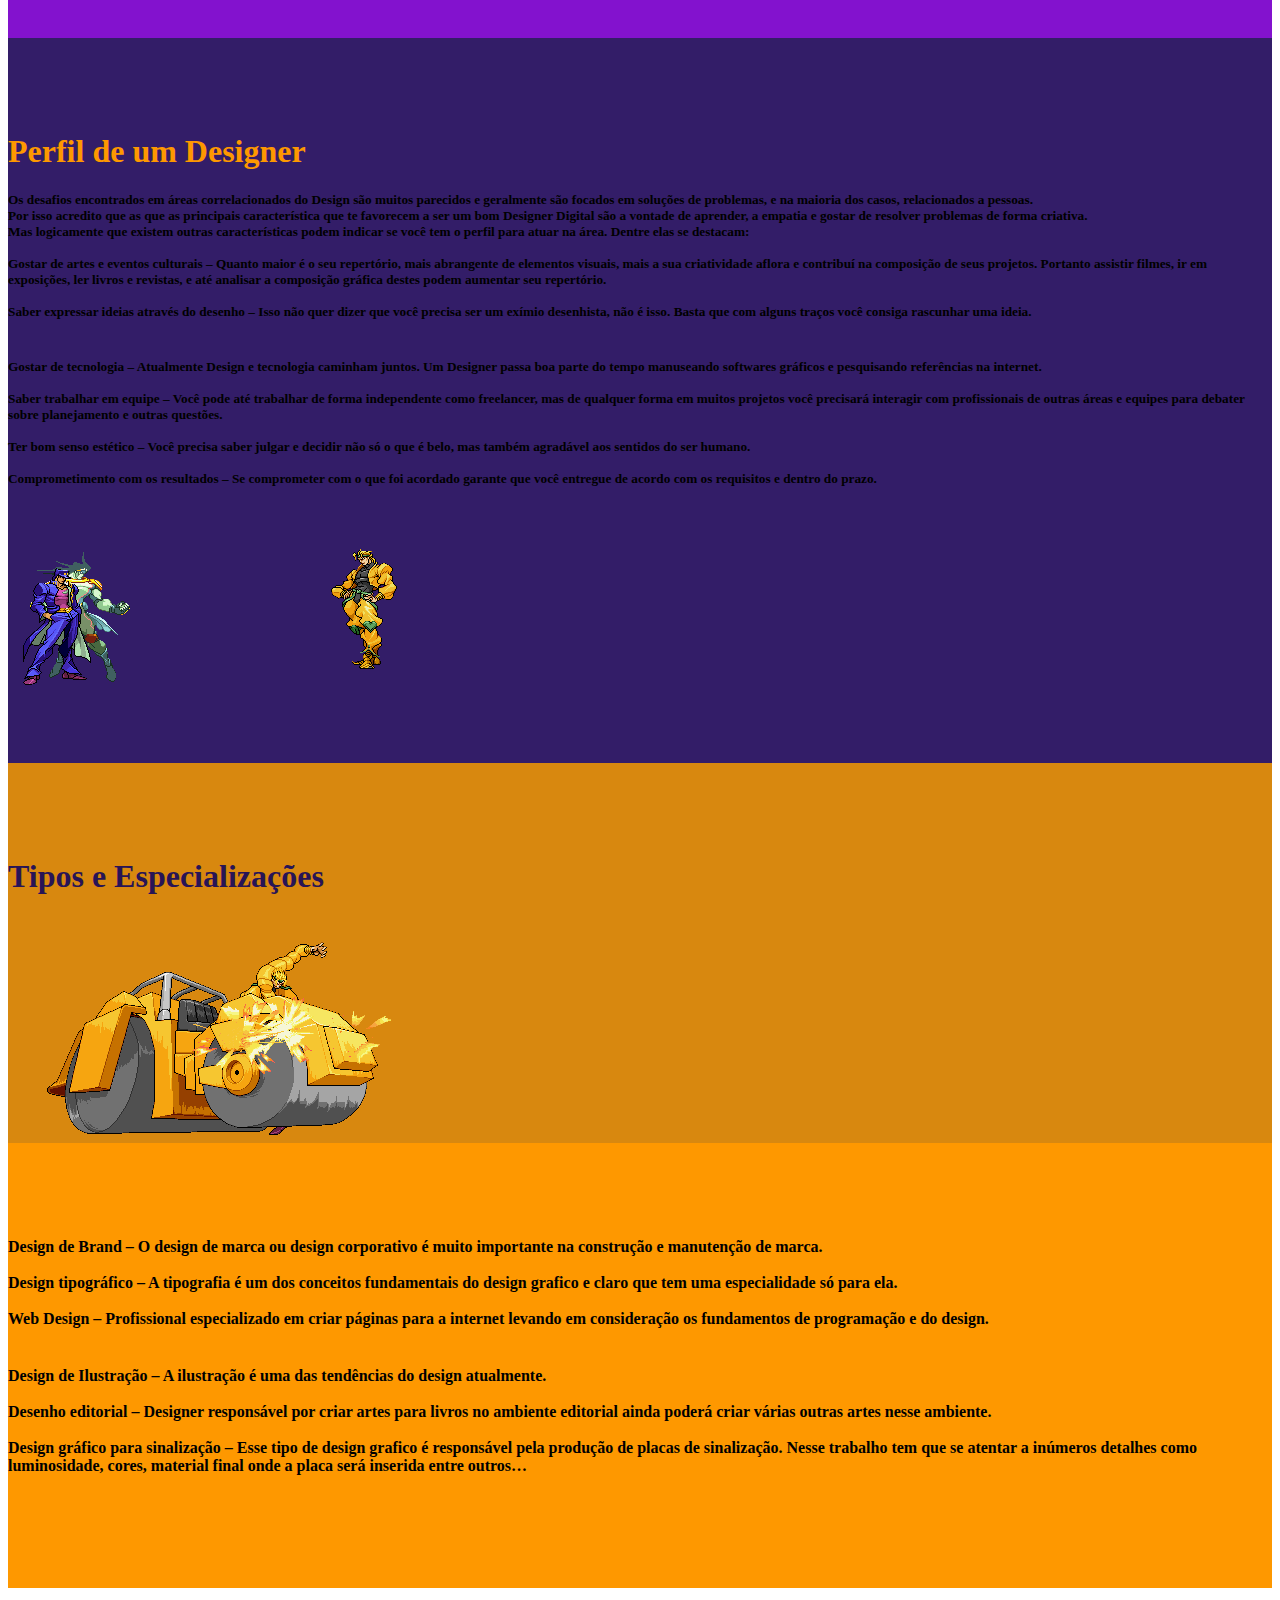
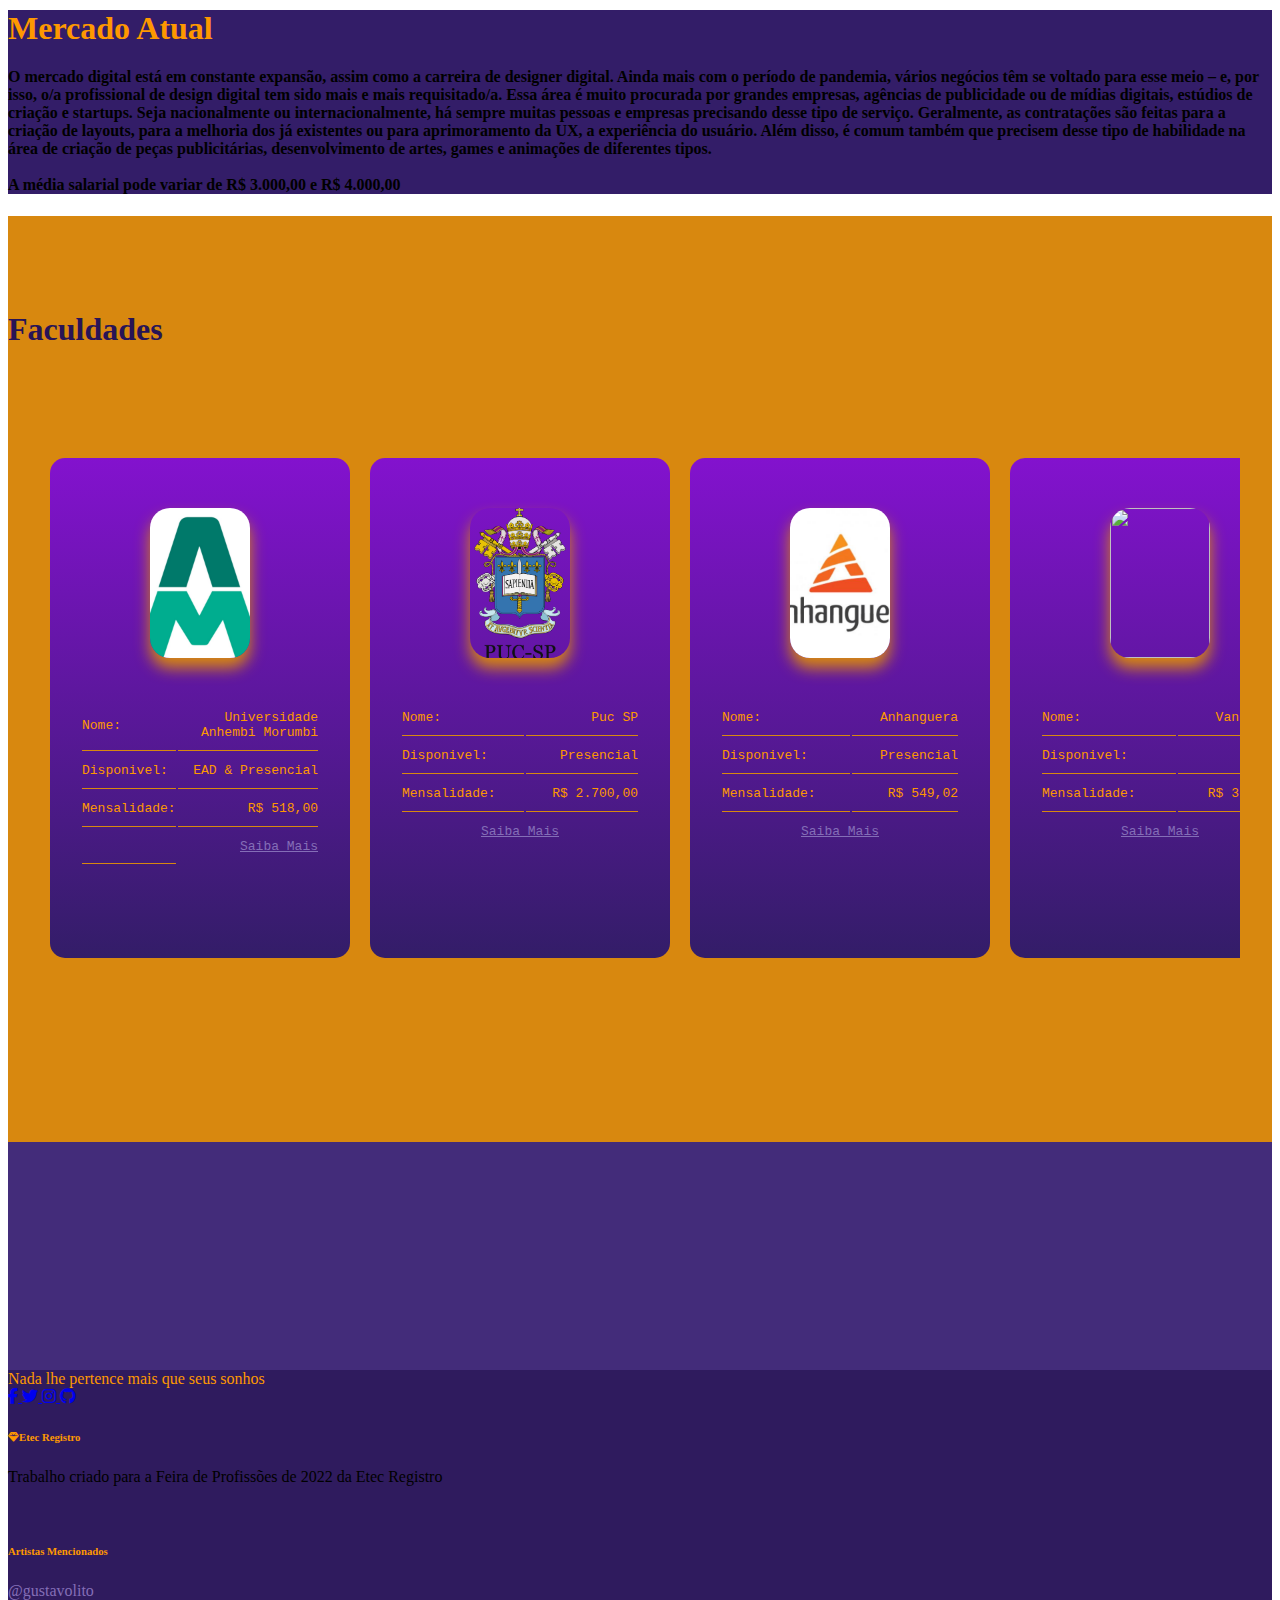
==== commit 5202917c: "Organizado" ====
--- a/index.html
+++ b/index.html
@@ -117,7 +117,7 @@
 
             Com esses recursos em mãos esse profissional desempenha importante papel em tarefas que envolvam o
             planejamento e produção de comunicação visual para:<br>
-            <img class="img-fluid" src="imgs/teste.gif" alt="">
+            <img class="img-fluid" src="imgs/Sprites/teste.gif" alt="">
           </h4>
           <div class="container">
             <div class="row">
@@ -163,22 +163,22 @@
       <h1 id="exemp" class="display-4 text-center mb-4"><strong>Exemplos de criações</strong></h1>
       <div class="row">
         <div class="col-sm-12 col-md-6 col-lg-4">
-          <img class="img-fluid  mb-4 shadow rounded" src="imgs/luizamiranda.jpg" alt="" srcset="">
+          <img class="img-fluid  mb-4 shadow rounded" src="imgs/Artes/luizamiranda.jpg" alt="" srcset="">
         </div>
         <div class="col-sm-12 col-md-6 col-lg-4">
-          <img class="img-fluid mb-4 shadow rounded" src="imgs/carolespilotro.jpg" alt="" srcset="">
+          <img class="img-fluid mb-4 shadow rounded" src="imgs/Artes/carolespilotro.jpg" alt="" srcset="">
         </div>
         <div class="col-sm-12 col-md-6 col-lg-4">
-          <img class="img-fluid mb-4 shadow rounded" src="imgs/lofiasamour.jpg" alt="" srcset="">
+          <img class="img-fluid mb-4 shadow rounded" src="imgs/Artes/lofiasamour.jpg" alt="" srcset="">
         </div>
         <div class="col-sm-12 col-md-6 col-lg-4">
-          <img class="img-fluid mb-4 shadow rounded" src="imgs/papoula.jpg" alt="" srcset="">
+          <img class="img-fluid mb-4 shadow rounded" src="imgs/Artes/papoula.jpg" alt="" srcset="">
         </div>
         <div class="col-sm-12 col-md-6 col-lg-4">
-          <img class="img-fluid mb-4 shadow rounded" src="imgs/gustavolito.jpg" alt="" srcset="">
+          <img class="img-fluid mb-4 shadow rounded" src="imgs/Artes/gustavolito.jpg" alt="" srcset="">
         </div>
         <div class="col-sm-12 col-md-6 col-lg-4">
-          <img class="img-fluid mb-4 shadow rounded" src="imgs/greg.jpg" alt="" srcset="">
+          <img class="img-fluid mb-4 shadow rounded" src="imgs/Artes/greg.jpg" alt="" srcset="">
         </div>
       </div>
     </div>
@@ -350,10 +350,10 @@
 
             Comprometimento com os resultados – Se comprometer com o que foi acordado garante que você entregue de
             acordo com os requisitos e dentro do prazo.<br><br></h5>
-          <img class="img-fluid" src="imgs/joto.gif" alt="">
+          <img class="img-fluid" src="imgs/Sprites/joto.gif" alt="">
           <img src="imgs/ph1.png" alt="">
           <img src="imgs/ph1.png" alt="">
-          <img class="img-fluid" src="imgs/dio.gif">
+          <img class="img-fluid" src="imgs/Sprites/dio.gif">
         </div>
       </div>
     </div>
@@ -370,7 +370,7 @@
           <h1 class="dioF display-3" id="xp">Tipos e Especializações</h1>
         </div>
         <div class="col">
-          <img class="mx-auto img-fluid d-block" src="imgs/roadholler.gif" alt="">
+          <img class="mx-auto img-fluid d-block" src="imgs/Sprites/roadholler.gif" alt="">
         </div>
         <div class="col">
         </div>
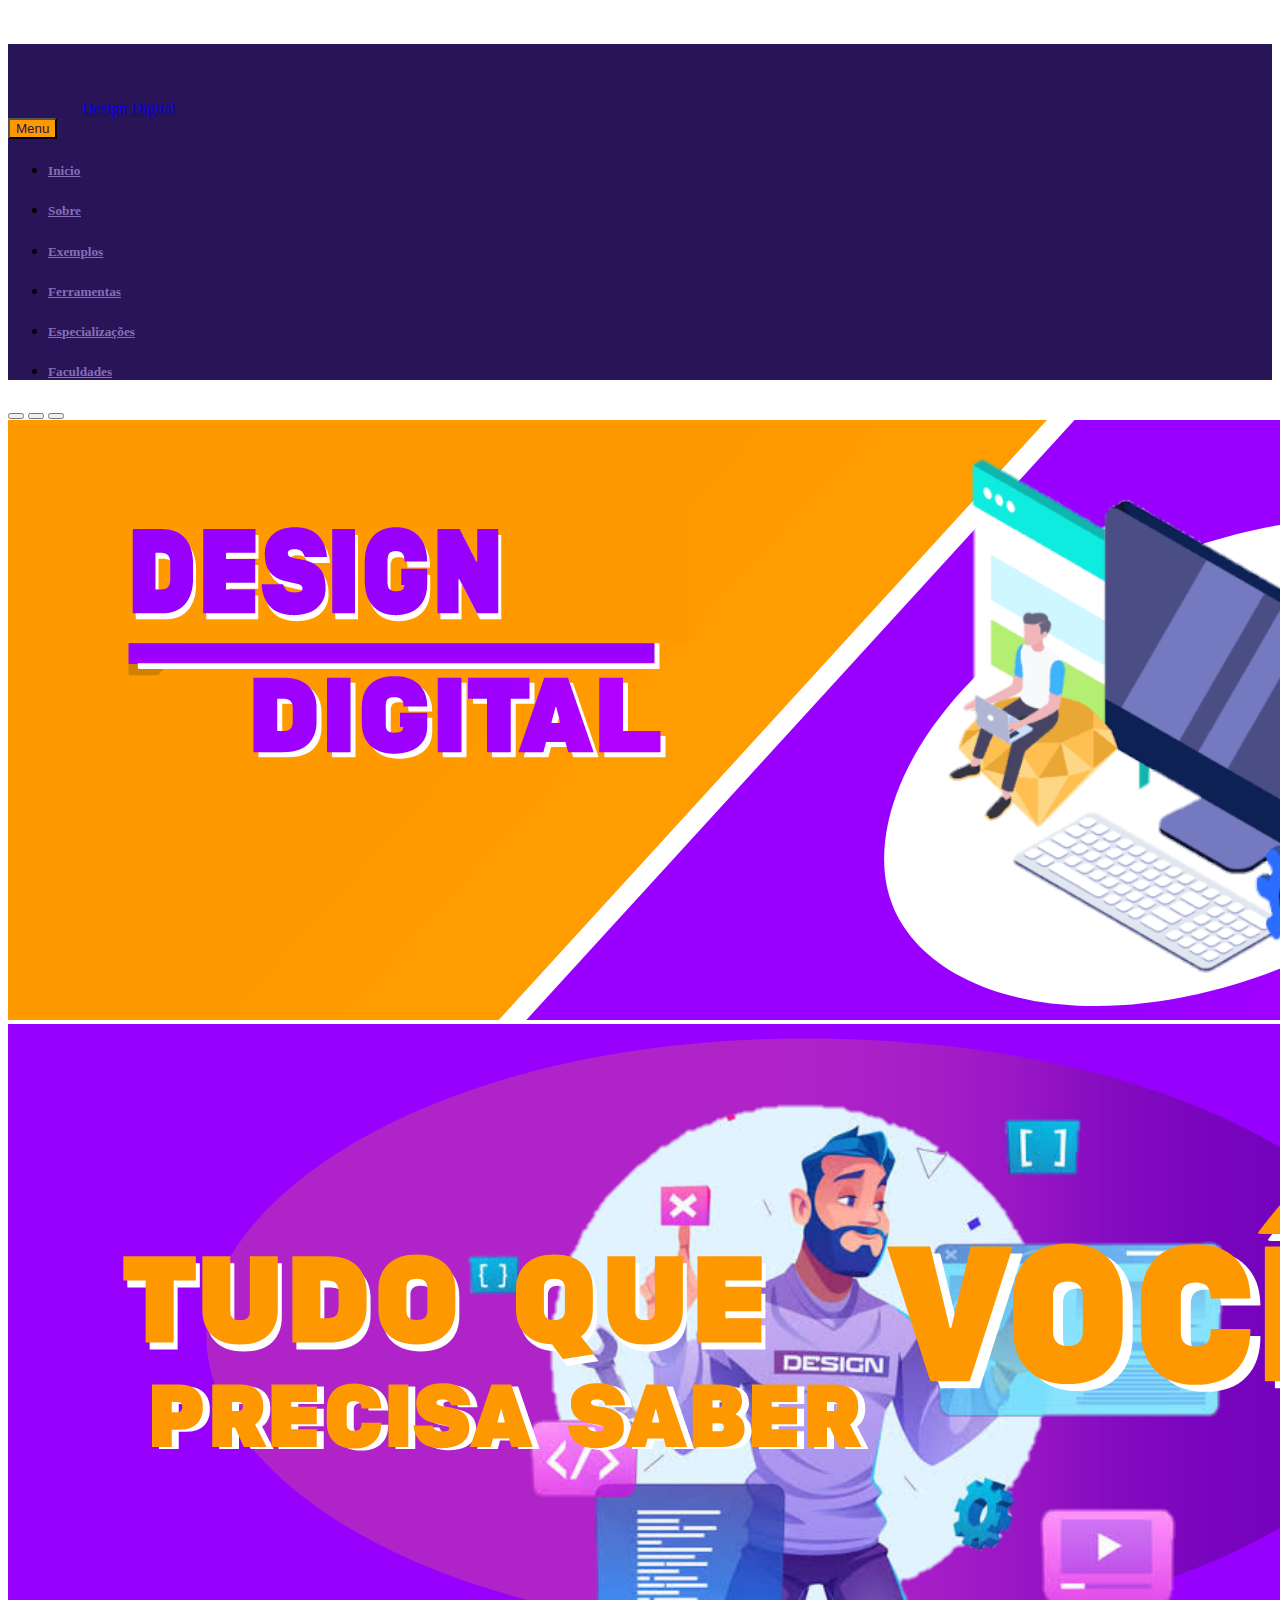
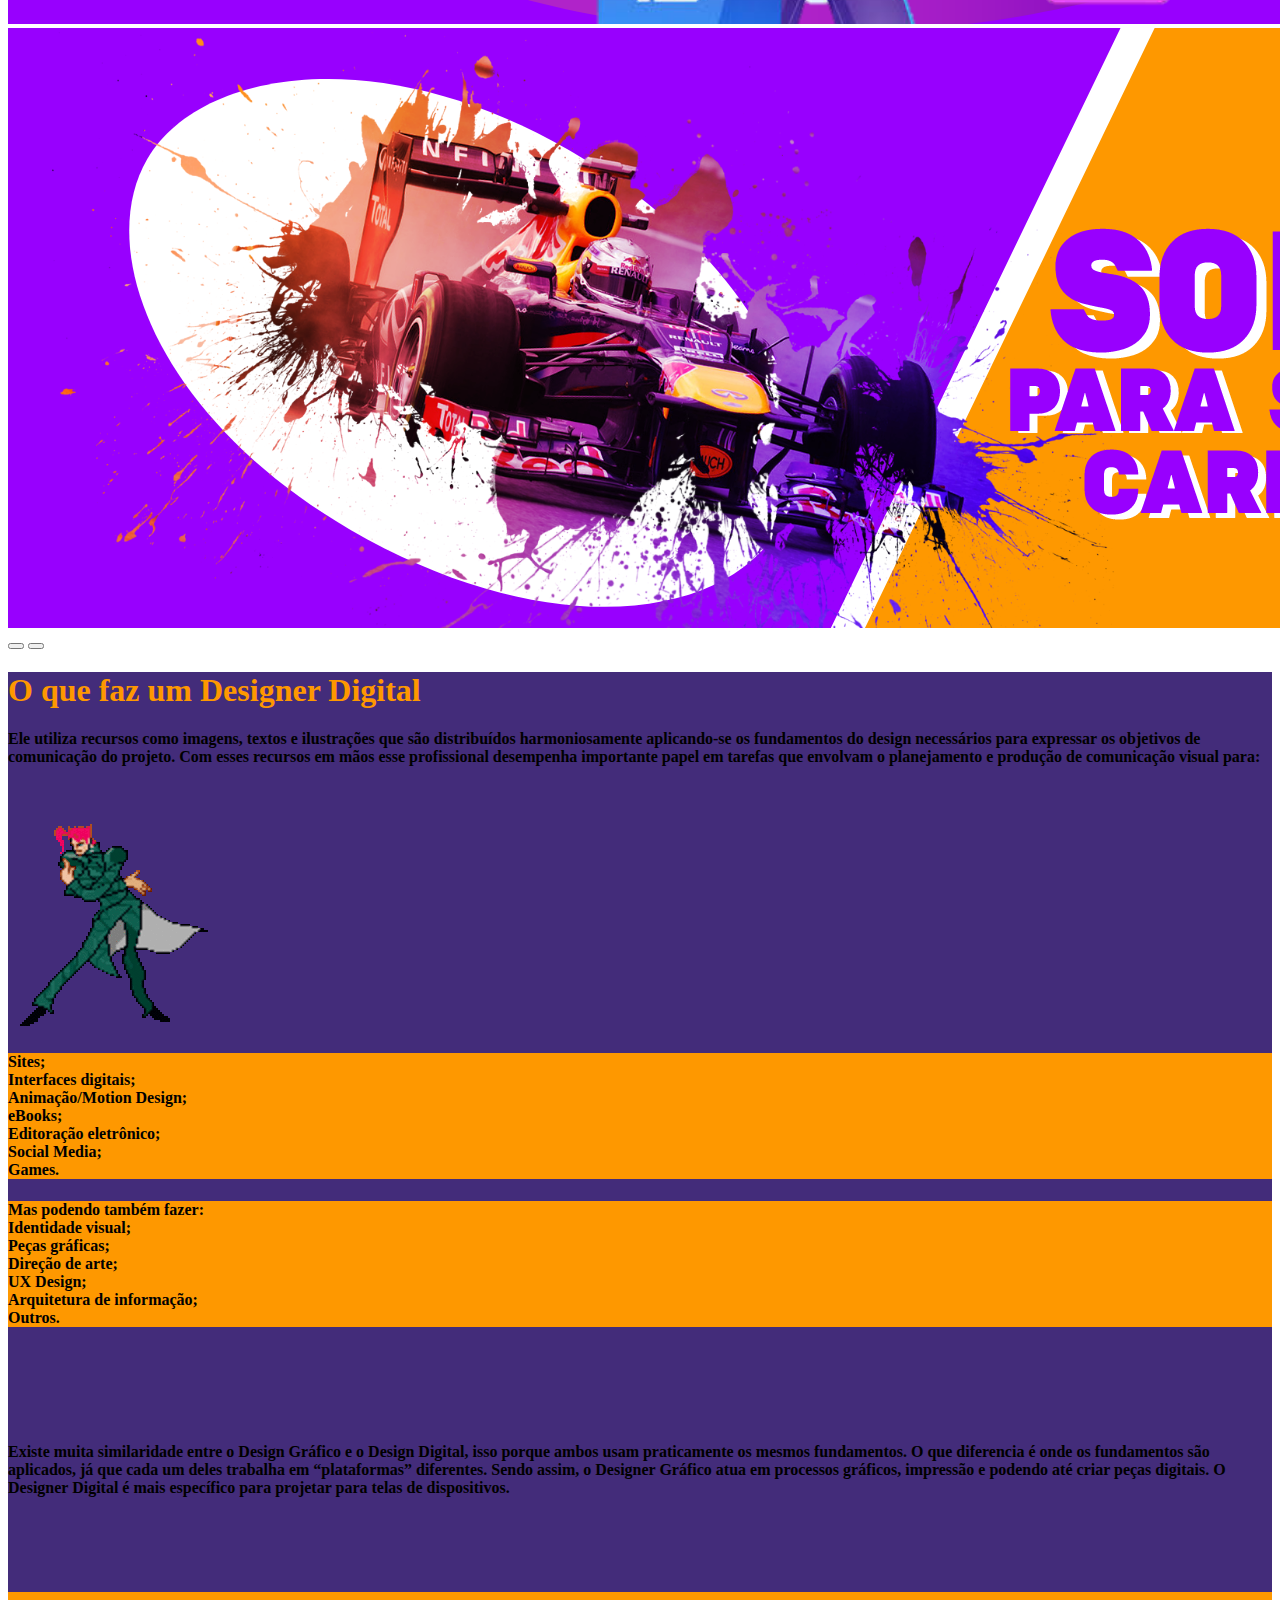
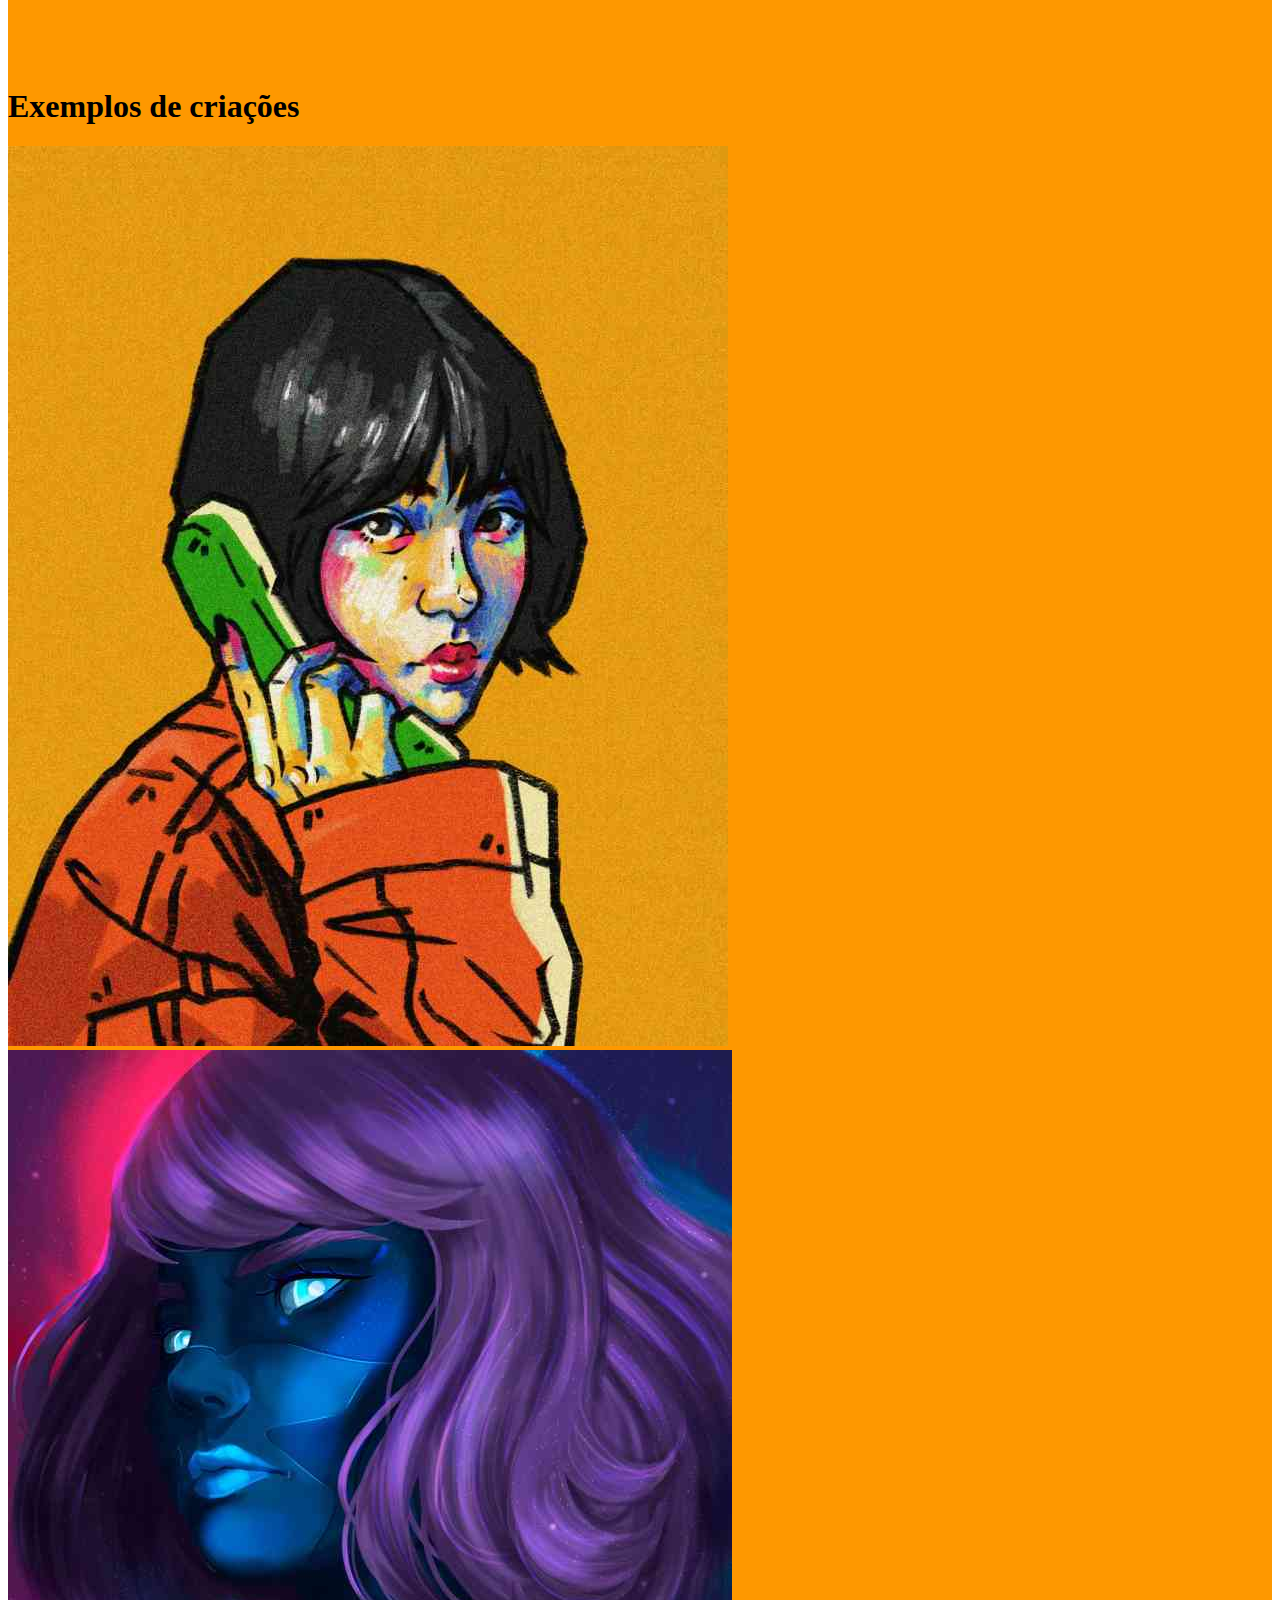
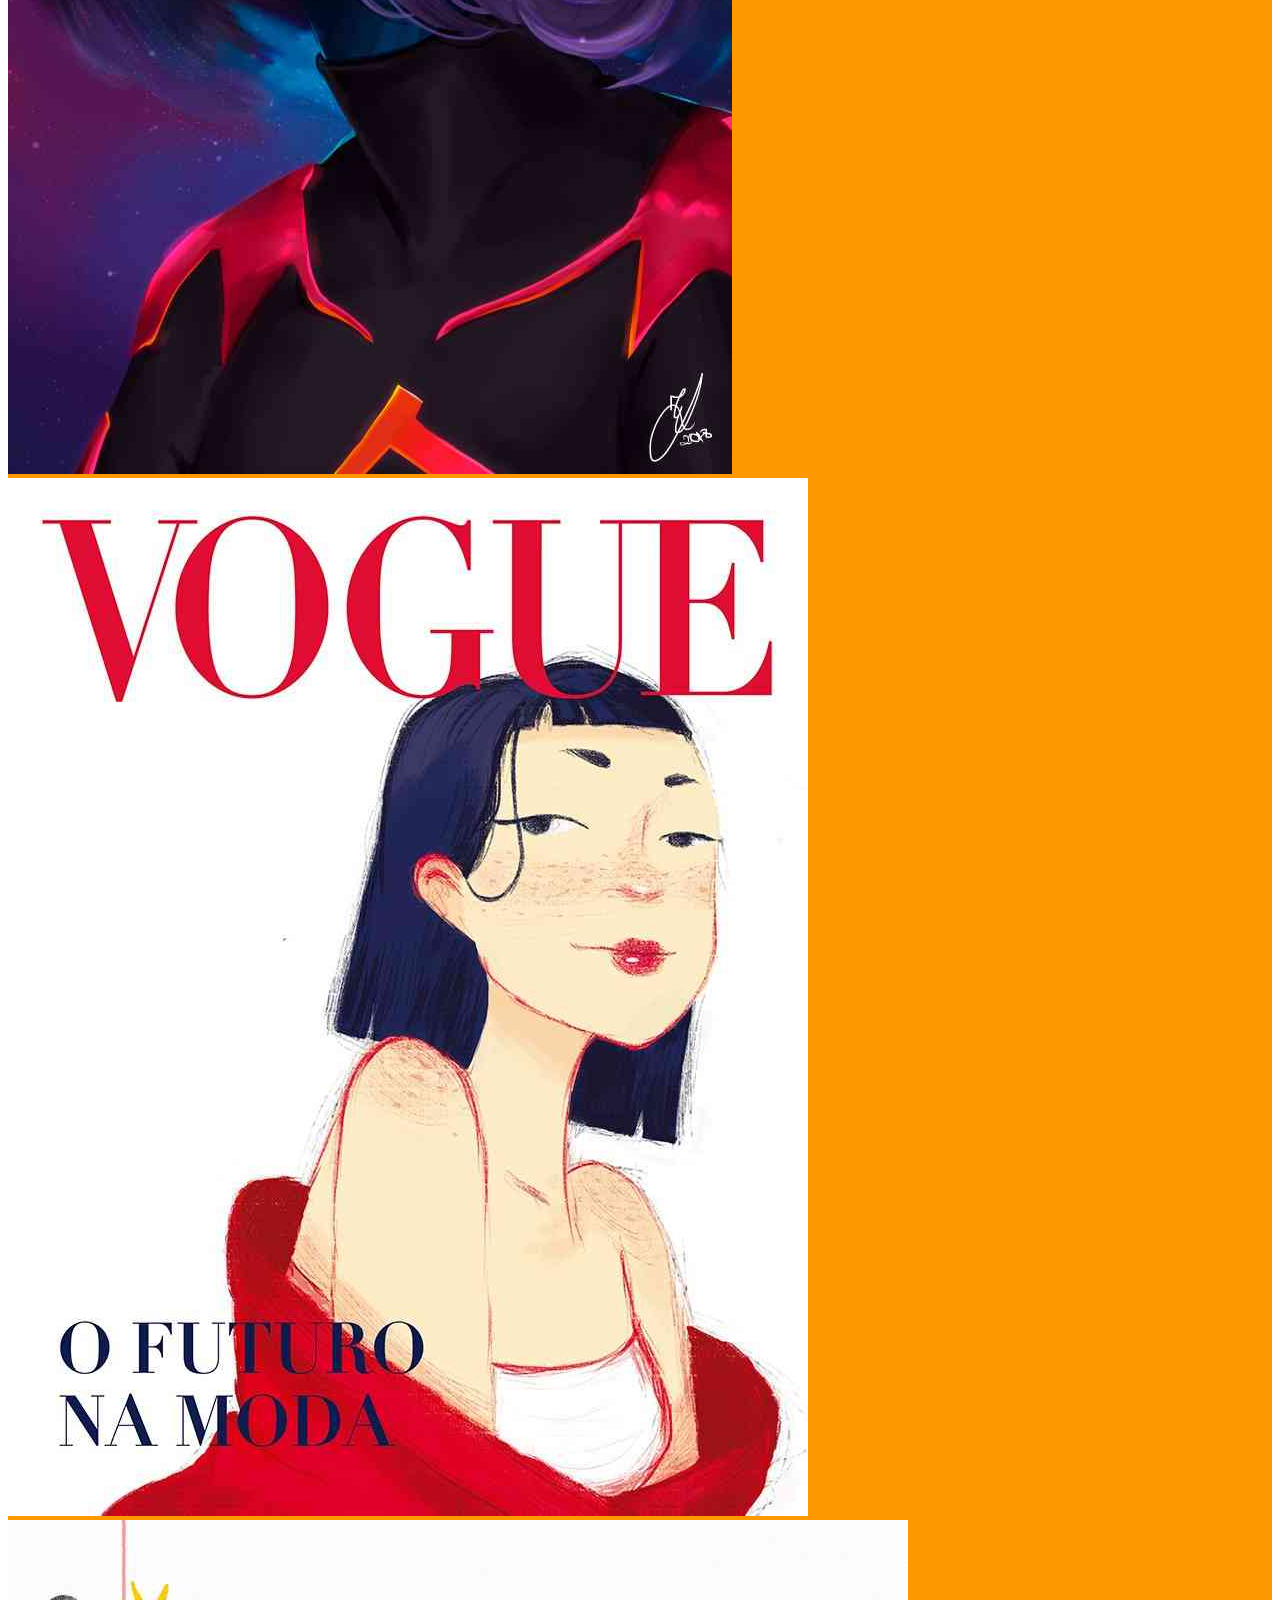
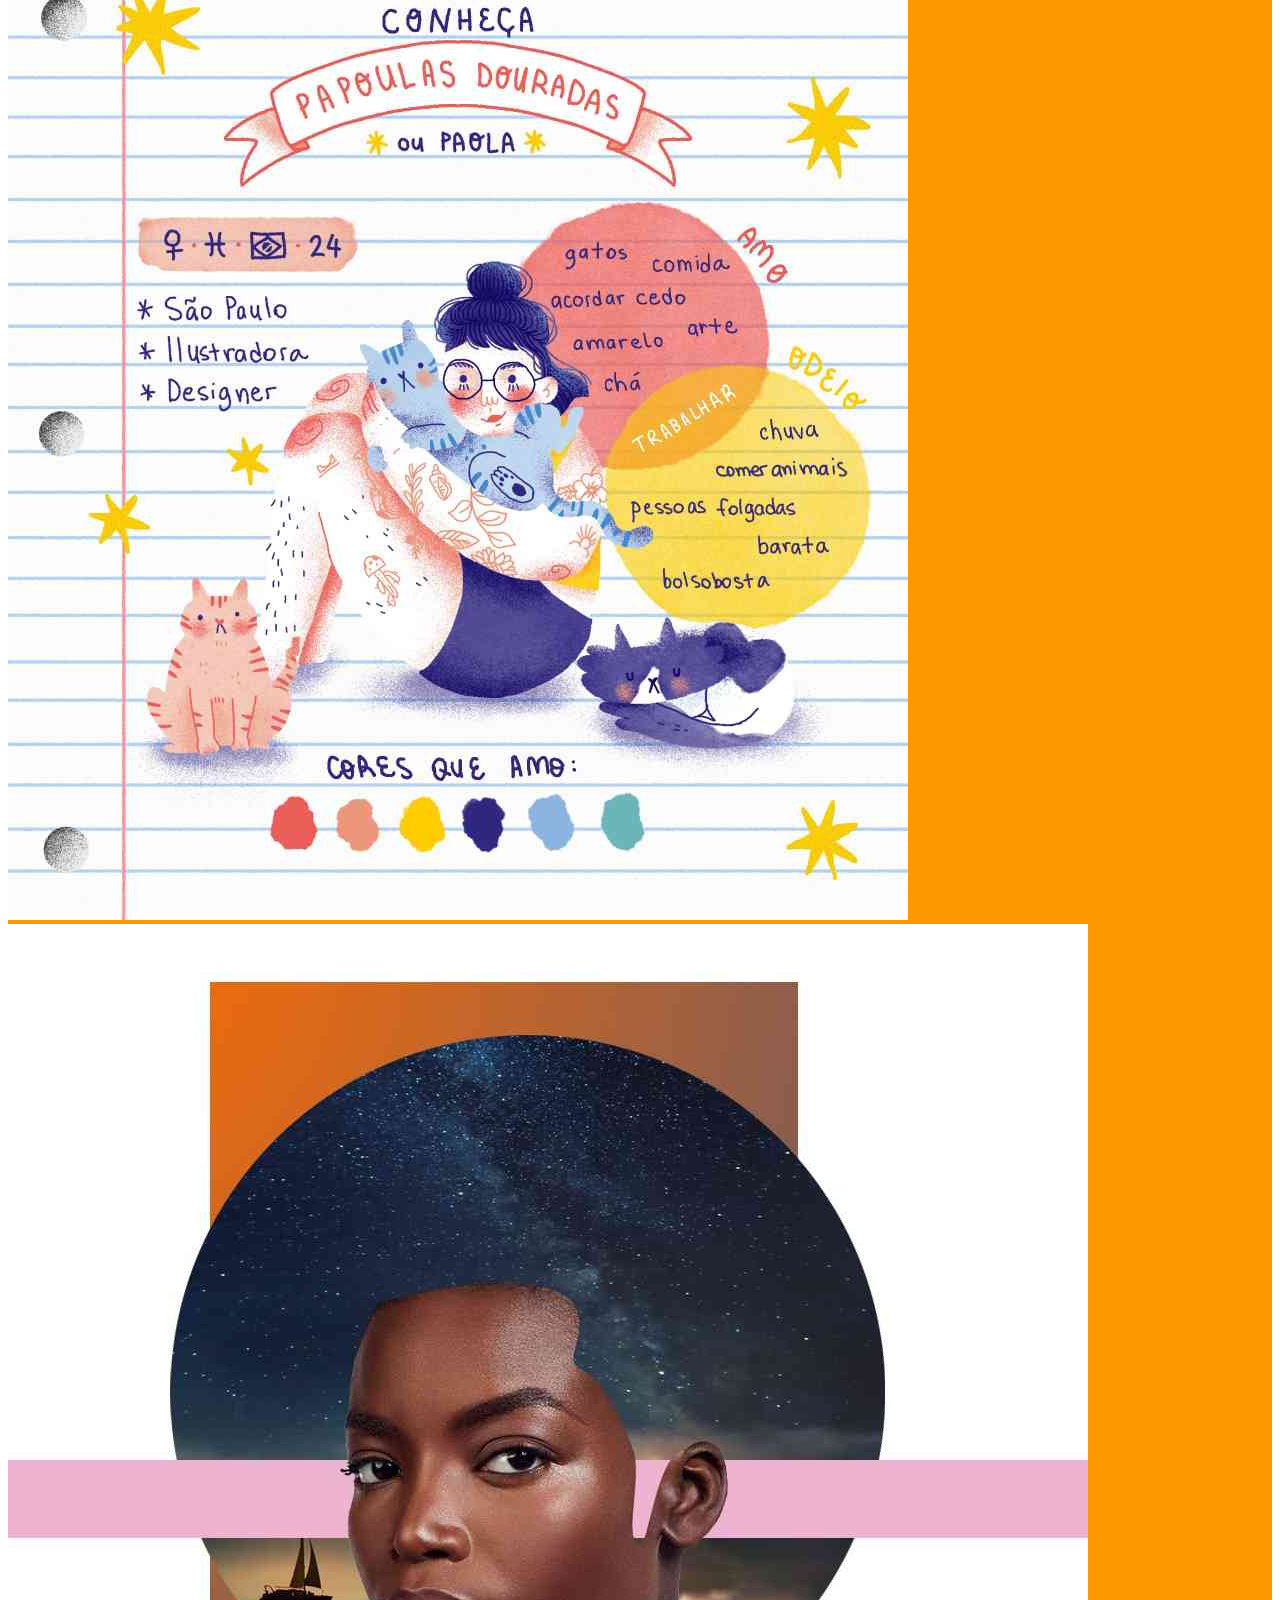
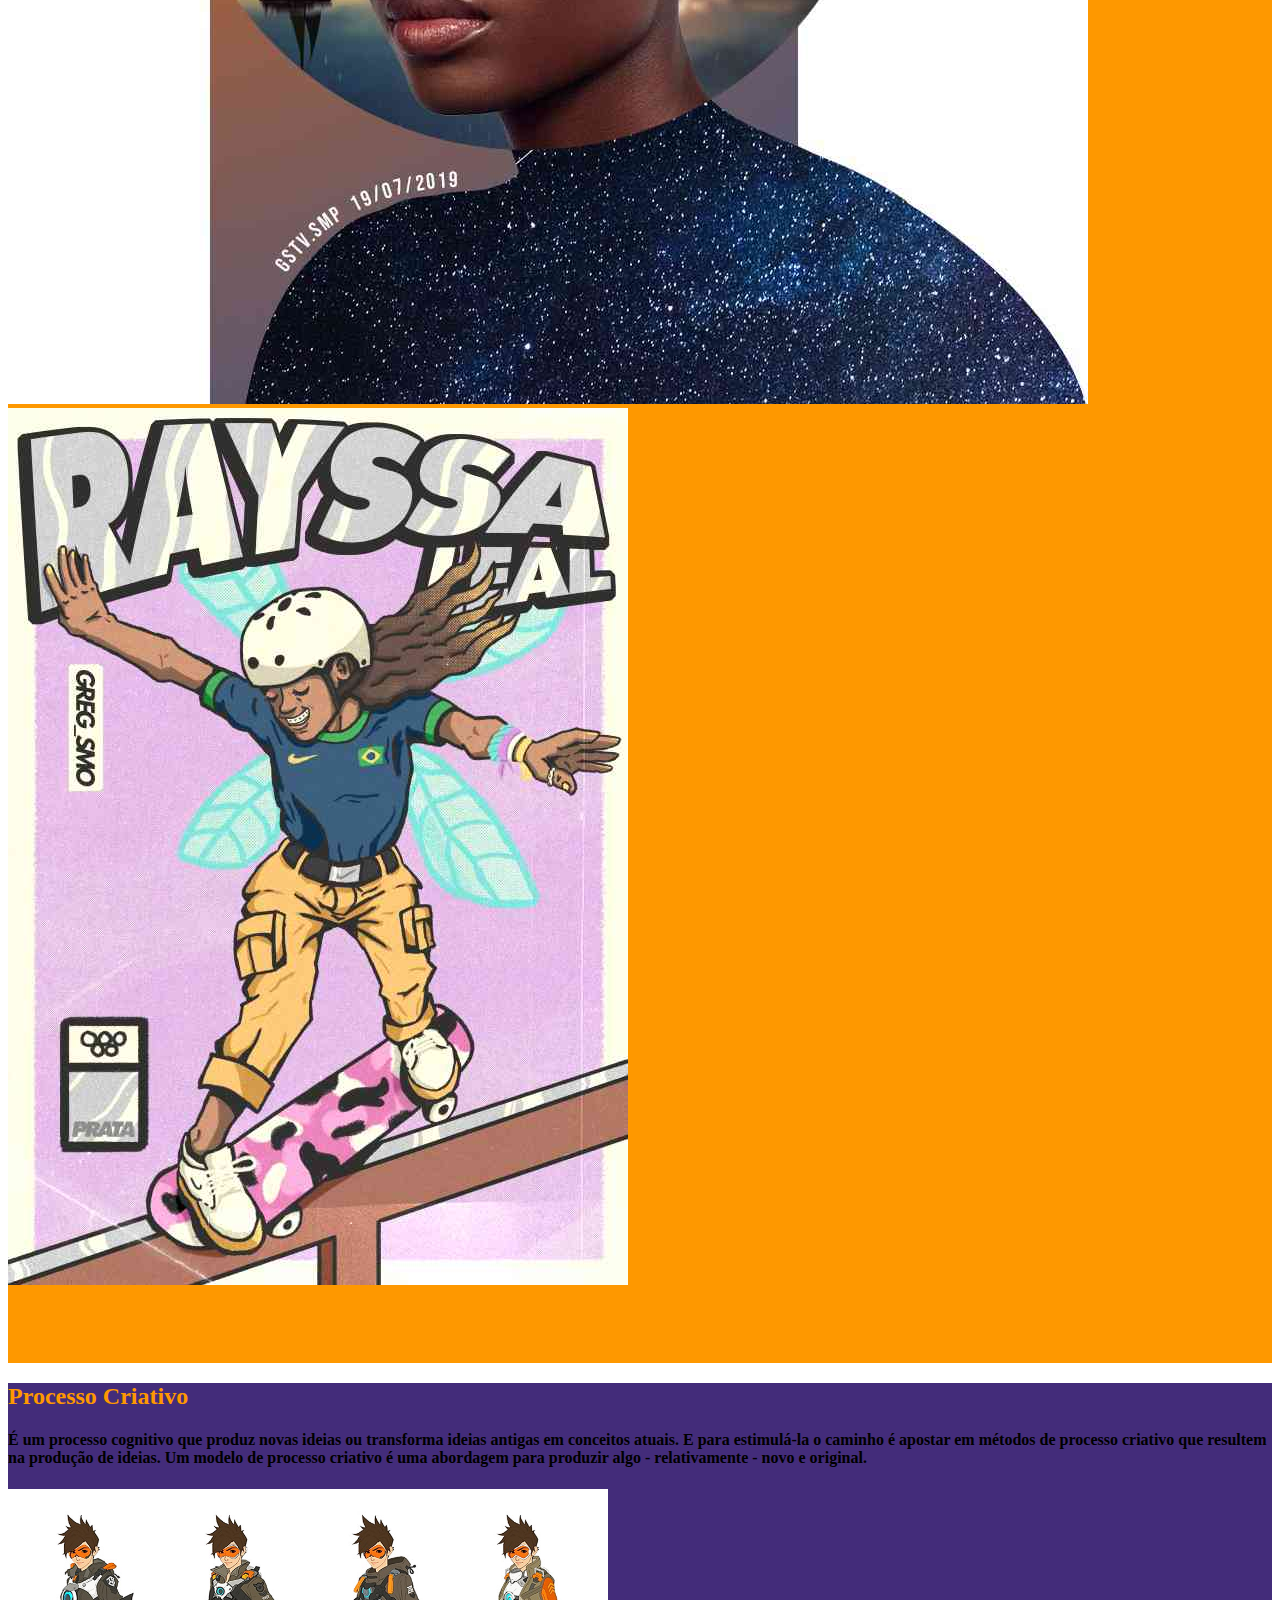
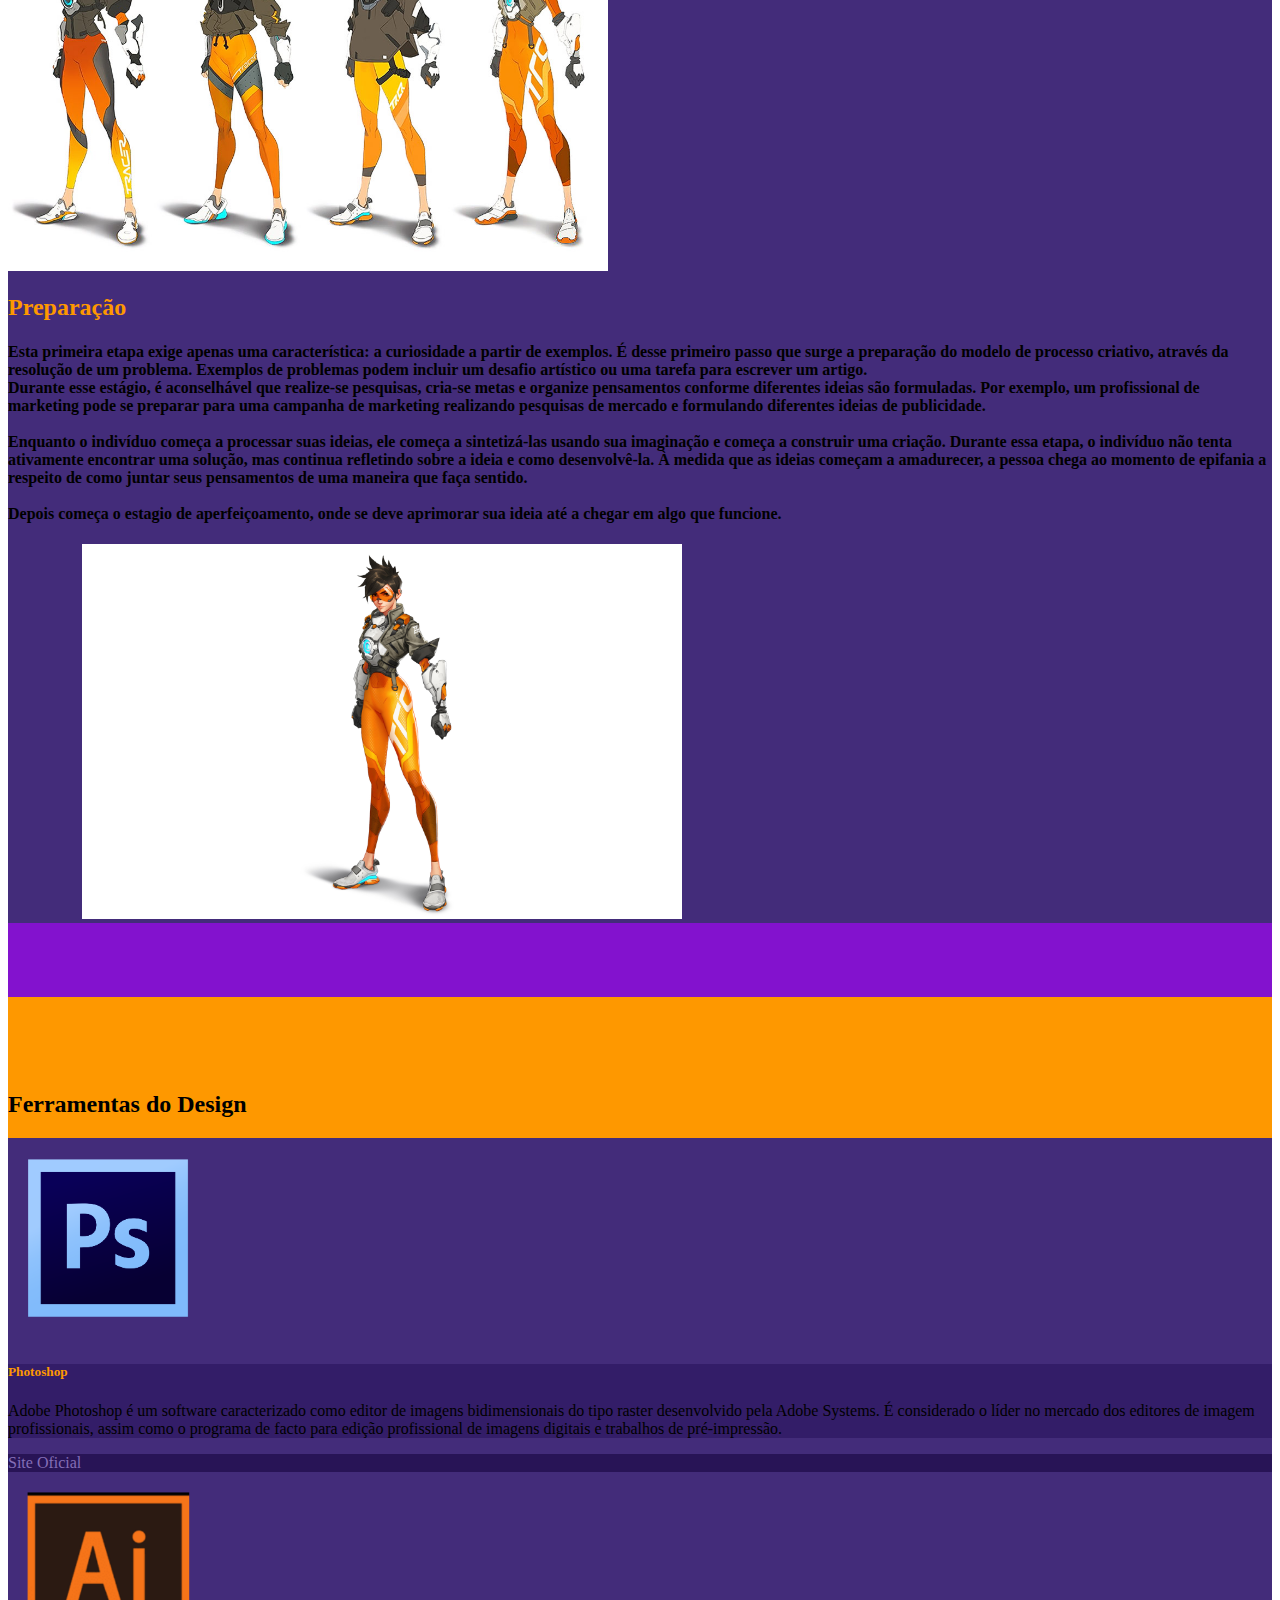
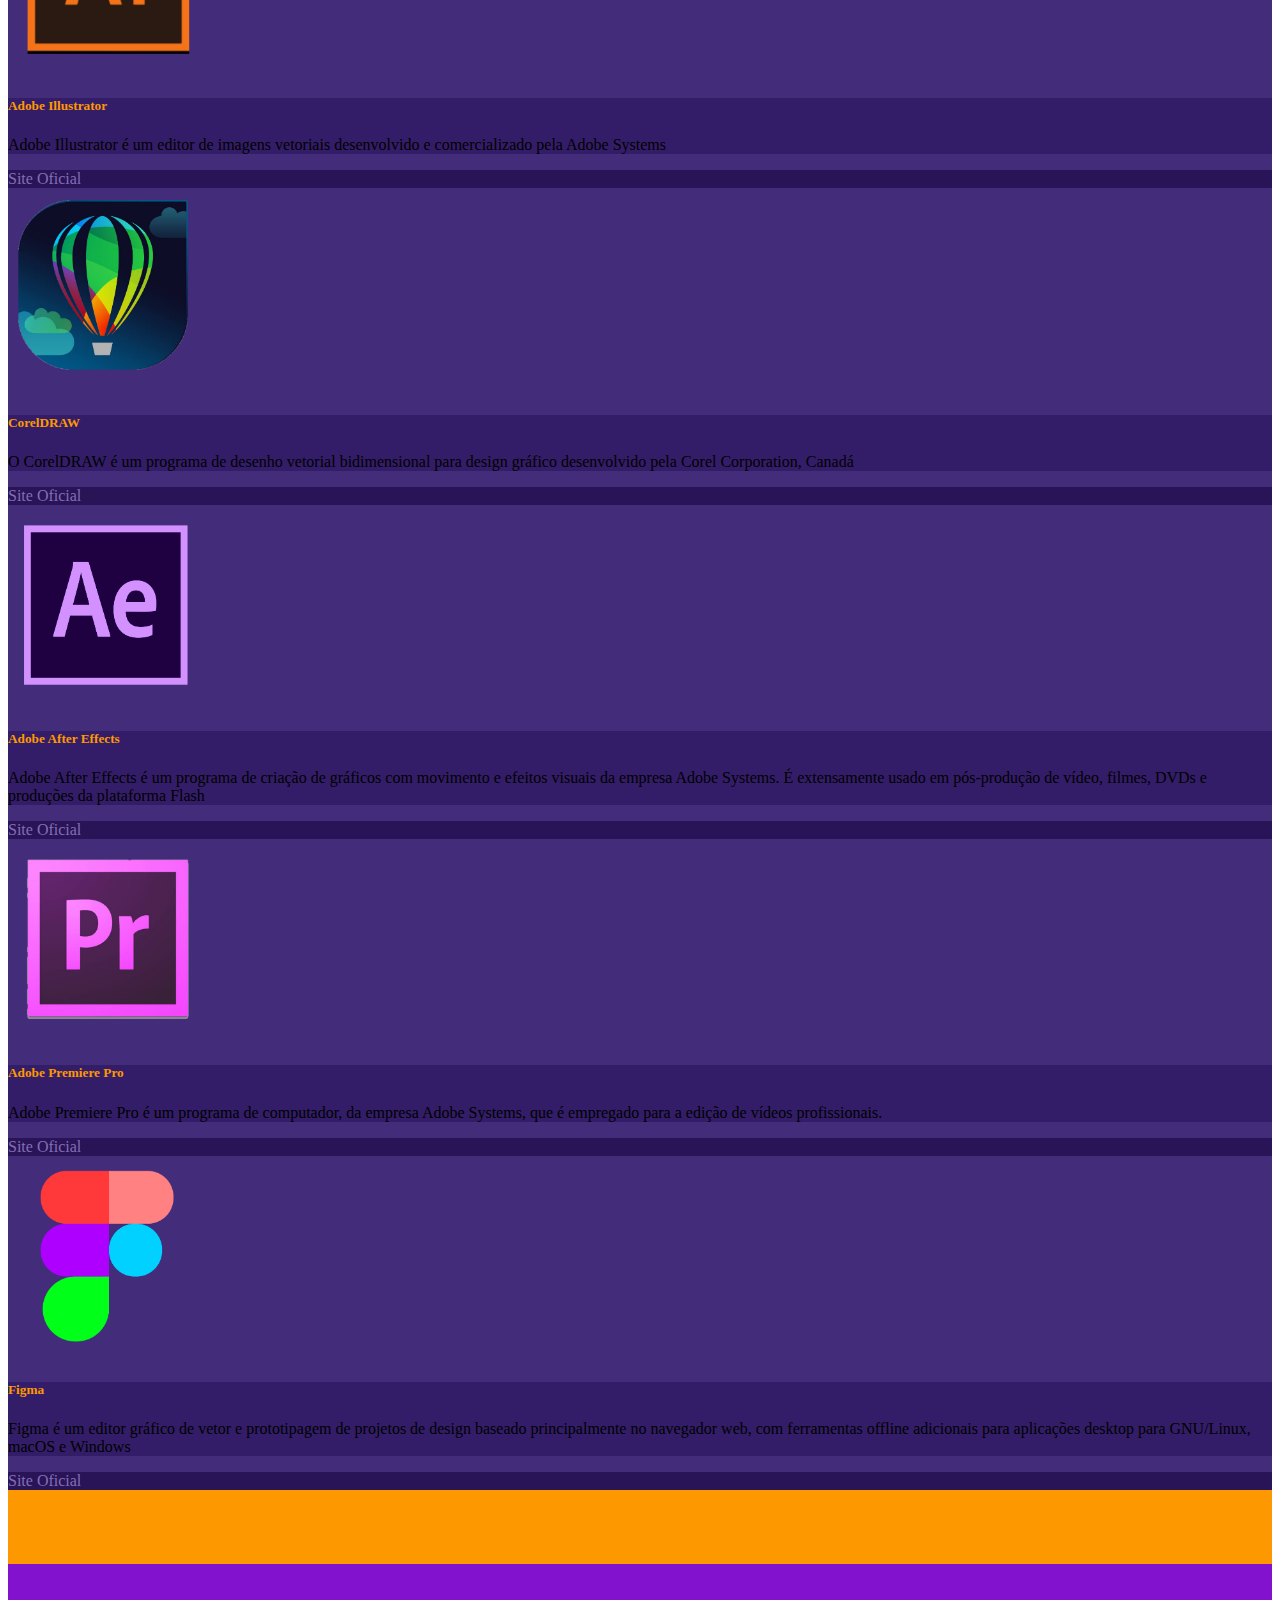
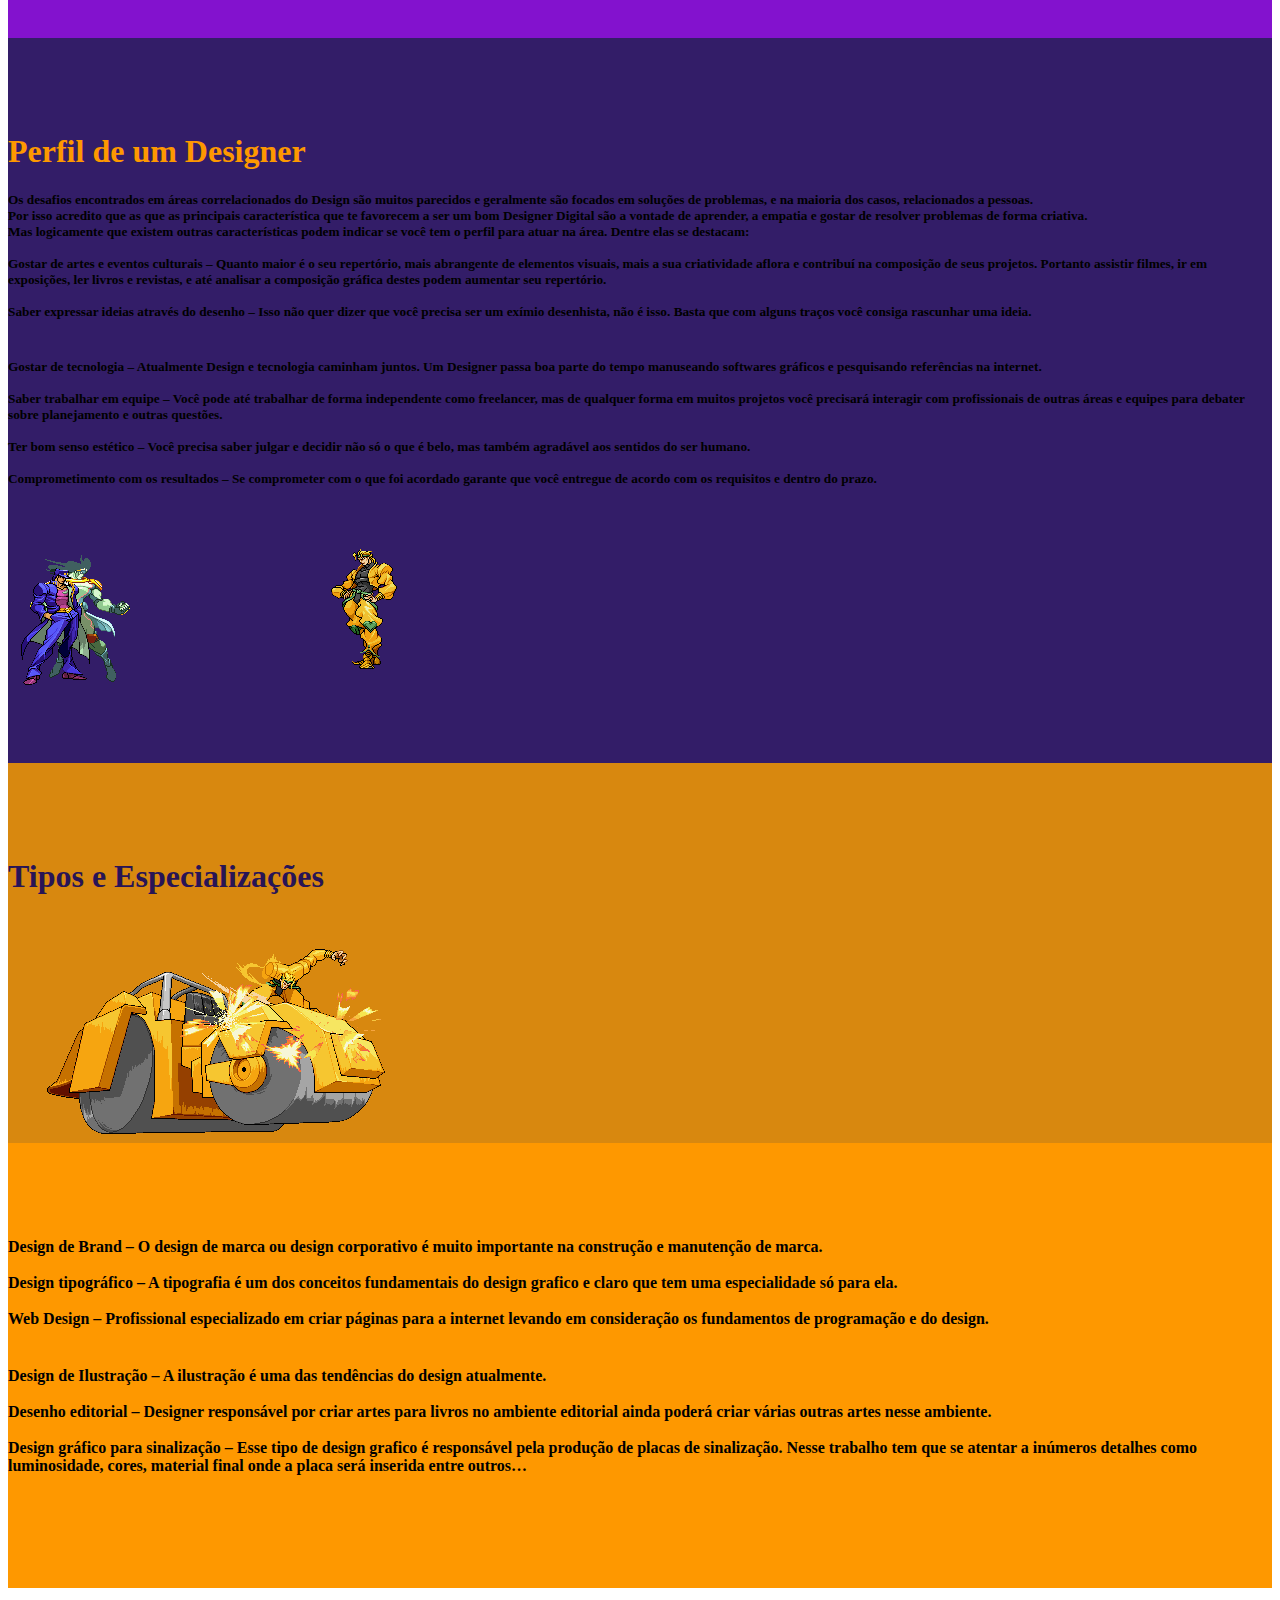
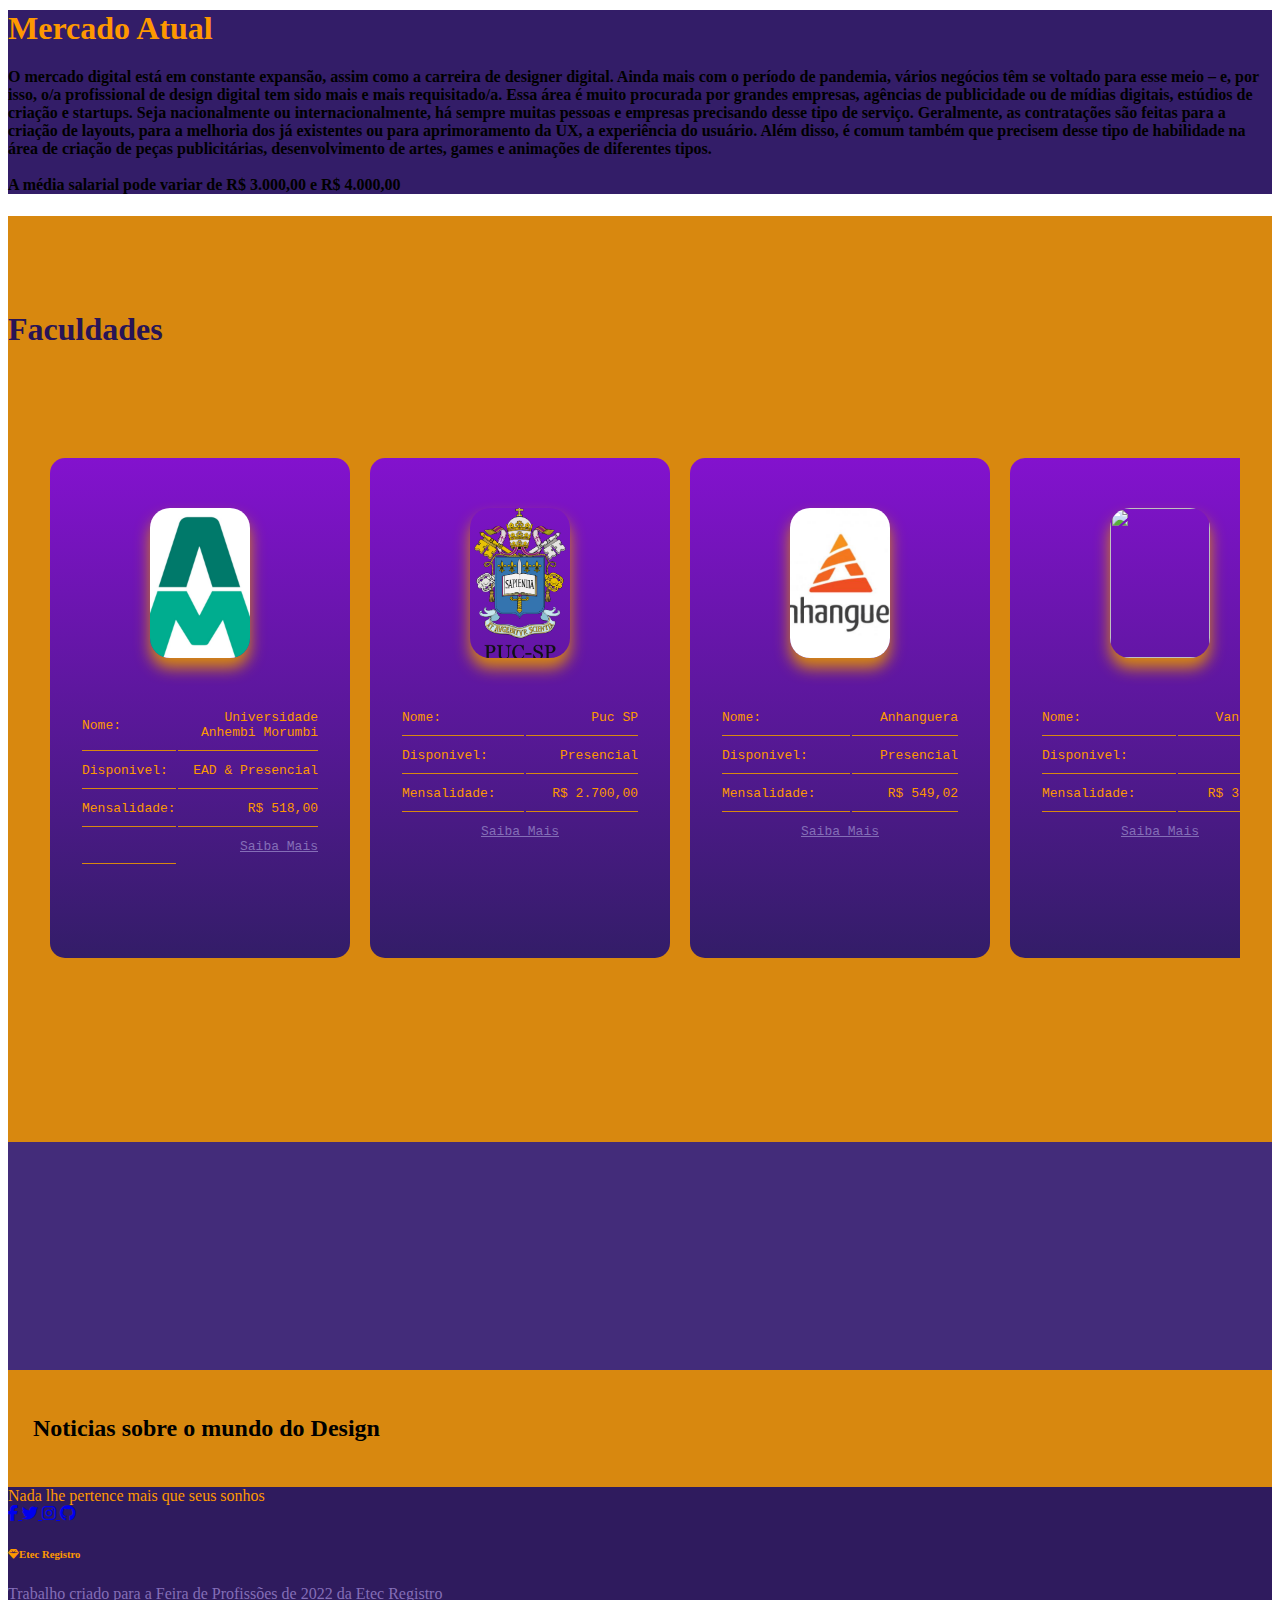
==== commit aaa9eddb: "AAAAAAAAAAAAA" ====
--- a/index.html
+++ b/index.html
@@ -548,6 +548,19 @@
     </section>
   </section>
 
+<section class="road"> 
+  <div id="noticias">
+    <div class="container border p-5 mb-5 rounded shadow-lg">
+        <h2 class="text-start mb-5 text-uppercase text-white" id="titulo-topico"> Noticias sobre o mundo do Design</h2>
+        <div>
+            <script>
+                funcaoConteudo()
+            </script>
+        </div>
+    </div>
+</div>
+</section>
+
   <!--colocar mg-3  margin bottom 3-->
   <!-- Footer -->
   <footer class="text-center text-lg-start jotar text-muted">
--- a/css/style.css
+++ b/css/style.css
@@ -39,7 +39,9 @@
 .txt-clr{
     color: #846eb7;
 }
-
+.txt-clr2{
+    color: #846eb7;
+}
 .txt-clr:hover{
     color: #cbb5ff;
 }
@@ -117,20 +119,92 @@
         width: calc(50vw - 20px);
     }
 }
-
-
-
-
-
-
-
-
-
-
-
-
-
-
-
-
-
+#noticias {
+    position: relative;
+    padding: 25px;
+}
+
+#noticiaBloco {
+    display: flex;
+    flex-direction: row;
+    align-items: center;
+    justify-content: center;
+    gap: 20px;
+    padding-top: 50px;
+}
+
+#noticiaTexto {
+    display: flex;
+    flex-direction: column;
+    align-items: flex-start;
+    color: #000000;
+    gap: 10px;
+}
+
+#noticiaTitulo a {
+    font-size: 30px;
+    color: #000000;
+    text-shadow: 1px 1px 5px black;
+
+    text-decoration: none;
+}
+
+#noticiaTitulo a:hover {
+    color: #ffffff;
+}
+
+#postagemBloco {
+    display: flex;
+    flex-direction: column;
+    justify-content: center;
+    align-items: center;
+}
+
+#postagemTitulo {
+    font-size: 50px;
+    color: #000000;
+    margin: 15px;
+    text-align: center;
+    text-shadow: 2px 2px 7px black;
+}
+
+#postagemContent {
+    display: flex;
+    flex-direction: column;
+    align-items: center;
+    justify-content: center;
+    color: #000000;
+    font-size: 25px;
+    padding: 20px;
+}
+
+#postagemContent img {
+    margin-bottom: 50px;
+    box-shadow: 10px 15px 15px black;
+    border-radius: 10px
+}
+
+#postagemWrapper{
+    background-color: rgba(163, 89, 254, 1);
+    padding: 100px;
+}
+#postagemBorda{
+    padding: 50px;
+}
+
+
+
+
+
+
+
+
+
+
+
+
+
+
+
+
+
